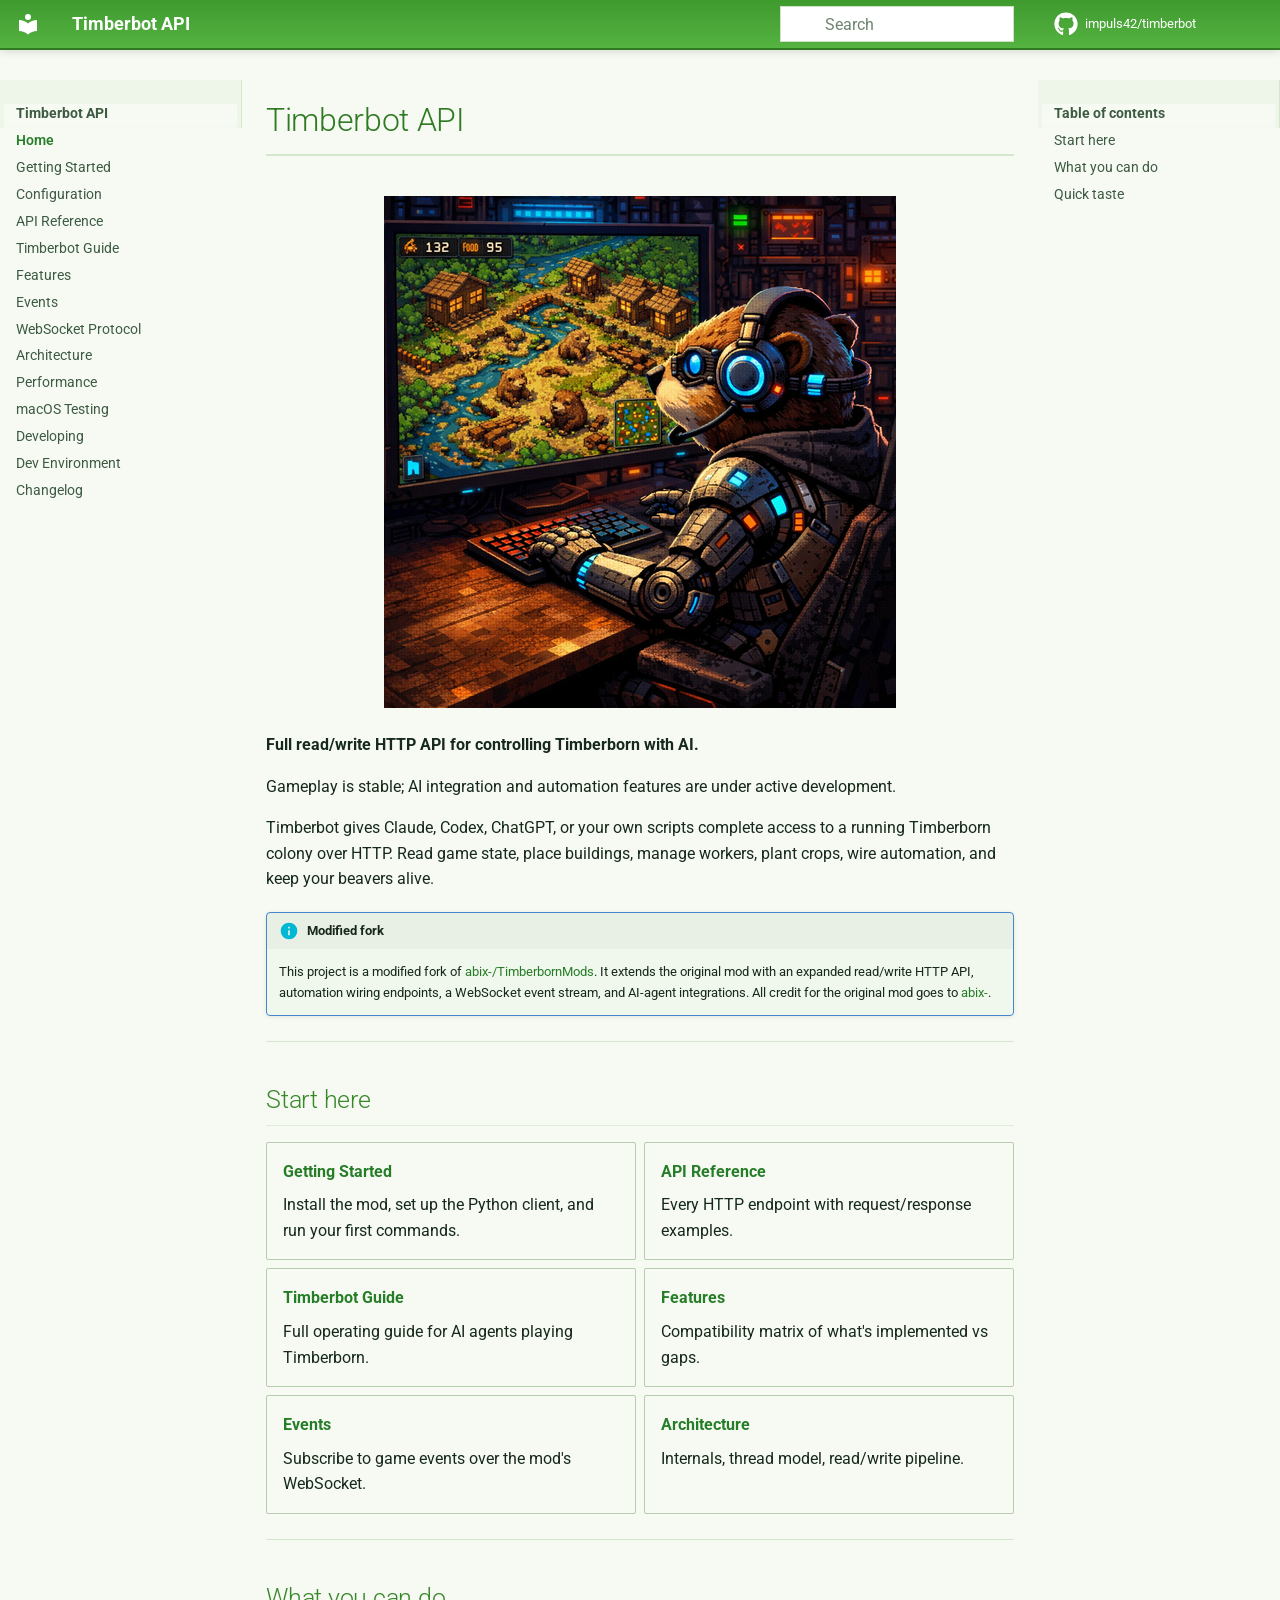
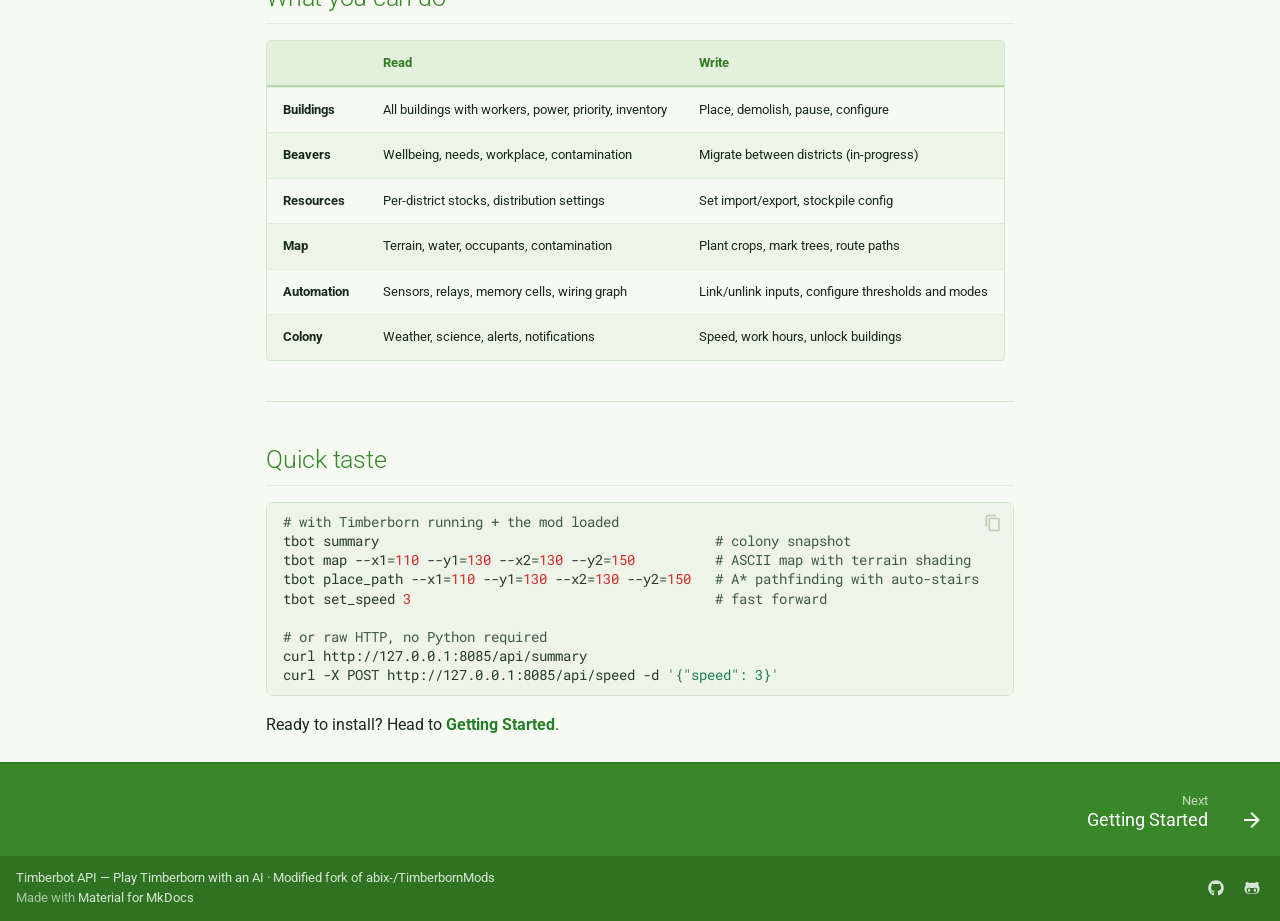
==== index.html @ 681f6155 "Deployed 8e76aa4 with MkDocs version: 1.6.1" ====
<!doctype html>
<html lang="en" class="no-js">
  <head>
    
      <meta charset="utf-8">
      <meta name="viewport" content="width=device-width,initial-scale=1">
      
        <meta name="description" content="Full read/write HTTP API for controlling Timberborn with AI (modified fork of abix-/TimberbornMods)">
      
      
      
        <link rel="canonical" href="https://impuls42.github.io/timberbot/">
      
      
      
        <link rel="next" href="getting-started/">
      
      
        
      
      
      <link rel="icon" href="assets/images/favicon.png">
      <meta name="generator" content="mkdocs-1.6.1, mkdocs-material-9.7.6">
    
    
      
        <title>Timberbot API</title>
      
    
    
      <link rel="stylesheet" href="assets/stylesheets/main.484c7ddc.min.css">
      
        
        <link rel="stylesheet" href="assets/stylesheets/palette.ab4e12ef.min.css">
      
      


    
    
      
    
    
      
        
        
        <link rel="preconnect" href="https://fonts.gstatic.com" crossorigin>
        <link rel="stylesheet" href="https://fonts.googleapis.com/css?family=Roboto:300,300i,400,400i,700,700i%7CRoboto+Mono:400,400i,700,700i&display=fallback">
        <style>:root{--md-text-font:"Roboto";--md-code-font:"Roboto Mono"}</style>
      
    
    
      <link rel="stylesheet" href="stylesheets/extra.css">
    
    <script>__md_scope=new URL(".",location),__md_hash=e=>[...e].reduce(((e,_)=>(e<<5)-e+_.charCodeAt(0)),0),__md_get=(e,_=localStorage,t=__md_scope)=>JSON.parse(_.getItem(t.pathname+"."+e)),__md_set=(e,_,t=localStorage,a=__md_scope)=>{try{t.setItem(a.pathname+"."+e,JSON.stringify(_))}catch(e){}}</script>
    
      

    
    
  </head>
  
  
    
    
    
    
    
    <body dir="ltr" data-md-color-scheme="default" data-md-color-primary="custom" data-md-color-accent="custom">
  
    
    <input class="md-toggle" data-md-toggle="drawer" type="checkbox" id="__drawer" autocomplete="off">
    <input class="md-toggle" data-md-toggle="search" type="checkbox" id="__search" autocomplete="off">
    <label class="md-overlay" for="__drawer"></label>
    <div data-md-component="skip">
      
        
        <a href="#timberbot-api" class="md-skip">
          Skip to content
        </a>
      
    </div>
    <div data-md-component="announce">
      
    </div>
    
    
      

  

<header class="md-header md-header--shadow" data-md-component="header">
  <nav class="md-header__inner md-grid" aria-label="Header">
    <a href="." title="Timberbot API" class="md-header__button md-logo" aria-label="Timberbot API" data-md-component="logo">
      
  
  <svg xmlns="http://www.w3.org/2000/svg" viewBox="0 0 24 24"><path d="M12 8a3 3 0 0 0 3-3 3 3 0 0 0-3-3 3 3 0 0 0-3 3 3 3 0 0 0 3 3m0 3.54C9.64 9.35 6.5 8 3 8v11c3.5 0 6.64 1.35 9 3.54 2.36-2.19 5.5-3.54 9-3.54V8c-3.5 0-6.64 1.35-9 3.54"/></svg>

    </a>
    <label class="md-header__button md-icon" for="__drawer">
      
      <svg xmlns="http://www.w3.org/2000/svg" viewBox="0 0 24 24"><path d="M3 6h18v2H3zm0 5h18v2H3zm0 5h18v2H3z"/></svg>
    </label>
    <div class="md-header__title" data-md-component="header-title">
      <div class="md-header__ellipsis">
        <div class="md-header__topic">
          <span class="md-ellipsis">
            Timberbot API
          </span>
        </div>
        <div class="md-header__topic" data-md-component="header-topic">
          <span class="md-ellipsis">
            
              Home
            
          </span>
        </div>
      </div>
    </div>
    
      
    
    
    
    
      
      
        <label class="md-header__button md-icon" for="__search">
          
          <svg xmlns="http://www.w3.org/2000/svg" viewBox="0 0 24 24"><path d="M9.5 3A6.5 6.5 0 0 1 16 9.5c0 1.61-.59 3.09-1.56 4.23l.27.27h.79l5 5-1.5 1.5-5-5v-.79l-.27-.27A6.52 6.52 0 0 1 9.5 16 6.5 6.5 0 0 1 3 9.5 6.5 6.5 0 0 1 9.5 3m0 2C7 5 5 7 5 9.5S7 14 9.5 14 14 12 14 9.5 12 5 9.5 5"/></svg>
        </label>
        <div class="md-search" data-md-component="search" role="dialog">
  <label class="md-search__overlay" for="__search"></label>
  <div class="md-search__inner" role="search">
    <form class="md-search__form" name="search">
      <input type="text" class="md-search__input" name="query" aria-label="Search" placeholder="Search" autocapitalize="off" autocorrect="off" autocomplete="off" spellcheck="false" data-md-component="search-query" required>
      <label class="md-search__icon md-icon" for="__search">
        
        <svg xmlns="http://www.w3.org/2000/svg" viewBox="0 0 24 24"><path d="M9.5 3A6.5 6.5 0 0 1 16 9.5c0 1.61-.59 3.09-1.56 4.23l.27.27h.79l5 5-1.5 1.5-5-5v-.79l-.27-.27A6.52 6.52 0 0 1 9.5 16 6.5 6.5 0 0 1 3 9.5 6.5 6.5 0 0 1 9.5 3m0 2C7 5 5 7 5 9.5S7 14 9.5 14 14 12 14 9.5 12 5 9.5 5"/></svg>
        
        <svg xmlns="http://www.w3.org/2000/svg" viewBox="0 0 24 24"><path d="M20 11v2H8l5.5 5.5-1.42 1.42L4.16 12l7.92-7.92L13.5 5.5 8 11z"/></svg>
      </label>
      <nav class="md-search__options" aria-label="Search">
        
        <button type="reset" class="md-search__icon md-icon" title="Clear" aria-label="Clear" tabindex="-1">
          
          <svg xmlns="http://www.w3.org/2000/svg" viewBox="0 0 24 24"><path d="M19 6.41 17.59 5 12 10.59 6.41 5 5 6.41 10.59 12 5 17.59 6.41 19 12 13.41 17.59 19 19 17.59 13.41 12z"/></svg>
        </button>
      </nav>
      
        <div class="md-search__suggest" data-md-component="search-suggest"></div>
      
    </form>
    <div class="md-search__output">
      <div class="md-search__scrollwrap" tabindex="0" data-md-scrollfix>
        <div class="md-search-result" data-md-component="search-result">
          <div class="md-search-result__meta">
            Initializing search
          </div>
          <ol class="md-search-result__list" role="presentation"></ol>
        </div>
      </div>
    </div>
  </div>
</div>
      
    
    
      <div class="md-header__source">
        <a href="https://github.com/impuls42/timberbot" title="Go to repository" class="md-source" data-md-component="source">
  <div class="md-source__icon md-icon">
    
    <svg xmlns="http://www.w3.org/2000/svg" viewBox="0 0 512 512"><!--! Font Awesome Free 7.1.0 by @fontawesome - https://fontawesome.com License - https://fontawesome.com/license/free (Icons: CC BY 4.0, Fonts: SIL OFL 1.1, Code: MIT License) Copyright 2025 Fonticons, Inc.--><path d="M173.9 397.4c0 2-2.3 3.6-5.2 3.6-3.3.3-5.6-1.3-5.6-3.6 0-2 2.3-3.6 5.2-3.6 3-.3 5.6 1.3 5.6 3.6m-31.1-4.5c-.7 2 1.3 4.3 4.3 4.9 2.6 1 5.6 0 6.2-2s-1.3-4.3-4.3-5.2c-2.6-.7-5.5.3-6.2 2.3m44.2-1.7c-2.9.7-4.9 2.6-4.6 4.9.3 2 2.9 3.3 5.9 2.6 2.9-.7 4.9-2.6 4.6-4.6-.3-1.9-3-3.2-5.9-2.9M252.8 8C114.1 8 8 113.3 8 252c0 110.9 69.8 205.8 169.5 239.2 12.8 2.3 17.3-5.6 17.3-12.1 0-6.2-.3-40.4-.3-61.4 0 0-70 15-84.7-29.8 0 0-11.4-29.1-27.8-36.6 0 0-22.9-15.7 1.6-15.4 0 0 24.9 2 38.6 25.8 21.9 38.6 58.6 27.5 72.9 20.9 2.3-16 8.8-27.1 16-33.7-55.9-6.2-112.3-14.3-112.3-110.5 0-27.5 7.6-41.3 23.6-58.9-2.6-6.5-11.1-33.3 2.6-67.9 20.9-6.5 69 27 69 27 20-5.6 41.5-8.5 62.8-8.5s42.8 2.9 62.8 8.5c0 0 48.1-33.6 69-27 13.7 34.7 5.2 61.4 2.6 67.9 16 17.7 25.8 31.5 25.8 58.9 0 96.5-58.9 104.2-114.8 110.5 9.2 7.9 17 22.9 17 46.4 0 33.7-.3 75.4-.3 83.6 0 6.5 4.6 14.4 17.3 12.1C436.2 457.8 504 362.9 504 252 504 113.3 391.5 8 252.8 8M105.2 352.9c-1.3 1-1 3.3.7 5.2 1.6 1.6 3.9 2.3 5.2 1 1.3-1 1-3.3-.7-5.2-1.6-1.6-3.9-2.3-5.2-1m-10.8-8.1c-.7 1.3.3 2.9 2.3 3.9 1.6 1 3.6.7 4.3-.7.7-1.3-.3-2.9-2.3-3.9-2-.6-3.6-.3-4.3.7m32.4 35.6c-1.6 1.3-1 4.3 1.3 6.2 2.3 2.3 5.2 2.6 6.5 1 1.3-1.3.7-4.3-1.3-6.2-2.2-2.3-5.2-2.6-6.5-1m-11.4-14.7c-1.6 1-1.6 3.6 0 5.9s4.3 3.3 5.6 2.3c1.6-1.3 1.6-3.9 0-6.2-1.4-2.3-4-3.3-5.6-2"/></svg>
  </div>
  <div class="md-source__repository">
    impuls42/timberbot
  </div>
</a>
      </div>
    
  </nav>
  
</header>
    
    <div class="md-container" data-md-component="container">
      
      
        
          
        
      
      <main class="md-main" data-md-component="main">
        <div class="md-main__inner md-grid">
          
            
              
              <div class="md-sidebar md-sidebar--primary" data-md-component="sidebar" data-md-type="navigation" >
                <div class="md-sidebar__scrollwrap">
                  <div class="md-sidebar__inner">
                    



<nav class="md-nav md-nav--primary" aria-label="Navigation" data-md-level="0">
  <label class="md-nav__title" for="__drawer">
    <a href="." title="Timberbot API" class="md-nav__button md-logo" aria-label="Timberbot API" data-md-component="logo">
      
  
  <svg xmlns="http://www.w3.org/2000/svg" viewBox="0 0 24 24"><path d="M12 8a3 3 0 0 0 3-3 3 3 0 0 0-3-3 3 3 0 0 0-3 3 3 3 0 0 0 3 3m0 3.54C9.64 9.35 6.5 8 3 8v11c3.5 0 6.64 1.35 9 3.54 2.36-2.19 5.5-3.54 9-3.54V8c-3.5 0-6.64 1.35-9 3.54"/></svg>

    </a>
    Timberbot API
  </label>
  
    <div class="md-nav__source">
      <a href="https://github.com/impuls42/timberbot" title="Go to repository" class="md-source" data-md-component="source">
  <div class="md-source__icon md-icon">
    
    <svg xmlns="http://www.w3.org/2000/svg" viewBox="0 0 512 512"><!--! Font Awesome Free 7.1.0 by @fontawesome - https://fontawesome.com License - https://fontawesome.com/license/free (Icons: CC BY 4.0, Fonts: SIL OFL 1.1, Code: MIT License) Copyright 2025 Fonticons, Inc.--><path d="M173.9 397.4c0 2-2.3 3.6-5.2 3.6-3.3.3-5.6-1.3-5.6-3.6 0-2 2.3-3.6 5.2-3.6 3-.3 5.6 1.3 5.6 3.6m-31.1-4.5c-.7 2 1.3 4.3 4.3 4.9 2.6 1 5.6 0 6.2-2s-1.3-4.3-4.3-5.2c-2.6-.7-5.5.3-6.2 2.3m44.2-1.7c-2.9.7-4.9 2.6-4.6 4.9.3 2 2.9 3.3 5.9 2.6 2.9-.7 4.9-2.6 4.6-4.6-.3-1.9-3-3.2-5.9-2.9M252.8 8C114.1 8 8 113.3 8 252c0 110.9 69.8 205.8 169.5 239.2 12.8 2.3 17.3-5.6 17.3-12.1 0-6.2-.3-40.4-.3-61.4 0 0-70 15-84.7-29.8 0 0-11.4-29.1-27.8-36.6 0 0-22.9-15.7 1.6-15.4 0 0 24.9 2 38.6 25.8 21.9 38.6 58.6 27.5 72.9 20.9 2.3-16 8.8-27.1 16-33.7-55.9-6.2-112.3-14.3-112.3-110.5 0-27.5 7.6-41.3 23.6-58.9-2.6-6.5-11.1-33.3 2.6-67.9 20.9-6.5 69 27 69 27 20-5.6 41.5-8.5 62.8-8.5s42.8 2.9 62.8 8.5c0 0 48.1-33.6 69-27 13.7 34.7 5.2 61.4 2.6 67.9 16 17.7 25.8 31.5 25.8 58.9 0 96.5-58.9 104.2-114.8 110.5 9.2 7.9 17 22.9 17 46.4 0 33.7-.3 75.4-.3 83.6 0 6.5 4.6 14.4 17.3 12.1C436.2 457.8 504 362.9 504 252 504 113.3 391.5 8 252.8 8M105.2 352.9c-1.3 1-1 3.3.7 5.2 1.6 1.6 3.9 2.3 5.2 1 1.3-1 1-3.3-.7-5.2-1.6-1.6-3.9-2.3-5.2-1m-10.8-8.1c-.7 1.3.3 2.9 2.3 3.9 1.6 1 3.6.7 4.3-.7.7-1.3-.3-2.9-2.3-3.9-2-.6-3.6-.3-4.3.7m32.4 35.6c-1.6 1.3-1 4.3 1.3 6.2 2.3 2.3 5.2 2.6 6.5 1 1.3-1.3.7-4.3-1.3-6.2-2.2-2.3-5.2-2.6-6.5-1m-11.4-14.7c-1.6 1-1.6 3.6 0 5.9s4.3 3.3 5.6 2.3c1.6-1.3 1.6-3.9 0-6.2-1.4-2.3-4-3.3-5.6-2"/></svg>
  </div>
  <div class="md-source__repository">
    impuls42/timberbot
  </div>
</a>
    </div>
  
  <ul class="md-nav__list" data-md-scrollfix>
    
      
      
  
  
    
  
  
  
    <li class="md-nav__item md-nav__item--active">
      
      <input class="md-nav__toggle md-toggle" type="checkbox" id="__toc">
      
      
        
      
      
        <label class="md-nav__link md-nav__link--active" for="__toc">
          
  
  
  <span class="md-ellipsis">
    
  
    Home
  

    
  </span>
  
  

          <span class="md-nav__icon md-icon"></span>
        </label>
      
      <a href="." class="md-nav__link md-nav__link--active">
        
  
  
  <span class="md-ellipsis">
    
  
    Home
  

    
  </span>
  
  

      </a>
      
        

<nav class="md-nav md-nav--secondary" aria-label="Table of contents">
  
  
  
    
  
  
    <label class="md-nav__title" for="__toc">
      <span class="md-nav__icon md-icon"></span>
      Table of contents
    </label>
    <ul class="md-nav__list" data-md-component="toc" data-md-scrollfix>
      
        <li class="md-nav__item">
  <a href="#start-here" class="md-nav__link">
    <span class="md-ellipsis">
      
        Start here
      
    </span>
  </a>
  
</li>
      
        <li class="md-nav__item">
  <a href="#what-you-can-do" class="md-nav__link">
    <span class="md-ellipsis">
      
        What you can do
      
    </span>
  </a>
  
</li>
      
        <li class="md-nav__item">
  <a href="#quick-taste" class="md-nav__link">
    <span class="md-ellipsis">
      
        Quick taste
      
    </span>
  </a>
  
</li>
      
    </ul>
  
</nav>
      
    </li>
  

    
      
      
  
  
  
  
    <li class="md-nav__item">
      <a href="getting-started/" class="md-nav__link">
        
  
  
  <span class="md-ellipsis">
    
  
    Getting Started
  

    
  </span>
  
  

      </a>
    </li>
  

    
      
      
  
  
  
  
    <li class="md-nav__item">
      <a href="configuration/" class="md-nav__link">
        
  
  
  <span class="md-ellipsis">
    
  
    Configuration
  

    
  </span>
  
  

      </a>
    </li>
  

    
      
      
  
  
  
  
    <li class="md-nav__item">
      <a href="api-reference/" class="md-nav__link">
        
  
  
  <span class="md-ellipsis">
    
  
    API Reference
  

    
  </span>
  
  

      </a>
    </li>
  

    
      
      
  
  
  
  
    <li class="md-nav__item">
      <a href="timberbot/" class="md-nav__link">
        
  
  
  <span class="md-ellipsis">
    
  
    Timberbot Guide
  

    
  </span>
  
  

      </a>
    </li>
  

    
      
      
  
  
  
  
    <li class="md-nav__item">
      <a href="features/" class="md-nav__link">
        
  
  
  <span class="md-ellipsis">
    
  
    Features
  

    
  </span>
  
  

      </a>
    </li>
  

    
      
      
  
  
  
  
    <li class="md-nav__item">
      <a href="events/" class="md-nav__link">
        
  
  
  <span class="md-ellipsis">
    
  
    Events
  

    
  </span>
  
  

      </a>
    </li>
  

    
      
      
  
  
  
  
    <li class="md-nav__item">
      <a href="websocket-protocol/" class="md-nav__link">
        
  
  
  <span class="md-ellipsis">
    
  
    WebSocket Protocol
  

    
  </span>
  
  

      </a>
    </li>
  

    
      
      
  
  
  
  
    <li class="md-nav__item">
      <a href="architecture/" class="md-nav__link">
        
  
  
  <span class="md-ellipsis">
    
  
    Architecture
  

    
  </span>
  
  

      </a>
    </li>
  

    
      
      
  
  
  
  
    <li class="md-nav__item">
      <a href="performance/" class="md-nav__link">
        
  
  
  <span class="md-ellipsis">
    
  
    Performance
  

    
  </span>
  
  

      </a>
    </li>
  

    
      
      
  
  
  
  
    <li class="md-nav__item">
      <a href="macos-testing/" class="md-nav__link">
        
  
  
  <span class="md-ellipsis">
    
  
    macOS Testing
  

    
  </span>
  
  

      </a>
    </li>
  

    
      
      
  
  
  
  
    <li class="md-nav__item">
      <a href="developing/" class="md-nav__link">
        
  
  
  <span class="md-ellipsis">
    
  
    Developing
  

    
  </span>
  
  

      </a>
    </li>
  

    
      
      
  
  
  
  
    <li class="md-nav__item">
      <a href="devenv/" class="md-nav__link">
        
  
  
  <span class="md-ellipsis">
    
  
    Dev Environment
  

    
  </span>
  
  

      </a>
    </li>
  

    
      
      
  
  
  
  
    <li class="md-nav__item">
      <a href="unreleased/" class="md-nav__link">
        
  
  
  <span class="md-ellipsis">
    
  
    Changelog
  

    
  </span>
  
  

      </a>
    </li>
  

    
  </ul>
</nav>
                  </div>
                </div>
              </div>
            
            
              
              <div class="md-sidebar md-sidebar--secondary" data-md-component="sidebar" data-md-type="toc" >
                <div class="md-sidebar__scrollwrap">
                  <div class="md-sidebar__inner">
                    

<nav class="md-nav md-nav--secondary" aria-label="Table of contents">
  
  
  
    
  
  
    <label class="md-nav__title" for="__toc">
      <span class="md-nav__icon md-icon"></span>
      Table of contents
    </label>
    <ul class="md-nav__list" data-md-component="toc" data-md-scrollfix>
      
        <li class="md-nav__item">
  <a href="#start-here" class="md-nav__link">
    <span class="md-ellipsis">
      
        Start here
      
    </span>
  </a>
  
</li>
      
        <li class="md-nav__item">
  <a href="#what-you-can-do" class="md-nav__link">
    <span class="md-ellipsis">
      
        What you can do
      
    </span>
  </a>
  
</li>
      
        <li class="md-nav__item">
  <a href="#quick-taste" class="md-nav__link">
    <span class="md-ellipsis">
      
        Quick taste
      
    </span>
  </a>
  
</li>
      
    </ul>
  
</nav>
                  </div>
                </div>
              </div>
            
          
          
            <div class="md-content" data-md-component="content">
              
              <article class="md-content__inner md-typeset">
                
                  


  
  


<h1 id="timberbot-api">Timberbot API<a class="headerlink" href="#timberbot-api" title="Permanent link">&para;</a></h1>
<p align="center">
  <img src="thumbnail.png" alt="Timberbot — a cybernetic beaver playing Timberborn at a desk">
</p>

<p><strong>Full read/write HTTP API for controlling Timberborn with AI.</strong></p>
<p>Gameplay is stable; AI integration and automation features are under active development.</p>
<p>Timberbot gives Claude, Codex, ChatGPT, or your own scripts complete access to a running Timberborn colony over HTTP. Read game state, place buildings, manage workers, plant crops, wire automation, and keep your beavers alive.</p>
<div class="admonition info">
<p class="admonition-title">Modified fork</p>
<p>This project is a modified fork of <a href="https://github.com/abix-/TimberbornMods">abix-/TimberbornMods</a>. It extends the original mod with an expanded read/write HTTP API, automation wiring endpoints, a WebSocket event stream, and AI-agent integrations. All credit for the original mod goes to <a href="https://github.com/abix-">abix-</a>.</p>
</div>
<hr />
<h2 id="start-here">Start here<a class="headerlink" href="#start-here" title="Permanent link">&para;</a></h2>
<div class="grid cards">
<ul>
<li>
<p><strong><a href="getting-started/">Getting Started</a></strong></p>
<p>Install the mod, set up the Python client, and run your first commands.</p>
</li>
<li>
<p><strong><a href="api-reference/">API Reference</a></strong></p>
<p>Every HTTP endpoint with request/response examples.</p>
</li>
<li>
<p><strong><a href="timberbot/">Timberbot Guide</a></strong></p>
<p>Full operating guide for AI agents playing Timberborn.</p>
</li>
<li>
<p><strong><a href="features/">Features</a></strong></p>
<p>Compatibility matrix of what's implemented vs gaps.</p>
</li>
<li>
<p><strong><a href="events/">Events</a></strong></p>
<p>Subscribe to game events over the mod's WebSocket.</p>
</li>
<li>
<p><strong><a href="architecture/">Architecture</a></strong></p>
<p>Internals, thread model, read/write pipeline.</p>
</li>
</ul>
</div>
<hr />
<h2 id="what-you-can-do">What you can do<a class="headerlink" href="#what-you-can-do" title="Permanent link">&para;</a></h2>
<table>
<thead>
<tr>
<th></th>
<th>Read</th>
<th>Write</th>
</tr>
</thead>
<tbody>
<tr>
<td><strong>Buildings</strong></td>
<td>All buildings with workers, power, priority, inventory</td>
<td>Place, demolish, pause, configure</td>
</tr>
<tr>
<td><strong>Beavers</strong></td>
<td>Wellbeing, needs, workplace, contamination</td>
<td>Migrate between districts (in-progress)</td>
</tr>
<tr>
<td><strong>Resources</strong></td>
<td>Per-district stocks, distribution settings</td>
<td>Set import/export, stockpile config</td>
</tr>
<tr>
<td><strong>Map</strong></td>
<td>Terrain, water, occupants, contamination</td>
<td>Plant crops, mark trees, route paths</td>
</tr>
<tr>
<td><strong>Automation</strong></td>
<td>Sensors, relays, memory cells, wiring graph</td>
<td>Link/unlink inputs, configure thresholds and modes</td>
</tr>
<tr>
<td><strong>Colony</strong></td>
<td>Weather, science, alerts, notifications</td>
<td>Speed, work hours, unlock buildings</td>
</tr>
</tbody>
</table>
<hr />
<h2 id="quick-taste">Quick taste<a class="headerlink" href="#quick-taste" title="Permanent link">&para;</a></h2>
<div class="language-bash highlight"><pre><span></span><code><span id="__span-0-1"><a id="__codelineno-0-1" name="__codelineno-0-1" href="#__codelineno-0-1"></a><span class="c1"># with Timberborn running + the mod loaded</span>
</span><span id="__span-0-2"><a id="__codelineno-0-2" name="__codelineno-0-2" href="#__codelineno-0-2"></a>tbot<span class="w"> </span>summary<span class="w">                                          </span><span class="c1"># colony snapshot</span>
</span><span id="__span-0-3"><a id="__codelineno-0-3" name="__codelineno-0-3" href="#__codelineno-0-3"></a>tbot<span class="w"> </span>map<span class="w"> </span>--x1<span class="o">=</span><span class="m">110</span><span class="w"> </span>--y1<span class="o">=</span><span class="m">130</span><span class="w"> </span>--x2<span class="o">=</span><span class="m">130</span><span class="w"> </span>--y2<span class="o">=</span><span class="m">150</span><span class="w">          </span><span class="c1"># ASCII map with terrain shading</span>
</span><span id="__span-0-4"><a id="__codelineno-0-4" name="__codelineno-0-4" href="#__codelineno-0-4"></a>tbot<span class="w"> </span>place_path<span class="w"> </span>--x1<span class="o">=</span><span class="m">110</span><span class="w"> </span>--y1<span class="o">=</span><span class="m">130</span><span class="w"> </span>--x2<span class="o">=</span><span class="m">130</span><span class="w"> </span>--y2<span class="o">=</span><span class="m">150</span><span class="w">   </span><span class="c1"># A* pathfinding with auto-stairs</span>
</span><span id="__span-0-5"><a id="__codelineno-0-5" name="__codelineno-0-5" href="#__codelineno-0-5"></a>tbot<span class="w"> </span>set_speed<span class="w"> </span><span class="m">3</span><span class="w">                                      </span><span class="c1"># fast forward</span>
</span><span id="__span-0-6"><a id="__codelineno-0-6" name="__codelineno-0-6" href="#__codelineno-0-6"></a>
</span><span id="__span-0-7"><a id="__codelineno-0-7" name="__codelineno-0-7" href="#__codelineno-0-7"></a><span class="c1"># or raw HTTP, no Python required</span>
</span><span id="__span-0-8"><a id="__codelineno-0-8" name="__codelineno-0-8" href="#__codelineno-0-8"></a>curl<span class="w"> </span>http://127.0.0.1:8085/api/summary
</span><span id="__span-0-9"><a id="__codelineno-0-9" name="__codelineno-0-9" href="#__codelineno-0-9"></a>curl<span class="w"> </span>-X<span class="w"> </span>POST<span class="w"> </span>http://127.0.0.1:8085/api/speed<span class="w"> </span>-d<span class="w"> </span><span class="s1">&#39;{&quot;speed&quot;: 3}&#39;</span>
</span></code></pre></div>
<p>Ready to install? Head to <strong><a href="getting-started/">Getting Started</a></strong>.</p>












                
              </article>
            </div>
          
          
  <script>var tabs=__md_get("__tabs");if(Array.isArray(tabs))e:for(var set of document.querySelectorAll(".tabbed-set")){var labels=set.querySelector(".tabbed-labels");for(var tab of tabs)for(var label of labels.getElementsByTagName("label"))if(label.innerText.trim()===tab){var input=document.getElementById(label.htmlFor);input.checked=!0;continue e}}</script>

<script>var target=document.getElementById(location.hash.slice(1));target&&target.name&&(target.checked=target.name.startsWith("__tabbed_"))</script>
        </div>
        
          <button type="button" class="md-top md-icon" data-md-component="top" hidden>
  
  <svg xmlns="http://www.w3.org/2000/svg" viewBox="0 0 24 24"><path d="M13 20h-2V8l-5.5 5.5-1.42-1.42L12 4.16l7.92 7.92-1.42 1.42L13 8z"/></svg>
  Back to top
</button>
        
      </main>
      
        <footer class="md-footer">
  
    
      
      <nav class="md-footer__inner md-grid" aria-label="Footer" >
        
        
          
          <a href="getting-started/" class="md-footer__link md-footer__link--next" aria-label="Next: Getting Started">
            <div class="md-footer__title">
              <span class="md-footer__direction">
                Next
              </span>
              <div class="md-ellipsis">
                Getting Started
              </div>
            </div>
            <div class="md-footer__button md-icon">
              
              <svg xmlns="http://www.w3.org/2000/svg" viewBox="0 0 24 24"><path d="M4 11v2h12l-5.5 5.5 1.42 1.42L19.84 12l-7.92-7.92L10.5 5.5 16 11z"/></svg>
            </div>
          </a>
        
      </nav>
    
  
  <div class="md-footer-meta md-typeset">
    <div class="md-footer-meta__inner md-grid">
      <div class="md-copyright">
  
    <div class="md-copyright__highlight">
      Timberbot API &mdash; Play Timberborn with an AI &middot; Modified fork of <a href="https://github.com/abix-/TimberbornMods">abix-/TimberbornMods</a>
    </div>
  
  
    Made with
    <a href="https://squidfunk.github.io/mkdocs-material/" target="_blank" rel="noopener">
      Material for MkDocs
    </a>
  
</div>
      
        
<div class="md-social">
  
    
    
    
    
      
      
    
    <a href="https://github.com/impuls42/timberbot" target="_blank" rel="noopener" title="github.com" class="md-social__link">
      <svg xmlns="http://www.w3.org/2000/svg" viewBox="0 0 512 512"><!--! Font Awesome Free 7.1.0 by @fontawesome - https://fontawesome.com License - https://fontawesome.com/license/free (Icons: CC BY 4.0, Fonts: SIL OFL 1.1, Code: MIT License) Copyright 2025 Fonticons, Inc.--><path d="M173.9 397.4c0 2-2.3 3.6-5.2 3.6-3.3.3-5.6-1.3-5.6-3.6 0-2 2.3-3.6 5.2-3.6 3-.3 5.6 1.3 5.6 3.6m-31.1-4.5c-.7 2 1.3 4.3 4.3 4.9 2.6 1 5.6 0 6.2-2s-1.3-4.3-4.3-5.2c-2.6-.7-5.5.3-6.2 2.3m44.2-1.7c-2.9.7-4.9 2.6-4.6 4.9.3 2 2.9 3.3 5.9 2.6 2.9-.7 4.9-2.6 4.6-4.6-.3-1.9-3-3.2-5.9-2.9M252.8 8C114.1 8 8 113.3 8 252c0 110.9 69.8 205.8 169.5 239.2 12.8 2.3 17.3-5.6 17.3-12.1 0-6.2-.3-40.4-.3-61.4 0 0-70 15-84.7-29.8 0 0-11.4-29.1-27.8-36.6 0 0-22.9-15.7 1.6-15.4 0 0 24.9 2 38.6 25.8 21.9 38.6 58.6 27.5 72.9 20.9 2.3-16 8.8-27.1 16-33.7-55.9-6.2-112.3-14.3-112.3-110.5 0-27.5 7.6-41.3 23.6-58.9-2.6-6.5-11.1-33.3 2.6-67.9 20.9-6.5 69 27 69 27 20-5.6 41.5-8.5 62.8-8.5s42.8 2.9 62.8 8.5c0 0 48.1-33.6 69-27 13.7 34.7 5.2 61.4 2.6 67.9 16 17.7 25.8 31.5 25.8 58.9 0 96.5-58.9 104.2-114.8 110.5 9.2 7.9 17 22.9 17 46.4 0 33.7-.3 75.4-.3 83.6 0 6.5 4.6 14.4 17.3 12.1C436.2 457.8 504 362.9 504 252 504 113.3 391.5 8 252.8 8M105.2 352.9c-1.3 1-1 3.3.7 5.2 1.6 1.6 3.9 2.3 5.2 1 1.3-1 1-3.3-.7-5.2-1.6-1.6-3.9-2.3-5.2-1m-10.8-8.1c-.7 1.3.3 2.9 2.3 3.9 1.6 1 3.6.7 4.3-.7.7-1.3-.3-2.9-2.3-3.9-2-.6-3.6-.3-4.3.7m32.4 35.6c-1.6 1.3-1 4.3 1.3 6.2 2.3 2.3 5.2 2.6 6.5 1 1.3-1.3.7-4.3-1.3-6.2-2.2-2.3-5.2-2.6-6.5-1m-11.4-14.7c-1.6 1-1.6 3.6 0 5.9s4.3 3.3 5.6 2.3c1.6-1.3 1.6-3.9 0-6.2-1.4-2.3-4-3.3-5.6-2"/></svg>
    </a>
  
    
    
    
    
    <a href="https://github.com/abix-/TimberbornMods" target="_blank" rel="noopener" title="Upstream (abix-/TimberbornMods)" class="md-social__link">
      <svg xmlns="http://www.w3.org/2000/svg" viewBox="0 0 512 512"><!--! Font Awesome Free 7.1.0 by @fontawesome - https://fontawesome.com License - https://fontawesome.com/license/free (Icons: CC BY 4.0, Fonts: SIL OFL 1.1, Code: MIT License) Copyright 2025 Fonticons, Inc.--><path d="M202.1 328.7c0 20.9-10.9 55.1-36.7 55.1s-36.7-34.2-36.7-55.1 10.9-55.1 36.7-55.1 36.7 34.2 36.7 55.1M496 278.2c0 31.9-3.2 65.7-17.5 95-37.9 76.6-142.1 74.8-216.7 74.8-75.8 0-186.2 2.7-225.6-74.8-14.6-29-20.2-63.1-20.2-95 0-41.9 13.9-81.5 41.5-113.6-5.2-15.8-7.7-32.4-7.7-48.8 0-21.5 4.9-32.3 14.6-51.8 45.3 0 74.3 9 108.8 36 29-6.9 58.8-10 88.7-10 27 0 54.2 2.9 80.4 9.2 34-26.7 63-35.2 107.8-35.2 9.8 19.5 14.6 30.3 14.6 51.8 0 16.4-2.6 32.7-7.7 48.2 27.5 32.4 39 72.3 39 114.2m-64.3 50.5c0-43.9-26.7-82.6-73.5-82.6-18.9 0-37 3.4-56 6-14.9 2.3-29.8 3.2-45.1 3.2-15.2 0-30.1-.9-45.1-3.2-18.7-2.6-37-6-56-6-46.8 0-73.5 38.7-73.5 82.6 0 87.8 80.4 101.3 150.4 101.3h48.2c70.3 0 150.6-13.4 150.6-101.3m-82.6-55.1c-25.8 0-36.7 34.2-36.7 55.1s10.9 55.1 36.7 55.1 36.7-34.2 36.7-55.1-10.9-55.1-36.7-55.1"/></svg>
    </a>
  
</div>
      
    </div>
  </div>
</footer>
      
    </div>
    <div class="md-dialog" data-md-component="dialog">
      <div class="md-dialog__inner md-typeset"></div>
    </div>
    
      <div class="md-progress" data-md-component="progress" role="progressbar"></div>
    
    
    
      
      
      <script id="__config" type="application/json">{"annotate": null, "base": ".", "features": ["content.code.copy", "content.code.annotate", "content.tabs.link", "navigation.instant", "navigation.instant.progress", "navigation.sections", "navigation.expand", "navigation.top", "navigation.footer", "search.highlight", "search.suggest", "toc.follow"], "search": "assets/javascripts/workers/search.2c215733.min.js", "tags": null, "translations": {"clipboard.copied": "Copied to clipboard", "clipboard.copy": "Copy to clipboard", "search.result.more.one": "1 more on this page", "search.result.more.other": "# more on this page", "search.result.none": "No matching documents", "search.result.one": "1 matching document", "search.result.other": "# matching documents", "search.result.placeholder": "Type to start searching", "search.result.term.missing": "Missing", "select.version": "Select version"}, "version": null}</script>
    
    
      <script src="assets/javascripts/bundle.79ae519e.min.js"></script>
      
    
  </body>
</html>
---- assets/stylesheets/main.484c7ddc.min.css ----
@charset "UTF-8";html{-webkit-text-size-adjust:none;-moz-text-size-adjust:none;text-size-adjust:none;box-sizing:border-box}*,:after,:before{box-sizing:inherit}@media (prefers-reduced-motion){*,:after,:before{transition:none!important}}body{margin:0}a,button,input,label{-webkit-tap-highlight-color:transparent}a{color:inherit;text-decoration:none}hr{border:0;box-sizing:initial;display:block;height:.05rem;overflow:visible;padding:0}small{font-size:80%}sub,sup{line-height:1em}img{border-style:none}table{border-collapse:initial;border-spacing:0}td,th{font-weight:400;vertical-align:top}button{background:#0000;border:0;font-family:inherit;font-size:inherit;margin:0;padding:0}input{border:0;outline:none}:root{--md-primary-fg-color:#4051b5;--md-primary-fg-color--light:#5d6cc0;--md-primary-fg-color--dark:#303fa1;--md-primary-bg-color:#fff;--md-primary-bg-color--light:#ffffffb3;--md-accent-fg-color:#526cfe;--md-accent-fg-color--transparent:#526cfe1a;--md-accent-bg-color:#fff;--md-accent-bg-color--light:#ffffffb3}[data-md-color-scheme=default]{color-scheme:light}[data-md-color-scheme=default] img[src$="#gh-dark-mode-only"],[data-md-color-scheme=default] img[src$="#only-dark"]{display:none}:root,[data-md-color-scheme=default]{--md-hue:225deg;--md-default-fg-color:#000000de;--md-default-fg-color--light:#0000008a;--md-default-fg-color--lighter:#00000052;--md-default-fg-color--lightest:#00000012;--md-default-bg-color:#fff;--md-default-bg-color--light:#ffffffb3;--md-default-bg-color--lighter:#ffffff4d;--md-default-bg-color--lightest:#ffffff1f;--md-code-fg-color:#36464e;--md-code-bg-color:#f5f5f5;--md-code-bg-color--light:#f5f5f5b3;--md-code-bg-color--lighter:#f5f5f54d;--md-code-hl-color:#4287ff;--md-code-hl-color--light:#4287ff1a;--md-code-hl-number-color:#d52a2a;--md-code-hl-special-color:#db1457;--md-code-hl-function-color:#a846b9;--md-code-hl-constant-color:#6e59d9;--md-code-hl-keyword-color:#3f6ec6;--md-code-hl-string-color:#1c7d4d;--md-code-hl-name-color:var(--md-code-fg-color);--md-code-hl-operator-color:var(--md-default-fg-color--light);--md-code-hl-punctuation-color:var(--md-default-fg-color--light);--md-code-hl-comment-color:var(--md-default-fg-color--light);--md-code-hl-generic-color:var(--md-default-fg-color--light);--md-code-hl-variable-color:var(--md-default-fg-color--light);--md-typeset-color:var(--md-default-fg-color);--md-typeset-a-color:var(--md-primary-fg-color);--md-typeset-del-color:#f5503d26;--md-typeset-ins-color:#0bd57026;--md-typeset-kbd-color:#fafafa;--md-typeset-kbd-accent-color:#fff;--md-typeset-kbd-border-color:#b8b8b8;--md-typeset-mark-color:#ffff0080;--md-typeset-table-color:#0000001f;--md-typeset-table-color--light:rgba(0,0,0,.035);--md-admonition-fg-color:var(--md-default-fg-color);--md-admonition-bg-color:var(--md-default-bg-color);--md-warning-fg-color:#000000de;--md-warning-bg-color:#ff9;--md-footer-fg-color:#fff;--md-footer-fg-color--light:#ffffffb3;--md-footer-fg-color--lighter:#ffffff73;--md-footer-bg-color:#000000de;--md-footer-bg-color--dark:#00000052;--md-shadow-z1:0 0.2rem 0.5rem #0000000d,0 0 0.05rem #0000001a;--md-shadow-z2:0 0.2rem 0.5rem #0000001a,0 0 0.05rem #00000040;--md-shadow-z3:0 0.2rem 0.5rem #0003,0 0 0.05rem #00000059}.md-icon svg{fill:currentcolor;display:block;height:1.2rem;width:1.2rem}body{-webkit-font-smoothing:antialiased;-moz-osx-font-smoothing:grayscale;--md-text-font-family:var(--md-text-font,_),-apple-system,BlinkMacSystemFont,Helvetica,Arial,sans-serif;--md-code-font-family:var(--md-code-font,_),SFMono-Regular,Consolas,Menlo,monospace}aside,body,input{font-feature-settings:"kern","liga";color:var(--md-typeset-color);font-family:var(--md-text-font-family)}code,kbd,pre{font-feature-settings:"kern";font-family:var(--md-code-font-family)}:root{--md-typeset-table-sort-icon:url('data:image/svg+xml;charset=utf-8,<svg xmlns="http://www.w3.org/2000/svg" viewBox="0 0 24 24"><path d="m18 21-4-4h3V7h-3l4-4 4 4h-3v10h3M2 19v-2h10v2M2 13v-2h7v2M2 7V5h4v2z"/></svg>');--md-typeset-table-sort-icon--asc:url('data:image/svg+xml;charset=utf-8,<svg xmlns="http://www.w3.org/2000/svg" viewBox="0 0 24 24"><path d="M19 17h3l-4 4-4-4h3V3h2M2 17h10v2H2M6 5v2H2V5m0 6h7v2H2z"/></svg>');--md-typeset-table-sort-icon--desc:url('data:image/svg+xml;charset=utf-8,<svg xmlns="http://www.w3.org/2000/svg" viewBox="0 0 24 24"><path d="M19 7h3l-4-4-4 4h3v14h2M2 17h10v2H2M6 5v2H2V5m0 6h7v2H2z"/></svg>')}.md-typeset{-webkit-print-color-adjust:exact;color-adjust:exact;font-size:.8rem;line-height:1.6;overflow-wrap:break-word}@media print{.md-typeset{font-size:.68rem}}.md-typeset blockquote,.md-typeset dl,.md-typeset figure,.md-typeset ol,.md-typeset pre,.md-typeset ul{margin-bottom:1em;margin-top:1em}.md-typeset h1{color:var(--md-default-fg-color--light);font-size:2em;line-height:1.3;margin:0 0 1.25em}.md-typeset h1,.md-typeset h2{font-weight:300;letter-spacing:-.01em}.md-typeset h2{font-size:1.5625em;line-height:1.4;margin:1.6em 0 .64em}.md-typeset h3{font-size:1.25em;font-weight:400;letter-spacing:-.01em;line-height:1.5;margin:1.6em 0 .8em}.md-typeset h2+h3{margin-top:.8em}.md-typeset h4{font-weight:700;letter-spacing:-.01em;margin:1em 0}.md-typeset h5,.md-typeset h6{color:var(--md-default-fg-color--light);font-size:.8em;font-weight:700;letter-spacing:-.01em;margin:1.25em 0}.md-typeset h5{text-transform:uppercase}.md-typeset h5 code{text-transform:none}.md-typeset hr{border-bottom:.05rem solid var(--md-default-fg-color--lightest);display:flow-root;margin:1.5em 0}.md-typeset a{color:var(--md-typeset-a-color);word-break:break-word}.md-typeset a,.md-typeset a:before{transition:color 125ms}.md-typeset a:focus,.md-typeset a:hover{color:var(--md-accent-fg-color)}.md-typeset a:focus code,.md-typeset a:hover code{background-color:var(--md-accent-fg-color--transparent);color:var(--md-accent-fg-color)}.md-typeset a code{color:var(--md-typeset-a-color)}.md-typeset a.focus-visible{outline-color:var(--md-accent-fg-color);outline-offset:.2rem}.md-typeset code,.md-typeset kbd,.md-typeset pre{color:var(--md-code-fg-color);direction:ltr;font-variant-ligatures:none;transition:background-color 125ms}@media print{.md-typeset code,.md-typeset kbd,.md-typeset pre{white-space:pre-wrap}}.md-typeset code{background-color:var(--md-code-bg-color);border-radius:.1rem;-webkit-box-decoration-break:clone;box-decoration-break:clone;font-size:.85em;padding:0 .2941176471em;transition:color 125ms,background-color 125ms;word-break:break-word}.md-typeset code:not(.focus-visible){-webkit-tap-highlight-color:transparent;outline:none}.md-typeset pre{display:flow-root;line-height:1.4;position:relative}.md-typeset pre>code{-webkit-box-decoration-break:slice;box-decoration-break:slice;box-shadow:none;display:block;margin:0;outline-color:var(--md-accent-fg-color);overflow:auto;padding:.7720588235em 1.1764705882em;scrollbar-color:var(--md-default-fg-color--lighter) #0000;scrollbar-width:thin;touch-action:auto;word-break:normal}.md-typeset pre>code:hover{scrollbar-color:var(--md-accent-fg-color) #0000}.md-typeset pre>code::-webkit-scrollbar{height:.2rem;width:.2rem}.md-typeset pre>code::-webkit-scrollbar-thumb{background-color:var(--md-default-fg-color--lighter)}.md-typeset pre>code::-webkit-scrollbar-thumb:hover{background-color:var(--md-accent-fg-color)}.md-typeset kbd{background-color:var(--md-typeset-kbd-color);border-radius:.1rem;box-shadow:0 .1rem 0 .05rem var(--md-typeset-kbd-border-color),0 .1rem 0 var(--md-typeset-kbd-border-color),0 -.1rem .2rem var(--md-typeset-kbd-accent-color) inset;color:var(--md-default-fg-color);display:inline-block;font-size:.75em;padding:0 .6666666667em;vertical-align:text-top;word-break:break-word}.md-typeset mark{background-color:var(--md-typeset-mark-color);-webkit-box-decoration-break:clone;box-decoration-break:clone;color:inherit;word-break:break-word}.md-typeset abbr{cursor:help;text-decoration:none}.md-typeset [data-preview],.md-typeset abbr{border-bottom:.05rem dotted var(--md-default-fg-color--light)}.md-typeset small{opacity:.75}[dir=ltr] .md-typeset sub,[dir=ltr] .md-typeset sup{margin-left:.078125em}[dir=rtl] .md-typeset sub,[dir=rtl] .md-typeset sup{margin-right:.078125em}[dir=ltr] .md-typeset blockquote{padding-left:.6rem}[dir=rtl] .md-typeset blockquote{padding-right:.6rem}[dir=ltr] .md-typeset blockquote{border-left:.2rem solid var(--md-default-fg-color--lighter)}[dir=rtl] .md-typeset blockquote{border-right:.2rem solid var(--md-default-fg-color--lighter)}.md-typeset blockquote{color:var(--md-default-fg-color--light);margin-left:0;margin-right:0}.md-typeset ul{list-style-type:disc}.md-typeset ul[type]{list-style-type:revert-layer}[dir=ltr] .md-typeset ol,[dir=ltr] .md-typeset ul{margin-left:.625em}[dir=rtl] .md-typeset ol,[dir=rtl] .md-typeset ul{margin-right:.625em}.md-typeset ol,.md-typeset ul{padding:0}.md-typeset ol:not([hidden]),.md-typeset ul:not([hidden]){display:flow-root}.md-typeset ol ol,.md-typeset ul ol{list-style-type:lower-alpha}.md-typeset ol ol ol,.md-typeset ul ol ol{list-style-type:lower-roman}.md-typeset ol ol ol ol,.md-typeset ul ol ol ol{list-style-type:upper-alpha}.md-typeset ol ol ol ol ol,.md-typeset ul ol ol ol ol{list-style-type:upper-roman}.md-typeset ol[type],.md-typeset ul[type]{list-style-type:revert-layer}[dir=ltr] .md-typeset ol li,[dir=ltr] .md-typeset ul li{margin-left:1.25em}[dir=rtl] .md-typeset ol li,[dir=rtl] .md-typeset ul li{margin-right:1.25em}.md-typeset ol li,.md-typeset ul li{margin-bottom:.5em}.md-typeset ol li blockquote,.md-typeset ol li p,.md-typeset ul li blockquote,.md-typeset ul li p{margin:.5em 0}.md-typeset ol li:last-child,.md-typeset ul li:last-child{margin-bottom:0}[dir=ltr] .md-typeset ol li ol,[dir=ltr] .md-typeset ol li ul,[dir=ltr] .md-typeset ul li ol,[dir=ltr] .md-typeset ul li ul{margin-left:.625em}[dir=rtl] .md-typeset ol li ol,[dir=rtl] .md-typeset ol li ul,[dir=rtl] .md-typeset ul li ol,[dir=rtl] .md-typeset ul li ul{margin-right:.625em}.md-typeset ol li ol,.md-typeset ol li ul,.md-typeset ul li ol,.md-typeset ul li ul{margin-bottom:.5em;margin-top:.5em}[dir=ltr] .md-typeset dd{margin-left:1.875em}[dir=rtl] .md-typeset dd{margin-right:1.875em}.md-typeset dd{margin-bottom:1.5em;margin-top:1em}.md-typeset img,.md-typeset svg,.md-typeset video{height:auto;max-width:100%}.md-typeset img[align=left]{margin:1em 1em 1em 0}.md-typeset img[align=right]{margin:1em 0 1em 1em}.md-typeset img[align]:only-child{margin-top:0}.md-typeset figure{display:flow-root;margin:1em auto;max-width:100%;text-align:center;width:fit-content}.md-typeset figure img{display:block;margin:0 auto}.md-typeset figcaption{font-style:italic;margin:1em auto;max-width:24rem}.md-typeset iframe{max-width:100%}.md-typeset table:not([class]){background-color:var(--md-default-bg-color);border:.05rem solid var(--md-typeset-table-color);border-radius:.1rem;display:inline-block;font-size:.64rem;max-width:100%;overflow:auto;touch-action:auto}@media print{.md-typeset table:not([class]){display:table}}.md-typeset table:not([class])+*{margin-top:1.5em}.md-typeset table:not([class]) td>:first-child,.md-typeset table:not([class]) th>:first-child{margin-top:0}.md-typeset table:not([class]) td>:last-child,.md-typeset table:not([class]) th>:last-child{margin-bottom:0}.md-typeset table:not([class]) td:not([align]),.md-typeset table:not([class]) th:not([align]){text-align:left}[dir=rtl] .md-typeset table:not([class]) td:not([align]),[dir=rtl] .md-typeset table:not([class]) th:not([align]){text-align:right}.md-typeset table:not([class]) th{font-weight:700;min-width:5rem;padding:.9375em 1.25em;vertical-align:top}.md-typeset table:not([class]) td{border-top:.05rem solid var(--md-typeset-table-color);padding:.9375em 1.25em;vertical-align:top}.md-typeset table:not([class]) tbody tr{transition:background-color 125ms}.md-typeset table:not([class]) tbody tr:hover{background-color:var(--md-typeset-table-color--light);box-shadow:0 .05rem 0 var(--md-default-bg-color) inset}.md-typeset table:not([class]) a{word-break:normal}.md-typeset table th[role=columnheader]{cursor:pointer}[dir=ltr] .md-typeset table th[role=columnheader]:after{margin-left:.5em}[dir=rtl] .md-typeset table th[role=columnheader]:after{margin-right:.5em}.md-typeset table th[role=columnheader]:after{content:"";display:inline-block;height:1.2em;-webkit-mask-image:var(--md-typeset-table-sort-icon);mask-image:var(--md-typeset-table-sort-icon);-webkit-mask-repeat:no-repeat;mask-repeat:no-repeat;-webkit-mask-size:contain;mask-size:contain;transition:background-color 125ms;vertical-align:text-bottom;width:1.2em}.md-typeset table th[role=columnheader]:hover:after{background-color:var(--md-default-fg-color--lighter)}.md-typeset table th[role=columnheader][aria-sort=ascending]:after{background-color:var(--md-default-fg-color--light);-webkit-mask-image:var(--md-typeset-table-sort-icon--asc);mask-image:var(--md-typeset-table-sort-icon--asc)}.md-typeset table th[role=columnheader][aria-sort=descending]:after{background-color:var(--md-default-fg-color--light);-webkit-mask-image:var(--md-typeset-table-sort-icon--desc);mask-image:var(--md-typeset-table-sort-icon--desc)}.md-typeset__scrollwrap{margin:1em -.8rem;overflow-x:auto;touch-action:auto}.md-typeset__table{display:inline-block;margin-bottom:.5em;padding:0 .8rem}@media print{.md-typeset__table{display:block}}html .md-typeset__table table{display:table;margin:0;overflow:hidden;width:100%}@media screen and (max-width:44.984375em){.md-content__inner>pre{margin:1em -.8rem}.md-content__inner>pre code{border-radius:0}}.md-typeset .md-author{border-radius:100%;display:block;flex-shrink:0;height:1.6rem;overflow:hidden;position:relative;transition:color 125ms,transform 125ms;width:1.6rem}.md-typeset .md-author img{display:block}.md-typeset .md-author--more{background:var(--md-default-fg-color--lightest);color:var(--md-default-fg-color--lighter);font-size:.6rem;font-weight:700;line-height:1.6rem;text-align:center}.md-typeset .md-author--long{height:2.4rem;width:2.4rem}.md-typeset a.md-author{transform:scale(1)}.md-typeset a.md-author img{border-radius:100%;filter:grayscale(100%) opacity(75%);transition:filter 125ms}.md-typeset a.md-author:focus,.md-typeset a.md-author:hover{transform:scale(1.1);z-index:1}.md-typeset a.md-author:focus img,.md-typeset a.md-author:hover img{filter:grayscale(0)}.md-banner{background-color:var(--md-footer-bg-color);color:var(--md-footer-fg-color);overflow:auto}@media print{.md-banner{display:none}}.md-banner--warning{background-color:var(--md-warning-bg-color);color:var(--md-warning-fg-color)}.md-banner__inner{font-size:.7rem;margin:.6rem auto;padding:0 .8rem}[dir=ltr] .md-banner__button{float:right}[dir=rtl] .md-banner__button{float:left}.md-banner__button{color:inherit;cursor:pointer;transition:opacity .25s}.no-js .md-banner__button{display:none}.md-banner__button:hover{opacity:.7}html{font-size:125%;height:100%;overflow-x:hidden}@media screen and (min-width:100em){html{font-size:137.5%}}@media screen and (min-width:125em){html{font-size:150%}}body{background-color:var(--md-default-bg-color);display:flex;flex-direction:column;font-size:.5rem;min-height:100%;position:relative;width:100%}@media print{body{display:block}}@media screen and (max-width:59.984375em){body[data-md-scrolllock]{position:fixed}}.md-grid{margin-left:auto;margin-right:auto;max-width:61rem}.md-container{display:flex;flex-direction:column;flex-grow:1}@media print{.md-container{display:block}}.md-main{flex-grow:1}.md-main__inner{display:flex;height:100%;margin-top:1.5rem}.md-ellipsis{overflow:hidden;text-overflow:ellipsis}.md-toggle{display:none}.md-option{height:0;opacity:0;position:absolute;width:0}.md-option:checked+label:not([hidden]){display:block}.md-option.focus-visible+label{outline-color:var(--md-accent-fg-color);outline-style:auto}.md-skip{background-color:var(--md-default-fg-color);border-radius:.1rem;color:var(--md-default-bg-color);font-size:.64rem;margin:.5rem;opacity:0;outline-color:var(--md-accent-fg-color);padding:.3rem .5rem;position:fixed;transform:translateY(.4rem);z-index:-1}.md-skip:focus{opacity:1;transform:translateY(0);transition:transform .25s cubic-bezier(.4,0,.2,1),opacity 175ms 75ms;z-index:10}@page{margin:25mm}:root{--md-clipboard-icon:url('data:image/svg+xml;charset=utf-8,<svg xmlns="http://www.w3.org/2000/svg" viewBox="0 0 24 24"><path d="M19 21H8V7h11m0-2H8a2 2 0 0 0-2 2v14a2 2 0 0 0 2 2h11a2 2 0 0 0 2-2V7a2 2 0 0 0-2-2m-3-4H4a2 2 0 0 0-2 2v14h2V3h12z"/></svg>')}.md-clipboard{border-radius:.1rem;color:var(--md-default-fg-color--lightest);cursor:pointer;height:1.5em;outline-color:var(--md-accent-fg-color);outline-offset:.1rem;transition:color .25s;width:1.5em;z-index:1}@media print{.md-clipboard{display:none}}.md-clipboard:not(.focus-visible){-webkit-tap-highlight-color:transparent;outline:none}:hover>.md-clipboard{color:var(--md-default-fg-color--light)}.md-clipboard:focus,.md-clipboard:hover{color:var(--md-accent-fg-color)}.md-clipboard:after{background-color:currentcolor;content:"";display:block;height:1.125em;margin:0 auto;-webkit-mask-image:var(--md-clipboard-icon);mask-image:var(--md-clipboard-icon);-webkit-mask-position:center;mask-position:center;-webkit-mask-repeat:no-repeat;mask-repeat:no-repeat;-webkit-mask-size:contain;mask-size:contain;width:1.125em}.md-clipboard--inline{cursor:pointer}.md-clipboard--inline code{transition:color .25s,background-color .25s}.md-clipboard--inline:focus code,.md-clipboard--inline:hover code{background-color:var(--md-accent-fg-color--transparent);color:var(--md-accent-fg-color)}:root{--md-code-select-icon:url('data:image/svg+xml;charset=utf-8,<svg xmlns="http://www.w3.org/2000/svg" viewBox="0 0 24 24"><path d="M19 19h-4v2h4c1.1 0 2-.9 2-2v-4h-2m0-12h-4v2h4v4h2V5c0-1.1-.9-2-2-2M5 5h4V3H5c-1.1 0-2 .9-2 2v4h2m0 6H3v4c0 1.1.9 2 2 2h4v-2H5zm2-4h2v2H7zm4 0h2v2h-2zm4 0h2v2h-2zM7 7h2v2H7zm4 0h2v2h-2zm4 0h2v2h-2zm-8 8h2v2H7zm4 0h2v2h-2zm4 0h2v2h-2z"/></svg>');--md-code-copy-icon:url('data:image/svg+xml;charset=utf-8,<svg xmlns="http://www.w3.org/2000/svg" viewBox="0 0 24 24"><path d="M19 21H8V7h11m0-2H8a2 2 0 0 0-2 2v14a2 2 0 0 0 2 2h11a2 2 0 0 0 2-2V7a2 2 0 0 0-2-2m-3-4H4a2 2 0 0 0-2 2v14h2V3h12z"/></svg>')}.md-typeset .md-code__content{display:grid}.md-code__nav{background-color:var(--md-code-bg-color--lighter);border-radius:.1rem;display:flex;gap:.2rem;padding:.2rem;position:absolute;right:.25em;top:.25em;transition:background-color .25s;z-index:1}:hover>.md-code__nav{background-color:var(--md-code-bg-color--light)}.md-code__button{color:var(--md-default-fg-color--lightest);cursor:pointer;display:block;height:1.5em;outline-color:var(--md-accent-fg-color);outline-offset:.1rem;transition:color .25s;width:1.5em}:hover>*>.md-code__button{color:var(--md-default-fg-color--light)}.md-code__button.focus-visible,.md-code__button:hover{color:var(--md-accent-fg-color)}.md-code__button--active{color:var(--md-default-fg-color)!important}.md-code__button:after{background-color:currentcolor;content:"";display:block;height:1.125em;margin:0 auto;-webkit-mask-position:center;mask-position:center;-webkit-mask-repeat:no-repeat;mask-repeat:no-repeat;-webkit-mask-size:contain;mask-size:contain;width:1.125em}.md-code__button[data-md-type=select]:after{-webkit-mask-image:var(--md-code-select-icon);mask-image:var(--md-code-select-icon)}.md-code__button[data-md-type=copy]:after{-webkit-mask-image:var(--md-code-copy-icon);mask-image:var(--md-code-copy-icon)}@keyframes consent{0%{opacity:0;transform:translateY(100%)}to{opacity:1;transform:translateY(0)}}@keyframes overlay{0%{opacity:0}to{opacity:1}}.md-consent__overlay{animation:overlay .25s both;-webkit-backdrop-filter:blur(.1rem);backdrop-filter:blur(.1rem);background-color:#0000008a;height:100%;opacity:1;position:fixed;top:0;width:100%;z-index:5}.md-consent__inner{animation:consent .5s cubic-bezier(.1,.7,.1,1) both;background-color:var(--md-default-bg-color);border:0;border-radius:.1rem;bottom:0;box-shadow:0 0 .2rem #0000001a,0 .2rem .4rem #0003;max-height:100%;overflow:auto;padding:0;position:fixed;width:100%;z-index:5}.md-consent__form{padding:.8rem}.md-consent__settings{display:none;margin:1em 0}input:checked+.md-consent__settings{display:block}.md-consent__controls{margin-bottom:.8rem}.md-typeset .md-consent__controls .md-button{display:inline}@media screen and (max-width:44.984375em){.md-typeset .md-consent__controls .md-button{display:block;margin-top:.4rem;text-align:center;width:100%}}.md-consent label{cursor:pointer}.md-content{flex-grow:1;min-width:0}.md-content__inner{margin:0 .8rem 1.2rem;padding-top:.6rem}@media screen and (min-width:76.25em){[dir=ltr] .md-sidebar--primary:not([hidden])~.md-content>.md-content__inner{margin-left:1.2rem}[dir=ltr] .md-sidebar--secondary:not([hidden])~.md-content>.md-content__inner,[dir=rtl] .md-sidebar--primary:not([hidden])~.md-content>.md-content__inner{margin-right:1.2rem}[dir=rtl] .md-sidebar--secondary:not([hidden])~.md-content>.md-content__inner{margin-left:1.2rem}}.md-content__inner:before{content:"";display:block;height:.4rem}.md-content__inner>:last-child{margin-bottom:0}[dir=ltr] .md-content__button{float:right}[dir=rtl] .md-content__button{float:left}[dir=ltr] .md-content__button{margin-left:.4rem}[dir=rtl] .md-content__button{margin-right:.4rem}.md-content__button{margin:.4rem 0;padding:0}@media print{.md-content__button{display:none}}.md-typeset .md-content__button{color:var(--md-default-fg-color--lighter)}.md-content__button svg{display:inline;vertical-align:top}[dir=rtl] .md-content__button svg{transform:scaleX(-1)}[dir=ltr] .md-dialog{right:.8rem}[dir=rtl] .md-dialog{left:.8rem}.md-dialog{background-color:var(--md-default-fg-color);border-radius:.1rem;bottom:.8rem;box-shadow:var(--md-shadow-z3);min-width:11.1rem;opacity:0;padding:.4rem .6rem;pointer-events:none;position:fixed;transform:translateY(100%);transition:transform 0ms .4s,opacity .4s;z-index:4}@media print{.md-dialog{display:none}}.md-dialog--active{opacity:1;pointer-events:auto;transform:translateY(0);transition:transform .4s cubic-bezier(.075,.85,.175,1),opacity .4s}.md-dialog__inner{color:var(--md-default-bg-color);font-size:.7rem}.md-feedback{margin:2em 0 1em;text-align:center}.md-feedback fieldset{border:none;margin:0;padding:0}.md-feedback__title{font-weight:700;margin:1em auto}.md-feedback__inner{position:relative}.md-feedback__list{display:flex;flex-wrap:wrap;place-content:baseline center;position:relative}.md-feedback__list:hover .md-icon:not(:disabled){color:var(--md-default-fg-color--lighter)}:disabled .md-feedback__list{min-height:1.8rem}.md-feedback__icon{color:var(--md-default-fg-color--light);cursor:pointer;flex-shrink:0;margin:0 .1rem;transition:color 125ms}.md-feedback__icon:not(:disabled).md-icon:hover{color:var(--md-accent-fg-color)}.md-feedback__icon:disabled{color:var(--md-default-fg-color--lightest);pointer-events:none}.md-feedback__note{opacity:0;position:relative;transform:translateY(.4rem);transition:transform .4s cubic-bezier(.1,.7,.1,1),opacity .15s}.md-feedback__note>*{margin:0 auto;max-width:16rem}:disabled .md-feedback__note{opacity:1;transform:translateY(0)}@media print{.md-feedback{display:none}}.md-footer{background-color:var(--md-footer-bg-color);color:var(--md-footer-fg-color)}@media print{.md-footer{display:none}}.md-footer__inner{justify-content:space-between;overflow:auto;padding:.2rem}.md-footer__inner:not([hidden]){display:flex}.md-footer__link{align-items:end;display:flex;flex-grow:0.01;margin-bottom:.4rem;margin-top:1rem;max-width:100%;outline-color:var(--md-accent-fg-color);overflow:hidden;transition:opacity .25s}.md-footer__link:focus,.md-footer__link:hover{opacity:.7}[dir=rtl] .md-footer__link svg{transform:scaleX(-1)}@media screen and (max-width:44.984375em){.md-footer__link--prev{flex-shrink:0}.md-footer__link--prev .md-footer__title{display:none}}[dir=ltr] .md-footer__link--next{margin-left:auto}[dir=rtl] .md-footer__link--next{margin-right:auto}.md-footer__link--next{text-align:right}[dir=rtl] .md-footer__link--next{text-align:left}.md-footer__title{flex-grow:1;font-size:.9rem;margin-bottom:.7rem;max-width:calc(100% - 2.4rem);padding:0 1rem;white-space:nowrap}.md-footer__button{margin:.2rem;padding:.4rem}.md-footer__direction{font-size:.64rem;opacity:.7}.md-footer-meta{background-color:var(--md-footer-bg-color--dark)}.md-footer-meta__inner{display:flex;flex-wrap:wrap;justify-content:space-between;padding:.2rem}html .md-footer-meta.md-typeset a{color:var(--md-footer-fg-color--light)}html .md-footer-meta.md-typeset a:focus,html .md-footer-meta.md-typeset a:hover{color:var(--md-footer-fg-color)}.md-copyright{color:var(--md-footer-fg-color--lighter);font-size:.64rem;margin:auto .6rem;padding:.4rem 0;width:100%}@media screen and (min-width:45em){.md-copyright{width:auto}}.md-copyright__highlight{color:var(--md-footer-fg-color--light)}.md-social{display:inline-flex;gap:.2rem;margin:0 .4rem;padding:.2rem 0 .6rem}@media screen and (min-width:45em){.md-social{padding:.6rem 0}}.md-social__link{display:inline-block;height:1.6rem;text-align:center;width:1.6rem}.md-social__link:before{line-height:1.9}.md-social__link svg{fill:currentcolor;max-height:.8rem;vertical-align:-25%}.md-typeset .md-button{border:.1rem solid;border-radius:.1rem;color:var(--md-primary-fg-color);cursor:pointer;display:inline-block;font-weight:700;padding:.625em 2em;transition:color 125ms,background-color 125ms,border-color 125ms}.md-typeset .md-button--primary{background-color:var(--md-primary-fg-color);border-color:var(--md-primary-fg-color);color:var(--md-primary-bg-color)}.md-typeset .md-button:focus,.md-typeset .md-button:hover{background-color:var(--md-accent-fg-color);border-color:var(--md-accent-fg-color);color:var(--md-accent-bg-color)}[dir=ltr] .md-typeset .md-input{border-top-left-radius:.1rem}[dir=ltr] .md-typeset .md-input,[dir=rtl] .md-typeset .md-input{border-top-right-radius:.1rem}[dir=rtl] .md-typeset .md-input{border-top-left-radius:.1rem}.md-typeset .md-input{border-bottom:.1rem solid var(--md-default-fg-color--lighter);box-shadow:var(--md-shadow-z1);font-size:.8rem;height:1.8rem;padding:0 .6rem;transition:border .25s,box-shadow .25s}.md-typeset .md-input:focus,.md-typeset .md-input:hover{border-bottom-color:var(--md-accent-fg-color);box-shadow:var(--md-shadow-z2)}.md-typeset .md-input--stretch{width:100%}.md-header{background-color:var(--md-primary-fg-color);box-shadow:0 0 .2rem #0000,0 .2rem .4rem #0000;color:var(--md-primary-bg-color);display:block;left:0;position:sticky;right:0;top:0;z-index:4}@media print{.md-header{display:none}}.md-header[hidden]{transform:translateY(-100%);transition:transform .25s cubic-bezier(.8,0,.6,1),box-shadow .25s}.md-header--shadow{box-shadow:0 0 .2rem #0000001a,0 .2rem .4rem #0003;transition:transform .25s cubic-bezier(.1,.7,.1,1),box-shadow .25s}.md-header__inner{align-items:center;display:flex;padding:0 .2rem}.md-header__button{color:currentcolor;cursor:pointer;margin:.2rem;outline-color:var(--md-accent-fg-color);padding:.4rem;position:relative;transition:opacity .25s;vertical-align:middle;z-index:1}.md-header__button:hover{opacity:.7}.md-header__button:not([hidden]){display:inline-block}.md-header__button:not(.focus-visible){-webkit-tap-highlight-color:transparent;outline:none}.md-header__button.md-logo{margin:.2rem;padding:.4rem}@media screen and (max-width:76.234375em){.md-header__button.md-logo{display:none}}.md-header__button.md-logo img,.md-header__button.md-logo svg{fill:currentcolor;display:block;height:1.2rem;width:auto}@media screen and (min-width:60em){.md-header__button[for=__search]{display:none}}.no-js .md-header__button[for=__search]{display:none}[dir=rtl] .md-header__button[for=__search] svg{transform:scaleX(-1)}@media screen and (min-width:76.25em){.md-header__button[for=__drawer]{display:none}}.md-header__topic{display:flex;max-width:100%;position:absolute;transition:transform .4s cubic-bezier(.1,.7,.1,1),opacity .15s;white-space:nowrap}.md-header__topic+.md-header__topic{opacity:0;pointer-events:none;transform:translateX(1.25rem);transition:transform .4s cubic-bezier(1,.7,.1,.1),opacity .15s;z-index:-1}[dir=rtl] .md-header__topic+.md-header__topic{transform:translateX(-1.25rem)}.md-header__topic:first-child{font-weight:700}[dir=ltr] .md-header__title{margin-left:1rem;margin-right:.4rem}[dir=rtl] .md-header__title{margin-left:.4rem;margin-right:1rem}.md-header__title{flex-grow:1;font-size:.9rem;height:2.4rem;line-height:2.4rem}.md-header__title--active .md-header__topic{opacity:0;pointer-events:none;transform:translateX(-1.25rem);transition:transform .4s cubic-bezier(1,.7,.1,.1),opacity .15s;z-index:-1}[dir=rtl] .md-header__title--active .md-header__topic{transform:translateX(1.25rem)}.md-header__title--active .md-header__topic+.md-header__topic{opacity:1;pointer-events:auto;transform:translateX(0);transition:transform .4s cubic-bezier(.1,.7,.1,1),opacity .15s;z-index:0}.md-header__title>.md-header__ellipsis{height:100%;position:relative;width:100%}.md-header__option{display:flex;flex-shrink:0;max-width:100%;transition:max-width 0ms .25s,opacity .25s .25s;white-space:nowrap}[data-md-toggle=search]:checked~.md-header .md-header__option{max-width:0;opacity:0;transition:max-width 0ms,opacity 0ms}.md-header__option>input{bottom:0}.md-header__source{display:none}@media screen and (min-width:60em){[dir=ltr] .md-header__source{margin-left:1rem}[dir=rtl] .md-header__source{margin-right:1rem}.md-header__source{display:block;max-width:11.7rem;width:11.7rem}}@media screen and (min-width:76.25em){[dir=ltr] .md-header__source{margin-left:1.4rem}[dir=rtl] .md-header__source{margin-right:1.4rem}}.md-meta{color:var(--md-default-fg-color--light);font-size:.7rem;line-height:1.3}.md-meta__list{display:inline-flex;flex-wrap:wrap;list-style:none;margin:0;padding:0}.md-meta__item:not(:last-child):after{content:"·";margin-left:.2rem;margin-right:.2rem}.md-meta__link{color:var(--md-typeset-a-color)}.md-meta__link:focus,.md-meta__link:hover{color:var(--md-accent-fg-color)}.md-draft{background-color:#ff1744;border-radius:.125em;color:#fff;display:inline-block;font-weight:700;padding-left:.5714285714em;padding-right:.5714285714em}:root{--md-nav-icon--prev:url('data:image/svg+xml;charset=utf-8,<svg xmlns="http://www.w3.org/2000/svg" viewBox="0 0 24 24"><path d="M20 11v2H8l5.5 5.5-1.42 1.42L4.16 12l7.92-7.92L13.5 5.5 8 11z"/></svg>');--md-nav-icon--next:url('data:image/svg+xml;charset=utf-8,<svg xmlns="http://www.w3.org/2000/svg" viewBox="0 0 24 24"><path d="M8.59 16.58 13.17 12 8.59 7.41 10 6l6 6-6 6z"/></svg>');--md-toc-icon:url('data:image/svg+xml;charset=utf-8,<svg xmlns="http://www.w3.org/2000/svg" viewBox="0 0 24 24"><path d="M3 9h14V7H3zm0 4h14v-2H3zm0 4h14v-2H3zm16 0h2v-2h-2zm0-10v2h2V7zm0 6h2v-2h-2z"/></svg>')}.md-nav{font-size:.7rem;line-height:1.3}.md-nav__title{color:var(--md-default-fg-color--light);display:block;font-weight:700;overflow:hidden;padding:0 .6rem;text-overflow:ellipsis}.md-nav__title .md-nav__button{display:none}.md-nav__title .md-nav__button img{height:100%;width:auto}.md-nav__title .md-nav__button.md-logo img,.md-nav__title .md-nav__button.md-logo svg{fill:currentcolor;display:block;height:2.4rem;max-width:100%;object-fit:contain;width:auto}.md-nav__list{list-style:none;margin:0;padding:0}.md-nav__link{align-items:flex-start;display:flex;gap:.4rem;margin-top:.625em;scroll-snap-align:start;transition:color 125ms}.md-nav__link--passed,.md-nav__link--passed code{color:var(--md-default-fg-color--light)}.md-nav__item .md-nav__link--active,.md-nav__item .md-nav__link--active code{color:var(--md-typeset-a-color)}.md-nav__link .md-ellipsis{position:relative}.md-nav__link .md-ellipsis code{word-break:normal}[dir=ltr] .md-nav__link .md-icon:last-child{margin-left:auto}[dir=rtl] .md-nav__link .md-icon:last-child{margin-right:auto}.md-nav__link .md-typeset{font-size:.7rem;line-height:1.3}.md-nav__link svg{fill:currentcolor;flex-shrink:0;height:1.3em;position:relative}.md-nav__link[for]:focus,.md-nav__link[for]:hover,.md-nav__link[href]:focus,.md-nav__link[href]:hover{color:var(--md-accent-fg-color);cursor:pointer}.md-nav__link[for]:focus code,.md-nav__link[for]:hover code,.md-nav__link[href]:focus code,.md-nav__link[href]:hover code{background-color:var(--md-accent-fg-color--transparent);color:var(--md-accent-fg-color)}.md-nav__link.focus-visible{outline-color:var(--md-accent-fg-color);outline-offset:.2rem}.md-nav--primary .md-nav__link[for=__toc]{display:none}.md-nav--primary .md-nav__link[for=__toc] .md-icon:after{background-color:currentcolor;display:block;height:100%;-webkit-mask-image:var(--md-toc-icon);mask-image:var(--md-toc-icon);width:100%}.md-nav--primary .md-nav__link[for=__toc]~.md-nav{display:none}.md-nav__container>.md-nav__link{margin-top:0}.md-nav__container>.md-nav__link:first-child{flex-grow:1;min-width:0}.md-nav__icon{flex-shrink:0}.md-nav__source{display:none}@media screen and (max-width:76.234375em){.md-nav--primary,.md-nav--primary .md-nav{background-color:var(--md-default-bg-color);display:flex;flex-direction:column;height:100%;left:0;position:absolute;right:0;top:0;z-index:1}.md-nav--primary .md-nav__item,.md-nav--primary .md-nav__title{font-size:.8rem;line-height:1.5}.md-nav--primary .md-nav__title{background-color:var(--md-default-fg-color--lightest);color:var(--md-default-fg-color--light);cursor:pointer;height:5.6rem;line-height:2.4rem;padding:3rem .8rem .2rem;position:relative;white-space:nowrap}[dir=ltr] .md-nav--primary .md-nav__title .md-nav__icon{left:.4rem}[dir=rtl] .md-nav--primary .md-nav__title .md-nav__icon{right:.4rem}.md-nav--primary .md-nav__title .md-nav__icon{display:block;height:1.2rem;margin:.2rem;position:absolute;top:.4rem;width:1.2rem}.md-nav--primary .md-nav__title .md-nav__icon:after{background-color:currentcolor;content:"";display:block;height:100%;-webkit-mask-image:var(--md-nav-icon--prev);mask-image:var(--md-nav-icon--prev);-webkit-mask-position:center;mask-position:center;-webkit-mask-repeat:no-repeat;mask-repeat:no-repeat;-webkit-mask-size:contain;mask-size:contain;width:100%}.md-nav--primary .md-nav__title~.md-nav__list{background-color:var(--md-default-bg-color);box-shadow:0 .05rem 0 var(--md-default-fg-color--lightest) inset;overflow-y:auto;scroll-snap-type:y mandatory;touch-action:pan-y}.md-nav--primary .md-nav__title~.md-nav__list>:first-child{border-top:0}.md-nav--primary .md-nav__title[for=__drawer]{background-color:var(--md-primary-fg-color);color:var(--md-primary-bg-color);font-weight:700}.md-nav--primary .md-nav__title .md-logo{display:block;left:.2rem;margin:.2rem;padding:.4rem;position:absolute;right:.2rem;top:.2rem}.md-nav--primary .md-nav__list{flex:1}.md-nav--primary .md-nav__item{border-top:.05rem solid var(--md-default-fg-color--lightest)}.md-nav--primary .md-nav__item--active>.md-nav__link{color:var(--md-typeset-a-color)}.md-nav--primary .md-nav__item--active>.md-nav__link:focus,.md-nav--primary .md-nav__item--active>.md-nav__link:hover{color:var(--md-accent-fg-color)}.md-nav--primary .md-nav__link{margin-top:0;padding:.6rem .8rem}.md-nav--primary .md-nav__link svg{margin-top:.1em}.md-nav--primary .md-nav__link>.md-nav__link{padding:0}[dir=ltr] .md-nav--primary .md-nav__link .md-nav__icon{margin-right:-.2rem}[dir=rtl] .md-nav--primary .md-nav__link .md-nav__icon{margin-left:-.2rem}.md-nav--primary .md-nav__link .md-nav__icon{font-size:1.2rem;height:1.2rem;width:1.2rem}.md-nav--primary .md-nav__link .md-nav__icon:after{background-color:currentcolor;content:"";display:block;height:100%;-webkit-mask-image:var(--md-nav-icon--next);mask-image:var(--md-nav-icon--next);-webkit-mask-position:center;mask-position:center;-webkit-mask-repeat:no-repeat;mask-repeat:no-repeat;-webkit-mask-size:contain;mask-size:contain;width:100%}[dir=rtl] .md-nav--primary .md-nav__icon:after{transform:scale(-1)}.md-nav--primary .md-nav--secondary .md-nav{background-color:initial;position:static}[dir=ltr] .md-nav--primary .md-nav--secondary .md-nav .md-nav__link{padding-left:1.4rem}[dir=rtl] .md-nav--primary .md-nav--secondary .md-nav .md-nav__link{padding-right:1.4rem}[dir=ltr] .md-nav--primary .md-nav--secondary .md-nav .md-nav .md-nav__link{padding-left:2rem}[dir=rtl] .md-nav--primary .md-nav--secondary .md-nav .md-nav .md-nav__link{padding-right:2rem}[dir=ltr] .md-nav--primary .md-nav--secondary .md-nav .md-nav .md-nav .md-nav__link{padding-left:2.6rem}[dir=rtl] .md-nav--primary .md-nav--secondary .md-nav .md-nav .md-nav .md-nav__link{padding-right:2.6rem}[dir=ltr] .md-nav--primary .md-nav--secondary .md-nav .md-nav .md-nav .md-nav .md-nav__link{padding-left:3.2rem}[dir=rtl] .md-nav--primary .md-nav--secondary .md-nav .md-nav .md-nav .md-nav .md-nav__link{padding-right:3.2rem}.md-nav--secondary{background-color:initial}.md-nav__toggle~.md-nav{display:flex;opacity:0;transform:translateX(100%);transition:transform .25s cubic-bezier(.8,0,.6,1),opacity 125ms 50ms}[dir=rtl] .md-nav__toggle~.md-nav{transform:translateX(-100%)}.md-nav__toggle:checked~.md-nav{opacity:1;transform:translateX(0);transition:transform .25s cubic-bezier(.4,0,.2,1),opacity 125ms 125ms}.md-nav__toggle:checked~.md-nav>.md-nav__list{backface-visibility:hidden}}@media screen and (max-width:59.984375em){.md-nav--primary .md-nav__link[for=__toc]{display:flex}.md-nav--primary .md-nav__link[for=__toc] .md-icon:after{content:""}.md-nav--primary .md-nav__link[for=__toc]+.md-nav__link{display:none}.md-nav--primary .md-nav__link[for=__toc]~.md-nav{display:flex}.md-nav__source{background-color:var(--md-primary-fg-color--dark);color:var(--md-primary-bg-color);display:block;padding:0 .2rem}}@media screen and (min-width:60em) and (max-width:76.234375em){.md-nav--integrated .md-nav__link[for=__toc]{display:flex}.md-nav--integrated .md-nav__link[for=__toc] .md-icon:after{content:""}.md-nav--integrated .md-nav__link[for=__toc]+.md-nav__link{display:none}.md-nav--integrated .md-nav__link[for=__toc]~.md-nav{display:flex}}@media screen and (min-width:60em){.md-nav{margin-bottom:-.4rem}.md-nav--secondary .md-nav__title{background:var(--md-default-bg-color);box-shadow:0 0 .4rem .4rem var(--md-default-bg-color);position:sticky;top:0;z-index:1}.md-nav--secondary .md-nav__title[for=__toc]{scroll-snap-align:start}.md-nav--secondary .md-nav__title .md-nav__icon{display:none}[dir=ltr] .md-nav--secondary .md-nav__list{padding-left:.6rem}[dir=rtl] .md-nav--secondary .md-nav__list{padding-right:.6rem}.md-nav--secondary .md-nav__list{padding-bottom:.4rem}[dir=ltr] .md-nav--secondary .md-nav__item>.md-nav__link{margin-right:.4rem}[dir=rtl] .md-nav--secondary .md-nav__item>.md-nav__link{margin-left:.4rem}}@media screen and (min-width:76.25em){.md-nav{margin-bottom:-.4rem;transition:max-height .25s cubic-bezier(.86,0,.07,1)}.md-nav--primary .md-nav__title{background:var(--md-default-bg-color);box-shadow:0 0 .4rem .4rem var(--md-default-bg-color);position:sticky;top:0;z-index:1}.md-nav--primary .md-nav__title[for=__drawer]{scroll-snap-align:start}.md-nav--primary .md-nav__title .md-nav__icon{display:none}[dir=ltr] .md-nav--primary .md-nav__list{padding-left:.6rem}[dir=rtl] .md-nav--primary .md-nav__list{padding-right:.6rem}.md-nav--primary .md-nav__list{padding-bottom:.4rem}[dir=ltr] .md-nav--primary .md-nav__item>.md-nav__link{margin-right:.4rem}[dir=rtl] .md-nav--primary .md-nav__item>.md-nav__link{margin-left:.4rem}.md-nav__toggle~.md-nav{display:grid;grid-template-rows:minmax(.4rem,0fr);opacity:0;transition:grid-template-rows .25s cubic-bezier(.86,0,.07,1),opacity .25s,visibility 0ms .25s;visibility:collapse}.md-nav__toggle~.md-nav>.md-nav__list{overflow:hidden}.md-nav__toggle.md-toggle--indeterminate~.md-nav,.md-nav__toggle:checked~.md-nav{grid-template-rows:minmax(.4rem,1fr);opacity:1;transition:grid-template-rows .25s cubic-bezier(.86,0,.07,1),opacity .15s .1s,visibility 0ms;visibility:visible}.md-nav__toggle.md-toggle--indeterminate~.md-nav{transition:none}.md-nav__item--nested>.md-nav>.md-nav__title{display:none}.md-nav__item--section{display:block;margin:1.25em 0}.md-nav__item--section:last-child{margin-bottom:0}.md-nav__item--section>.md-nav__link{font-weight:700}.md-nav__item--section>.md-nav__link[for]{color:var(--md-default-fg-color--light)}.md-nav__item--section>.md-nav__link:not(.md-nav__container){pointer-events:none}.md-nav__item--section>.md-nav__link .md-icon,.md-nav__item--section>.md-nav__link>[for]{display:none}[dir=ltr] .md-nav__item--section>.md-nav{margin-left:-.6rem}[dir=rtl] .md-nav__item--section>.md-nav{margin-right:-.6rem}.md-nav__item--section>.md-nav{display:block;opacity:1;visibility:visible}.md-nav__item--section>.md-nav>.md-nav__list>.md-nav__item{padding:0}.md-nav__icon{border-radius:100%;height:.9rem;transition:background-color .25s;width:.9rem}.md-nav__icon:hover{background-color:var(--md-accent-fg-color--transparent)}.md-nav__icon:after{background-color:currentcolor;border-radius:100%;content:"";display:inline-block;height:100%;-webkit-mask-image:var(--md-nav-icon--next);mask-image:var(--md-nav-icon--next);-webkit-mask-position:center;mask-position:center;-webkit-mask-repeat:no-repeat;mask-repeat:no-repeat;-webkit-mask-size:contain;mask-size:contain;transition:transform .25s;vertical-align:-.1rem;width:100%}[dir=rtl] .md-nav__icon:after{transform:rotate(180deg)}.md-nav__item--nested .md-nav__toggle:checked~.md-nav__link .md-nav__icon:after,.md-nav__item--nested .md-toggle--indeterminate~.md-nav__link .md-nav__icon:after{transform:rotate(90deg)}.md-nav--lifted>.md-nav__list>.md-nav__item,.md-nav--lifted>.md-nav__title{display:none}.md-nav--lifted>.md-nav__list>.md-nav__item--active{display:block}.md-nav--lifted>.md-nav__list>.md-nav__item--active>.md-nav__link{background:var(--md-default-bg-color);box-shadow:0 0 .4rem .4rem var(--md-default-bg-color);margin-top:0;position:sticky;top:0;z-index:1}.md-nav--lifted>.md-nav__list>.md-nav__item--active>.md-nav__link:not(.md-nav__container){pointer-events:none}.md-nav--lifted>.md-nav__list>.md-nav__item--active.md-nav__item--section{margin:0}[dir=ltr] .md-nav--lifted>.md-nav__list>.md-nav__item>.md-nav:not(.md-nav--secondary){margin-left:-.6rem}[dir=rtl] .md-nav--lifted>.md-nav__list>.md-nav__item>.md-nav:not(.md-nav--secondary){margin-right:-.6rem}.md-nav--lifted>.md-nav__list>.md-nav__item>[for]{color:var(--md-default-fg-color--light)}.md-nav--lifted .md-nav[data-md-level="1"]{grid-template-rows:minmax(.4rem,1fr);opacity:1;visibility:visible}[dir=ltr] .md-nav--integrated>.md-nav__list>.md-nav__item--active .md-nav--secondary{border-left:.05rem solid var(--md-primary-fg-color)}[dir=rtl] .md-nav--integrated>.md-nav__list>.md-nav__item--active .md-nav--secondary{border-right:.05rem solid var(--md-primary-fg-color)}.md-nav--integrated>.md-nav__list>.md-nav__item--active .md-nav--secondary{display:block;margin-bottom:1.25em;opacity:1;visibility:visible}.md-nav--integrated>.md-nav__list>.md-nav__item--active .md-nav--secondary>.md-nav__list{overflow:visible;padding-bottom:0}.md-nav--integrated>.md-nav__list>.md-nav__item--active .md-nav--secondary>.md-nav__title{display:none}}.md-pagination{font-size:.8rem;font-weight:700;gap:.4rem}.md-pagination,.md-pagination>*{align-items:center;display:flex;justify-content:center}.md-pagination>*{border-radius:.2rem;height:1.8rem;min-width:1.8rem;text-align:center}.md-pagination__current{background-color:var(--md-default-fg-color--lightest);color:var(--md-default-fg-color--light)}.md-pagination__link{transition:color 125ms,background-color 125ms}.md-pagination__link:focus,.md-pagination__link:hover{background-color:var(--md-accent-fg-color--transparent);color:var(--md-accent-fg-color)}.md-pagination__link:focus svg,.md-pagination__link:hover svg{color:var(--md-accent-fg-color)}.md-pagination__link.focus-visible{outline-color:var(--md-accent-fg-color);outline-offset:.2rem}.md-pagination__link svg{fill:currentcolor;color:var(--md-default-fg-color--lighter);display:block;max-height:100%;width:1.2rem}:root{--md-path-icon:url('data:image/svg+xml;charset=utf-8,<svg xmlns="http://www.w3.org/2000/svg" viewBox="0 0 24 24"><path d="M8.59 16.58 13.17 12 8.59 7.41 10 6l6 6-6 6z"/></svg>')}.md-path{font-size:.7rem;margin:0 .8rem;overflow:auto;padding-top:1.2rem}.md-path:not([hidden]){display:block}@media screen and (min-width:76.25em){.md-path{margin:0 1.2rem}}.md-path__list{align-items:center;display:flex;gap:.2rem;list-style:none;margin:0;padding:0}.md-path__item:not(:first-child){display:inline-flex;gap:.2rem;white-space:nowrap}.md-path__item:not(:first-child):before{background-color:var(--md-default-fg-color--lighter);content:"";display:inline;height:.8rem;-webkit-mask-image:var(--md-path-icon);mask-image:var(--md-path-icon);width:.8rem}.md-path__link{align-items:center;color:var(--md-default-fg-color--light);display:flex}.md-path__link:focus,.md-path__link:hover{color:var(--md-accent-fg-color)}:root{--md-post-pin-icon:url('data:image/svg+xml;charset=utf-8,<svg xmlns="http://www.w3.org/2000/svg" viewBox="0 0 24 24"><path d="M16 12V4h1V2H7v2h1v8l-2 2v2h5.2v6h1.6v-6H18v-2z"/></svg>')}.md-post__back{border-bottom:.05rem solid var(--md-default-fg-color--lightest);margin-bottom:1.2rem;padding-bottom:1.2rem}@media screen and (max-width:76.234375em){.md-post__back{display:none}}[dir=rtl] .md-post__back svg{transform:scaleX(-1)}.md-post__authors{display:flex;flex-direction:column;gap:.6rem;margin:0 .6rem 1.2rem}.md-post .md-post__meta a{transition:color 125ms}.md-post .md-post__meta a:focus,.md-post .md-post__meta a:hover{color:var(--md-accent-fg-color)}.md-post__title{color:var(--md-default-fg-color--light);font-weight:700}.md-post--excerpt{margin-bottom:3.2rem}.md-post--excerpt .md-post__header{align-items:center;display:flex;gap:.6rem;min-height:1.6rem}.md-post--excerpt .md-post__authors{align-items:center;display:inline-flex;flex-direction:row;gap:.2rem;margin:0;min-height:2.4rem}[dir=ltr] .md-post--excerpt .md-post__meta .md-meta__list{margin-right:.4rem}[dir=rtl] .md-post--excerpt .md-post__meta .md-meta__list{margin-left:.4rem}.md-post--excerpt .md-post__content>:first-child{--md-scroll-margin:6rem;margin-top:0}.md-post>.md-nav--secondary{margin:1em 0}.md-pin{background:var(--md-default-fg-color--lightest);border-radius:1rem;margin-top:-.05rem;padding:.2rem}.md-pin:after{background-color:currentcolor;content:"";display:block;height:.6rem;margin:0 auto;-webkit-mask-image:var(--md-post-pin-icon);mask-image:var(--md-post-pin-icon);-webkit-mask-position:center;mask-position:center;-webkit-mask-repeat:no-repeat;mask-repeat:no-repeat;-webkit-mask-size:contain;mask-size:contain;width:.6rem}.md-profile{align-items:center;display:flex;font-size:.7rem;gap:.6rem;line-height:1.4;width:100%}.md-profile__description{flex-grow:1}.md-content--post{display:flex}@media screen and (max-width:76.234375em){.md-content--post{flex-flow:column-reverse}}.md-content--post>.md-content__inner{flex-grow:1;min-width:0}@media screen and (min-width:76.25em){[dir=ltr] .md-content--post>.md-content__inner{margin-left:1.2rem}[dir=rtl] .md-content--post>.md-content__inner{margin-right:1.2rem}}@media screen and (max-width:76.234375em){.md-sidebar.md-sidebar--post{padding:0;position:static;width:100%}.md-sidebar.md-sidebar--post .md-sidebar__scrollwrap{overflow:visible}.md-sidebar.md-sidebar--post .md-sidebar__inner{padding:0}.md-sidebar.md-sidebar--post .md-post__meta{margin-left:.6rem;margin-right:.6rem}.md-sidebar.md-sidebar--post .md-nav__item{border:none;display:inline}.md-sidebar.md-sidebar--post .md-nav__list{display:inline-flex;flex-wrap:wrap;gap:.6rem;padding-bottom:.6rem;padding-top:.6rem}.md-sidebar.md-sidebar--post .md-nav__link{padding:0}.md-sidebar.md-sidebar--post .md-nav{height:auto;margin-bottom:0;position:static}}:root{--md-progress-value:0;--md-progress-delay:400ms}.md-progress{background:var(--md-primary-bg-color);height:.075rem;opacity:min(clamp(0,var(--md-progress-value),1),clamp(0,100 - var(--md-progress-value),1));position:fixed;top:0;transform:scaleX(calc(var(--md-progress-value)*1%));transform-origin:left;transition:transform .5s cubic-bezier(.19,1,.22,1),opacity .25s var(--md-progress-delay);width:100%;z-index:4}:root{--md-search-result-icon:url('data:image/svg+xml;charset=utf-8,<svg xmlns="http://www.w3.org/2000/svg" viewBox="0 0 24 24"><path d="M14 2H6a2 2 0 0 0-2 2v16a2 2 0 0 0 2 2h7c-.41-.25-.8-.56-1.14-.9-.33-.33-.61-.7-.86-1.1H6V4h7v5h5v1.18c.71.16 1.39.43 2 .82V8zm6.31 16.9c1.33-2.11.69-4.9-1.4-6.22-2.11-1.33-4.91-.68-6.22 1.4-1.34 2.11-.69 4.89 1.4 6.22 1.46.93 3.32.93 4.79.02L22 23.39 23.39 22zm-3.81.1a2.5 2.5 0 0 1-2.5-2.5 2.5 2.5 0 0 1 2.5-2.5 2.5 2.5 0 0 1 2.5 2.5 2.5 2.5 0 0 1-2.5 2.5"/></svg>')}.md-search{position:relative}@media screen and (min-width:60em){.md-search{padding:.2rem 0}}.no-js .md-search{display:none}.md-search__overlay{opacity:0;z-index:1}@media screen and (max-width:59.984375em){[dir=ltr] .md-search__overlay{left:-2.2rem}[dir=rtl] .md-search__overlay{right:-2.2rem}.md-search__overlay{background-color:var(--md-default-bg-color);border-radius:1rem;height:2rem;overflow:hidden;pointer-events:none;position:absolute;top:-1rem;transform-origin:center;transition:transform .3s .1s,opacity .2s .2s;width:2rem}[data-md-toggle=search]:checked~.md-header .md-search__overlay{opacity:1;transition:transform .4s,opacity .1s}}@media screen and (min-width:60em){[dir=ltr] .md-search__overlay{left:0}[dir=rtl] .md-search__overlay{right:0}.md-search__overlay{background-color:#0000008a;cursor:pointer;height:0;position:fixed;top:0;transition:width 0ms .25s,height 0ms .25s,opacity .25s;width:0}[data-md-toggle=search]:checked~.md-header .md-search__overlay{height:200vh;opacity:1;transition:width 0ms,height 0ms,opacity .25s;width:100%}}@media screen and (max-width:29.984375em){[data-md-toggle=search]:checked~.md-header .md-search__overlay{transform:scale(45)}}@media screen and (min-width:30em) and (max-width:44.984375em){[data-md-toggle=search]:checked~.md-header .md-search__overlay{transform:scale(60)}}@media screen and (min-width:45em) and (max-width:59.984375em){[data-md-toggle=search]:checked~.md-header .md-search__overlay{transform:scale(75)}}.md-search__inner{backface-visibility:hidden}@media screen and (max-width:59.984375em){[dir=ltr] .md-search__inner{left:0}[dir=rtl] .md-search__inner{right:0}.md-search__inner{height:0;opacity:0;overflow:hidden;position:fixed;top:0;transform:translateX(5%);transition:width 0ms .3s,height 0ms .3s,transform .15s cubic-bezier(.4,0,.2,1) .15s,opacity .15s .15s;width:0;z-index:2}[dir=rtl] .md-search__inner{transform:translateX(-5%)}[data-md-toggle=search]:checked~.md-header .md-search__inner{height:100%;opacity:1;transform:translateX(0);transition:width 0ms 0ms,height 0ms 0ms,transform .15s cubic-bezier(.1,.7,.1,1) .15s,opacity .15s .15s;width:100%}}@media screen and (min-width:60em){[dir=ltr] .md-search__inner{float:right}[dir=rtl] .md-search__inner{float:left}.md-search__inner{padding:.1rem 0;position:relative;transition:width .25s cubic-bezier(.1,.7,.1,1);width:11.7rem}}@media screen and (min-width:60em) and (max-width:76.234375em){[data-md-toggle=search]:checked~.md-header .md-search__inner{width:23.4rem}}@media screen and (min-width:76.25em){[data-md-toggle=search]:checked~.md-header .md-search__inner{width:34.4rem}}.md-search__form{background-color:var(--md-default-bg-color);box-shadow:0 0 .6rem #0000;height:2.4rem;position:relative;transition:color .25s,background-color .25s;z-index:2}@media screen and (min-width:60em){.md-search__form{background-color:#00000042;border-radius:.1rem;height:1.8rem}.md-search__form:hover{background-color:#ffffff1f}}[data-md-toggle=search]:checked~.md-header .md-search__form{background-color:var(--md-default-bg-color);border-radius:.1rem .1rem 0 0;box-shadow:0 0 .6rem #00000012;color:var(--md-default-fg-color)}[dir=ltr] .md-search__input{padding-left:3.6rem;padding-right:2.2rem}[dir=rtl] .md-search__input{padding-left:2.2rem;padding-right:3.6rem}.md-search__input{background:#0000;font-size:.9rem;height:100%;position:relative;text-overflow:ellipsis;width:100%;z-index:2}.md-search__input::placeholder{transition:color .25s}.md-search__input::placeholder,.md-search__input~.md-search__icon{color:var(--md-default-fg-color--light)}.md-search__input::-ms-clear{display:none}@media screen and (max-width:59.984375em){.md-search__input{font-size:.9rem;height:2.4rem;width:100%}}@media screen and (min-width:60em){[dir=ltr] .md-search__input{padding-left:2.2rem}[dir=rtl] .md-search__input{padding-right:2.2rem}.md-search__input{color:inherit;font-size:.8rem}.md-search__input::placeholder{color:var(--md-primary-bg-color--light)}.md-search__input+.md-search__icon{color:var(--md-primary-bg-color)}[data-md-toggle=search]:checked~.md-header .md-search__input{text-overflow:clip}[data-md-toggle=search]:checked~.md-header .md-search__input+.md-search__icon{color:var(--md-default-fg-color--light)}[data-md-toggle=search]:checked~.md-header .md-search__input::placeholder{color:#0000}}.md-search__icon{cursor:pointer;display:inline-block;height:1.2rem;transition:color .25s,opacity .25s;width:1.2rem}.md-search__icon:hover{opacity:.7}[dir=ltr] .md-search__icon[for=__search]{left:.5rem}[dir=rtl] .md-search__icon[for=__search]{right:.5rem}.md-search__icon[for=__search]{position:absolute;top:.3rem;z-index:2}[dir=rtl] .md-search__icon[for=__search] svg{transform:scaleX(-1)}@media screen and (max-width:59.984375em){[dir=ltr] .md-search__icon[for=__search]{left:.8rem}[dir=rtl] .md-search__icon[for=__search]{right:.8rem}.md-search__icon[for=__search]{top:.6rem}.md-search__icon[for=__search] svg:first-child{display:none}}@media screen and (min-width:60em){.md-search__icon[for=__search]{pointer-events:none}.md-search__icon[for=__search] svg:last-child{display:none}}[dir=ltr] .md-search__options{right:.5rem}[dir=rtl] .md-search__options{left:.5rem}.md-search__options{pointer-events:none;position:absolute;top:.3rem;z-index:2}@media screen and (max-width:59.984375em){[dir=ltr] .md-search__options{right:.8rem}[dir=rtl] .md-search__options{left:.8rem}.md-search__options{top:.6rem}}[dir=ltr] .md-search__options>.md-icon{margin-left:.2rem}[dir=rtl] .md-search__options>.md-icon{margin-right:.2rem}.md-search__options>.md-icon{color:var(--md-default-fg-color--light);opacity:0;transform:scale(.75);transition:transform .15s cubic-bezier(.1,.7,.1,1),opacity .15s}.md-search__options>.md-icon:not(.focus-visible){-webkit-tap-highlight-color:transparent;outline:none}[data-md-toggle=search]:checked~.md-header .md-search__input:valid~.md-search__options>.md-icon{opacity:1;pointer-events:auto;transform:scale(1)}[data-md-toggle=search]:checked~.md-header .md-search__input:valid~.md-search__options>.md-icon:hover{opacity:.7}[dir=ltr] .md-search__suggest{padding-left:3.6rem;padding-right:2.2rem}[dir=rtl] .md-search__suggest{padding-left:2.2rem;padding-right:3.6rem}.md-search__suggest{align-items:center;color:var(--md-default-fg-color--lighter);display:flex;font-size:.9rem;height:100%;opacity:0;position:absolute;top:0;transition:opacity 50ms;white-space:nowrap;width:100%}@media screen and (min-width:60em){[dir=ltr] .md-search__suggest{padding-left:2.2rem}[dir=rtl] .md-search__suggest{padding-right:2.2rem}.md-search__suggest{font-size:.8rem}}[data-md-toggle=search]:checked~.md-header .md-search__suggest{opacity:1;transition:opacity .3s .1s}[dir=ltr] .md-search__output{border-bottom-left-radius:.1rem}[dir=ltr] .md-search__output,[dir=rtl] .md-search__output{border-bottom-right-radius:.1rem}[dir=rtl] .md-search__output{border-bottom-left-radius:.1rem}.md-search__output{overflow:hidden;position:absolute;width:100%;z-index:1}@media screen and (max-width:59.984375em){.md-search__output{bottom:0;top:2.4rem}}@media screen and (min-width:60em){.md-search__output{opacity:0;top:1.9rem;transition:opacity .4s}[data-md-toggle=search]:checked~.md-header .md-search__output{box-shadow:var(--md-shadow-z3);opacity:1}}.md-search__scrollwrap{backface-visibility:hidden;background-color:var(--md-default-bg-color);height:100%;overflow-y:auto;touch-action:pan-y}@media (-webkit-max-device-pixel-ratio:1),(max-resolution:1dppx){.md-search__scrollwrap{transform:translateZ(0)}}@media screen and (min-width:60em) and (max-width:76.234375em){.md-search__scrollwrap{width:23.4rem}}@media screen and (min-width:76.25em){.md-search__scrollwrap{width:34.4rem}}@media screen and (min-width:60em){.md-search__scrollwrap{max-height:0;scrollbar-color:var(--md-default-fg-color--lighter) #0000;scrollbar-width:thin}[data-md-toggle=search]:checked~.md-header .md-search__scrollwrap{max-height:75vh}.md-search__scrollwrap:hover{scrollbar-color:var(--md-accent-fg-color) #0000}.md-search__scrollwrap::-webkit-scrollbar{height:.2rem;width:.2rem}.md-search__scrollwrap::-webkit-scrollbar-thumb{background-color:var(--md-default-fg-color--lighter)}.md-search__scrollwrap::-webkit-scrollbar-thumb:hover{background-color:var(--md-accent-fg-color)}}.md-search-result{color:var(--md-default-fg-color);word-break:break-word}.md-search-result__meta{background-color:var(--md-default-fg-color--lightest);color:var(--md-default-fg-color--light);font-size:.64rem;line-height:1.8rem;padding:0 .8rem;scroll-snap-align:start}@media screen and (min-width:60em){[dir=ltr] .md-search-result__meta{padding-left:2.2rem}[dir=rtl] .md-search-result__meta{padding-right:2.2rem}}.md-search-result__list{list-style:none;margin:0;padding:0;-webkit-user-select:none;user-select:none}.md-search-result__item{box-shadow:0 -.05rem var(--md-default-fg-color--lightest)}.md-search-result__item:first-child{box-shadow:none}.md-search-result__link{display:block;outline:none;scroll-snap-align:start;transition:background-color .25s}.md-search-result__link:focus,.md-search-result__link:hover{background-color:var(--md-accent-fg-color--transparent)}.md-search-result__link:last-child p:last-child{margin-bottom:.6rem}.md-search-result__more>summary{cursor:pointer;display:block;outline:none;position:sticky;scroll-snap-align:start;top:0;z-index:1}.md-search-result__more>summary::marker{display:none}.md-search-result__more>summary::-webkit-details-marker{display:none}.md-search-result__more>summary>div{color:var(--md-typeset-a-color);font-size:.64rem;padding:.75em .8rem;transition:color .25s,background-color .25s}@media screen and (min-width:60em){[dir=ltr] .md-search-result__more>summary>div{padding-left:2.2rem}[dir=rtl] .md-search-result__more>summary>div{padding-right:2.2rem}}.md-search-result__more>summary:focus>div,.md-search-result__more>summary:hover>div{background-color:var(--md-accent-fg-color--transparent);color:var(--md-accent-fg-color)}.md-search-result__more[open]>summary{background-color:var(--md-default-bg-color)}.md-search-result__article{overflow:hidden;padding:0 .8rem;position:relative}@media screen and (min-width:60em){[dir=ltr] .md-search-result__article{padding-left:2.2rem}[dir=rtl] .md-search-result__article{padding-right:2.2rem}}[dir=ltr] .md-search-result__icon{left:0}[dir=rtl] .md-search-result__icon{right:0}.md-search-result__icon{color:var(--md-default-fg-color--light);height:1.2rem;margin:.5rem;position:absolute;width:1.2rem}@media screen and (max-width:59.984375em){.md-search-result__icon{display:none}}.md-search-result__icon:after{background-color:currentcolor;content:"";display:inline-block;height:100%;-webkit-mask-image:var(--md-search-result-icon);mask-image:var(--md-search-result-icon);-webkit-mask-position:center;mask-position:center;-webkit-mask-repeat:no-repeat;mask-repeat:no-repeat;-webkit-mask-size:contain;mask-size:contain;width:100%}[dir=rtl] .md-search-result__icon:after{transform:scaleX(-1)}.md-search-result .md-typeset{color:var(--md-default-fg-color--light);font-size:.64rem;line-height:1.6}.md-search-result .md-typeset h1{color:var(--md-default-fg-color);font-size:.8rem;font-weight:400;line-height:1.4;margin:.55rem 0}.md-search-result .md-typeset h1 mark{text-decoration:none}.md-search-result .md-typeset h2{color:var(--md-default-fg-color);font-size:.64rem;font-weight:700;line-height:1.6;margin:.5em 0}.md-search-result .md-typeset h2 mark{text-decoration:none}.md-search-result__terms{color:var(--md-default-fg-color);display:block;font-size:.64rem;font-style:italic;margin:.5em 0}.md-search-result mark{background-color:initial;color:var(--md-accent-fg-color);text-decoration:underline}.md-select{position:relative;z-index:1}.md-select__inner{background-color:var(--md-default-bg-color);border-radius:.1rem;box-shadow:var(--md-shadow-z2);color:var(--md-default-fg-color);left:50%;margin-top:.2rem;max-height:0;opacity:0;position:absolute;top:calc(100% - .2rem);transform:translate3d(-50%,.3rem,0);transition:transform .25s 375ms,opacity .25s .25s,max-height 0ms .5s}.md-select:focus-within .md-select__inner,.md-select:hover .md-select__inner{max-height:10rem;opacity:1;transform:translate3d(-50%,0,0);transition:transform .25s cubic-bezier(.1,.7,.1,1),opacity .25s,max-height 0ms}.md-select__inner:after{border-bottom:.2rem solid #0000;border-bottom-color:var(--md-default-bg-color);border-left:.2rem solid #0000;border-right:.2rem solid #0000;border-top:0;content:"";height:0;left:50%;margin-left:-.2rem;margin-top:-.2rem;position:absolute;top:0;width:0}.md-select__list{border-radius:.1rem;font-size:.8rem;list-style-type:none;margin:0;max-height:inherit;overflow:auto;padding:0}.md-select__item{line-height:1.8rem}[dir=ltr] .md-select__link{padding-left:.6rem;padding-right:1.2rem}[dir=rtl] .md-select__link{padding-left:1.2rem;padding-right:.6rem}.md-select__link{cursor:pointer;display:block;outline:none;scroll-snap-align:start;transition:background-color .25s,color .25s;width:100%}.md-select__link:focus,.md-select__link:hover{color:var(--md-accent-fg-color)}.md-select__link:focus{background-color:var(--md-default-fg-color--lightest)}.md-sidebar{align-self:flex-start;flex-shrink:0;padding:1.2rem 0;position:sticky;top:2.4rem;width:12.1rem}@media print{.md-sidebar{display:none}}@media screen and (max-width:76.234375em){[dir=ltr] .md-sidebar--primary{left:-12.1rem}[dir=rtl] .md-sidebar--primary{right:-12.1rem}.md-sidebar--primary{background-color:var(--md-default-bg-color);display:block;height:100%;position:fixed;top:0;transform:translateX(0);transition:transform .25s cubic-bezier(.4,0,.2,1),box-shadow .25s;width:12.1rem;z-index:5}[data-md-toggle=drawer]:checked~.md-container .md-sidebar--primary{box-shadow:var(--md-shadow-z3);transform:translateX(12.1rem)}[dir=rtl] [data-md-toggle=drawer]:checked~.md-container .md-sidebar--primary{transform:translateX(-12.1rem)}.md-sidebar--primary .md-sidebar__scrollwrap{bottom:0;left:0;margin:0;overflow:hidden;position:absolute;right:0;scroll-snap-type:none;top:0}}@media screen and (min-width:76.25em){.md-sidebar{height:0}.no-js .md-sidebar{height:auto}.md-header--lifted~.md-container .md-sidebar{top:4.8rem}}.md-sidebar--secondary{display:none;order:2}@media screen and (min-width:60em){.md-sidebar--secondary{height:0}.no-js .md-sidebar--secondary{height:auto}.md-sidebar--secondary:not([hidden]){display:block}.md-sidebar--secondary .md-sidebar__scrollwrap{touch-action:pan-y}}.md-sidebar__scrollwrap{backface-visibility:hidden;margin:0 .2rem;overflow-y:auto;scrollbar-color:var(--md-default-fg-color--lighter) #0000}@media screen and (min-width:60em){.md-sidebar__scrollwrap{scrollbar-gutter:stable;scrollbar-width:thin}}.md-sidebar__scrollwrap::-webkit-scrollbar{height:.2rem;width:.2rem}.md-sidebar__scrollwrap:focus-within,.md-sidebar__scrollwrap:hover{scrollbar-color:var(--md-accent-fg-color) #0000}.md-sidebar__scrollwrap:focus-within::-webkit-scrollbar-thumb,.md-sidebar__scrollwrap:hover::-webkit-scrollbar-thumb{background-color:var(--md-default-fg-color--lighter)}.md-sidebar__scrollwrap:focus-within::-webkit-scrollbar-thumb:hover,.md-sidebar__scrollwrap:hover::-webkit-scrollbar-thumb:hover{background-color:var(--md-accent-fg-color)}@supports selector(::-webkit-scrollbar){.md-sidebar__scrollwrap{scrollbar-gutter:auto}[dir=ltr] .md-sidebar__inner{padding-right:calc(100% - 11.5rem)}[dir=rtl] .md-sidebar__inner{padding-left:calc(100% - 11.5rem)}}@media screen and (max-width:76.234375em){.md-overlay{background-color:#0000008a;height:0;opacity:0;position:fixed;top:0;transition:width 0ms .25s,height 0ms .25s,opacity .25s;width:0;z-index:5}[data-md-toggle=drawer]:checked~.md-overlay{height:100%;opacity:1;transition:width 0ms,height 0ms,opacity .25s;width:100%}}@keyframes facts{0%{height:0}to{height:.65rem}}@keyframes fact{0%{opacity:0;transform:translateY(100%)}50%{opacity:0}to{opacity:1;transform:translateY(0)}}:root{--md-source-forks-icon:url('data:image/svg+xml;charset=utf-8,<svg xmlns="http://www.w3.org/2000/svg" viewBox="0 0 16 16"><path d="M5 5.372v.878c0 .414.336.75.75.75h4.5a.75.75 0 0 0 .75-.75v-.878a2.25 2.25 0 1 1 1.5 0v.878a2.25 2.25 0 0 1-2.25 2.25h-1.5v2.128a2.251 2.251 0 1 1-1.5 0V8.5h-1.5A2.25 2.25 0 0 1 3.5 6.25v-.878a2.25 2.25 0 1 1 1.5 0M5 3.25a.75.75 0 1 0-1.5 0 .75.75 0 0 0 1.5 0m6.75.75a.75.75 0 1 0 0-1.5.75.75 0 0 0 0 1.5m-3 8.75a.75.75 0 1 0-1.5 0 .75.75 0 0 0 1.5 0"/></svg>');--md-source-repositories-icon:url('data:image/svg+xml;charset=utf-8,<svg xmlns="http://www.w3.org/2000/svg" viewBox="0 0 16 16"><path d="M2 2.5A2.5 2.5 0 0 1 4.5 0h8.75a.75.75 0 0 1 .75.75v12.5a.75.75 0 0 1-.75.75h-2.5a.75.75 0 0 1 0-1.5h1.75v-2h-8a1 1 0 0 0-.714 1.7.75.75 0 1 1-1.072 1.05A2.5 2.5 0 0 1 2 11.5Zm10.5-1h-8a1 1 0 0 0-1 1v6.708A2.5 2.5 0 0 1 4.5 9h8ZM5 12.25a.25.25 0 0 1 .25-.25h3.5a.25.25 0 0 1 .25.25v3.25a.25.25 0 0 1-.4.2l-1.45-1.087a.25.25 0 0 0-.3 0L5.4 15.7a.25.25 0 0 1-.4-.2Z"/></svg>');--md-source-stars-icon:url('data:image/svg+xml;charset=utf-8,<svg xmlns="http://www.w3.org/2000/svg" viewBox="0 0 16 16"><path d="M8 .25a.75.75 0 0 1 .673.418l1.882 3.815 4.21.612a.75.75 0 0 1 .416 1.279l-3.046 2.97.719 4.192a.751.751 0 0 1-1.088.791L8 12.347l-3.766 1.98a.75.75 0 0 1-1.088-.79l.72-4.194L.818 6.374a.75.75 0 0 1 .416-1.28l4.21-.611L7.327.668A.75.75 0 0 1 8 .25m0 2.445L6.615 5.5a.75.75 0 0 1-.564.41l-3.097.45 2.24 2.184a.75.75 0 0 1 .216.664l-.528 3.084 2.769-1.456a.75.75 0 0 1 .698 0l2.77 1.456-.53-3.084a.75.75 0 0 1 .216-.664l2.24-2.183-3.096-.45a.75.75 0 0 1-.564-.41z"/></svg>');--md-source-version-icon:url('data:image/svg+xml;charset=utf-8,<svg xmlns="http://www.w3.org/2000/svg" viewBox="0 0 16 16"><path d="M1 7.775V2.75C1 1.784 1.784 1 2.75 1h5.025c.464 0 .91.184 1.238.513l6.25 6.25a1.75 1.75 0 0 1 0 2.474l-5.026 5.026a1.75 1.75 0 0 1-2.474 0l-6.25-6.25A1.75 1.75 0 0 1 1 7.775m1.5 0c0 .066.026.13.073.177l6.25 6.25a.25.25 0 0 0 .354 0l5.025-5.025a.25.25 0 0 0 0-.354l-6.25-6.25a.25.25 0 0 0-.177-.073H2.75a.25.25 0 0 0-.25.25ZM6 5a1 1 0 1 1 0 2 1 1 0 0 1 0-2"/></svg>')}.md-source{backface-visibility:hidden;display:block;font-size:.65rem;line-height:1.2;outline-color:var(--md-accent-fg-color);transition:opacity .25s;white-space:nowrap}.md-source:hover{opacity:.7}.md-source__icon{display:inline-block;height:2.4rem;vertical-align:middle;width:2rem}[dir=ltr] .md-source__icon svg{margin-left:.6rem}[dir=rtl] .md-source__icon svg{margin-right:.6rem}.md-source__icon svg{margin-top:.6rem}[dir=ltr] .md-source__icon+.md-source__repository{padding-left:2rem}[dir=rtl] .md-source__icon+.md-source__repository{padding-right:2rem}[dir=ltr] .md-source__icon+.md-source__repository{margin-left:-2rem}[dir=rtl] .md-source__icon+.md-source__repository{margin-right:-2rem}[dir=ltr] .md-source__repository{margin-left:.6rem}[dir=rtl] .md-source__repository{margin-right:.6rem}.md-source__repository{display:inline-block;max-width:calc(100% - 1.2rem);overflow:hidden;text-overflow:ellipsis;vertical-align:middle}.md-source__facts{display:flex;font-size:.55rem;gap:.4rem;list-style-type:none;margin:.1rem 0 0;opacity:.75;overflow:hidden;padding:0;width:100%}.md-source__repository--active .md-source__facts{animation:facts .25s ease-in}.md-source__fact{overflow:hidden;text-overflow:ellipsis}.md-source__repository--active .md-source__fact{animation:fact .4s ease-out}[dir=ltr] .md-source__fact:before{margin-right:.1rem}[dir=rtl] .md-source__fact:before{margin-left:.1rem}.md-source__fact:before{background-color:currentcolor;content:"";display:inline-block;height:.6rem;-webkit-mask-position:center;mask-position:center;-webkit-mask-repeat:no-repeat;mask-repeat:no-repeat;-webkit-mask-size:contain;mask-size:contain;vertical-align:text-top;width:.6rem}.md-source__fact:nth-child(1n+2){flex-shrink:0}.md-source__fact--version:before{-webkit-mask-image:var(--md-source-version-icon);mask-image:var(--md-source-version-icon)}.md-source__fact--stars:before{-webkit-mask-image:var(--md-source-stars-icon);mask-image:var(--md-source-stars-icon)}.md-source__fact--forks:before{-webkit-mask-image:var(--md-source-forks-icon);mask-image:var(--md-source-forks-icon)}.md-source__fact--repositories:before{-webkit-mask-image:var(--md-source-repositories-icon);mask-image:var(--md-source-repositories-icon)}.md-source-file{margin:1em 0}[dir=ltr] .md-source-file__fact{margin-right:.6rem}[dir=rtl] .md-source-file__fact{margin-left:.6rem}.md-source-file__fact{align-items:center;color:var(--md-default-fg-color--light);display:inline-flex;font-size:.68rem;gap:.3rem}.md-source-file__fact .md-icon{flex-shrink:0;margin-bottom:.05rem}[dir=ltr] .md-source-file__fact .md-author{float:left}[dir=rtl] .md-source-file__fact .md-author{float:right}.md-source-file__fact .md-author{margin-right:.2rem}.md-source-file__fact svg{width:.9rem}:root{--md-status:url('data:image/svg+xml;charset=utf-8,<svg xmlns="http://www.w3.org/2000/svg" viewBox="0 0 24 24"><path d="M11 9h2V7h-2m1 13c-4.41 0-8-3.59-8-8s3.59-8 8-8 8 3.59 8 8-3.59 8-8 8m0-18A10 10 0 0 0 2 12a10 10 0 0 0 10 10 10 10 0 0 0 10-10A10 10 0 0 0 12 2m-1 15h2v-6h-2z"/></svg>');--md-status--new:url('data:image/svg+xml;charset=utf-8,<svg xmlns="http://www.w3.org/2000/svg" viewBox="0 0 24 24"><path d="m23 12-2.44-2.78.34-3.68-3.61-.82-1.89-3.18L12 3 8.6 1.54 6.71 4.72l-3.61.81.34 3.68L1 12l2.44 2.78-.34 3.69 3.61.82 1.89 3.18L12 21l3.4 1.46 1.89-3.18 3.61-.82-.34-3.68zm-10 5h-2v-2h2zm0-4h-2V7h2z"/></svg>');--md-status--deprecated:url('data:image/svg+xml;charset=utf-8,<svg xmlns="http://www.w3.org/2000/svg" viewBox="0 0 24 24"><path d="M9 3v1H4v2h1v13a2 2 0 0 0 2 2h10a2 2 0 0 0 2-2V6h1V4h-5V3zm0 5h2v9H9zm4 0h2v9h-2z"/></svg>');--md-status--encrypted:url('data:image/svg+xml;charset=utf-8,<svg xmlns="http://www.w3.org/2000/svg" viewBox="0 0 24 24"><path d="M12 1 3 5v6c0 5.55 3.84 10.74 9 12 5.16-1.26 9-6.45 9-12V5zm0 6c1.4 0 2.8 1.1 2.8 2.5V11c.6 0 1.2.6 1.2 1.3v3.5c0 .6-.6 1.2-1.3 1.2H9.2c-.6 0-1.2-.6-1.2-1.3v-3.5c0-.6.6-1.2 1.2-1.2V9.5C9.2 8.1 10.6 7 12 7m0 1.2c-.8 0-1.5.5-1.5 1.3V11h3V9.5c0-.8-.7-1.3-1.5-1.3"/></svg>')}.md-status:after{background-color:var(--md-default-fg-color--light);content:"";display:inline-block;height:1.125em;-webkit-mask-image:var(--md-status);mask-image:var(--md-status);-webkit-mask-position:center;mask-position:center;-webkit-mask-repeat:no-repeat;mask-repeat:no-repeat;-webkit-mask-size:contain;mask-size:contain;vertical-align:text-bottom;width:1.125em}.md-status:hover:after{background-color:currentcolor}.md-status--new:after{-webkit-mask-image:var(--md-status--new);mask-image:var(--md-status--new)}.md-status--deprecated:after{-webkit-mask-image:var(--md-status--deprecated);mask-image:var(--md-status--deprecated)}.md-status--encrypted:after{-webkit-mask-image:var(--md-status--encrypted);mask-image:var(--md-status--encrypted)}.md-tabs{background-color:var(--md-primary-fg-color);color:var(--md-primary-bg-color);display:block;line-height:1.3;overflow:auto;width:100%;z-index:3}@media print{.md-tabs{display:none}}@media screen and (max-width:76.234375em){.md-tabs{display:none}}.md-tabs[hidden]{pointer-events:none}[dir=ltr] .md-tabs__list{margin-left:.2rem}[dir=rtl] .md-tabs__list{margin-right:.2rem}.md-tabs__list{contain:content;display:flex;list-style:none;margin:0;overflow:auto;padding:0;scrollbar-width:none;white-space:nowrap}.md-tabs__list::-webkit-scrollbar{display:none}.md-tabs__item{height:2.4rem;padding-left:.6rem;padding-right:.6rem}.md-tabs__item--active .md-tabs__link{color:inherit;opacity:1}.md-tabs__link{backface-visibility:hidden;display:flex;font-size:.7rem;margin-top:.8rem;opacity:.7;outline-color:var(--md-accent-fg-color);outline-offset:.2rem;transition:transform .4s cubic-bezier(.1,.7,.1,1),opacity .25s}.md-tabs__link:focus,.md-tabs__link:hover{color:inherit;opacity:1}[dir=ltr] .md-tabs__link svg{margin-right:.4rem}[dir=rtl] .md-tabs__link svg{margin-left:.4rem}.md-tabs__link svg{fill:currentcolor;height:1.3em}.md-tabs__item:nth-child(2) .md-tabs__link{transition-delay:20ms}.md-tabs__item:nth-child(3) .md-tabs__link{transition-delay:40ms}.md-tabs__item:nth-child(4) .md-tabs__link{transition-delay:60ms}.md-tabs__item:nth-child(5) .md-tabs__link{transition-delay:80ms}.md-tabs__item:nth-child(6) .md-tabs__link{transition-delay:.1s}.md-tabs__item:nth-child(7) .md-tabs__link{transition-delay:.12s}.md-tabs__item:nth-child(8) .md-tabs__link{transition-delay:.14s}.md-tabs__item:nth-child(9) .md-tabs__link{transition-delay:.16s}.md-tabs__item:nth-child(10) .md-tabs__link{transition-delay:.18s}.md-tabs__item:nth-child(11) .md-tabs__link{transition-delay:.2s}.md-tabs__item:nth-child(12) .md-tabs__link{transition-delay:.22s}.md-tabs__item:nth-child(13) .md-tabs__link{transition-delay:.24s}.md-tabs__item:nth-child(14) .md-tabs__link{transition-delay:.26s}.md-tabs__item:nth-child(15) .md-tabs__link{transition-delay:.28s}.md-tabs__item:nth-child(16) .md-tabs__link{transition-delay:.3s}.md-tabs[hidden] .md-tabs__link{opacity:0;transform:translateY(50%);transition:transform 0ms .1s,opacity .1s}:root{--md-tag-icon:url('data:image/svg+xml;charset=utf-8,<svg xmlns="http://www.w3.org/2000/svg" viewBox="0 0 24 24"><path d="m5.41 21 .71-4h-4l.35-2h4l1.06-6h-4l.35-2h4l.71-4h2l-.71 4h6l.71-4h2l-.71 4h4l-.35 2h-4l-1.06 6h4l-.35 2h-4l-.71 4h-2l.71-4h-6l-.71 4zM9.53 9l-1.06 6h6l1.06-6z"/></svg>')}.md-typeset .md-tags:not([hidden]){display:inline-flex;flex-wrap:wrap;gap:.5em;margin-bottom:.75em;margin-top:-.125em}.md-typeset .md-tag{align-items:center;background:var(--md-default-fg-color--lightest);border-radius:2.4rem;display:inline-flex;font-size:.64rem;font-size:min(.8em,.64rem);font-weight:700;gap:.5em;letter-spacing:normal;line-height:1.6;padding:.3125em .78125em}.md-typeset .md-tag[href]{-webkit-tap-highlight-color:transparent;color:inherit;outline:none;transition:color 125ms,background-color 125ms}.md-typeset .md-tag[href]:focus,.md-typeset .md-tag[href]:hover{background-color:var(--md-accent-fg-color);color:var(--md-accent-bg-color)}[id]>.md-typeset .md-tag{vertical-align:text-top}.md-typeset .md-tag-shadow{opacity:.5}.md-typeset .md-tag-icon:before{background-color:var(--md-default-fg-color--lighter);content:"";display:inline-block;height:1.2em;-webkit-mask-image:var(--md-tag-icon);mask-image:var(--md-tag-icon);-webkit-mask-position:center;mask-position:center;-webkit-mask-repeat:no-repeat;mask-repeat:no-repeat;-webkit-mask-size:contain;mask-size:contain;transition:background-color 125ms;vertical-align:text-bottom;width:1.2em}.md-typeset .md-tag-icon[href]:focus:before,.md-typeset .md-tag-icon[href]:hover:before{background-color:var(--md-accent-bg-color)}@keyframes pulse{0%{transform:scale(.95)}75%{transform:scale(1)}to{transform:scale(.95)}}:root{--md-annotation-bg-icon:url('data:image/svg+xml;charset=utf-8,<svg xmlns="http://www.w3.org/2000/svg" viewBox="0 0 24 24"><path d="M12 2A10 10 0 0 0 2 12a10 10 0 0 0 10 10 10 10 0 0 0 10-10A10 10 0 0 0 12 2"/></svg>');--md-annotation-icon:url('data:image/svg+xml;charset=utf-8,<svg xmlns="http://www.w3.org/2000/svg" viewBox="0 0 24 24"><path d="M17 13h-4v4h-2v-4H7v-2h4V7h2v4h4m-5-9A10 10 0 0 0 2 12a10 10 0 0 0 10 10 10 10 0 0 0 10-10A10 10 0 0 0 12 2"/></svg>')}.md-tooltip{backface-visibility:hidden;background-color:var(--md-default-bg-color);border-radius:.1rem;box-shadow:var(--md-shadow-z2);color:var(--md-default-fg-color);font-family:var(--md-text-font-family);left:clamp(var(--md-tooltip-0,0rem) + .8rem,var(--md-tooltip-x),100vw + var(--md-tooltip-0,0rem) + .8rem - var(--md-tooltip-width) - 2 * .8rem);max-width:calc(100vw - 1.6rem);opacity:0;position:absolute;top:var(--md-tooltip-y);transform:translateY(-.4rem);transition:transform 0ms .25s,opacity .25s,z-index .25s;width:var(--md-tooltip-width);z-index:0}.md-tooltip--active{opacity:1;transform:translateY(0);transition:transform .25s cubic-bezier(.1,.7,.1,1),opacity .25s,z-index 0ms;z-index:2}.md-tooltip--inline{font-weight:700;-webkit-user-select:none;user-select:none;width:auto}.md-tooltip--inline:not(.md-tooltip--active){transform:translateY(.2rem) scale(.9)}.md-tooltip--inline .md-tooltip__inner{font-size:.5rem;padding:.2rem .4rem}[hidden]+.md-tooltip--inline{display:none}.focus-visible>.md-tooltip,.md-tooltip:target{outline:var(--md-accent-fg-color) auto}.md-tooltip__inner{font-size:.64rem;padding:.8rem}.md-tooltip__inner.md-typeset>:first-child{margin-top:0}.md-tooltip__inner.md-typeset>:last-child{margin-bottom:0}.md-annotation{font-style:normal;font-weight:400;outline:none;text-align:initial;vertical-align:text-bottom;white-space:normal}[dir=rtl] .md-annotation{direction:rtl}code .md-annotation{font-family:var(--md-code-font-family);font-size:inherit}.md-annotation:not([hidden]){display:inline-block;line-height:1.25}.md-annotation__index{border-radius:.01px;cursor:pointer;display:inline-block;margin-left:.4ch;margin-right:.4ch;outline:none;overflow:hidden;position:relative;-webkit-user-select:none;user-select:none;vertical-align:text-top;z-index:0}.md-annotation .md-annotation__index{transition:z-index .25s}@media screen{.md-annotation__index{width:2.2ch}[data-md-visible]>.md-annotation__index{animation:pulse 2s infinite}.md-annotation__index:before{background:var(--md-default-bg-color);-webkit-mask-image:var(--md-annotation-bg-icon);mask-image:var(--md-annotation-bg-icon)}.md-annotation__index:after,.md-annotation__index:before{content:"";height:2.2ch;-webkit-mask-position:center;mask-position:center;-webkit-mask-repeat:no-repeat;mask-repeat:no-repeat;-webkit-mask-size:contain;mask-size:contain;position:absolute;top:-.1ch;width:2.2ch;z-index:-1}.md-annotation__index:after{background-color:var(--md-default-fg-color--lighter);-webkit-mask-image:var(--md-annotation-icon);mask-image:var(--md-annotation-icon);transform:scale(1.0001);transition:background-color .25s,transform .25s}.md-tooltip--active+.md-annotation__index:after{transform:rotate(45deg)}.md-tooltip--active+.md-annotation__index:after,:hover>.md-annotation__index:after{background-color:var(--md-accent-fg-color)}}.md-tooltip--active+.md-annotation__index{animation-play-state:paused;transition-duration:0ms;z-index:2}.md-annotation__index [data-md-annotation-id]{display:inline-block}@media print{.md-annotation__index [data-md-annotation-id]{background:var(--md-default-fg-color--lighter);border-radius:2ch;color:var(--md-default-bg-color);font-weight:700;padding:0 .6ch;white-space:nowrap}.md-annotation__index [data-md-annotation-id]:after{content:attr(data-md-annotation-id)}}.md-typeset .md-annotation-list{counter-reset:annotation;list-style:none!important}.md-typeset .md-annotation-list li{position:relative}[dir=ltr] .md-typeset .md-annotation-list li:before{left:-2.125em}[dir=rtl] .md-typeset .md-annotation-list li:before{right:-2.125em}.md-typeset .md-annotation-list li:before{background:var(--md-default-fg-color--lighter);border-radius:2ch;color:var(--md-default-bg-color);content:counter(annotation);counter-increment:annotation;font-size:.8875em;font-weight:700;height:2ch;line-height:1.25;min-width:2ch;padding:0 .6ch;position:absolute;text-align:center;top:.25em}:root{--md-tooltip-width:20rem;--md-tooltip-tail:0.3rem}.md-tooltip2{backface-visibility:hidden;color:var(--md-default-fg-color);font-family:var(--md-text-font-family);opacity:0;pointer-events:none;position:absolute;top:calc(var(--md-tooltip-host-y) + var(--md-tooltip-y));transform:translateY(-.4rem);transform-origin:calc(var(--md-tooltip-host-x) + var(--md-tooltip-x)) 0;transition:transform 0ms .25s,opacity .25s,z-index .25s;width:100%;z-index:0}.md-tooltip2:before{border-left:var(--md-tooltip-tail) solid #0000;border-right:var(--md-tooltip-tail) solid #0000;content:"";display:block;left:clamp(1.5 * .8rem,var(--md-tooltip-host-x) + var(--md-tooltip-x) - var(--md-tooltip-tail),100vw - 2 * var(--md-tooltip-tail) - 1.5 * .8rem);position:absolute;z-index:1}.md-tooltip2--top:before{border-top:var(--md-tooltip-tail) solid var(--md-default-bg-color);bottom:calc(var(--md-tooltip-tail)*-1 + .025rem);filter:drop-shadow(0 1px 0 hsla(0,0%,0%,.05))}.md-tooltip2--bottom:before{border-bottom:var(--md-tooltip-tail) solid var(--md-default-bg-color);filter:drop-shadow(0 -1px 0 hsla(0,0%,0%,.05));top:calc(var(--md-tooltip-tail)*-1 + .025rem)}.md-tooltip2--active{opacity:1;transform:translateY(0);transition:transform .4s cubic-bezier(0,1,.5,1),opacity .25s,z-index 0ms;z-index:2}.md-tooltip2__inner{scrollbar-gutter:stable;background-color:var(--md-default-bg-color);border-radius:.1rem;box-shadow:var(--md-shadow-z2);left:clamp(.8rem,var(--md-tooltip-host-x) - .8rem,100vw - var(--md-tooltip-width) - .8rem);max-height:40vh;max-width:calc(100vw - 1.6rem);position:relative;scrollbar-width:thin}.md-tooltip2__inner::-webkit-scrollbar{height:.2rem;width:.2rem}.md-tooltip2__inner::-webkit-scrollbar-thumb{background-color:var(--md-default-fg-color--lighter)}.md-tooltip2__inner::-webkit-scrollbar-thumb:hover{background-color:var(--md-accent-fg-color)}[role=dialog]>.md-tooltip2__inner{font-size:.64rem;overflow:auto;padding:0 .8rem;pointer-events:auto;width:var(--md-tooltip-width)}[role=dialog]>.md-tooltip2__inner:after,[role=dialog]>.md-tooltip2__inner:before{content:"";display:block;height:.8rem;position:sticky;width:100%;z-index:10}[role=dialog]>.md-tooltip2__inner:before{background:linear-gradient(var(--md-default-bg-color),#0000 75%);top:0}[role=dialog]>.md-tooltip2__inner:after{background:linear-gradient(#0000,var(--md-default-bg-color) 75%);bottom:0}[role=tooltip]>.md-tooltip2__inner{font-size:.5rem;font-weight:700;left:clamp(.8rem,var(--md-tooltip-host-x) + var(--md-tooltip-x) - var(--md-tooltip-width)/2,100vw - var(--md-tooltip-width) - .8rem);max-width:min(100vw - 2 * .8rem,400px);padding:.2rem .4rem;-webkit-user-select:none;user-select:none;width:fit-content}.md-tooltip2__inner.md-typeset>:first-child{margin-top:0}.md-tooltip2__inner.md-typeset>:last-child{margin-bottom:0}[dir=ltr] .md-top{margin-left:50%}[dir=rtl] .md-top{margin-right:50%}.md-top{background-color:var(--md-default-bg-color);border-radius:1.6rem;box-shadow:var(--md-shadow-z2);color:var(--md-default-fg-color--light);cursor:pointer;display:block;font-size:.7rem;outline:none;padding:.4rem .8rem;position:fixed;top:3.2rem;transform:translate(-50%);transition:color 125ms,background-color 125ms,transform 125ms cubic-bezier(.4,0,.2,1),opacity 125ms;z-index:2}@media print{.md-top{display:none}}[dir=rtl] .md-top{transform:translate(50%)}.md-top[hidden]{opacity:0;pointer-events:none;transform:translate(-50%,.2rem);transition-duration:0ms}[dir=rtl] .md-top[hidden]{transform:translate(50%,.2rem)}.md-top:focus,.md-top:hover{background-color:var(--md-accent-fg-color);color:var(--md-accent-bg-color)}.md-top svg{display:inline-block;vertical-align:-.5em}@keyframes hoverfix{0%{pointer-events:none}}:root{--md-version-icon:url('data:image/svg+xml;charset=utf-8,<svg xmlns="http://www.w3.org/2000/svg" viewBox="0 0 320 512"><!--! Font Awesome Free 7.1.0 by @fontawesome - https://fontawesome.com License - https://fontawesome.com/license/free (Icons: CC BY 4.0, Fonts: SIL OFL 1.1, Code: MIT License) Copyright 2025 Fonticons, Inc.--><path d="M140.3 376.8c12.6 10.2 31.1 9.5 42.8-2.2l128-128c9.2-9.2 11.9-22.9 6.9-34.9S301.4 192 288.5 192h-256c-12.9 0-24.6 7.8-29.6 19.8s-2.2 25.7 7 34.8l128 128z"/></svg>')}.md-version{flex-shrink:0;font-size:.8rem;height:2.4rem}[dir=ltr] .md-version__current{margin-left:1.4rem;margin-right:.4rem}[dir=rtl] .md-version__current{margin-left:.4rem;margin-right:1.4rem}.md-version__current{color:inherit;cursor:pointer;outline:none;position:relative;top:.05rem}[dir=ltr] .md-version__current:after{margin-left:.4rem}[dir=rtl] .md-version__current:after{margin-right:.4rem}.md-version__current:after{background-color:currentcolor;content:"";display:inline-block;height:.6rem;-webkit-mask-image:var(--md-version-icon);mask-image:var(--md-version-icon);-webkit-mask-position:center;mask-position:center;-webkit-mask-repeat:no-repeat;mask-repeat:no-repeat;-webkit-mask-size:contain;mask-size:contain;width:.4rem}.md-version__alias{margin-left:.3rem;opacity:.7}.md-version__list{background-color:var(--md-default-bg-color);border-radius:.1rem;box-shadow:var(--md-shadow-z2);color:var(--md-default-fg-color);list-style-type:none;margin:.2rem .8rem;max-height:0;opacity:0;overflow:auto;padding:0;position:absolute;scroll-snap-type:y mandatory;top:.15rem;transition:max-height 0ms .5s,opacity .25s .25s;z-index:3}.md-version:focus-within .md-version__list,.md-version:hover .md-version__list{max-height:10rem;opacity:1;transition:max-height 0ms,opacity .25s}@media (hover:none),(pointer:coarse){.md-version:hover .md-version__list{animation:hoverfix .25s forwards}.md-version:focus-within .md-version__list{animation:none}}.md-version__item{line-height:1.8rem}[dir=ltr] .md-version__link{padding-left:.6rem;padding-right:1.2rem}[dir=rtl] .md-version__link{padding-left:1.2rem;padding-right:.6rem}.md-version__link{cursor:pointer;display:block;outline:none;scroll-snap-align:start;transition:color .25s,background-color .25s;white-space:nowrap;width:100%}.md-version__link:focus,.md-version__link:hover{color:var(--md-accent-fg-color)}.md-version__link:focus{background-color:var(--md-default-fg-color--lightest)}:root{--md-admonition-icon--note:url('data:image/svg+xml;charset=utf-8,<svg xmlns="http://www.w3.org/2000/svg" viewBox="0 0 24 24"><path d="M12 2C6.47 2 2 6.47 2 12s4.47 10 10 10 10-4.47 10-10S17.53 2 12 2m3.1 5.07c.14 0 .28.05.4.16l1.27 1.27c.23.22.23.57 0 .78l-1 1-2.05-2.05 1-1c.1-.11.24-.16.38-.16m-1.97 1.74 2.06 2.06-6.06 6.06H7.07v-2.06z"/></svg>');--md-admonition-icon--abstract:url('data:image/svg+xml;charset=utf-8,<svg xmlns="http://www.w3.org/2000/svg" viewBox="0 0 24 24"><path d="M17 9H7V7h10m0 6H7v-2h10m-3 6H7v-2h7M12 3a1 1 0 0 1 1 1 1 1 0 0 1-1 1 1 1 0 0 1-1-1 1 1 0 0 1 1-1m7 0h-4.18C14.4 1.84 13.3 1 12 1s-2.4.84-2.82 2H5a2 2 0 0 0-2 2v14a2 2 0 0 0 2 2h14a2 2 0 0 0 2-2V5a2 2 0 0 0-2-2"/></svg>');--md-admonition-icon--info:url('data:image/svg+xml;charset=utf-8,<svg xmlns="http://www.w3.org/2000/svg" viewBox="0 0 24 24"><path d="M13 9h-2V7h2m0 10h-2v-6h2m-1-9A10 10 0 0 0 2 12a10 10 0 0 0 10 10 10 10 0 0 0 10-10A10 10 0 0 0 12 2"/></svg>');--md-admonition-icon--tip:url('data:image/svg+xml;charset=utf-8,<svg xmlns="http://www.w3.org/2000/svg" viewBox="0 0 24 24"><path d="M17.66 11.2c-.23-.3-.51-.56-.77-.82-.67-.6-1.43-1.03-2.07-1.66C13.33 7.26 13 4.85 13.95 3c-.95.23-1.78.75-2.49 1.32-2.59 2.08-3.61 5.75-2.39 8.9.04.1.08.2.08.33 0 .22-.15.42-.35.5-.23.1-.47.04-.66-.12a.6.6 0 0 1-.14-.17c-1.13-1.43-1.31-3.48-.55-5.12C5.78 10 4.87 12.3 5 14.47c.06.5.12 1 .29 1.5.14.6.41 1.2.71 1.73 1.08 1.73 2.95 2.97 4.96 3.22 2.14.27 4.43-.12 6.07-1.6 1.83-1.66 2.47-4.32 1.53-6.6l-.13-.26c-.21-.46-.77-1.26-.77-1.26m-3.16 6.3c-.28.24-.74.5-1.1.6-1.12.4-2.24-.16-2.9-.82 1.19-.28 1.9-1.16 2.11-2.05.17-.8-.15-1.46-.28-2.23-.12-.74-.1-1.37.17-2.06.19.38.39.76.63 1.06.77 1 1.98 1.44 2.24 2.8.04.14.06.28.06.43.03.82-.33 1.72-.93 2.27"/></svg>');--md-admonition-icon--success:url('data:image/svg+xml;charset=utf-8,<svg xmlns="http://www.w3.org/2000/svg" viewBox="0 0 24 24"><path d="M21 7 9 19l-5.5-5.5 1.41-1.41L9 16.17 19.59 5.59z"/></svg>');--md-admonition-icon--question:url('data:image/svg+xml;charset=utf-8,<svg xmlns="http://www.w3.org/2000/svg" viewBox="0 0 24 24"><path d="m15.07 11.25-.9.92C13.45 12.89 13 13.5 13 15h-2v-.5c0-1.11.45-2.11 1.17-2.83l1.24-1.26c.37-.36.59-.86.59-1.41a2 2 0 0 0-2-2 2 2 0 0 0-2 2H8a4 4 0 0 1 4-4 4 4 0 0 1 4 4 3.2 3.2 0 0 1-.93 2.25M13 19h-2v-2h2M12 2A10 10 0 0 0 2 12a10 10 0 0 0 10 10 10 10 0 0 0 10-10c0-5.53-4.5-10-10-10"/></svg>');--md-admonition-icon--warning:url('data:image/svg+xml;charset=utf-8,<svg xmlns="http://www.w3.org/2000/svg" viewBox="0 0 24 24"><path d="M13 14h-2V9h2m0 9h-2v-2h2M1 21h22L12 2z"/></svg>');--md-admonition-icon--failure:url('data:image/svg+xml;charset=utf-8,<svg xmlns="http://www.w3.org/2000/svg" viewBox="0 0 24 24"><path d="M19 6.41 17.59 5 12 10.59 6.41 5 5 6.41 10.59 12 5 17.59 6.41 19 12 13.41 17.59 19 19 17.59 13.41 12z"/></svg>');--md-admonition-icon--danger:url('data:image/svg+xml;charset=utf-8,<svg xmlns="http://www.w3.org/2000/svg" viewBox="0 0 24 24"><path d="m11.5 20 4.86-9.73H13V4l-5 9.73h3.5zM12 2c2.75 0 5.1 1 7.05 2.95S22 9.25 22 12s-1 5.1-2.95 7.05S14.75 22 12 22s-5.1-1-7.05-2.95S2 14.75 2 12s1-5.1 2.95-7.05S9.25 2 12 2"/></svg>');--md-admonition-icon--bug:url('data:image/svg+xml;charset=utf-8,<svg xmlns="http://www.w3.org/2000/svg" viewBox="0 0 24 24"><path d="M11 13h2v1h-2zm10-8v6c0 5.5-3.8 10.7-9 12-5.2-1.3-9-6.5-9-12V5l9-4zm-4 5h-2.2c-.2-.6-.6-1.1-1.1-1.5l1.2-1.2-.7-.7L12.8 8H12c-.2 0-.5 0-.7.1L9.9 6.6l-.8.8 1.2 1.2c-.5.3-.9.8-1.1 1.4H7v1h2v1H7v1h2v1H7v1h2.2c.4 1.2 1.5 2 2.8 2s2.4-.8 2.8-2H17v-1h-2v-1h2v-1h-2v-1h2zm-6 2h2v-1h-2z"/></svg>');--md-admonition-icon--example:url('data:image/svg+xml;charset=utf-8,<svg xmlns="http://www.w3.org/2000/svg" viewBox="0 0 24 24"><path d="M7 2v2h1v14a4 4 0 0 0 4 4 4 4 0 0 0 4-4V4h1V2zm4 14c-.6 0-1-.4-1-1s.4-1 1-1 1 .4 1 1-.4 1-1 1m2-4c-.6 0-1-.4-1-1s.4-1 1-1 1 .4 1 1-.4 1-1 1m1-5h-4V4h4z"/></svg>');--md-admonition-icon--quote:url('data:image/svg+xml;charset=utf-8,<svg xmlns="http://www.w3.org/2000/svg" viewBox="0 0 24 24"><path d="M14 17h3l2-4V7h-6v6h3M6 17h3l2-4V7H5v6h3z"/></svg>')}.md-typeset .admonition,.md-typeset details{background-color:var(--md-admonition-bg-color);border:.075rem solid #448aff;border-radius:.2rem;box-shadow:var(--md-shadow-z1);color:var(--md-admonition-fg-color);display:flow-root;font-size:.64rem;margin:1.5625em 0;padding:0 .6rem;page-break-inside:avoid;transition:box-shadow 125ms}@media print{.md-typeset .admonition,.md-typeset details{box-shadow:none}}.md-typeset .admonition:focus-within,.md-typeset details:focus-within{box-shadow:0 0 0 .2rem #448aff1a}.md-typeset .admonition>*,.md-typeset details>*{box-sizing:border-box}.md-typeset .admonition .admonition,.md-typeset .admonition details,.md-typeset details .admonition,.md-typeset details details{margin-bottom:1em;margin-top:1em}.md-typeset .admonition .md-typeset__scrollwrap,.md-typeset details .md-typeset__scrollwrap{margin:1em -.6rem}.md-typeset .admonition .md-typeset__table,.md-typeset details .md-typeset__table{padding:0 .6rem}.md-typeset .admonition>.tabbed-set:only-child,.md-typeset details>.tabbed-set:only-child{margin-top:0}html .md-typeset .admonition>:last-child,html .md-typeset details>:last-child{margin-bottom:.6rem}[dir=ltr] .md-typeset .admonition-title,[dir=ltr] .md-typeset summary{padding-left:2rem;padding-right:.6rem}[dir=rtl] .md-typeset .admonition-title,[dir=rtl] .md-typeset summary{padding-left:.6rem;padding-right:2rem}[dir=ltr] .md-typeset .admonition-title,[dir=ltr] .md-typeset summary{border-left-width:.2rem}[dir=rtl] .md-typeset .admonition-title,[dir=rtl] .md-typeset summary{border-right-width:.2rem}[dir=ltr] .md-typeset .admonition-title,[dir=ltr] .md-typeset summary{border-top-left-radius:.1rem}[dir=ltr] .md-typeset .admonition-title,[dir=ltr] .md-typeset summary,[dir=rtl] .md-typeset .admonition-title,[dir=rtl] .md-typeset summary{border-top-right-radius:.1rem}[dir=rtl] .md-typeset .admonition-title,[dir=rtl] .md-typeset summary{border-top-left-radius:.1rem}.md-typeset .admonition-title,.md-typeset summary{background-color:#448aff1a;border:none;font-weight:700;margin:0 -.6rem;padding-bottom:.4rem;padding-top:.4rem;position:relative}html .md-typeset .admonition-title:last-child,html .md-typeset summary:last-child{margin-bottom:0}[dir=ltr] .md-typeset .admonition-title:before,[dir=ltr] .md-typeset summary:before{left:.6rem}[dir=rtl] .md-typeset .admonition-title:before,[dir=rtl] .md-typeset summary:before{right:.6rem}.md-typeset .admonition-title:before,.md-typeset summary:before{background-color:#448aff;content:"";height:1rem;-webkit-mask-image:var(--md-admonition-icon--note);mask-image:var(--md-admonition-icon--note);-webkit-mask-position:center;mask-position:center;-webkit-mask-repeat:no-repeat;mask-repeat:no-repeat;-webkit-mask-size:contain;mask-size:contain;position:absolute;top:.625em;width:1rem}.md-typeset .admonition-title code,.md-typeset summary code{box-shadow:0 0 0 .05rem var(--md-default-fg-color--lightest)}.md-typeset .admonition.note,.md-typeset details.note{border-color:#448aff}.md-typeset .admonition.note:focus-within,.md-typeset details.note:focus-within{box-shadow:0 0 0 .2rem #448aff1a}.md-typeset .note>.admonition-title,.md-typeset .note>summary{background-color:#448aff1a}.md-typeset .note>.admonition-title:before,.md-typeset .note>summary:before{background-color:#448aff;-webkit-mask-image:var(--md-admonition-icon--note);mask-image:var(--md-admonition-icon--note)}.md-typeset .note>.admonition-title:after,.md-typeset .note>summary:after{color:#448aff}.md-typeset .admonition.abstract,.md-typeset details.abstract{border-color:#00b0ff}.md-typeset .admonition.abstract:focus-within,.md-typeset details.abstract:focus-within{box-shadow:0 0 0 .2rem #00b0ff1a}.md-typeset .abstract>.admonition-title,.md-typeset .abstract>summary{background-color:#00b0ff1a}.md-typeset .abstract>.admonition-title:before,.md-typeset .abstract>summary:before{background-color:#00b0ff;-webkit-mask-image:var(--md-admonition-icon--abstract);mask-image:var(--md-admonition-icon--abstract)}.md-typeset .abstract>.admonition-title:after,.md-typeset .abstract>summary:after{color:#00b0ff}.md-typeset .admonition.info,.md-typeset details.info{border-color:#00b8d4}.md-typeset .admonition.info:focus-within,.md-typeset details.info:focus-within{box-shadow:0 0 0 .2rem #00b8d41a}.md-typeset .info>.admonition-title,.md-typeset .info>summary{background-color:#00b8d41a}.md-typeset .info>.admonition-title:before,.md-typeset .info>summary:before{background-color:#00b8d4;-webkit-mask-image:var(--md-admonition-icon--info);mask-image:var(--md-admonition-icon--info)}.md-typeset .info>.admonition-title:after,.md-typeset .info>summary:after{color:#00b8d4}.md-typeset .admonition.tip,.md-typeset details.tip{border-color:#00bfa5}.md-typeset .admonition.tip:focus-within,.md-typeset details.tip:focus-within{box-shadow:0 0 0 .2rem #00bfa51a}.md-typeset .tip>.admonition-title,.md-typeset .tip>summary{background-color:#00bfa51a}.md-typeset .tip>.admonition-title:before,.md-typeset .tip>summary:before{background-color:#00bfa5;-webkit-mask-image:var(--md-admonition-icon--tip);mask-image:var(--md-admonition-icon--tip)}.md-typeset .tip>.admonition-title:after,.md-typeset .tip>summary:after{color:#00bfa5}.md-typeset .admonition.success,.md-typeset details.success{border-color:#00c853}.md-typeset .admonition.success:focus-within,.md-typeset details.success:focus-within{box-shadow:0 0 0 .2rem #00c8531a}.md-typeset .success>.admonition-title,.md-typeset .success>summary{background-color:#00c8531a}.md-typeset .success>.admonition-title:before,.md-typeset .success>summary:before{background-color:#00c853;-webkit-mask-image:var(--md-admonition-icon--success);mask-image:var(--md-admonition-icon--success)}.md-typeset .success>.admonition-title:after,.md-typeset .success>summary:after{color:#00c853}.md-typeset .admonition.question,.md-typeset details.question{border-color:#64dd17}.md-typeset .admonition.question:focus-within,.md-typeset details.question:focus-within{box-shadow:0 0 0 .2rem #64dd171a}.md-typeset .question>.admonition-title,.md-typeset .question>summary{background-color:#64dd171a}.md-typeset .question>.admonition-title:before,.md-typeset .question>summary:before{background-color:#64dd17;-webkit-mask-image:var(--md-admonition-icon--question);mask-image:var(--md-admonition-icon--question)}.md-typeset .question>.admonition-title:after,.md-typeset .question>summary:after{color:#64dd17}.md-typeset .admonition.warning,.md-typeset details.warning{border-color:#ff9100}.md-typeset .admonition.warning:focus-within,.md-typeset details.warning:focus-within{box-shadow:0 0 0 .2rem #ff91001a}.md-typeset .warning>.admonition-title,.md-typeset .warning>summary{background-color:#ff91001a}.md-typeset .warning>.admonition-title:before,.md-typeset .warning>summary:before{background-color:#ff9100;-webkit-mask-image:var(--md-admonition-icon--warning);mask-image:var(--md-admonition-icon--warning)}.md-typeset .warning>.admonition-title:after,.md-typeset .warning>summary:after{color:#ff9100}.md-typeset .admonition.failure,.md-typeset details.failure{border-color:#ff5252}.md-typeset .admonition.failure:focus-within,.md-typeset details.failure:focus-within{box-shadow:0 0 0 .2rem #ff52521a}.md-typeset .failure>.admonition-title,.md-typeset .failure>summary{background-color:#ff52521a}.md-typeset .failure>.admonition-title:before,.md-typeset .failure>summary:before{background-color:#ff5252;-webkit-mask-image:var(--md-admonition-icon--failure);mask-image:var(--md-admonition-icon--failure)}.md-typeset .failure>.admonition-title:after,.md-typeset .failure>summary:after{color:#ff5252}.md-typeset .admonition.danger,.md-typeset details.danger{border-color:#ff1744}.md-typeset .admonition.danger:focus-within,.md-typeset details.danger:focus-within{box-shadow:0 0 0 .2rem #ff17441a}.md-typeset .danger>.admonition-title,.md-typeset .danger>summary{background-color:#ff17441a}.md-typeset .danger>.admonition-title:before,.md-typeset .danger>summary:before{background-color:#ff1744;-webkit-mask-image:var(--md-admonition-icon--danger);mask-image:var(--md-admonition-icon--danger)}.md-typeset .danger>.admonition-title:after,.md-typeset .danger>summary:after{color:#ff1744}.md-typeset .admonition.bug,.md-typeset details.bug{border-color:#f50057}.md-typeset .admonition.bug:focus-within,.md-typeset details.bug:focus-within{box-shadow:0 0 0 .2rem #f500571a}.md-typeset .bug>.admonition-title,.md-typeset .bug>summary{background-color:#f500571a}.md-typeset .bug>.admonition-title:before,.md-typeset .bug>summary:before{background-color:#f50057;-webkit-mask-image:var(--md-admonition-icon--bug);mask-image:var(--md-admonition-icon--bug)}.md-typeset .bug>.admonition-title:after,.md-typeset .bug>summary:after{color:#f50057}.md-typeset .admonition.example,.md-typeset details.example{border-color:#7c4dff}.md-typeset .admonition.example:focus-within,.md-typeset details.example:focus-within{box-shadow:0 0 0 .2rem #7c4dff1a}.md-typeset .example>.admonition-title,.md-typeset .example>summary{background-color:#7c4dff1a}.md-typeset .example>.admonition-title:before,.md-typeset .example>summary:before{background-color:#7c4dff;-webkit-mask-image:var(--md-admonition-icon--example);mask-image:var(--md-admonition-icon--example)}.md-typeset .example>.admonition-title:after,.md-typeset .example>summary:after{color:#7c4dff}.md-typeset .admonition.quote,.md-typeset details.quote{border-color:#9e9e9e}.md-typeset .admonition.quote:focus-within,.md-typeset details.quote:focus-within{box-shadow:0 0 0 .2rem #9e9e9e1a}.md-typeset .quote>.admonition-title,.md-typeset .quote>summary{background-color:#9e9e9e1a}.md-typeset .quote>.admonition-title:before,.md-typeset .quote>summary:before{background-color:#9e9e9e;-webkit-mask-image:var(--md-admonition-icon--quote);mask-image:var(--md-admonition-icon--quote)}.md-typeset .quote>.admonition-title:after,.md-typeset .quote>summary:after{color:#9e9e9e}:root{--md-footnotes-icon:url('data:image/svg+xml;charset=utf-8,<svg xmlns="http://www.w3.org/2000/svg" viewBox="0 0 24 24"><path d="M19 7v4H5.83l3.58-3.59L8 6l-6 6 6 6 1.41-1.42L5.83 13H21V7z"/></svg>')}.md-typeset .footnote{color:var(--md-default-fg-color--light);font-size:.64rem}[dir=ltr] .md-typeset .footnote>ol{margin-left:0}[dir=rtl] .md-typeset .footnote>ol{margin-right:0}.md-typeset .footnote>ol>li{transition:color 125ms}.md-typeset .footnote>ol>li:target{color:var(--md-default-fg-color)}.md-typeset .footnote>ol>li:focus-within .footnote-backref{opacity:1;transform:translateX(0);transition:none}.md-typeset .footnote>ol>li:hover .footnote-backref,.md-typeset .footnote>ol>li:target .footnote-backref{opacity:1;transform:translateX(0)}.md-typeset .footnote>ol>li>:first-child{margin-top:0}.md-typeset .footnote-ref{font-size:.75em;font-weight:700}html .md-typeset .footnote-ref{outline-offset:.1rem}.md-typeset [id^="fnref:"]:target>.footnote-ref{outline:auto}.md-typeset .footnote-backref{color:var(--md-typeset-a-color);display:inline-block;font-size:0;opacity:0;transform:translateX(.25rem);transition:color .25s,transform .25s .25s,opacity 125ms .25s;vertical-align:text-bottom}@media print{.md-typeset .footnote-backref{color:var(--md-typeset-a-color);opacity:1;transform:translateX(0)}}[dir=rtl] .md-typeset .footnote-backref{transform:translateX(-.25rem)}.md-typeset .footnote-backref:hover{color:var(--md-accent-fg-color)}.md-typeset .footnote-backref:before{background-color:currentcolor;content:"";display:inline-block;height:.8rem;-webkit-mask-image:var(--md-footnotes-icon);mask-image:var(--md-footnotes-icon);-webkit-mask-position:center;mask-position:center;-webkit-mask-repeat:no-repeat;mask-repeat:no-repeat;-webkit-mask-size:contain;mask-size:contain;width:.8rem}[dir=rtl] .md-typeset .footnote-backref:before{transform:scaleX(-1)}[dir=ltr] .md-typeset .headerlink{margin-left:.5rem}[dir=rtl] .md-typeset .headerlink{margin-right:.5rem}.md-typeset .headerlink{color:var(--md-default-fg-color--lighter);display:inline-block;opacity:0;transition:color .25s,opacity 125ms}@media print{.md-typeset .headerlink{display:none}}.md-typeset .headerlink:focus,.md-typeset :hover>.headerlink,.md-typeset :target>.headerlink{opacity:1;transition:color .25s,opacity 125ms}.md-typeset .headerlink:focus,.md-typeset .headerlink:hover,.md-typeset :target>.headerlink{color:var(--md-accent-fg-color)}.md-typeset :target{--md-scroll-margin:3.6rem;--md-scroll-offset:0rem;scroll-margin-top:calc(var(--md-scroll-margin) - var(--md-scroll-offset))}@media screen and (min-width:76.25em){.md-header--lifted~.md-container .md-typeset :target{--md-scroll-margin:6rem}}.md-typeset h1:target,.md-typeset h2:target,.md-typeset h3:target{--md-scroll-offset:0.2rem}.md-typeset h4:target{--md-scroll-offset:0.15rem}.md-typeset div.arithmatex{overflow:auto}@media screen and (max-width:44.984375em){.md-typeset div.arithmatex{margin:0 -.8rem}.md-typeset div.arithmatex>*{width:min-content}}.md-typeset div.arithmatex>*{margin-left:auto!important;margin-right:auto!important;padding:0 .8rem;touch-action:auto}.md-typeset div.arithmatex>* mjx-container{margin:0!important}.md-typeset div.arithmatex mjx-assistive-mml{height:0}.md-typeset .katex-html svg{max-width:revert}.md-typeset del.critic{background-color:var(--md-typeset-del-color)}.md-typeset del.critic,.md-typeset ins.critic{-webkit-box-decoration-break:clone;box-decoration-break:clone}.md-typeset ins.critic{background-color:var(--md-typeset-ins-color)}.md-typeset .critic.comment{-webkit-box-decoration-break:clone;box-decoration-break:clone;color:var(--md-code-hl-comment-color)}.md-typeset .critic.comment:before{content:"/* "}.md-typeset .critic.comment:after{content:" */"}.md-typeset .critic.block{box-shadow:none;display:block;margin:1em 0;overflow:auto;padding-left:.8rem;padding-right:.8rem}.md-typeset .critic.block>:first-child{margin-top:.5em}.md-typeset .critic.block>:last-child{margin-bottom:.5em}:root{--md-details-icon:url('data:image/svg+xml;charset=utf-8,<svg xmlns="http://www.w3.org/2000/svg" viewBox="0 0 24 24"><path d="M8.59 16.58 13.17 12 8.59 7.41 10 6l6 6-6 6z"/></svg>')}.md-typeset details{display:flow-root;overflow:visible;padding-top:0}.md-typeset details[open]>summary:after{transform:rotate(90deg)}.md-typeset details:not([open]){box-shadow:none;padding-bottom:0}.md-typeset details:not([open])>summary{border-radius:.1rem}[dir=ltr] .md-typeset summary{padding-right:1.8rem}[dir=rtl] .md-typeset summary{padding-left:1.8rem}[dir=ltr] .md-typeset summary{border-top-left-radius:.1rem}[dir=ltr] .md-typeset summary,[dir=rtl] .md-typeset summary{border-top-right-radius:.1rem}[dir=rtl] .md-typeset summary{border-top-left-radius:.1rem}.md-typeset summary{cursor:pointer;display:block;min-height:1rem;overflow:hidden}.md-typeset summary.focus-visible{outline-color:var(--md-accent-fg-color);outline-offset:.2rem}.md-typeset summary:not(.focus-visible){-webkit-tap-highlight-color:transparent;outline:none}[dir=ltr] .md-typeset summary:after{right:.4rem}[dir=rtl] .md-typeset summary:after{left:.4rem}.md-typeset summary:after{background-color:currentcolor;content:"";height:1rem;-webkit-mask-image:var(--md-details-icon);mask-image:var(--md-details-icon);-webkit-mask-position:center;mask-position:center;-webkit-mask-repeat:no-repeat;mask-repeat:no-repeat;-webkit-mask-size:contain;mask-size:contain;position:absolute;top:.625em;transform:rotate(0deg);transition:transform .25s;width:1rem}[dir=rtl] .md-typeset summary:after{transform:rotate(180deg)}.md-typeset summary::marker{display:none}.md-typeset summary::-webkit-details-marker{display:none}.md-typeset .emojione,.md-typeset .gemoji,.md-typeset .twemoji{--md-icon-size:1.125em;display:inline-flex;height:var(--md-icon-size);vertical-align:text-top}.md-typeset .emojione svg,.md-typeset .gemoji svg,.md-typeset .twemoji svg{fill:currentcolor;max-height:100%;width:var(--md-icon-size)}.md-typeset .lg,.md-typeset .xl,.md-typeset .xxl,.md-typeset .xxxl{vertical-align:text-bottom}.md-typeset .middle{vertical-align:middle}.md-typeset .lg{--md-icon-size:1.5em}.md-typeset .xl{--md-icon-size:2.25em}.md-typeset .xxl{--md-icon-size:3em}.md-typeset .xxxl{--md-icon-size:4em}.highlight .o,.highlight .ow{color:var(--md-code-hl-operator-color)}.highlight .p{color:var(--md-code-hl-punctuation-color)}.highlight .cpf,.highlight .l,.highlight .s,.highlight .s1,.highlight .s2,.highlight .sb,.highlight .sc,.highlight .si,.highlight .ss{color:var(--md-code-hl-string-color)}.highlight .cp,.highlight .se,.highlight .sh,.highlight .sr,.highlight .sx{color:var(--md-code-hl-special-color)}.highlight .il,.highlight .m,.highlight .mb,.highlight .mf,.highlight .mh,.highlight .mi,.highlight .mo{color:var(--md-code-hl-number-color)}.highlight .k,.highlight .kd,.highlight .kn,.highlight .kp,.highlight .kr,.highlight .kt{color:var(--md-code-hl-keyword-color)}.highlight .kc,.highlight .n{color:var(--md-code-hl-name-color)}.highlight .bp,.highlight .nb,.highlight .no{color:var(--md-code-hl-constant-color)}.highlight .nc,.highlight .ne,.highlight .nf,.highlight .nn{color:var(--md-code-hl-function-color)}.highlight .nd,.highlight .ni,.highlight .nl,.highlight .nt{color:var(--md-code-hl-keyword-color)}.highlight .c,.highlight .c1,.highlight .ch,.highlight .cm,.highlight .cs,.highlight .sd{color:var(--md-code-hl-comment-color)}.highlight .na,.highlight .nv,.highlight .vc,.highlight .vg,.highlight .vi{color:var(--md-code-hl-variable-color)}.highlight .ge,.highlight .gh,.highlight .go,.highlight .gp,.highlight .gr,.highlight .gs,.highlight .gt,.highlight .gu{color:var(--md-code-hl-generic-color)}.highlight .gd,.highlight .gi{border-radius:.1rem;margin:0 -.125em;padding:0 .125em}.highlight .gd{background-color:var(--md-typeset-del-color)}.highlight .gi{background-color:var(--md-typeset-ins-color)}.highlight .hll{background-color:var(--md-code-hl-color--light);box-shadow:2px 0 0 0 var(--md-code-hl-color) inset;display:block;margin:0 -1.1764705882em;padding:0 1.1764705882em}.highlight span.filename{background-color:var(--md-code-bg-color);border-bottom:.05rem solid var(--md-default-fg-color--lightest);border-top-left-radius:.1rem;border-top-right-radius:.1rem;display:flow-root;font-size:.85em;font-weight:700;margin-top:1em;padding:.6617647059em 1.1764705882em;position:relative}.highlight span.filename+pre{margin-top:0}.highlight span.filename+pre>code{border-top-left-radius:0;border-top-right-radius:0}.highlight [data-linenos]:before{background-color:var(--md-code-bg-color);box-shadow:-.05rem 0 var(--md-default-fg-color--lightest) inset;color:var(--md-default-fg-color--light);content:attr(data-linenos);float:left;left:-1.1764705882em;margin-left:-1.1764705882em;margin-right:1.1764705882em;padding-left:1.1764705882em;position:sticky;-webkit-user-select:none;user-select:none;z-index:3}.highlight code a[id]{position:absolute;visibility:hidden}.highlight code[data-md-copying]{display:initial}.highlight code[data-md-copying] .hll{display:contents}.highlight code[data-md-copying] .md-annotation{display:none}.highlighttable{display:flow-root}.highlighttable tbody,.highlighttable td{display:block;padding:0}.highlighttable tr{display:flex}.highlighttable pre{margin:0}.highlighttable th.filename{flex-grow:1;padding:0;text-align:left}.highlighttable th.filename span.filename{margin-top:0}.highlighttable .linenos{background-color:var(--md-code-bg-color);border-bottom-left-radius:.1rem;border-top-left-radius:.1rem;font-size:.85em;padding:.7720588235em 0 .7720588235em 1.1764705882em;-webkit-user-select:none;user-select:none}.highlighttable .linenodiv{box-shadow:-.05rem 0 var(--md-default-fg-color--lightest) inset}.highlighttable .linenodiv pre{color:var(--md-default-fg-color--light);text-align:right}.highlighttable .linenodiv span[class]{padding-right:.5882352941em}.highlighttable .code{flex:1;min-width:0}.linenodiv a{color:inherit}.md-typeset .highlighttable{direction:ltr;margin:1em 0}.md-typeset .highlighttable>tbody>tr>.code>div>pre>code{border-bottom-left-radius:0;border-top-left-radius:0}.md-typeset .highlight+.result{border:.05rem solid var(--md-code-bg-color);border-bottom-left-radius:.1rem;border-bottom-right-radius:.1rem;border-top-width:.1rem;margin-top:-1.125em;overflow:visible;padding:0 1em}.md-typeset .highlight+.result:after{clear:both;content:"";display:block}@media screen and (max-width:44.984375em){.md-content__inner>.highlight{margin:1em -.8rem}.md-content__inner>.highlight>.filename,.md-content__inner>.highlight>.highlighttable>tbody>tr>.code>div>pre>code,.md-content__inner>.highlight>.highlighttable>tbody>tr>.filename span.filename,.md-content__inner>.highlight>.highlighttable>tbody>tr>.linenos,.md-content__inner>.highlight>pre>code{border-radius:0}.md-content__inner>.highlight+.result{border-left-width:0;border-radius:0;border-right-width:0;margin-left:-.8rem;margin-right:-.8rem}}.md-typeset .keys kbd:after,.md-typeset .keys kbd:before{-moz-osx-font-smoothing:initial;-webkit-font-smoothing:initial;color:inherit;margin:0;position:relative}.md-typeset .keys span{color:var(--md-default-fg-color--light);padding:0 .2em}.md-typeset .keys .key-alt:before,.md-typeset .keys .key-left-alt:before,.md-typeset .keys .key-right-alt:before{content:"⎇";padding-right:.4em}.md-typeset .keys .key-command:before,.md-typeset .keys .key-left-command:before,.md-typeset .keys .key-right-command:before{content:"⌘";padding-right:.4em}.md-typeset .keys .key-control:before,.md-typeset .keys .key-left-control:before,.md-typeset .keys .key-right-control:before{content:"⌃";padding-right:.4em}.md-typeset .keys .key-left-meta:before,.md-typeset .keys .key-meta:before,.md-typeset .keys .key-right-meta:before{content:"◆";padding-right:.4em}.md-typeset .keys .key-left-option:before,.md-typeset .keys .key-option:before,.md-typeset .keys .key-right-option:before{content:"⌥";padding-right:.4em}.md-typeset .keys .key-left-shift:before,.md-typeset .keys .key-right-shift:before,.md-typeset .keys .key-shift:before{content:"⇧";padding-right:.4em}.md-typeset .keys .key-left-super:before,.md-typeset .keys .key-right-super:before,.md-typeset .keys .key-super:before{content:"❖";padding-right:.4em}.md-typeset .keys .key-left-windows:before,.md-typeset .keys .key-right-windows:before,.md-typeset .keys .key-windows:before{content:"⊞";padding-right:.4em}.md-typeset .keys .key-arrow-down:before{content:"↓";padding-right:.4em}.md-typeset .keys .key-arrow-left:before{content:"←";padding-right:.4em}.md-typeset .keys .key-arrow-right:before{content:"→";padding-right:.4em}.md-typeset .keys .key-arrow-up:before{content:"↑";padding-right:.4em}.md-typeset .keys .key-backspace:before{content:"⌫";padding-right:.4em}.md-typeset .keys .key-backtab:before{content:"⇤";padding-right:.4em}.md-typeset .keys .key-caps-lock:before{content:"⇪";padding-right:.4em}.md-typeset .keys .key-clear:before{content:"⌧";padding-right:.4em}.md-typeset .keys .key-context-menu:before{content:"☰";padding-right:.4em}.md-typeset .keys .key-delete:before{content:"⌦";padding-right:.4em}.md-typeset .keys .key-eject:before{content:"⏏";padding-right:.4em}.md-typeset .keys .key-end:before{content:"⤓";padding-right:.4em}.md-typeset .keys .key-escape:before{content:"⎋";padding-right:.4em}.md-typeset .keys .key-home:before{content:"⤒";padding-right:.4em}.md-typeset .keys .key-insert:before{content:"⎀";padding-right:.4em}.md-typeset .keys .key-page-down:before{content:"⇟";padding-right:.4em}.md-typeset .keys .key-page-up:before{content:"⇞";padding-right:.4em}.md-typeset .keys .key-print-screen:before{content:"⎙";padding-right:.4em}.md-typeset .keys .key-tab:after{content:"⇥";padding-left:.4em}.md-typeset .keys .key-num-enter:after{content:"⌤";padding-left:.4em}.md-typeset .keys .key-enter:after{content:"⏎";padding-left:.4em}:root{--md-tabbed-icon--prev:url('data:image/svg+xml;charset=utf-8,<svg xmlns="http://www.w3.org/2000/svg" viewBox="0 0 24 24"><path d="M15.41 16.58 10.83 12l4.58-4.59L14 6l-6 6 6 6z"/></svg>');--md-tabbed-icon--next:url('data:image/svg+xml;charset=utf-8,<svg xmlns="http://www.w3.org/2000/svg" viewBox="0 0 24 24"><path d="M8.59 16.58 13.17 12 8.59 7.41 10 6l6 6-6 6z"/></svg>')}.md-typeset .tabbed-set{border-radius:.1rem;display:flex;flex-flow:column wrap;margin:1em 0;position:relative}.md-typeset .tabbed-set>input{height:0;opacity:0;position:absolute;width:0}.md-typeset .tabbed-set>input:target{--md-scroll-offset:0.625em}.md-typeset .tabbed-set>input.focus-visible~.tabbed-labels:before{background-color:var(--md-accent-fg-color)}.md-typeset .tabbed-labels{-ms-overflow-style:none;box-shadow:0 -.05rem var(--md-default-fg-color--lightest) inset;display:flex;max-width:100%;overflow:auto;scrollbar-width:none}@media print{.md-typeset .tabbed-labels{display:contents}}@media screen{.js .md-typeset .tabbed-labels{position:relative}.js .md-typeset .tabbed-labels:before{background:var(--md-default-fg-color);bottom:0;content:"";display:block;height:2px;left:0;position:absolute;transform:translateX(var(--md-indicator-x));transition:width 225ms,background-color .25s,transform .25s;transition-timing-function:cubic-bezier(.4,0,.2,1);width:var(--md-indicator-width)}}.md-typeset .tabbed-labels::-webkit-scrollbar{display:none}.md-typeset .tabbed-labels>label{border-bottom:.1rem solid #0000;border-radius:.1rem .1rem 0 0;color:var(--md-default-fg-color--light);cursor:pointer;flex-shrink:0;font-size:.64rem;font-weight:700;padding:.78125em 1.25em .625em;scroll-margin-inline-start:1rem;transition:background-color .25s,color .25s;white-space:nowrap;width:auto}@media print{.md-typeset .tabbed-labels>label:first-child{order:1}.md-typeset .tabbed-labels>label:nth-child(2){order:2}.md-typeset .tabbed-labels>label:nth-child(3){order:3}.md-typeset .tabbed-labels>label:nth-child(4){order:4}.md-typeset .tabbed-labels>label:nth-child(5){order:5}.md-typeset .tabbed-labels>label:nth-child(6){order:6}.md-typeset .tabbed-labels>label:nth-child(7){order:7}.md-typeset .tabbed-labels>label:nth-child(8){order:8}.md-typeset .tabbed-labels>label:nth-child(9){order:9}.md-typeset .tabbed-labels>label:nth-child(10){order:10}.md-typeset .tabbed-labels>label:nth-child(11){order:11}.md-typeset .tabbed-labels>label:nth-child(12){order:12}.md-typeset .tabbed-labels>label:nth-child(13){order:13}.md-typeset .tabbed-labels>label:nth-child(14){order:14}.md-typeset .tabbed-labels>label:nth-child(15){order:15}.md-typeset .tabbed-labels>label:nth-child(16){order:16}.md-typeset .tabbed-labels>label:nth-child(17){order:17}.md-typeset .tabbed-labels>label:nth-child(18){order:18}.md-typeset .tabbed-labels>label:nth-child(19){order:19}.md-typeset .tabbed-labels>label:nth-child(20){order:20}}.md-typeset .tabbed-labels>label:hover{color:var(--md-default-fg-color)}.md-typeset .tabbed-labels>label>[href]:first-child{color:inherit}.md-typeset .tabbed-labels--linked>label{padding:0}.md-typeset .tabbed-labels--linked>label>a{display:block;padding:.78125em 1.25em .625em}.md-typeset .tabbed-content{width:100%}@media print{.md-typeset .tabbed-content{display:contents}}.md-typeset .tabbed-block{display:none}@media print{.md-typeset .tabbed-block{display:block}.md-typeset .tabbed-block:first-child{order:1}.md-typeset .tabbed-block:nth-child(2){order:2}.md-typeset .tabbed-block:nth-child(3){order:3}.md-typeset .tabbed-block:nth-child(4){order:4}.md-typeset .tabbed-block:nth-child(5){order:5}.md-typeset .tabbed-block:nth-child(6){order:6}.md-typeset .tabbed-block:nth-child(7){order:7}.md-typeset .tabbed-block:nth-child(8){order:8}.md-typeset .tabbed-block:nth-child(9){order:9}.md-typeset .tabbed-block:nth-child(10){order:10}.md-typeset .tabbed-block:nth-child(11){order:11}.md-typeset .tabbed-block:nth-child(12){order:12}.md-typeset .tabbed-block:nth-child(13){order:13}.md-typeset .tabbed-block:nth-child(14){order:14}.md-typeset .tabbed-block:nth-child(15){order:15}.md-typeset .tabbed-block:nth-child(16){order:16}.md-typeset .tabbed-block:nth-child(17){order:17}.md-typeset .tabbed-block:nth-child(18){order:18}.md-typeset .tabbed-block:nth-child(19){order:19}.md-typeset .tabbed-block:nth-child(20){order:20}}.md-typeset .tabbed-block>.highlight:first-child>pre,.md-typeset .tabbed-block>pre:first-child{margin:0}.md-typeset .tabbed-block>.highlight:first-child>pre>code,.md-typeset .tabbed-block>pre:first-child>code{border-top-left-radius:0;border-top-right-radius:0}.md-typeset .tabbed-block>.highlight:first-child>.filename{border-top-left-radius:0;border-top-right-radius:0;margin:0}.md-typeset .tabbed-block>.highlight:first-child>.highlighttable{margin:0}.md-typeset .tabbed-block>.highlight:first-child>.highlighttable>tbody>tr>.filename span.filename,.md-typeset .tabbed-block>.highlight:first-child>.highlighttable>tbody>tr>.linenos{border-top-left-radius:0;border-top-right-radius:0;margin:0}.md-typeset .tabbed-block>.highlight:first-child>.highlighttable>tbody>tr>.code>div>pre>code{border-top-left-radius:0;border-top-right-radius:0}.md-typeset .tabbed-block>.highlight:first-child+.result{margin-top:-.125em}.md-typeset .tabbed-block>.tabbed-set{margin:0}.md-typeset .tabbed-button{align-self:center;border-radius:100%;color:var(--md-default-fg-color--light);cursor:pointer;display:block;height:.9rem;margin-top:.1rem;pointer-events:auto;transition:background-color .25s;width:.9rem}.md-typeset .tabbed-button:hover{background-color:var(--md-accent-fg-color--transparent);color:var(--md-accent-fg-color)}.md-typeset .tabbed-button:after{background-color:currentcolor;content:"";display:block;height:100%;-webkit-mask-image:var(--md-tabbed-icon--prev);mask-image:var(--md-tabbed-icon--prev);-webkit-mask-position:center;mask-position:center;-webkit-mask-repeat:no-repeat;mask-repeat:no-repeat;-webkit-mask-size:contain;mask-size:contain;transition:background-color .25s,transform .25s;width:100%}.md-typeset .tabbed-control{background:linear-gradient(to right,var(--md-default-bg-color) 60%,#0000);display:flex;height:1.9rem;justify-content:start;pointer-events:none;position:absolute;transition:opacity 125ms;width:1.2rem}[dir=rtl] .md-typeset .tabbed-control{transform:rotate(180deg)}.md-typeset .tabbed-control[hidden]{opacity:0}.md-typeset .tabbed-control--next{background:linear-gradient(to left,var(--md-default-bg-color) 60%,#0000);justify-content:end;right:0}.md-typeset .tabbed-control--next .tabbed-button:after{-webkit-mask-image:var(--md-tabbed-icon--next);mask-image:var(--md-tabbed-icon--next)}@media screen and (max-width:44.984375em){[dir=ltr] .md-content__inner>.tabbed-set .tabbed-labels{padding-left:.8rem}[dir=rtl] .md-content__inner>.tabbed-set .tabbed-labels{padding-right:.8rem}.md-content__inner>.tabbed-set .tabbed-labels{margin:0 -.8rem;max-width:100vw;scroll-padding-inline-start:.8rem}[dir=ltr] .md-content__inner>.tabbed-set .tabbed-labels:after{padding-right:.8rem}[dir=rtl] .md-content__inner>.tabbed-set .tabbed-labels:after{padding-left:.8rem}.md-content__inner>.tabbed-set .tabbed-labels:after{content:""}[dir=ltr] .md-content__inner>.tabbed-set .tabbed-labels~.tabbed-control--prev{padding-left:.8rem}[dir=rtl] .md-content__inner>.tabbed-set .tabbed-labels~.tabbed-control--prev{padding-right:.8rem}[dir=ltr] .md-content__inner>.tabbed-set .tabbed-labels~.tabbed-control--prev{margin-left:-.8rem}[dir=rtl] .md-content__inner>.tabbed-set .tabbed-labels~.tabbed-control--prev{margin-right:-.8rem}.md-content__inner>.tabbed-set .tabbed-labels~.tabbed-control--prev{width:2rem}[dir=ltr] .md-content__inner>.tabbed-set .tabbed-labels~.tabbed-control--next{padding-right:.8rem}[dir=rtl] .md-content__inner>.tabbed-set .tabbed-labels~.tabbed-control--next{padding-left:.8rem}[dir=ltr] .md-content__inner>.tabbed-set .tabbed-labels~.tabbed-control--next{margin-right:-.8rem}[dir=rtl] .md-content__inner>.tabbed-set .tabbed-labels~.tabbed-control--next{margin-left:-.8rem}.md-content__inner>.tabbed-set .tabbed-labels~.tabbed-control--next{width:2rem}}@media screen{.md-typeset .tabbed-set>input:first-child:checked~.tabbed-labels>:first-child,.md-typeset .tabbed-set>input:nth-child(10):checked~.tabbed-labels>:nth-child(10),.md-typeset .tabbed-set>input:nth-child(11):checked~.tabbed-labels>:nth-child(11),.md-typeset .tabbed-set>input:nth-child(12):checked~.tabbed-labels>:nth-child(12),.md-typeset .tabbed-set>input:nth-child(13):checked~.tabbed-labels>:nth-child(13),.md-typeset .tabbed-set>input:nth-child(14):checked~.tabbed-labels>:nth-child(14),.md-typeset .tabbed-set>input:nth-child(15):checked~.tabbed-labels>:nth-child(15),.md-typeset .tabbed-set>input:nth-child(16):checked~.tabbed-labels>:nth-child(16),.md-typeset .tabbed-set>input:nth-child(17):checked~.tabbed-labels>:nth-child(17),.md-typeset .tabbed-set>input:nth-child(18):checked~.tabbed-labels>:nth-child(18),.md-typeset .tabbed-set>input:nth-child(19):checked~.tabbed-labels>:nth-child(19),.md-typeset .tabbed-set>input:nth-child(2):checked~.tabbed-labels>:nth-child(2),.md-typeset .tabbed-set>input:nth-child(20):checked~.tabbed-labels>:nth-child(20),.md-typeset .tabbed-set>input:nth-child(3):checked~.tabbed-labels>:nth-child(3),.md-typeset .tabbed-set>input:nth-child(4):checked~.tabbed-labels>:nth-child(4),.md-typeset .tabbed-set>input:nth-child(5):checked~.tabbed-labels>:nth-child(5),.md-typeset .tabbed-set>input:nth-child(6):checked~.tabbed-labels>:nth-child(6),.md-typeset .tabbed-set>input:nth-child(7):checked~.tabbed-labels>:nth-child(7),.md-typeset .tabbed-set>input:nth-child(8):checked~.tabbed-labels>:nth-child(8),.md-typeset .tabbed-set>input:nth-child(9):checked~.tabbed-labels>:nth-child(9){color:var(--md-default-fg-color)}.md-typeset .no-js .tabbed-set>input:first-child:checked~.tabbed-labels>:first-child,.md-typeset .no-js .tabbed-set>input:nth-child(10):checked~.tabbed-labels>:nth-child(10),.md-typeset .no-js .tabbed-set>input:nth-child(11):checked~.tabbed-labels>:nth-child(11),.md-typeset .no-js .tabbed-set>input:nth-child(12):checked~.tabbed-labels>:nth-child(12),.md-typeset .no-js .tabbed-set>input:nth-child(13):checked~.tabbed-labels>:nth-child(13),.md-typeset .no-js .tabbed-set>input:nth-child(14):checked~.tabbed-labels>:nth-child(14),.md-typeset .no-js .tabbed-set>input:nth-child(15):checked~.tabbed-labels>:nth-child(15),.md-typeset .no-js .tabbed-set>input:nth-child(16):checked~.tabbed-labels>:nth-child(16),.md-typeset .no-js .tabbed-set>input:nth-child(17):checked~.tabbed-labels>:nth-child(17),.md-typeset .no-js .tabbed-set>input:nth-child(18):checked~.tabbed-labels>:nth-child(18),.md-typeset .no-js .tabbed-set>input:nth-child(19):checked~.tabbed-labels>:nth-child(19),.md-typeset .no-js .tabbed-set>input:nth-child(2):checked~.tabbed-labels>:nth-child(2),.md-typeset .no-js .tabbed-set>input:nth-child(20):checked~.tabbed-labels>:nth-child(20),.md-typeset .no-js .tabbed-set>input:nth-child(3):checked~.tabbed-labels>:nth-child(3),.md-typeset .no-js .tabbed-set>input:nth-child(4):checked~.tabbed-labels>:nth-child(4),.md-typeset .no-js .tabbed-set>input:nth-child(5):checked~.tabbed-labels>:nth-child(5),.md-typeset .no-js .tabbed-set>input:nth-child(6):checked~.tabbed-labels>:nth-child(6),.md-typeset .no-js .tabbed-set>input:nth-child(7):checked~.tabbed-labels>:nth-child(7),.md-typeset .no-js .tabbed-set>input:nth-child(8):checked~.tabbed-labels>:nth-child(8),.md-typeset .no-js .tabbed-set>input:nth-child(9):checked~.tabbed-labels>:nth-child(9),.md-typeset [role=dialog] .tabbed-set>input:first-child:checked~.tabbed-labels>:first-child,.md-typeset [role=dialog] .tabbed-set>input:nth-child(10):checked~.tabbed-labels>:nth-child(10),.md-typeset [role=dialog] .tabbed-set>input:nth-child(11):checked~.tabbed-labels>:nth-child(11),.md-typeset [role=dialog] .tabbed-set>input:nth-child(12):checked~.tabbed-labels>:nth-child(12),.md-typeset [role=dialog] .tabbed-set>input:nth-child(13):checked~.tabbed-labels>:nth-child(13),.md-typeset [role=dialog] .tabbed-set>input:nth-child(14):checked~.tabbed-labels>:nth-child(14),.md-typeset [role=dialog] .tabbed-set>input:nth-child(15):checked~.tabbed-labels>:nth-child(15),.md-typeset [role=dialog] .tabbed-set>input:nth-child(16):checked~.tabbed-labels>:nth-child(16),.md-typeset [role=dialog] .tabbed-set>input:nth-child(17):checked~.tabbed-labels>:nth-child(17),.md-typeset [role=dialog] .tabbed-set>input:nth-child(18):checked~.tabbed-labels>:nth-child(18),.md-typeset [role=dialog] .tabbed-set>input:nth-child(19):checked~.tabbed-labels>:nth-child(19),.md-typeset [role=dialog] .tabbed-set>input:nth-child(2):checked~.tabbed-labels>:nth-child(2),.md-typeset [role=dialog] .tabbed-set>input:nth-child(20):checked~.tabbed-labels>:nth-child(20),.md-typeset [role=dialog] .tabbed-set>input:nth-child(3):checked~.tabbed-labels>:nth-child(3),.md-typeset [role=dialog] .tabbed-set>input:nth-child(4):checked~.tabbed-labels>:nth-child(4),.md-typeset [role=dialog] .tabbed-set>input:nth-child(5):checked~.tabbed-labels>:nth-child(5),.md-typeset [role=dialog] .tabbed-set>input:nth-child(6):checked~.tabbed-labels>:nth-child(6),.md-typeset [role=dialog] .tabbed-set>input:nth-child(7):checked~.tabbed-labels>:nth-child(7),.md-typeset [role=dialog] .tabbed-set>input:nth-child(8):checked~.tabbed-labels>:nth-child(8),.md-typeset [role=dialog] .tabbed-set>input:nth-child(9):checked~.tabbed-labels>:nth-child(9),.no-js .md-typeset .tabbed-set>input:first-child:checked~.tabbed-labels>:first-child,.no-js .md-typeset .tabbed-set>input:nth-child(10):checked~.tabbed-labels>:nth-child(10),.no-js .md-typeset .tabbed-set>input:nth-child(11):checked~.tabbed-labels>:nth-child(11),.no-js .md-typeset .tabbed-set>input:nth-child(12):checked~.tabbed-labels>:nth-child(12),.no-js .md-typeset .tabbed-set>input:nth-child(13):checked~.tabbed-labels>:nth-child(13),.no-js .md-typeset .tabbed-set>input:nth-child(14):checked~.tabbed-labels>:nth-child(14),.no-js .md-typeset .tabbed-set>input:nth-child(15):checked~.tabbed-labels>:nth-child(15),.no-js .md-typeset .tabbed-set>input:nth-child(16):checked~.tabbed-labels>:nth-child(16),.no-js .md-typeset .tabbed-set>input:nth-child(17):checked~.tabbed-labels>:nth-child(17),.no-js .md-typeset .tabbed-set>input:nth-child(18):checked~.tabbed-labels>:nth-child(18),.no-js .md-typeset .tabbed-set>input:nth-child(19):checked~.tabbed-labels>:nth-child(19),.no-js .md-typeset .tabbed-set>input:nth-child(2):checked~.tabbed-labels>:nth-child(2),.no-js .md-typeset .tabbed-set>input:nth-child(20):checked~.tabbed-labels>:nth-child(20),.no-js .md-typeset .tabbed-set>input:nth-child(3):checked~.tabbed-labels>:nth-child(3),.no-js .md-typeset .tabbed-set>input:nth-child(4):checked~.tabbed-labels>:nth-child(4),.no-js .md-typeset .tabbed-set>input:nth-child(5):checked~.tabbed-labels>:nth-child(5),.no-js .md-typeset .tabbed-set>input:nth-child(6):checked~.tabbed-labels>:nth-child(6),.no-js .md-typeset .tabbed-set>input:nth-child(7):checked~.tabbed-labels>:nth-child(7),.no-js .md-typeset .tabbed-set>input:nth-child(8):checked~.tabbed-labels>:nth-child(8),.no-js .md-typeset .tabbed-set>input:nth-child(9):checked~.tabbed-labels>:nth-child(9),[role=dialog] .md-typeset .tabbed-set>input:first-child:checked~.tabbed-labels>:first-child,[role=dialog] .md-typeset .tabbed-set>input:nth-child(10):checked~.tabbed-labels>:nth-child(10),[role=dialog] .md-typeset .tabbed-set>input:nth-child(11):checked~.tabbed-labels>:nth-child(11),[role=dialog] .md-typeset .tabbed-set>input:nth-child(12):checked~.tabbed-labels>:nth-child(12),[role=dialog] .md-typeset .tabbed-set>input:nth-child(13):checked~.tabbed-labels>:nth-child(13),[role=dialog] .md-typeset .tabbed-set>input:nth-child(14):checked~.tabbed-labels>:nth-child(14),[role=dialog] .md-typeset .tabbed-set>input:nth-child(15):checked~.tabbed-labels>:nth-child(15),[role=dialog] .md-typeset .tabbed-set>input:nth-child(16):checked~.tabbed-labels>:nth-child(16),[role=dialog] .md-typeset .tabbed-set>input:nth-child(17):checked~.tabbed-labels>:nth-child(17),[role=dialog] .md-typeset .tabbed-set>input:nth-child(18):checked~.tabbed-labels>:nth-child(18),[role=dialog] .md-typeset .tabbed-set>input:nth-child(19):checked~.tabbed-labels>:nth-child(19),[role=dialog] .md-typeset .tabbed-set>input:nth-child(2):checked~.tabbed-labels>:nth-child(2),[role=dialog] .md-typeset .tabbed-set>input:nth-child(20):checked~.tabbed-labels>:nth-child(20),[role=dialog] .md-typeset .tabbed-set>input:nth-child(3):checked~.tabbed-labels>:nth-child(3),[role=dialog] .md-typeset .tabbed-set>input:nth-child(4):checked~.tabbed-labels>:nth-child(4),[role=dialog] .md-typeset .tabbed-set>input:nth-child(5):checked~.tabbed-labels>:nth-child(5),[role=dialog] .md-typeset .tabbed-set>input:nth-child(6):checked~.tabbed-labels>:nth-child(6),[role=dialog] .md-typeset .tabbed-set>input:nth-child(7):checked~.tabbed-labels>:nth-child(7),[role=dialog] .md-typeset .tabbed-set>input:nth-child(8):checked~.tabbed-labels>:nth-child(8),[role=dialog] .md-typeset .tabbed-set>input:nth-child(9):checked~.tabbed-labels>:nth-child(9){border-color:var(--md-default-fg-color)}}.md-typeset .tabbed-set>input:first-child.focus-visible~.tabbed-labels>:first-child,.md-typeset .tabbed-set>input:nth-child(10).focus-visible~.tabbed-labels>:nth-child(10),.md-typeset .tabbed-set>input:nth-child(11).focus-visible~.tabbed-labels>:nth-child(11),.md-typeset .tabbed-set>input:nth-child(12).focus-visible~.tabbed-labels>:nth-child(12),.md-typeset .tabbed-set>input:nth-child(13).focus-visible~.tabbed-labels>:nth-child(13),.md-typeset .tabbed-set>input:nth-child(14).focus-visible~.tabbed-labels>:nth-child(14),.md-typeset .tabbed-set>input:nth-child(15).focus-visible~.tabbed-labels>:nth-child(15),.md-typeset .tabbed-set>input:nth-child(16).focus-visible~.tabbed-labels>:nth-child(16),.md-typeset .tabbed-set>input:nth-child(17).focus-visible~.tabbed-labels>:nth-child(17),.md-typeset .tabbed-set>input:nth-child(18).focus-visible~.tabbed-labels>:nth-child(18),.md-typeset .tabbed-set>input:nth-child(19).focus-visible~.tabbed-labels>:nth-child(19),.md-typeset .tabbed-set>input:nth-child(2).focus-visible~.tabbed-labels>:nth-child(2),.md-typeset .tabbed-set>input:nth-child(20).focus-visible~.tabbed-labels>:nth-child(20),.md-typeset .tabbed-set>input:nth-child(3).focus-visible~.tabbed-labels>:nth-child(3),.md-typeset .tabbed-set>input:nth-child(4).focus-visible~.tabbed-labels>:nth-child(4),.md-typeset .tabbed-set>input:nth-child(5).focus-visible~.tabbed-labels>:nth-child(5),.md-typeset .tabbed-set>input:nth-child(6).focus-visible~.tabbed-labels>:nth-child(6),.md-typeset .tabbed-set>input:nth-child(7).focus-visible~.tabbed-labels>:nth-child(7),.md-typeset .tabbed-set>input:nth-child(8).focus-visible~.tabbed-labels>:nth-child(8),.md-typeset .tabbed-set>input:nth-child(9).focus-visible~.tabbed-labels>:nth-child(9){color:var(--md-accent-fg-color)}.md-typeset .tabbed-set>input:first-child:checked~.tabbed-content>:first-child,.md-typeset .tabbed-set>input:nth-child(10):checked~.tabbed-content>:nth-child(10),.md-typeset .tabbed-set>input:nth-child(11):checked~.tabbed-content>:nth-child(11),.md-typeset .tabbed-set>input:nth-child(12):checked~.tabbed-content>:nth-child(12),.md-typeset .tabbed-set>input:nth-child(13):checked~.tabbed-content>:nth-child(13),.md-typeset .tabbed-set>input:nth-child(14):checked~.tabbed-content>:nth-child(14),.md-typeset .tabbed-set>input:nth-child(15):checked~.tabbed-content>:nth-child(15),.md-typeset .tabbed-set>input:nth-child(16):checked~.tabbed-content>:nth-child(16),.md-typeset .tabbed-set>input:nth-child(17):checked~.tabbed-content>:nth-child(17),.md-typeset .tabbed-set>input:nth-child(18):checked~.tabbed-content>:nth-child(18),.md-typeset .tabbed-set>input:nth-child(19):checked~.tabbed-content>:nth-child(19),.md-typeset .tabbed-set>input:nth-child(2):checked~.tabbed-content>:nth-child(2),.md-typeset .tabbed-set>input:nth-child(20):checked~.tabbed-content>:nth-child(20),.md-typeset .tabbed-set>input:nth-child(3):checked~.tabbed-content>:nth-child(3),.md-typeset .tabbed-set>input:nth-child(4):checked~.tabbed-content>:nth-child(4),.md-typeset .tabbed-set>input:nth-child(5):checked~.tabbed-content>:nth-child(5),.md-typeset .tabbed-set>input:nth-child(6):checked~.tabbed-content>:nth-child(6),.md-typeset .tabbed-set>input:nth-child(7):checked~.tabbed-content>:nth-child(7),.md-typeset .tabbed-set>input:nth-child(8):checked~.tabbed-content>:nth-child(8),.md-typeset .tabbed-set>input:nth-child(9):checked~.tabbed-content>:nth-child(9){display:block}:root{--md-tasklist-icon:url('data:image/svg+xml;charset=utf-8,<svg xmlns="http://www.w3.org/2000/svg" viewBox="0 0 24 24"><path d="M1 12C1 5.925 5.925 1 12 1s11 4.925 11 11-4.925 11-11 11S1 18.075 1 12m16.28-2.72a.75.75 0 0 0-.018-1.042.75.75 0 0 0-1.042-.018l-5.97 5.97-2.47-2.47a.75.75 0 0 0-1.042.018.75.75 0 0 0-.018 1.042l3 3a.75.75 0 0 0 1.06 0Z"/></svg>');--md-tasklist-icon--checked:url('data:image/svg+xml;charset=utf-8,<svg xmlns="http://www.w3.org/2000/svg" viewBox="0 0 24 24"><path d="M1 12C1 5.925 5.925 1 12 1s11 4.925 11 11-4.925 11-11 11S1 18.075 1 12m16.28-2.72a.75.75 0 0 0-.018-1.042.75.75 0 0 0-1.042-.018l-5.97 5.97-2.47-2.47a.75.75 0 0 0-1.042.018.75.75 0 0 0-.018 1.042l3 3a.75.75 0 0 0 1.06 0Z"/></svg>')}.md-typeset .task-list-item{list-style-type:none;position:relative}[dir=ltr] .md-typeset .task-list-item [type=checkbox]{left:-2em}[dir=rtl] .md-typeset .task-list-item [type=checkbox]{right:-2em}.md-typeset .task-list-item [type=checkbox]{position:absolute;top:.45em}.md-typeset .task-list-control [type=checkbox]{opacity:0;z-index:-1}[dir=ltr] .md-typeset .task-list-indicator:before{left:-1.5em}[dir=rtl] .md-typeset .task-list-indicator:before{right:-1.5em}.md-typeset .task-list-indicator:before{background-color:var(--md-default-fg-color--lightest);content:"";height:1.25em;-webkit-mask-image:var(--md-tasklist-icon);mask-image:var(--md-tasklist-icon);-webkit-mask-position:center;mask-position:center;-webkit-mask-repeat:no-repeat;mask-repeat:no-repeat;-webkit-mask-size:contain;mask-size:contain;position:absolute;top:.15em;width:1.25em}.md-typeset [type=checkbox]:checked+.task-list-indicator:before{background-color:#00e676;-webkit-mask-image:var(--md-tasklist-icon--checked);mask-image:var(--md-tasklist-icon--checked)}@media print{.giscus,[id=__comments]{display:none}}:root>*{--md-mermaid-font-family:var(--md-text-font-family),sans-serif;--md-mermaid-edge-color:var(--md-code-fg-color);--md-mermaid-node-bg-color:var(--md-accent-fg-color--transparent);--md-mermaid-node-fg-color:var(--md-accent-fg-color);--md-mermaid-label-bg-color:var(--md-default-bg-color);--md-mermaid-label-fg-color:var(--md-code-fg-color);--md-mermaid-sequence-actor-bg-color:var(--md-mermaid-label-bg-color);--md-mermaid-sequence-actor-fg-color:var(--md-mermaid-label-fg-color);--md-mermaid-sequence-actor-border-color:var(--md-mermaid-node-fg-color);--md-mermaid-sequence-actor-line-color:var(--md-default-fg-color--lighter);--md-mermaid-sequence-actorman-bg-color:var(--md-mermaid-label-bg-color);--md-mermaid-sequence-actorman-line-color:var(--md-mermaid-node-fg-color);--md-mermaid-sequence-box-bg-color:var(--md-mermaid-node-bg-color);--md-mermaid-sequence-box-fg-color:var(--md-mermaid-edge-color);--md-mermaid-sequence-label-bg-color:var(--md-mermaid-node-bg-color);--md-mermaid-sequence-label-fg-color:var(--md-mermaid-node-fg-color);--md-mermaid-sequence-loop-bg-color:var(--md-mermaid-node-bg-color);--md-mermaid-sequence-loop-fg-color:var(--md-mermaid-edge-color);--md-mermaid-sequence-loop-border-color:var(--md-mermaid-node-fg-color);--md-mermaid-sequence-message-fg-color:var(--md-mermaid-edge-color);--md-mermaid-sequence-message-line-color:var(--md-mermaid-edge-color);--md-mermaid-sequence-note-bg-color:var(--md-mermaid-label-bg-color);--md-mermaid-sequence-note-fg-color:var(--md-mermaid-edge-color);--md-mermaid-sequence-note-border-color:var(--md-mermaid-label-fg-color);--md-mermaid-sequence-number-bg-color:var(--md-mermaid-node-fg-color);--md-mermaid-sequence-number-fg-color:var(--md-accent-bg-color)}.mermaid{line-height:normal;margin:1em 0}.md-typeset .grid{grid-gap:.4rem;display:grid;grid-template-columns:repeat(auto-fit,minmax(min(100%,16rem),1fr));margin:1em 0}.md-typeset .grid.cards>ol,.md-typeset .grid.cards>ul{display:contents}.md-typeset .grid.cards>ol>li,.md-typeset .grid.cards>ul>li,.md-typeset .grid>.card{border:.05rem solid var(--md-default-fg-color--lightest);border-radius:.1rem;display:block;margin:0;padding:.8rem;transition:border .25s,box-shadow .25s}.md-typeset .grid.cards>ol>li:focus-within,.md-typeset .grid.cards>ol>li:hover,.md-typeset .grid.cards>ul>li:focus-within,.md-typeset .grid.cards>ul>li:hover,.md-typeset .grid>.card:focus-within,.md-typeset .grid>.card:hover{border-color:#0000;box-shadow:var(--md-shadow-z2)}.md-typeset .grid.cards>ol>li>hr,.md-typeset .grid.cards>ul>li>hr,.md-typeset .grid>.card>hr{margin-bottom:1em;margin-top:1em}.md-typeset .grid.cards>ol>li>:first-child,.md-typeset .grid.cards>ul>li>:first-child,.md-typeset .grid>.card>:first-child{margin-top:0}.md-typeset .grid.cards>ol>li>:last-child,.md-typeset .grid.cards>ul>li>:last-child,.md-typeset .grid>.card>:last-child{margin-bottom:0}.md-typeset .grid>*,.md-typeset .grid>.admonition,.md-typeset .grid>.highlight>*,.md-typeset .grid>.highlighttable,.md-typeset .grid>.md-typeset details,.md-typeset .grid>details,.md-typeset .grid>pre{margin-bottom:0;margin-top:0}.md-typeset .grid>.highlight>pre:only-child,.md-typeset .grid>.highlight>pre>code,.md-typeset .grid>.highlighttable,.md-typeset .grid>.highlighttable>tbody,.md-typeset .grid>.highlighttable>tbody>tr,.md-typeset .grid>.highlighttable>tbody>tr>.code,.md-typeset .grid>.highlighttable>tbody>tr>.code>.highlight,.md-typeset .grid>.highlighttable>tbody>tr>.code>.highlight>pre,.md-typeset .grid>.highlighttable>tbody>tr>.code>.highlight>pre>code{height:100%}.md-typeset .grid>.tabbed-set{margin-bottom:0;margin-top:0}@media screen and (min-width:45em){[dir=ltr] .md-typeset .inline{float:left}[dir=rtl] .md-typeset .inline{float:right}[dir=ltr] .md-typeset .inline{margin-right:.8rem}[dir=rtl] .md-typeset .inline{margin-left:.8rem}.md-typeset .inline{margin-bottom:.8rem;margin-top:0;width:11.7rem}[dir=ltr] .md-typeset .inline.end{float:right}[dir=rtl] .md-typeset .inline.end{float:left}[dir=ltr] .md-typeset .inline.end{margin-left:.8rem;margin-right:0}[dir=rtl] .md-typeset .inline.end{margin-left:0;margin-right:.8rem}}
---- assets/stylesheets/palette.ab4e12ef.min.css ----
@media screen{[data-md-color-scheme=slate]{--md-default-fg-color:hsla(var(--md-hue),15%,90%,0.82);--md-default-fg-color--light:hsla(var(--md-hue),15%,90%,0.56);--md-default-fg-color--lighter:hsla(var(--md-hue),15%,90%,0.32);--md-default-fg-color--lightest:hsla(var(--md-hue),15%,90%,0.12);--md-default-bg-color:hsla(var(--md-hue),15%,14%,1);--md-default-bg-color--light:hsla(var(--md-hue),15%,14%,0.54);--md-default-bg-color--lighter:hsla(var(--md-hue),15%,14%,0.26);--md-default-bg-color--lightest:hsla(var(--md-hue),15%,14%,0.07);--md-code-fg-color:hsla(var(--md-hue),18%,86%,0.82);--md-code-bg-color:hsla(var(--md-hue),15%,18%,1);--md-code-bg-color--light:hsla(var(--md-hue),15%,18%,0.9);--md-code-bg-color--lighter:hsla(var(--md-hue),15%,18%,0.54);--md-code-hl-color:#2977ff;--md-code-hl-color--light:#2977ff1a;--md-code-hl-number-color:#e6695b;--md-code-hl-special-color:#f06090;--md-code-hl-function-color:#c973d9;--md-code-hl-constant-color:#9383e2;--md-code-hl-keyword-color:#6791e0;--md-code-hl-string-color:#2fb170;--md-code-hl-name-color:var(--md-code-fg-color);--md-code-hl-operator-color:var(--md-default-fg-color--light);--md-code-hl-punctuation-color:var(--md-default-fg-color--light);--md-code-hl-comment-color:var(--md-default-fg-color--light);--md-code-hl-generic-color:var(--md-default-fg-color--light);--md-code-hl-variable-color:var(--md-default-fg-color--light);--md-typeset-color:var(--md-default-fg-color);--md-typeset-a-color:var(--md-primary-fg-color);--md-typeset-kbd-color:hsla(var(--md-hue),15%,90%,0.12);--md-typeset-kbd-accent-color:hsla(var(--md-hue),15%,90%,0.2);--md-typeset-kbd-border-color:hsla(var(--md-hue),15%,14%,1);--md-typeset-mark-color:#4287ff4d;--md-typeset-table-color:hsla(var(--md-hue),15%,95%,0.12);--md-typeset-table-color--light:hsla(var(--md-hue),15%,95%,0.035);--md-admonition-fg-color:var(--md-default-fg-color);--md-admonition-bg-color:var(--md-default-bg-color);--md-footer-bg-color:hsla(var(--md-hue),15%,10%,0.87);--md-footer-bg-color--dark:hsla(var(--md-hue),15%,8%,1);--md-shadow-z1:0 0.2rem 0.5rem #0000000d,0 0 0.05rem #0000001a;--md-shadow-z2:0 0.2rem 0.5rem #00000040,0 0 0.05rem #00000040;--md-shadow-z3:0 0.2rem 0.5rem #0006,0 0 0.05rem #00000059;color-scheme:dark}[data-md-color-scheme=slate] img[src$="#gh-light-mode-only"],[data-md-color-scheme=slate] img[src$="#only-light"]{display:none}[data-md-color-scheme=slate][data-md-color-primary=pink]{--md-typeset-a-color:#ed5487}[data-md-color-scheme=slate][data-md-color-primary=purple]{--md-typeset-a-color:#c46fd3}[data-md-color-scheme=slate][data-md-color-primary=deep-purple]{--md-typeset-a-color:#a47bea}[data-md-color-scheme=slate][data-md-color-primary=indigo]{--md-typeset-a-color:#5488e8}[data-md-color-scheme=slate][data-md-color-primary=teal]{--md-typeset-a-color:#00ccb8}[data-md-color-scheme=slate][data-md-color-primary=green]{--md-typeset-a-color:#71c174}[data-md-color-scheme=slate][data-md-color-primary=deep-orange]{--md-typeset-a-color:#ff764d}[data-md-color-scheme=slate][data-md-color-primary=brown]{--md-typeset-a-color:#c1775c}[data-md-color-scheme=slate][data-md-color-primary=black],[data-md-color-scheme=slate][data-md-color-primary=blue-grey],[data-md-color-scheme=slate][data-md-color-primary=grey],[data-md-color-scheme=slate][data-md-color-primary=white]{--md-typeset-a-color:#5e8bde}[data-md-color-switching] *,[data-md-color-switching] :after,[data-md-color-switching] :before{transition-duration:0ms!important}}[data-md-color-accent=red]{--md-accent-fg-color:#ff1947;--md-accent-fg-color--transparent:#ff19471a;--md-accent-bg-color:#fff;--md-accent-bg-color--light:#ffffffb3}[data-md-color-accent=pink]{--md-accent-fg-color:#f50056;--md-accent-fg-color--transparent:#f500561a;--md-accent-bg-color:#fff;--md-accent-bg-color--light:#ffffffb3}[data-md-color-accent=purple]{--md-accent-fg-color:#df41fb;--md-accent-fg-color--transparent:#df41fb1a;--md-accent-bg-color:#fff;--md-accent-bg-color--light:#ffffffb3}[data-md-color-accent=deep-purple]{--md-accent-fg-color:#7c4dff;--md-accent-fg-color--transparent:#7c4dff1a;--md-accent-bg-color:#fff;--md-accent-bg-color--light:#ffffffb3}[data-md-color-accent=indigo]{--md-accent-fg-color:#526cfe;--md-accent-fg-color--transparent:#526cfe1a;--md-accent-bg-color:#fff;--md-accent-bg-color--light:#ffffffb3}[data-md-color-accent=blue]{--md-accent-fg-color:#4287ff;--md-accent-fg-color--transparent:#4287ff1a;--md-accent-bg-color:#fff;--md-accent-bg-color--light:#ffffffb3}[data-md-color-accent=light-blue]{--md-accent-fg-color:#0091eb;--md-accent-fg-color--transparent:#0091eb1a;--md-accent-bg-color:#fff;--md-accent-bg-color--light:#ffffffb3}[data-md-color-accent=cyan]{--md-accent-fg-color:#00bad6;--md-accent-fg-color--transparent:#00bad61a;--md-accent-bg-color:#fff;--md-accent-bg-color--light:#ffffffb3}[data-md-color-accent=teal]{--md-accent-fg-color:#00bda4;--md-accent-fg-color--transparent:#00bda41a;--md-accent-bg-color:#fff;--md-accent-bg-color--light:#ffffffb3}[data-md-color-accent=green]{--md-accent-fg-color:#00c753;--md-accent-fg-color--transparent:#00c7531a;--md-accent-bg-color:#fff;--md-accent-bg-color--light:#ffffffb3}[data-md-color-accent=light-green]{--md-accent-fg-color:#63de17;--md-accent-fg-color--transparent:#63de171a;--md-accent-bg-color:#fff;--md-accent-bg-color--light:#ffffffb3}[data-md-color-accent=lime]{--md-accent-fg-color:#b0eb00;--md-accent-fg-color--transparent:#b0eb001a;--md-accent-bg-color:#000000de;--md-accent-bg-color--light:#0000008a}[data-md-color-accent=yellow]{--md-accent-fg-color:#ffd500;--md-accent-fg-color--transparent:#ffd5001a;--md-accent-bg-color:#000000de;--md-accent-bg-color--light:#0000008a}[data-md-color-accent=amber]{--md-accent-fg-color:#fa0;--md-accent-fg-color--transparent:#ffaa001a;--md-accent-bg-color:#000000de;--md-accent-bg-color--light:#0000008a}[data-md-color-accent=orange]{--md-accent-fg-color:#ff9100;--md-accent-fg-color--transparent:#ff91001a;--md-accent-bg-color:#000000de;--md-accent-bg-color--light:#0000008a}[data-md-color-accent=deep-orange]{--md-accent-fg-color:#ff6e42;--md-accent-fg-color--transparent:#ff6e421a;--md-accent-bg-color:#fff;--md-accent-bg-color--light:#ffffffb3}[data-md-color-primary=red]{--md-primary-fg-color:#ef5552;--md-primary-fg-color--light:#e57171;--md-primary-fg-color--dark:#e53734;--md-primary-bg-color:#fff;--md-primary-bg-color--light:#ffffffb3}[data-md-color-primary=pink]{--md-primary-fg-color:#e92063;--md-primary-fg-color--light:#ec417a;--md-primary-fg-color--dark:#c3185d;--md-primary-bg-color:#fff;--md-primary-bg-color--light:#ffffffb3}[data-md-color-primary=purple]{--md-primary-fg-color:#ab47bd;--md-primary-fg-color--light:#bb69c9;--md-primary-fg-color--dark:#8c24a8;--md-primary-bg-color:#fff;--md-primary-bg-color--light:#ffffffb3}[data-md-color-primary=deep-purple]{--md-primary-fg-color:#7e56c2;--md-primary-fg-color--light:#9574cd;--md-primary-fg-color--dark:#673ab6;--md-primary-bg-color:#fff;--md-primary-bg-color--light:#ffffffb3}[data-md-color-primary=indigo]{--md-primary-fg-color:#4051b5;--md-primary-fg-color--light:#5d6cc0;--md-primary-fg-color--dark:#303fa1;--md-primary-bg-color:#fff;--md-primary-bg-color--light:#ffffffb3}[data-md-color-primary=blue]{--md-primary-fg-color:#2094f3;--md-primary-fg-color--light:#42a5f5;--md-primary-fg-color--dark:#1975d2;--md-primary-bg-color:#fff;--md-primary-bg-color--light:#ffffffb3}[data-md-color-primary=light-blue]{--md-primary-fg-color:#02a6f2;--md-primary-fg-color--light:#28b5f6;--md-primary-fg-color--dark:#0287cf;--md-primary-bg-color:#fff;--md-primary-bg-color--light:#ffffffb3}[data-md-color-primary=cyan]{--md-primary-fg-color:#00bdd6;--md-primary-fg-color--light:#25c5da;--md-primary-fg-color--dark:#0097a8;--md-primary-bg-color:#fff;--md-primary-bg-color--light:#ffffffb3}[data-md-color-primary=teal]{--md-primary-fg-color:#009485;--md-primary-fg-color--light:#26a699;--md-primary-fg-color--dark:#007a6c;--md-primary-bg-color:#fff;--md-primary-bg-color--light:#ffffffb3}[data-md-color-primary=green]{--md-primary-fg-color:#4cae4f;--md-primary-fg-color--light:#68bb6c;--md-primary-fg-color--dark:#398e3d;--md-primary-bg-color:#fff;--md-primary-bg-color--light:#ffffffb3}[data-md-color-primary=light-green]{--md-primary-fg-color:#8bc34b;--md-primary-fg-color--light:#9ccc66;--md-primary-fg-color--dark:#689f38;--md-primary-bg-color:#fff;--md-primary-bg-color--light:#ffffffb3}[data-md-color-primary=lime]{--md-primary-fg-color:#cbdc38;--md-primary-fg-color--light:#d3e156;--md-primary-fg-color--dark:#b0b52c;--md-primary-bg-color:#000000de;--md-primary-bg-color--light:#0000008a}[data-md-color-primary=yellow]{--md-primary-fg-color:#ffec3d;--md-primary-fg-color--light:#ffee57;--md-primary-fg-color--dark:#fbc02d;--md-primary-bg-color:#000000de;--md-primary-bg-color--light:#0000008a}[data-md-color-primary=amber]{--md-primary-fg-color:#ffc105;--md-primary-fg-color--light:#ffc929;--md-primary-fg-color--dark:#ffa200;--md-primary-bg-color:#000000de;--md-primary-bg-color--light:#0000008a}[data-md-color-primary=orange]{--md-primary-fg-color:#ffa724;--md-primary-fg-color--light:#ffa724;--md-primary-fg-color--dark:#fa8900;--md-primary-bg-color:#000000de;--md-primary-bg-color--light:#0000008a}[data-md-color-primary=deep-orange]{--md-primary-fg-color:#ff6e42;--md-primary-fg-color--light:#ff8a66;--md-primary-fg-color--dark:#f4511f;--md-primary-bg-color:#fff;--md-primary-bg-color--light:#ffffffb3}[data-md-color-primary=brown]{--md-primary-fg-color:#795649;--md-primary-fg-color--light:#8d6e62;--md-primary-fg-color--dark:#5d4037;--md-primary-bg-color:#fff;--md-primary-bg-color--light:#ffffffb3}[data-md-color-primary=grey]{--md-primary-fg-color:#757575;--md-primary-fg-color--light:#9e9e9e;--md-primary-fg-color--dark:#616161;--md-primary-bg-color:#fff;--md-primary-bg-color--light:#ffffffb3;--md-typeset-a-color:#4051b5}[data-md-color-primary=blue-grey]{--md-primary-fg-color:#546d78;--md-primary-fg-color--light:#607c8a;--md-primary-fg-color--dark:#455a63;--md-primary-bg-color:#fff;--md-primary-bg-color--light:#ffffffb3;--md-typeset-a-color:#4051b5}[data-md-color-primary=light-green]:not([data-md-color-scheme=slate]){--md-typeset-a-color:#72ad2e}[data-md-color-primary=lime]:not([data-md-color-scheme=slate]){--md-typeset-a-color:#8b990a}[data-md-color-primary=yellow]:not([data-md-color-scheme=slate]){--md-typeset-a-color:#b8a500}[data-md-color-primary=amber]:not([data-md-color-scheme=slate]){--md-typeset-a-color:#d19d00}[data-md-color-primary=orange]:not([data-md-color-scheme=slate]){--md-typeset-a-color:#e68a00}[data-md-color-primary=white]{--md-primary-fg-color:hsla(var(--md-hue),0%,100%,1);--md-primary-fg-color--light:hsla(var(--md-hue),0%,100%,0.7);--md-primary-fg-color--dark:hsla(var(--md-hue),0%,0%,0.07);--md-primary-bg-color:hsla(var(--md-hue),0%,0%,0.87);--md-primary-bg-color--light:hsla(var(--md-hue),0%,0%,0.54);--md-typeset-a-color:#4051b5}[data-md-color-primary=white] .md-button{color:var(--md-typeset-a-color)}[data-md-color-primary=white] .md-button--primary{background-color:var(--md-typeset-a-color);border-color:var(--md-typeset-a-color);color:hsla(var(--md-hue),0%,100%,1)}@media screen and (min-width:60em){[data-md-color-primary=white] .md-search__form{background-color:hsla(var(--md-hue),0%,0%,.07)}[data-md-color-primary=white] .md-search__form:hover{background-color:hsla(var(--md-hue),0%,0%,.32)}[data-md-color-primary=white] .md-search__input+.md-search__icon{color:hsla(var(--md-hue),0%,0%,.87)}}@media screen and (min-width:76.25em){[data-md-color-primary=white] .md-tabs{border-bottom:.05rem solid #00000012}}[data-md-color-primary=black]{--md-primary-fg-color:hsla(var(--md-hue),15%,9%,1);--md-primary-fg-color--light:hsla(var(--md-hue),15%,9%,0.54);--md-primary-fg-color--dark:hsla(var(--md-hue),15%,9%,1);--md-primary-bg-color:hsla(var(--md-hue),15%,100%,1);--md-primary-bg-color--light:hsla(var(--md-hue),15%,100%,0.7);--md-typeset-a-color:#4051b5}[data-md-color-primary=black] .md-button{color:var(--md-typeset-a-color)}[data-md-color-primary=black] .md-button--primary{background-color:var(--md-typeset-a-color);border-color:var(--md-typeset-a-color);color:hsla(var(--md-hue),0%,100%,1)}[data-md-color-primary=black] .md-header{background-color:hsla(var(--md-hue),15%,9%,1)}@media screen and (max-width:59.984375em){[data-md-color-primary=black] .md-nav__source{background-color:hsla(var(--md-hue),15%,11%,.87)}}@media screen and (max-width:76.234375em){html [data-md-color-primary=black] .md-nav--primary .md-nav__title[for=__drawer]{background-color:hsla(var(--md-hue),15%,9%,1)}}@media screen and (min-width:76.25em){[data-md-color-primary=black] .md-tabs{background-color:hsla(var(--md-hue),15%,9%,1)}}
---- stylesheets/extra.css ----
/* ============================================================
   TIMBERBORN THEME (light)
   Bright woodland: airy near-white panels, leaf-green accents,
   deep forest-green text. Inspired by the game's woodlands.
   ============================================================ */

/*. palette overrides (light mode). */

[data-md-color-scheme="default"] {
  /* backgrounds: airy near-white with a faint green wash */
  --md-default-bg-color: #f6faf3;
  --md-default-bg-color--light: #eef5e9;
  --md-default-bg-color--lighter: #e6f0df;
  --md-default-bg-color--lightest: #dcead4;

  /* text: deep forest green */
  --md-default-fg-color: #16291a;
  --md-default-fg-color--light: #3d5a42;
  --md-default-fg-color--lighter: #6b8470;
  --md-default-fg-color--lightest: #b6cdae;

  /* primary: rich leaf green */
  --md-primary-fg-color: #3f9a2e;
  --md-primary-fg-color--light: #54b341;
  --md-primary-fg-color--dark: #2f7a22;
  --md-primary-bg-color: #ffffff;
  --md-primary-bg-color--light: #eef7e9;

  /* accent: vivid green */
  --md-accent-fg-color: #2f9e3a;
  --md-accent-fg-color--transparent: rgba(47, 158, 58, 0.1);
  --md-accent-bg-color: #ffffff;

  /* code */
  --md-code-bg-color: #eef4e8;
  --md-code-fg-color: #243b27;
  --md-code-hl-color: rgba(47, 158, 58, 0.15);

  /* typeset */
  --md-typeset-color: #16291a;
  --md-typeset-a-color: #267d27;

  /* footer: green band */
  --md-footer-bg-color: #38882a;
  --md-footer-bg-color--dark: #2f7322;
  --md-footer-fg-color: #ffffff;
  --md-footer-fg-color--light: rgba(255, 255, 255, 0.82);
  --md-footer-fg-color--lighter: rgba(255, 255, 255, 0.6);
}

/*. layout: widen the content column well beyond Material's narrow default. */

.md-grid {
  max-width: 1600px;
}

/*. header: leaf-green beam. */

[data-md-color-scheme="default"] .md-header {
  background: linear-gradient(180deg, #3f9a2e 0%, #54b341 100%);
  border-bottom: 2px solid #2f7a22;
  box-shadow: 0 2px 8px rgba(0, 0, 0, 0.12);
}

[data-md-color-scheme="default"] .md-header__title {
  color: #ffffff;
  font-weight: 700;
}

/*. navigation sidebar: pale foliage panel. */

[data-md-color-scheme="default"] .md-sidebar {
  background-color: #eef5e9;
  border-right: 1px solid #d4e6cb;
}

[data-md-color-scheme="default"] .md-nav__link {
  color: #3d5a42;
}

[data-md-color-scheme="default"] .md-nav__link:hover {
  color: #2f9e3a;
}

[data-md-color-scheme="default"] .md-nav__link--active,
[data-md-color-scheme="default"] .md-nav__link--active:hover {
  color: #267d27;
  font-weight: 600;
}

[data-md-color-scheme="default"] .md-nav__item--active > .md-nav__link {
  color: #267d27;
}

/*. search bar. */

[data-md-color-scheme="default"] .md-search__input {
  background-color: #ffffff;
  color: #16291a;
  border: 1px solid #cfe2c6;
}

[data-md-color-scheme="default"] .md-search__input::placeholder {
  color: #6b8470;
}

/*. content area. */

[data-md-color-scheme="default"] .md-content {
  background-color: #f6faf3;
}

/* headings: leaf gradient */
[data-md-color-scheme="default"] .md-typeset h1 {
  color: #2f7a22;
  border-bottom: 2px solid #d4e6cb;
  padding-bottom: 0.4em;
}

[data-md-color-scheme="default"] .md-typeset h2 {
  color: #38882a;
  border-bottom: 1px solid #e0eed9;
  padding-bottom: 0.3em;
}

[data-md-color-scheme="default"] .md-typeset h3 {
  color: #449a34;
}

/* links: fresh green */
[data-md-color-scheme="default"] .md-typeset a {
  color: #267d27;
}

[data-md-color-scheme="default"] .md-typeset a:hover {
  color: #43a838;
}

/*. code blocks: pale sapwood. */

[data-md-color-scheme="default"] .md-typeset pre {
  background-color: #eef4e8;
  border: 1px solid #d4e6cb;
  border-radius: 6px;
}

[data-md-color-scheme="default"] .md-typeset code {
  background-color: #eef4e8;
  color: #243b27;
}

/* inline code: leaf tag */
[data-md-color-scheme="default"] .md-typeset :not(pre) > code {
  background-color: rgba(63, 154, 46, 0.1);
  border: 1px solid rgba(63, 154, 46, 0.25);
  color: #2f7a22;
  border-radius: 3px;
  padding: 0.1em 0.3em;
}

/* copy button */
[data-md-color-scheme="default"] .md-clipboard {
  color: #6b8470;
}

[data-md-color-scheme="default"] .md-clipboard:hover {
  color: #2f9e3a;
}

/*. tables: plank rows. */

[data-md-color-scheme="default"] .md-typeset table:not([class]) {
  border: 1px solid #d4e6cb;
  border-radius: 4px;
  overflow: hidden;
}

[data-md-color-scheme="default"] .md-typeset table:not([class]) th {
  background-color: #e3f0db;
  color: #2f7a22;
  font-weight: 700;
  border-bottom: 2px solid #b9d8ab;
}

[data-md-color-scheme="default"] .md-typeset table:not([class]) td {
  border-color: #e0eed9;
}

[data-md-color-scheme="default"] .md-typeset table:not([class]) tr:nth-child(even) td {
  background-color: rgba(63, 154, 46, 0.05);
}

[data-md-color-scheme="default"] .md-typeset table:not([class]) tr:hover td {
  background-color: rgba(63, 154, 46, 0.1);
}

/*. admonitions: light panels with colored trim. */

[data-md-color-scheme="default"] .md-typeset .admonition,
[data-md-color-scheme="default"] .md-typeset details {
  background-color: #f0f7ec;
  border-radius: 4px;
  box-shadow: 0 1px 4px rgba(0, 0, 0, 0.08);
}

[data-md-color-scheme="default"] .md-typeset .admonition-title,
[data-md-color-scheme="default"] .md-typeset summary {
  background-color: rgba(0, 0, 0, 0.03);
}

/* tip: green growth */
[data-md-color-scheme="default"] .md-typeset .admonition.tip,
[data-md-color-scheme="default"] .md-typeset details.tip {
  border-color: #4ca030;
}

/* warning: drought amber */
[data-md-color-scheme="default"] .md-typeset .admonition.warning,
[data-md-color-scheme="default"] .md-typeset details.warning {
  border-color: #d4a040;
}

/* danger: fire/death red */
[data-md-color-scheme="default"] .md-typeset .admonition.danger,
[data-md-color-scheme="default"] .md-typeset details.danger {
  border-color: #cc4422;
}

/* bug: rust orange */
[data-md-color-scheme="default"] .md-typeset .admonition.bug,
[data-md-color-scheme="default"] .md-typeset details.bug {
  border-color: #b85820;
}

/* info: water blue */
[data-md-color-scheme="default"] .md-typeset .admonition.info,
[data-md-color-scheme="default"] .md-typeset details.info {
  border-color: #4488cc;
}

/* example: fresh leaf */
[data-md-color-scheme="default"] .md-typeset .admonition.example,
[data-md-color-scheme="default"] .md-typeset details.example {
  border-color: #3f9a2e;
}

/*. tabs: leaf fixtures. */

[data-md-color-scheme="default"] .md-typeset .tabbed-labels > label {
  color: #6b8470;
  border-bottom-color: transparent;
}

[data-md-color-scheme="default"] .md-typeset .tabbed-labels > label:hover {
  color: #267d27;
}

[data-md-color-scheme="default"] .md-typeset .tabbed-labels > .tabbed-label--active {
  color: #2f9e3a;
  border-bottom-color: #2f9e3a;
}

/*. horizontal rules: plank divider. */

[data-md-color-scheme="default"] .md-typeset hr {
  border-color: #d4e6cb;
}

/*. footer: green base. */

[data-md-color-scheme="default"] .md-footer {
  border-top: 2px solid #2f7a22;
}

/*. scrollbar: foliage. */

[data-md-color-scheme="default"] ::-webkit-scrollbar {
  width: 8px;
}

[data-md-color-scheme="default"] ::-webkit-scrollbar-track {
  background: #eef5e9;
}

[data-md-color-scheme="default"] ::-webkit-scrollbar-thumb {
  background: #b9d8ab;
  border-radius: 4px;
}

[data-md-color-scheme="default"] ::-webkit-scrollbar-thumb:hover {
  background: #9ac98a;
}

/*. back to top button. */

[data-md-color-scheme="default"] .md-top {
  background-color: #3f9a2e;
  color: #ffffff;
  box-shadow: 0 2px 8px rgba(0, 0, 0, 0.15);
}

[data-md-color-scheme="default"] .md-top:hover {
  background-color: #2f7a22;
}
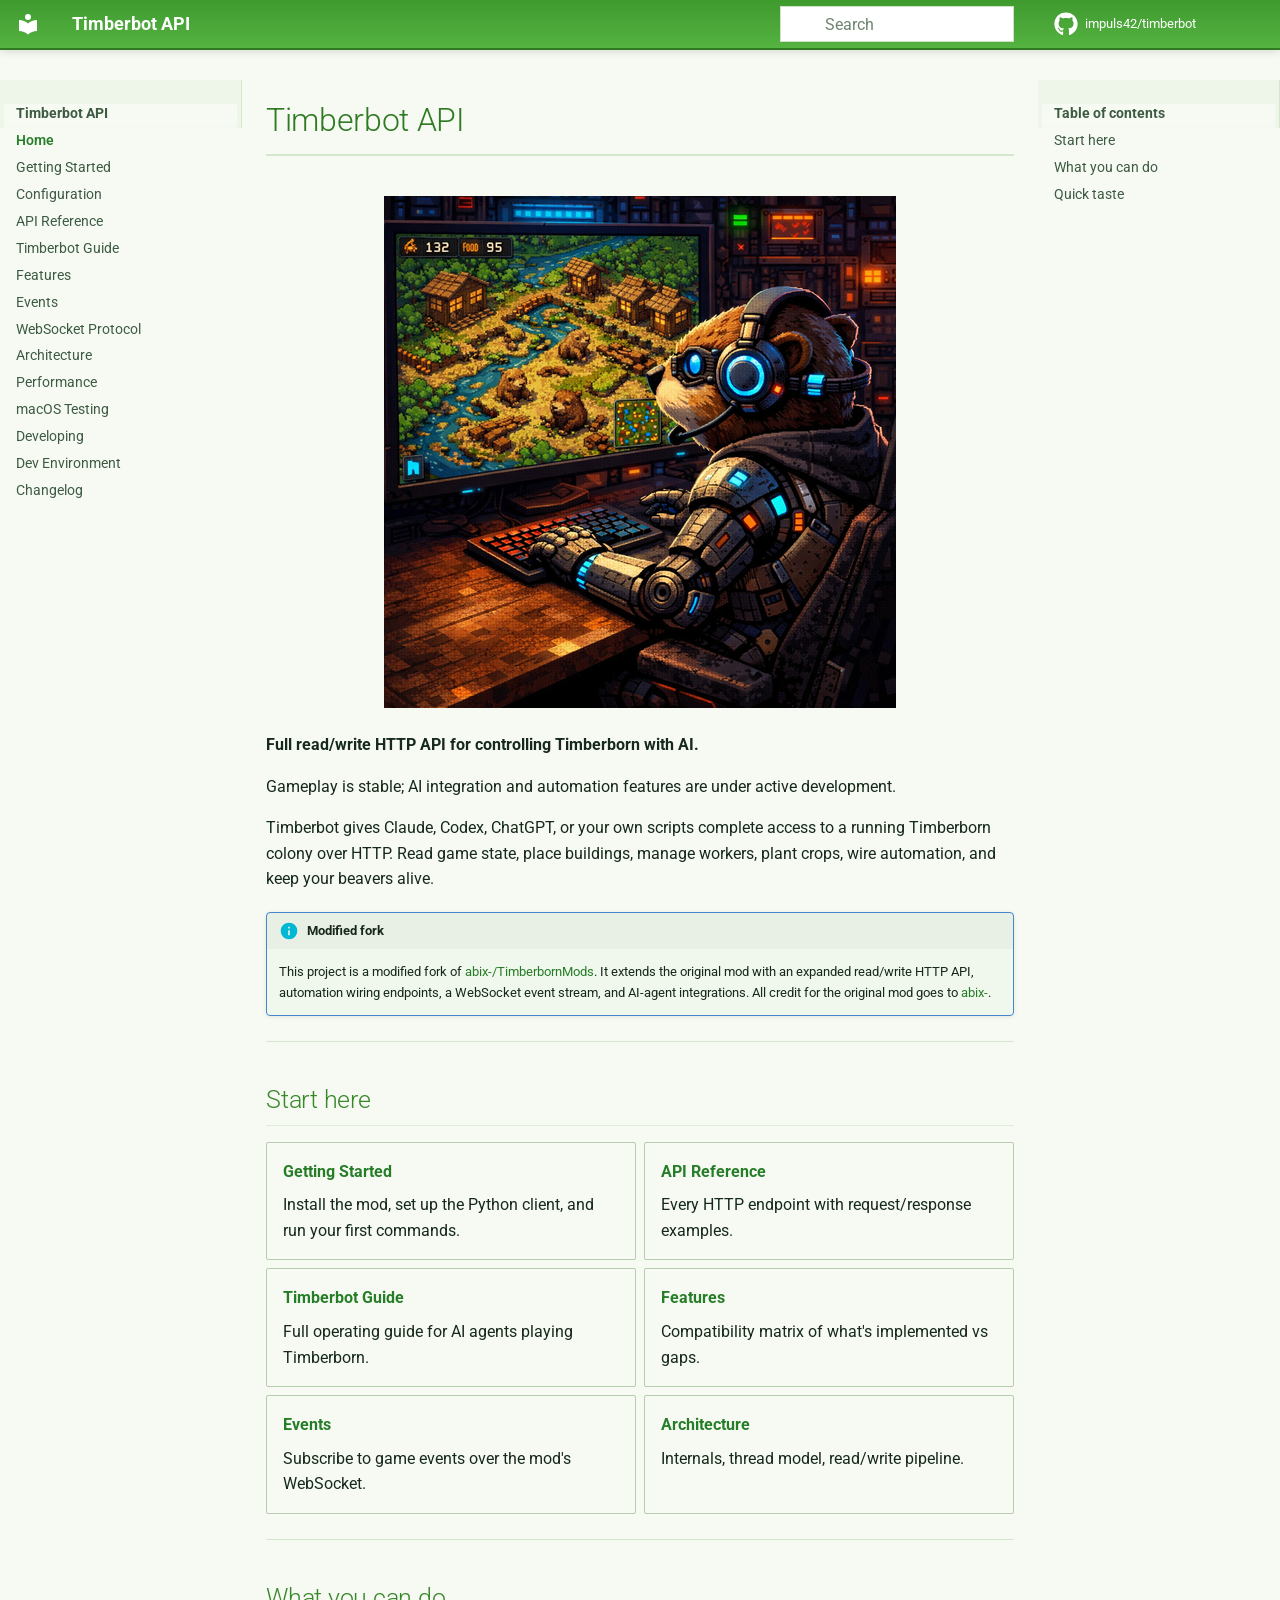
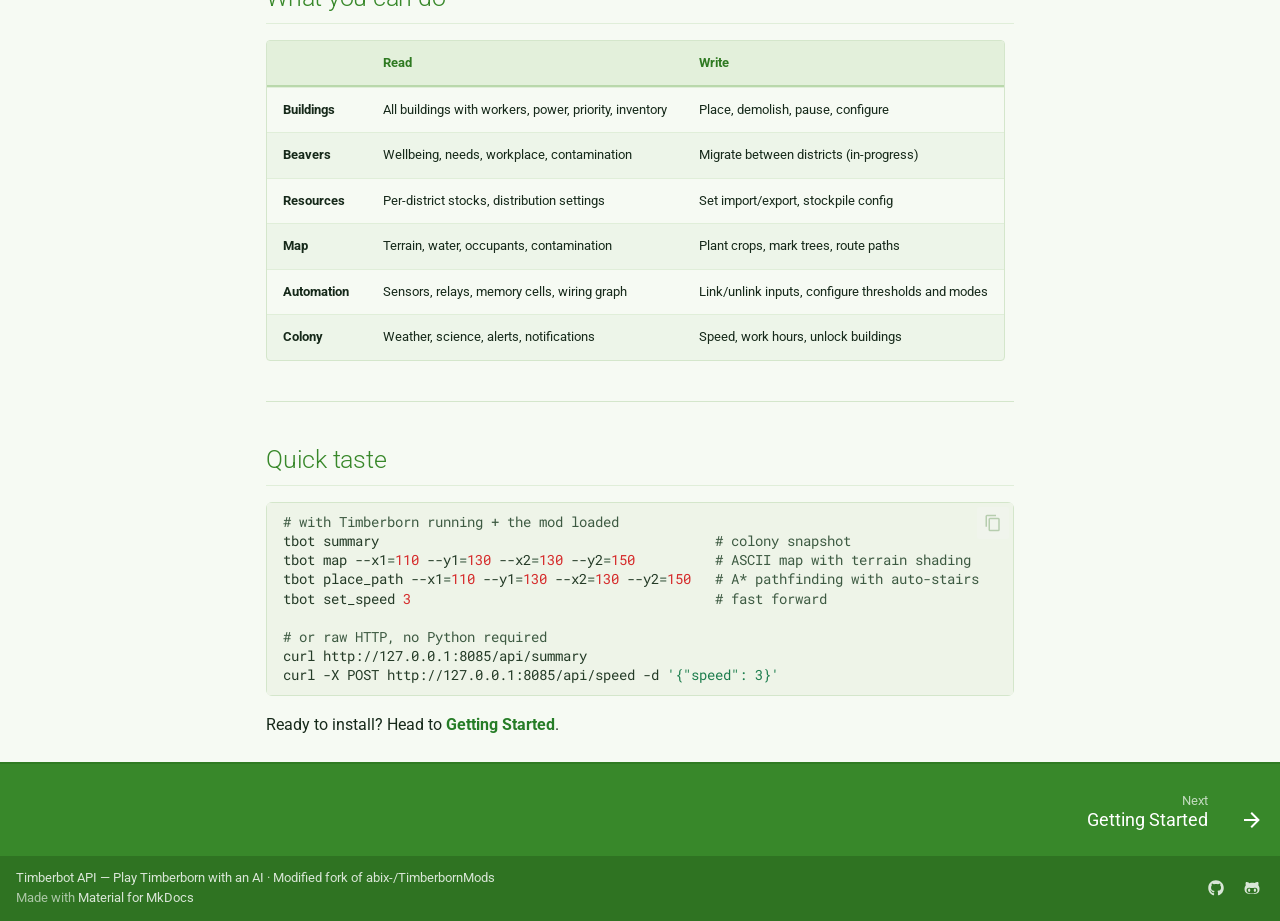
==== commit 76d6924d: "Deployed 9903c7b with MkDocs version: 1.6.1" ====
--- a/index.html
+++ b/index.html
@@ -21,7 +21,7 @@
       
       
       <link rel="icon" href="assets/images/favicon.png">
-      <meta name="generator" content="mkdocs-1.6.1, mkdocs-material-9.7.6">
+      <meta name="generator" content="mkdocs-1.6.1, mkdocs-material-9.7.7">
     
     
       
@@ -29,7 +29,7 @@
       
     
     
-      <link rel="stylesheet" href="assets/stylesheets/main.484c7ddc.min.css">
+      <link rel="stylesheet" href="assets/stylesheets/main.ec1eaa64.min.css">
       
         
         <link rel="stylesheet" href="assets/stylesheets/palette.ab4e12ef.min.css">
@@ -859,7 +859,7 @@
 </span><span id="__span-0-6"><a id="__codelineno-0-6" name="__codelineno-0-6" href="#__codelineno-0-6"></a>
 </span><span id="__span-0-7"><a id="__codelineno-0-7" name="__codelineno-0-7" href="#__codelineno-0-7"></a><span class="c1"># or raw HTTP, no Python required</span>
 </span><span id="__span-0-8"><a id="__codelineno-0-8" name="__codelineno-0-8" href="#__codelineno-0-8"></a>curl<span class="w"> </span>http://127.0.0.1:8085/api/summary
-</span><span id="__span-0-9"><a id="__codelineno-0-9" name="__codelineno-0-9" href="#__codelineno-0-9"></a>curl<span class="w"> </span>-X<span class="w"> </span>POST<span class="w"> </span>http://127.0.0.1:8085/api/speed<span class="w"> </span>-d<span class="w"> </span><span class="s1">&#39;{&quot;speed&quot;: 3}&#39;</span>
+</span><span id="__span-0-9"><a id="__codelineno-0-9" name="__codelineno-0-9" href="#__codelineno-0-9"></a>curl<span class="w"> </span>-X<span class="w"> </span>POST<span class="w"> </span>http://127.0.0.1:8085/api/speed<span class="w"> </span>-d<span class="w"> </span><span class="s1">'{"speed": 3}'</span>
 </span></code></pre></div>
 <p>Ready to install? Head to <strong><a href="getting-started/">Getting Started</a></strong>.</p>
 
@@ -976,7 +976,7 @@
       <script id="__config" type="application/json">{"annotate": null, "base": ".", "features": ["content.code.copy", "content.code.annotate", "content.tabs.link", "navigation.instant", "navigation.instant.progress", "navigation.sections", "navigation.expand", "navigation.top", "navigation.footer", "search.highlight", "search.suggest", "toc.follow"], "search": "assets/javascripts/workers/search.2c215733.min.js", "tags": null, "translations": {"clipboard.copied": "Copied to clipboard", "clipboard.copy": "Copy to clipboard", "search.result.more.one": "1 more on this page", "search.result.more.other": "# more on this page", "search.result.none": "No matching documents", "search.result.one": "1 matching document", "search.result.other": "# matching documents", "search.result.placeholder": "Type to start searching", "search.result.term.missing": "Missing", "select.version": "Select version"}, "version": null}</script>
     
     
-      <script src="assets/javascripts/bundle.79ae519e.min.js"></script>
+      <script src="assets/javascripts/bundle.d7400e89.min.js"></script>
       
     
   </body>
--- a/assets/stylesheets/main.ec1eaa64.min.css
+++ b/assets/stylesheets/main.ec1eaa64.min.css
@@ -0,0 +1 @@
+@charset "UTF-8";html{-webkit-text-size-adjust:none;-moz-text-size-adjust:none;text-size-adjust:none;box-sizing:border-box}*,:after,:before{box-sizing:inherit}@media (prefers-reduced-motion){*,:after,:before{transition:none!important}}body{margin:0}a,button,input,label{-webkit-tap-highlight-color:transparent}a{color:inherit;text-decoration:none}hr{border:0;box-sizing:initial;display:block;height:.05rem;overflow:visible;padding:0}small{font-size:80%}sub,sup{line-height:1em}img{border-style:none}table{border-collapse:initial;border-spacing:0}td,th{font-weight:400;vertical-align:top}button{background:#0000;border:0;font-family:inherit;font-size:inherit;margin:0;padding:0}input{border:0;outline:none}:root{--md-primary-fg-color:#4051b5;--md-primary-fg-color--light:#5d6cc0;--md-primary-fg-color--dark:#303fa1;--md-primary-bg-color:#fff;--md-primary-bg-color--light:#ffffffb3;--md-accent-fg-color:#526cfe;--md-accent-fg-color--transparent:#526cfe1a;--md-accent-bg-color:#fff;--md-accent-bg-color--light:#ffffffb3}[data-md-color-scheme=default]{color-scheme:light}[data-md-color-scheme=default] img[src$="#gh-dark-mode-only"],[data-md-color-scheme=default] img[src$="#only-dark"]{display:none}:root,[data-md-color-scheme=default]{--md-hue:225deg;--md-default-fg-color:#000000de;--md-default-fg-color--light:#0000008a;--md-default-fg-color--lighter:#00000052;--md-default-fg-color--lightest:#00000012;--md-default-bg-color:#fff;--md-default-bg-color--light:#ffffffb3;--md-default-bg-color--lighter:#ffffff4d;--md-default-bg-color--lightest:#ffffff1f;--md-code-fg-color:#36464e;--md-code-bg-color:#f5f5f5;--md-code-bg-color--light:#f5f5f5b3;--md-code-bg-color--lighter:#f5f5f54d;--md-code-hl-color:#4287ff;--md-code-hl-color--light:#4287ff1a;--md-code-hl-number-color:#d52a2a;--md-code-hl-special-color:#db1457;--md-code-hl-function-color:#a846b9;--md-code-hl-constant-color:#6e59d9;--md-code-hl-keyword-color:#3f6ec6;--md-code-hl-string-color:#1c7d4d;--md-code-hl-name-color:var(--md-code-fg-color);--md-code-hl-operator-color:var(--md-default-fg-color--light);--md-code-hl-punctuation-color:var(--md-default-fg-color--light);--md-code-hl-comment-color:var(--md-default-fg-color--light);--md-code-hl-generic-color:var(--md-default-fg-color--light);--md-code-hl-variable-color:var(--md-default-fg-color--light);--md-typeset-color:var(--md-default-fg-color);--md-typeset-a-color:var(--md-primary-fg-color);--md-typeset-del-color:#f5503d26;--md-typeset-ins-color:#0bd57026;--md-typeset-kbd-color:#fafafa;--md-typeset-kbd-accent-color:#fff;--md-typeset-kbd-border-color:#b8b8b8;--md-typeset-mark-color:#ffff0080;--md-typeset-table-color:#0000001f;--md-typeset-table-color--light:rgba(0,0,0,.035);--md-admonition-fg-color:var(--md-default-fg-color);--md-admonition-bg-color:var(--md-default-bg-color);--md-warning-fg-color:#000000de;--md-warning-bg-color:#ff9;--md-footer-fg-color:#fff;--md-footer-fg-color--light:#ffffffb3;--md-footer-fg-color--lighter:#ffffff73;--md-footer-bg-color:#000000de;--md-footer-bg-color--dark:#00000052;--md-shadow-z1:0 0.2rem 0.5rem #0000000d,0 0 0.05rem #0000001a;--md-shadow-z2:0 0.2rem 0.5rem #0000001a,0 0 0.05rem #00000040;--md-shadow-z3:0 0.2rem 0.5rem #0003,0 0 0.05rem #00000059}.md-icon svg{fill:currentcolor;display:block;height:1.2rem;width:1.2rem}body{-webkit-font-smoothing:antialiased;-moz-osx-font-smoothing:grayscale;--md-text-font-family:var(--md-text-font,_),-apple-system,BlinkMacSystemFont,Helvetica,Arial,sans-serif;--md-code-font-family:var(--md-code-font,_),SFMono-Regular,Consolas,Menlo,monospace}aside,body,input{font-feature-settings:"kern","liga";color:var(--md-typeset-color);font-family:var(--md-text-font-family)}code,kbd,pre{font-feature-settings:"kern";font-family:var(--md-code-font-family)}:root{--md-typeset-table-sort-icon:url('data:image/svg+xml;charset=utf-8,<svg xmlns="http://www.w3.org/2000/svg" viewBox="0 0 24 24"><path d="m18 21-4-4h3V7h-3l4-4 4 4h-3v10h3M2 19v-2h10v2M2 13v-2h7v2M2 7V5h4v2z"/></svg>');--md-typeset-table-sort-icon--asc:url('data:image/svg+xml;charset=utf-8,<svg xmlns="http://www.w3.org/2000/svg" viewBox="0 0 24 24"><path d="M19 17h3l-4 4-4-4h3V3h2M2 17h10v2H2M6 5v2H2V5m0 6h7v2H2z"/></svg>');--md-typeset-table-sort-icon--desc:url('data:image/svg+xml;charset=utf-8,<svg xmlns="http://www.w3.org/2000/svg" viewBox="0 0 24 24"><path d="M19 7h3l-4-4-4 4h3v14h2M2 17h10v2H2M6 5v2H2V5m0 6h7v2H2z"/></svg>')}.md-typeset{-webkit-print-color-adjust:exact;color-adjust:exact;font-size:.8rem;line-height:1.6;overflow-wrap:break-word}@media print{.md-typeset{font-size:.68rem}}.md-typeset blockquote,.md-typeset dl,.md-typeset figure,.md-typeset ol,.md-typeset pre,.md-typeset ul{margin-bottom:1em;margin-top:1em}.md-typeset h1{color:var(--md-default-fg-color--light);font-size:2em;line-height:1.3;margin:0 0 1.25em}.md-typeset h1,.md-typeset h2{font-weight:300;letter-spacing:-.01em}.md-typeset h2{font-size:1.5625em;line-height:1.4;margin:1.6em 0 .64em}.md-typeset h3{font-size:1.25em;font-weight:400;letter-spacing:-.01em;line-height:1.5;margin:1.6em 0 .8em}.md-typeset h2+h3{margin-top:.8em}.md-typeset h4{font-weight:700;letter-spacing:-.01em;margin:1em 0}.md-typeset h5,.md-typeset h6{color:var(--md-default-fg-color--light);font-size:.8em;font-weight:700;letter-spacing:-.01em;margin:1.25em 0}.md-typeset h5{text-transform:uppercase}.md-typeset h5 code{text-transform:none}.md-typeset hr{border-bottom:.05rem solid var(--md-default-fg-color--lightest);display:flow-root;margin:1.5em 0}.md-typeset a{color:var(--md-typeset-a-color);word-break:break-word}.md-typeset a,.md-typeset a:before{transition:color 125ms}.md-typeset a:focus,.md-typeset a:hover{color:var(--md-accent-fg-color)}.md-typeset a:focus code,.md-typeset a:hover code{background-color:var(--md-accent-fg-color--transparent);color:var(--md-accent-fg-color)}.md-typeset a code{color:var(--md-typeset-a-color)}.md-typeset a.focus-visible{outline-color:var(--md-accent-fg-color);outline-offset:.2rem}.md-typeset code,.md-typeset kbd,.md-typeset pre{color:var(--md-code-fg-color);direction:ltr;font-variant-ligatures:none;transition:background-color 125ms}@media print{.md-typeset code,.md-typeset kbd,.md-typeset pre{white-space:pre-wrap}}.md-typeset code{background-color:var(--md-code-bg-color);border-radius:.1rem;-webkit-box-decoration-break:clone;box-decoration-break:clone;font-size:.85em;padding:0 .2941176471em;transition:color 125ms,background-color 125ms;word-break:break-word}.md-typeset code:not(.focus-visible){-webkit-tap-highlight-color:transparent;outline:none}.md-typeset pre{display:flow-root;line-height:1.4;position:relative}.md-typeset pre>code{-webkit-box-decoration-break:slice;box-decoration-break:slice;box-shadow:none;display:block;margin:0;outline-color:var(--md-accent-fg-color);overflow:auto;padding:.7720588235em 1.1764705882em;scrollbar-color:var(--md-default-fg-color--lighter) #0000;scrollbar-width:thin;touch-action:auto;word-break:normal}.md-typeset pre>code:hover{scrollbar-color:var(--md-accent-fg-color) #0000}.md-typeset pre>code::-webkit-scrollbar{height:.2rem;width:.2rem}.md-typeset pre>code::-webkit-scrollbar-thumb{background-color:var(--md-default-fg-color--lighter)}.md-typeset pre>code::-webkit-scrollbar-thumb:hover{background-color:var(--md-accent-fg-color)}.md-typeset kbd{background-color:var(--md-typeset-kbd-color);border-radius:.1rem;box-shadow:0 .1rem 0 .05rem var(--md-typeset-kbd-border-color),0 .1rem 0 var(--md-typeset-kbd-border-color),0 -.1rem .2rem var(--md-typeset-kbd-accent-color) inset;color:var(--md-default-fg-color);display:inline-block;font-size:.75em;padding:0 .6666666667em;vertical-align:text-top;word-break:break-word}.md-typeset mark{background-color:var(--md-typeset-mark-color);-webkit-box-decoration-break:clone;box-decoration-break:clone;color:inherit;word-break:break-word}.md-typeset abbr{cursor:help;text-decoration:none}.md-typeset [data-preview],.md-typeset abbr{border-bottom:.05rem dotted var(--md-default-fg-color--light)}.md-typeset small{opacity:.75}[dir=ltr] .md-typeset sub,[dir=ltr] .md-typeset sup{margin-left:.078125em}[dir=rtl] .md-typeset sub,[dir=rtl] .md-typeset sup{margin-right:.078125em}[dir=ltr] .md-typeset blockquote{padding-left:.6rem}[dir=rtl] .md-typeset blockquote{padding-right:.6rem}[dir=ltr] .md-typeset blockquote{border-left:.2rem solid var(--md-default-fg-color--lighter)}[dir=rtl] .md-typeset blockquote{border-right:.2rem solid var(--md-default-fg-color--lighter)}.md-typeset blockquote{color:var(--md-default-fg-color--light);margin-left:0;margin-right:0}.md-typeset ul{list-style-type:disc}.md-typeset ul[type]{list-style-type:revert-layer}[dir=ltr] .md-typeset ol,[dir=ltr] .md-typeset ul{margin-left:.625em}[dir=rtl] .md-typeset ol,[dir=rtl] .md-typeset ul{margin-right:.625em}.md-typeset ol,.md-typeset ul{padding:0}.md-typeset ol:not([hidden]),.md-typeset ul:not([hidden]){display:flow-root}.md-typeset ol ol,.md-typeset ul ol{list-style-type:lower-alpha}.md-typeset ol ol ol,.md-typeset ul ol ol{list-style-type:lower-roman}.md-typeset ol ol ol ol,.md-typeset ul ol ol ol{list-style-type:upper-alpha}.md-typeset ol ol ol ol ol,.md-typeset ul ol ol ol ol{list-style-type:upper-roman}.md-typeset ol[type],.md-typeset ul[type]{list-style-type:revert-layer}[dir=ltr] .md-typeset ol li,[dir=ltr] .md-typeset ul li{margin-left:1.25em}[dir=rtl] .md-typeset ol li,[dir=rtl] .md-typeset ul li{margin-right:1.25em}.md-typeset ol li,.md-typeset ul li{margin-bottom:.5em}.md-typeset ol li blockquote,.md-typeset ol li p,.md-typeset ul li blockquote,.md-typeset ul li p{margin:.5em 0}.md-typeset ol li:last-child,.md-typeset ul li:last-child{margin-bottom:0}[dir=ltr] .md-typeset ol li ol,[dir=ltr] .md-typeset ol li ul,[dir=ltr] .md-typeset ul li ol,[dir=ltr] .md-typeset ul li ul{margin-left:.625em}[dir=rtl] .md-typeset ol li ol,[dir=rtl] .md-typeset ol li ul,[dir=rtl] .md-typeset ul li ol,[dir=rtl] .md-typeset ul li ul{margin-right:.625em}.md-typeset ol li ol,.md-typeset ol li ul,.md-typeset ul li ol,.md-typeset ul li ul{margin-bottom:.5em;margin-top:.5em}[dir=ltr] .md-typeset dd{margin-left:1.875em}[dir=rtl] .md-typeset dd{margin-right:1.875em}.md-typeset dd{margin-bottom:1.5em;margin-top:1em}.md-typeset img,.md-typeset svg,.md-typeset video{height:auto;max-width:100%}.md-typeset img[align=left]{margin:1em 1em 1em 0}.md-typeset img[align=right]{margin:1em 0 1em 1em}.md-typeset img[align]:only-child{margin-top:0}.md-typeset figure{display:flow-root;margin:1em auto;max-width:100%;text-align:center;width:fit-content}.md-typeset figure img{display:block;margin:0 auto}.md-typeset figcaption{font-style:italic;margin:1em auto;max-width:24rem}.md-typeset iframe{max-width:100%}.md-typeset table:not([class]){background-color:var(--md-default-bg-color);border:.05rem solid var(--md-typeset-table-color);border-radius:.1rem;display:inline-block;font-size:.64rem;max-width:100%;overflow:auto;touch-action:auto}@media print{.md-typeset table:not([class]){display:table}}.md-typeset table:not([class])+*{margin-top:1.5em}.md-typeset table:not([class]) td>:first-child,.md-typeset table:not([class]) th>:first-child{margin-top:0}.md-typeset table:not([class]) td>:last-child,.md-typeset table:not([class]) th>:last-child{margin-bottom:0}.md-typeset table:not([class]) td:not([align]),.md-typeset table:not([class]) th:not([align]){text-align:left}[dir=rtl] .md-typeset table:not([class]) td:not([align]),[dir=rtl] .md-typeset table:not([class]) th:not([align]){text-align:right}.md-typeset table:not([class]) th{font-weight:700;min-width:5rem;padding:.9375em 1.25em;vertical-align:top}.md-typeset table:not([class]) td{border-top:.05rem solid var(--md-typeset-table-color);padding:.9375em 1.25em;vertical-align:top}.md-typeset table:not([class]) tbody tr{transition:background-color 125ms}.md-typeset table:not([class]) tbody tr:hover{background-color:var(--md-typeset-table-color--light);box-shadow:0 .05rem 0 var(--md-default-bg-color) inset}.md-typeset table:not([class]) a{word-break:normal}.md-typeset table th[role=columnheader]{cursor:pointer}[dir=ltr] .md-typeset table th[role=columnheader]:after{margin-left:.5em}[dir=rtl] .md-typeset table th[role=columnheader]:after{margin-right:.5em}.md-typeset table th[role=columnheader]:after{content:"";display:inline-block;height:1.2em;-webkit-mask-image:var(--md-typeset-table-sort-icon);mask-image:var(--md-typeset-table-sort-icon);-webkit-mask-repeat:no-repeat;mask-repeat:no-repeat;-webkit-mask-size:contain;mask-size:contain;transition:background-color 125ms;vertical-align:text-bottom;width:1.2em}.md-typeset table th[role=columnheader]:hover:after{background-color:var(--md-default-fg-color--lighter)}.md-typeset table th[role=columnheader][aria-sort=ascending]:after{background-color:var(--md-default-fg-color--light);-webkit-mask-image:var(--md-typeset-table-sort-icon--asc);mask-image:var(--md-typeset-table-sort-icon--asc)}.md-typeset table th[role=columnheader][aria-sort=descending]:after{background-color:var(--md-default-fg-color--light);-webkit-mask-image:var(--md-typeset-table-sort-icon--desc);mask-image:var(--md-typeset-table-sort-icon--desc)}.md-typeset__scrollwrap{margin:1em -.8rem;overflow-x:auto;touch-action:auto}.md-typeset__table{display:inline-block;margin-bottom:.5em;padding:0 .8rem}@media print{.md-typeset__table{display:block}}html .md-typeset__table table{display:table;margin:0;overflow:hidden;width:100%}@media screen and (max-width:44.984375em){.md-content__inner>pre{margin:1em -.8rem}.md-content__inner>pre code{border-radius:0}}.md-typeset .md-author{border-radius:100%;display:block;flex-shrink:0;height:1.6rem;overflow:hidden;position:relative;transition:color 125ms,transform 125ms;width:1.6rem}.md-typeset .md-author img{display:block}.md-typeset .md-author--more{background:var(--md-default-fg-color--lightest);color:var(--md-default-fg-color--lighter);font-size:.6rem;font-weight:700;line-height:1.6rem;text-align:center}.md-typeset .md-author--long{height:2.4rem;width:2.4rem}.md-typeset a.md-author{transform:scale(1)}.md-typeset a.md-author img{border-radius:100%;filter:grayscale(100%) opacity(75%);transition:filter 125ms}.md-typeset a.md-author:focus,.md-typeset a.md-author:hover{transform:scale(1.1);z-index:1}.md-typeset a.md-author:focus img,.md-typeset a.md-author:hover img{filter:grayscale(0)}.md-banner{background-color:var(--md-footer-bg-color);color:var(--md-footer-fg-color);overflow:auto}@media print{.md-banner{display:none}}.md-banner--warning{background-color:var(--md-warning-bg-color);color:var(--md-warning-fg-color)}.md-banner__inner{font-size:.7rem;margin:.6rem auto;padding:0 .8rem}[dir=ltr] .md-banner__button{float:right}[dir=rtl] .md-banner__button{float:left}.md-banner__button{color:inherit;cursor:pointer;transition:opacity .25s}.no-js .md-banner__button{display:none}.md-banner__button:hover{opacity:.7}html{font-size:125%;height:100%;overflow-x:hidden}@media screen and (min-width:100em){html{font-size:137.5%}}@media screen and (min-width:125em){html{font-size:150%}}body{background-color:var(--md-default-bg-color);display:flex;flex-direction:column;font-size:.5rem;min-height:100%;position:relative;width:100%}@media print{body{display:block}}@media screen and (max-width:59.984375em){body[data-md-scrolllock]{position:fixed}}.md-grid{margin-left:auto;margin-right:auto;max-width:61rem}.md-container{display:flex;flex-direction:column;flex-grow:1}@media print{.md-container{display:block}}.md-main{flex-grow:1}.md-main__inner{display:flex;height:100%;margin-top:1.5rem}.md-ellipsis{overflow:hidden;text-overflow:ellipsis}.md-toggle{display:none}.md-option{height:0;opacity:0;position:absolute;width:0}.md-option:checked+label:not([hidden]){display:block}.md-option.focus-visible+label{outline-color:var(--md-accent-fg-color);outline-style:auto}.md-skip{background-color:var(--md-default-fg-color);border-radius:.1rem;color:var(--md-default-bg-color);font-size:.64rem;margin:.5rem;opacity:0;outline-color:var(--md-accent-fg-color);padding:.3rem .5rem;position:fixed;transform:translateY(.4rem);z-index:-1}.md-skip:focus{opacity:1;transform:translateY(0);transition:transform .25s cubic-bezier(.4,0,.2,1),opacity 175ms 75ms;z-index:10}@page{margin:25mm}:root{--md-clipboard-icon:url('data:image/svg+xml;charset=utf-8,<svg xmlns="http://www.w3.org/2000/svg" viewBox="0 0 24 24"><path d="M19 21H8V7h11m0-2H8a2 2 0 0 0-2 2v14a2 2 0 0 0 2 2h11a2 2 0 0 0 2-2V7a2 2 0 0 0-2-2m-3-4H4a2 2 0 0 0-2 2v14h2V3h12z"/></svg>')}.md-clipboard{border-radius:.1rem;color:var(--md-default-fg-color--lightest);cursor:pointer;height:1.5em;outline-color:var(--md-accent-fg-color);outline-offset:.1rem;transition:color .25s;width:1.5em;z-index:1}@media print{.md-clipboard{display:none}}.md-clipboard:not(.focus-visible){-webkit-tap-highlight-color:transparent;outline:none}:hover>.md-clipboard{color:var(--md-default-fg-color--light)}.md-clipboard:focus,.md-clipboard:hover{color:var(--md-accent-fg-color)}.md-clipboard:after{background-color:currentcolor;content:"";display:block;height:1.125em;margin:0 auto;-webkit-mask-image:var(--md-clipboard-icon);mask-image:var(--md-clipboard-icon);-webkit-mask-position:center;mask-position:center;-webkit-mask-repeat:no-repeat;mask-repeat:no-repeat;-webkit-mask-size:contain;mask-size:contain;width:1.125em}.md-clipboard--inline{cursor:pointer}.md-clipboard--inline code{transition:color .25s,background-color .25s}.md-clipboard--inline:focus code,.md-clipboard--inline:hover code{background-color:var(--md-accent-fg-color--transparent);color:var(--md-accent-fg-color)}:root{--md-code-select-icon:url('data:image/svg+xml;charset=utf-8,<svg xmlns="http://www.w3.org/2000/svg" viewBox="0 0 24 24"><path d="M19 19h-4v2h4c1.1 0 2-.9 2-2v-4h-2m0-12h-4v2h4v4h2V5c0-1.1-.9-2-2-2M5 5h4V3H5c-1.1 0-2 .9-2 2v4h2m0 6H3v4c0 1.1.9 2 2 2h4v-2H5zm2-4h2v2H7zm4 0h2v2h-2zm4 0h2v2h-2zM7 7h2v2H7zm4 0h2v2h-2zm4 0h2v2h-2zm-8 8h2v2H7zm4 0h2v2h-2zm4 0h2v2h-2z"/></svg>');--md-code-copy-icon:url('data:image/svg+xml;charset=utf-8,<svg xmlns="http://www.w3.org/2000/svg" viewBox="0 0 24 24"><path d="M19 21H8V7h11m0-2H8a2 2 0 0 0-2 2v14a2 2 0 0 0 2 2h11a2 2 0 0 0 2-2V7a2 2 0 0 0-2-2m-3-4H4a2 2 0 0 0-2 2v14h2V3h12z"/></svg>')}.md-typeset .md-code__content{display:grid}.md-code__nav{background-color:var(--md-code-bg-color--lighter);border-radius:.1rem;display:flex;gap:.2rem;padding:.2rem;position:absolute;right:.25em;top:.25em;transition:background-color .25s;z-index:1}:hover>.md-code__nav{background-color:var(--md-code-bg-color--light)}.md-code__button{color:var(--md-default-fg-color--lightest);cursor:pointer;display:block;height:1.5em;outline-color:var(--md-accent-fg-color);outline-offset:.1rem;transition:color .25s;width:1.5em}:hover>*>.md-code__button{color:var(--md-default-fg-color--light)}.md-code__button.focus-visible,.md-code__button:hover{color:var(--md-accent-fg-color)}.md-code__button--active{color:var(--md-default-fg-color)!important}.md-code__button:after{background-color:currentcolor;content:"";display:block;height:1.125em;margin:0 auto;-webkit-mask-position:center;mask-position:center;-webkit-mask-repeat:no-repeat;mask-repeat:no-repeat;-webkit-mask-size:contain;mask-size:contain;width:1.125em}.md-code__button[data-md-type=select]:after{-webkit-mask-image:var(--md-code-select-icon);mask-image:var(--md-code-select-icon)}.md-code__button[data-md-type=copy]:after{-webkit-mask-image:var(--md-code-copy-icon);mask-image:var(--md-code-copy-icon)}@keyframes consent{0%{opacity:0;transform:translateY(100%)}to{opacity:1;transform:translateY(0)}}@keyframes overlay{0%{opacity:0}to{opacity:1}}.md-consent__overlay{animation:overlay .25s both;-webkit-backdrop-filter:blur(.1rem);backdrop-filter:blur(.1rem);background-color:#0000008a;height:100%;opacity:1;position:fixed;top:0;width:100%;z-index:5}.md-consent__inner{animation:consent .5s cubic-bezier(.1,.7,.1,1) both;background-color:var(--md-default-bg-color);border:0;border-radius:.1rem;bottom:0;box-shadow:0 0 .2rem #0000001a,0 .2rem .4rem #0003;max-height:100%;overflow:auto;padding:0;position:fixed;width:100%;z-index:5}.md-consent__form{padding:.8rem}.md-consent__settings{display:none;margin:1em 0}input:checked+.md-consent__settings{display:block}.md-consent__controls{margin-bottom:.8rem}.md-typeset .md-consent__controls .md-button{display:inline}@media screen and (max-width:44.984375em){.md-typeset .md-consent__controls .md-button{display:block;margin-top:.4rem;text-align:center;width:100%}}.md-consent label{cursor:pointer}.md-content{flex-grow:1;min-width:0}.md-content__inner{margin:0 .8rem 1.2rem;padding-top:.6rem}@media screen and (min-width:76.25em){[dir=ltr] .md-sidebar--primary:not([hidden])~.md-content>.md-content__inner{margin-left:1.2rem}[dir=ltr] .md-sidebar--secondary:not([hidden])~.md-content>.md-content__inner,[dir=rtl] .md-sidebar--primary:not([hidden])~.md-content>.md-content__inner{margin-right:1.2rem}[dir=rtl] .md-sidebar--secondary:not([hidden])~.md-content>.md-content__inner{margin-left:1.2rem}}.md-content__inner:before{content:"";display:block;height:.4rem}.md-content__inner>:last-child{margin-bottom:0}[dir=ltr] .md-content__button{float:right}[dir=rtl] .md-content__button{float:left}[dir=ltr] .md-content__button{margin-left:.4rem}[dir=rtl] .md-content__button{margin-right:.4rem}.md-content__button{margin:.4rem 0;padding:0}@media print{.md-content__button{display:none}}.md-typeset .md-content__button{color:var(--md-default-fg-color--lighter)}.md-content__button svg{display:inline;vertical-align:top}[dir=rtl] .md-content__button svg{transform:scaleX(-1)}[dir=ltr] .md-dialog{right:.8rem}[dir=rtl] .md-dialog{left:.8rem}.md-dialog{background-color:var(--md-default-fg-color);border-radius:.1rem;bottom:.8rem;box-shadow:var(--md-shadow-z3);min-width:11.1rem;opacity:0;padding:.4rem .6rem;pointer-events:none;position:fixed;transform:translateY(100%);transition:transform 0ms .4s,opacity .4s;z-index:4}@media print{.md-dialog{display:none}}.md-dialog--active{opacity:1;pointer-events:auto;transform:translateY(0);transition:transform .4s cubic-bezier(.075,.85,.175,1),opacity .4s}.md-dialog__inner{color:var(--md-default-bg-color);font-size:.7rem}.md-feedback{margin:2em 0 1em;text-align:center}.md-feedback fieldset{border:none;margin:0;padding:0}.md-feedback__title{font-weight:700;margin:1em auto}.md-feedback__inner{position:relative}.md-feedback__list{display:flex;flex-wrap:wrap;place-content:baseline center;position:relative}.md-feedback__list:hover .md-icon:not(:disabled){color:var(--md-default-fg-color--lighter)}:disabled .md-feedback__list{min-height:1.8rem}.md-feedback__icon{color:var(--md-default-fg-color--light);cursor:pointer;flex-shrink:0;margin:0 .1rem;transition:color 125ms}.md-feedback__icon:not(:disabled).md-icon:hover{color:var(--md-accent-fg-color)}.md-feedback__icon:disabled{color:var(--md-default-fg-color--lightest);pointer-events:none}.md-feedback__note{opacity:0;position:relative;transform:translateY(.4rem);transition:transform .4s cubic-bezier(.1,.7,.1,1),opacity .15s}.md-feedback__note>*{margin:0 auto;max-width:16rem}:disabled .md-feedback__note{opacity:1;transform:translateY(0)}@media print{.md-feedback{display:none}}.md-footer{background-color:var(--md-footer-bg-color);color:var(--md-footer-fg-color)}@media print{.md-footer{display:none}}.md-footer__inner{justify-content:space-between;overflow:auto;padding:.2rem}.md-footer__inner:not([hidden]){display:flex}.md-footer__link{align-items:end;display:flex;flex-grow:0.01;margin-bottom:.4rem;margin-top:1rem;max-width:100%;outline-color:var(--md-accent-fg-color);overflow:hidden;transition:opacity .25s}.md-footer__link:focus,.md-footer__link:hover{opacity:.7}[dir=rtl] .md-footer__link svg{transform:scaleX(-1)}@media screen and (max-width:44.984375em){.md-footer__link--prev{flex-shrink:0}.md-footer__link--prev .md-footer__title{display:none}}[dir=ltr] .md-footer__link--next{margin-left:auto}[dir=rtl] .md-footer__link--next{margin-right:auto}.md-footer__link--next{text-align:right}[dir=rtl] .md-footer__link--next{text-align:left}.md-footer__title{flex-grow:1;font-size:.9rem;margin-bottom:.7rem;max-width:calc(100% - 2.4rem);padding:0 1rem;white-space:nowrap}.md-footer__button{margin:.2rem;padding:.4rem}.md-footer__direction{font-size:.64rem;opacity:.7}.md-footer-meta{background-color:var(--md-footer-bg-color--dark)}.md-footer-meta__inner{display:flex;flex-wrap:wrap;justify-content:space-between;padding:.2rem}html .md-footer-meta.md-typeset a{color:var(--md-footer-fg-color--light)}html .md-footer-meta.md-typeset a:focus,html .md-footer-meta.md-typeset a:hover{color:var(--md-footer-fg-color)}.md-copyright{color:var(--md-footer-fg-color--lighter);font-size:.64rem;margin:auto .6rem;padding:.4rem 0;width:100%}@media screen and (min-width:45em){.md-copyright{width:auto}}.md-copyright__highlight{color:var(--md-footer-fg-color--light)}.md-social{display:inline-flex;gap:.2rem;margin:0 .4rem;padding:.2rem 0 .6rem}@media screen and (min-width:45em){.md-social{padding:.6rem 0}}.md-social__link{display:inline-block;height:1.6rem;text-align:center;width:1.6rem}.md-social__link:before{line-height:1.9}.md-social__link svg{fill:currentcolor;max-height:.8rem;vertical-align:-25%}.md-typeset .md-button{border:.1rem solid;border-radius:.1rem;color:var(--md-primary-fg-color);cursor:pointer;display:inline-block;font-weight:700;padding:.625em 2em;transition:color 125ms,background-color 125ms,border-color 125ms}.md-typeset .md-button--primary{background-color:var(--md-primary-fg-color);border-color:var(--md-primary-fg-color);color:var(--md-primary-bg-color)}.md-typeset .md-button:focus,.md-typeset .md-button:hover{background-color:var(--md-accent-fg-color);border-color:var(--md-accent-fg-color);color:var(--md-accent-bg-color)}[dir=ltr] .md-typeset .md-input{border-top-left-radius:.1rem}[dir=ltr] .md-typeset .md-input,[dir=rtl] .md-typeset .md-input{border-top-right-radius:.1rem}[dir=rtl] .md-typeset .md-input{border-top-left-radius:.1rem}.md-typeset .md-input{border-bottom:.1rem solid var(--md-default-fg-color--lighter);box-shadow:var(--md-shadow-z1);font-size:.8rem;height:1.8rem;padding:0 .6rem;transition:border .25s,box-shadow .25s}.md-typeset .md-input:focus,.md-typeset .md-input:hover{border-bottom-color:var(--md-accent-fg-color);box-shadow:var(--md-shadow-z2)}.md-typeset .md-input--stretch{width:100%}.md-header{background-color:var(--md-primary-fg-color);box-shadow:0 0 .2rem #0000,0 .2rem .4rem #0000;color:var(--md-primary-bg-color);display:block;left:0;position:sticky;right:0;top:0;z-index:4}@media print{.md-header{display:none}}.md-header[hidden]{transform:translateY(-100%);transition:transform .25s cubic-bezier(.8,0,.6,1),box-shadow .25s}.md-header--shadow{box-shadow:0 0 .2rem #0000001a,0 .2rem .4rem #0003;transition:transform .25s cubic-bezier(.1,.7,.1,1),box-shadow .25s}.md-header__inner{align-items:center;display:flex;padding:0 .2rem}.md-header__button{color:currentcolor;cursor:pointer;margin:.2rem;outline-color:var(--md-accent-fg-color);padding:.4rem;position:relative;transition:opacity .25s;vertical-align:middle;z-index:1}.md-header__button:hover{opacity:.7}.md-header__button:not([hidden]){display:inline-block}.md-header__button:not(.focus-visible){-webkit-tap-highlight-color:transparent;outline:none}.md-header__button.md-logo{margin:.2rem;padding:.4rem}@media screen and (max-width:76.234375em){.md-header__button.md-logo{display:none}}.md-header__button.md-logo img,.md-header__button.md-logo svg{fill:currentcolor;display:block;height:1.2rem;width:auto}@media screen and (min-width:60em){.md-header__button[for=__search]{display:none}}.no-js .md-header__button[for=__search]{display:none}[dir=rtl] .md-header__button[for=__search] svg{transform:scaleX(-1)}@media screen and (min-width:76.25em){.md-header__button[for=__drawer]{display:none}}.md-header__topic{display:flex;max-width:100%;position:absolute;transition:transform .4s cubic-bezier(.1,.7,.1,1),opacity .15s;white-space:nowrap}.md-header__topic+.md-header__topic{opacity:0;pointer-events:none;transform:translateX(1.25rem);transition:transform .4s cubic-bezier(1,.7,.1,.1),opacity .15s;z-index:-1}[dir=rtl] .md-header__topic+.md-header__topic{transform:translateX(-1.25rem)}.md-header__topic:first-child{font-weight:700}[dir=ltr] .md-header__title{margin-left:1rem;margin-right:.4rem}[dir=rtl] .md-header__title{margin-left:.4rem;margin-right:1rem}.md-header__title{flex-grow:1;font-size:.9rem;height:2.4rem;line-height:2.4rem}.md-header__title--active .md-header__topic{opacity:0;pointer-events:none;transform:translateX(-1.25rem);transition:transform .4s cubic-bezier(1,.7,.1,.1),opacity .15s;z-index:-1}[dir=rtl] .md-header__title--active .md-header__topic{transform:translateX(1.25rem)}.md-header__title--active .md-header__topic+.md-header__topic{opacity:1;pointer-events:auto;transform:translateX(0);transition:transform .4s cubic-bezier(.1,.7,.1,1),opacity .15s;z-index:0}.md-header__title>.md-header__ellipsis{height:100%;position:relative;width:100%}.md-header__option{display:flex;flex-shrink:0;max-width:100%;transition:max-width 0ms .25s,opacity .25s .25s;white-space:nowrap}[data-md-toggle=search]:checked~.md-header .md-header__option{max-width:0;opacity:0;transition:max-width 0ms,opacity 0ms}.md-header__option>input{bottom:0}.md-header__source{display:none}@media screen and (min-width:60em){[dir=ltr] .md-header__source{margin-left:1rem}[dir=rtl] .md-header__source{margin-right:1rem}.md-header__source{display:block;max-width:11.7rem;width:11.7rem}}@media screen and (min-width:76.25em){[dir=ltr] .md-header__source{margin-left:1.4rem}[dir=rtl] .md-header__source{margin-right:1.4rem}}.md-meta{color:var(--md-default-fg-color--light);font-size:.7rem;line-height:1.3}.md-meta__list{display:inline-flex;flex-wrap:wrap;list-style:none;margin:0;padding:0}.md-meta__item:not(:last-child):after{content:"·";margin-left:.2rem;margin-right:.2rem}.md-meta__link{color:var(--md-typeset-a-color)}.md-meta__link:focus,.md-meta__link:hover{color:var(--md-accent-fg-color)}.md-draft{background-color:#ff1744;border-radius:.125em;color:#fff;display:inline-block;font-weight:700;padding-left:.5714285714em;padding-right:.5714285714em}:root{--md-nav-icon--prev:url('data:image/svg+xml;charset=utf-8,<svg xmlns="http://www.w3.org/2000/svg" viewBox="0 0 24 24"><path d="M20 11v2H8l5.5 5.5-1.42 1.42L4.16 12l7.92-7.92L13.5 5.5 8 11z"/></svg>');--md-nav-icon--next:url('data:image/svg+xml;charset=utf-8,<svg xmlns="http://www.w3.org/2000/svg" viewBox="0 0 24 24"><path d="M8.59 16.58 13.17 12 8.59 7.41 10 6l6 6-6 6z"/></svg>');--md-toc-icon:url('data:image/svg+xml;charset=utf-8,<svg xmlns="http://www.w3.org/2000/svg" viewBox="0 0 24 24"><path d="M3 9h14V7H3zm0 4h14v-2H3zm0 4h14v-2H3zm16 0h2v-2h-2zm0-10v2h2V7zm0 6h2v-2h-2z"/></svg>')}.md-nav{font-size:.7rem;line-height:1.3}.md-nav__title{color:var(--md-default-fg-color--light);display:block;font-weight:700;overflow:hidden;padding:0 .6rem;text-overflow:ellipsis}.md-nav__title .md-nav__button{display:none}.md-nav__title .md-nav__button img{height:100%;width:auto}.md-nav__title .md-nav__button.md-logo img,.md-nav__title .md-nav__button.md-logo svg{fill:currentcolor;display:block;height:2.4rem;max-width:100%;object-fit:contain;width:auto}.md-nav__list{list-style:none;margin:0;padding:0}.md-nav__link{align-items:flex-start;display:flex;gap:.4rem;margin-top:.625em;scroll-snap-align:start;transition:color 125ms}.md-nav__link--passed,.md-nav__link--passed code{color:var(--md-default-fg-color--light)}.md-nav__item .md-nav__link--active,.md-nav__item .md-nav__link--active code{color:var(--md-typeset-a-color)}.md-nav__link .md-ellipsis{position:relative}.md-nav__link .md-ellipsis code{word-break:normal}[dir=ltr] .md-nav__link .md-icon:last-child{margin-left:auto}[dir=rtl] .md-nav__link .md-icon:last-child{margin-right:auto}.md-nav__link .md-typeset{font-size:.7rem;line-height:1.3}.md-nav__link svg{fill:currentcolor;flex-shrink:0;height:1.3em;position:relative}.md-nav__link[for]:focus,.md-nav__link[for]:hover,.md-nav__link[href]:focus,.md-nav__link[href]:hover{color:var(--md-accent-fg-color);cursor:pointer}.md-nav__link[for]:focus code,.md-nav__link[for]:hover code,.md-nav__link[href]:focus code,.md-nav__link[href]:hover code{background-color:var(--md-accent-fg-color--transparent);color:var(--md-accent-fg-color)}.md-nav__link.focus-visible{outline-color:var(--md-accent-fg-color);outline-offset:.2rem}.md-nav--primary .md-nav__link[for=__toc]{display:none}.md-nav--primary .md-nav__link[for=__toc] .md-icon:after{background-color:currentcolor;display:block;height:100%;-webkit-mask-image:var(--md-toc-icon);mask-image:var(--md-toc-icon);width:100%}.md-nav--primary .md-nav__link[for=__toc]~.md-nav{display:none}.md-nav__container>.md-nav__link{margin-top:0}.md-nav__container>.md-nav__link:first-child{flex-grow:1;min-width:0}.md-nav__icon{flex-shrink:0}.md-nav__source{display:none}@media screen and (max-width:76.234375em){.md-nav--primary,.md-nav--primary .md-nav{background-color:var(--md-default-bg-color);display:flex;flex-direction:column;height:100%;left:0;position:absolute;right:0;top:0;z-index:1}.md-nav--primary .md-nav__item,.md-nav--primary .md-nav__title{font-size:.8rem;line-height:1.5}.md-nav--primary .md-nav__title{background-color:var(--md-default-fg-color--lightest);color:var(--md-default-fg-color--light);cursor:pointer;height:5.6rem;line-height:2.4rem;padding:3rem .8rem .2rem;position:relative;white-space:nowrap}[dir=ltr] .md-nav--primary .md-nav__title .md-nav__icon{left:.4rem}[dir=rtl] .md-nav--primary .md-nav__title .md-nav__icon{right:.4rem}.md-nav--primary .md-nav__title .md-nav__icon{display:block;height:1.2rem;margin:.2rem;position:absolute;top:.4rem;width:1.2rem}.md-nav--primary .md-nav__title .md-nav__icon:after{background-color:currentcolor;content:"";display:block;height:100%;-webkit-mask-image:var(--md-nav-icon--prev);mask-image:var(--md-nav-icon--prev);-webkit-mask-position:center;mask-position:center;-webkit-mask-repeat:no-repeat;mask-repeat:no-repeat;-webkit-mask-size:contain;mask-size:contain;width:100%}.md-nav--primary .md-nav__title~.md-nav__list{background-color:var(--md-default-bg-color);box-shadow:0 .05rem 0 var(--md-default-fg-color--lightest) inset;overflow-y:auto;scroll-snap-type:y mandatory;touch-action:pan-y}.md-nav--primary .md-nav__title~.md-nav__list>:first-child{border-top:0}.md-nav--primary .md-nav__title[for=__drawer]{background-color:var(--md-primary-fg-color);color:var(--md-primary-bg-color);font-weight:700}.md-nav--primary .md-nav__title .md-logo{display:block;left:.2rem;margin:.2rem;padding:.4rem;position:absolute;right:.2rem;top:.2rem}.md-nav--primary .md-nav__list{flex:1}.md-nav--primary .md-nav__item{border-top:.05rem solid var(--md-default-fg-color--lightest)}.md-nav--primary .md-nav__item--active>.md-nav__link{color:var(--md-typeset-a-color)}.md-nav--primary .md-nav__item--active>.md-nav__link:focus,.md-nav--primary .md-nav__item--active>.md-nav__link:hover{color:var(--md-accent-fg-color)}.md-nav--primary .md-nav__link{margin-top:0;padding:.6rem .8rem}.md-nav--primary .md-nav__link svg{margin-top:.1em}.md-nav--primary .md-nav__link>.md-nav__link{padding:0}[dir=ltr] .md-nav--primary .md-nav__link .md-nav__icon{margin-right:-.2rem}[dir=rtl] .md-nav--primary .md-nav__link .md-nav__icon{margin-left:-.2rem}.md-nav--primary .md-nav__link .md-nav__icon{font-size:1.2rem;height:1.2rem;width:1.2rem}.md-nav--primary .md-nav__link .md-nav__icon:after{background-color:currentcolor;content:"";display:block;height:100%;-webkit-mask-image:var(--md-nav-icon--next);mask-image:var(--md-nav-icon--next);-webkit-mask-position:center;mask-position:center;-webkit-mask-repeat:no-repeat;mask-repeat:no-repeat;-webkit-mask-size:contain;mask-size:contain;width:100%}[dir=rtl] .md-nav--primary .md-nav__icon:after{transform:scale(-1)}.md-nav--primary .md-nav--secondary .md-nav{background-color:initial;position:static}[dir=ltr] .md-nav--primary .md-nav--secondary .md-nav .md-nav__link{padding-left:1.4rem}[dir=rtl] .md-nav--primary .md-nav--secondary .md-nav .md-nav__link{padding-right:1.4rem}[dir=ltr] .md-nav--primary .md-nav--secondary .md-nav .md-nav .md-nav__link{padding-left:2rem}[dir=rtl] .md-nav--primary .md-nav--secondary .md-nav .md-nav .md-nav__link{padding-right:2rem}[dir=ltr] .md-nav--primary .md-nav--secondary .md-nav .md-nav .md-nav .md-nav__link{padding-left:2.6rem}[dir=rtl] .md-nav--primary .md-nav--secondary .md-nav .md-nav .md-nav .md-nav__link{padding-right:2.6rem}[dir=ltr] .md-nav--primary .md-nav--secondary .md-nav .md-nav .md-nav .md-nav .md-nav__link{padding-left:3.2rem}[dir=rtl] .md-nav--primary .md-nav--secondary .md-nav .md-nav .md-nav .md-nav .md-nav__link{padding-right:3.2rem}.md-nav--secondary{background-color:initial}.md-nav__toggle~.md-nav{display:flex;opacity:0;transform:translateX(100%);transition:transform .25s cubic-bezier(.8,0,.6,1),opacity 125ms 50ms}[dir=rtl] .md-nav__toggle~.md-nav{transform:translateX(-100%)}.md-nav__toggle:checked~.md-nav{opacity:1;transform:translateX(0);transition:transform .25s cubic-bezier(.4,0,.2,1),opacity 125ms 125ms}.md-nav__toggle:checked~.md-nav>.md-nav__list{backface-visibility:hidden}}@media screen and (max-width:59.984375em){.md-nav--primary .md-nav__link[for=__toc]{display:flex}.md-nav--primary .md-nav__link[for=__toc] .md-icon:after{content:""}.md-nav--primary .md-nav__link[for=__toc]+.md-nav__link{display:none}.md-nav--primary .md-nav__link[for=__toc]~.md-nav{display:flex}.md-nav__source{background-color:var(--md-primary-fg-color--dark);color:var(--md-primary-bg-color);display:block;padding:0 .2rem}}@media screen and (min-width:60em) and (max-width:76.234375em){.md-nav--integrated .md-nav__link[for=__toc]{display:flex}.md-nav--integrated .md-nav__link[for=__toc] .md-icon:after{content:""}.md-nav--integrated .md-nav__link[for=__toc]+.md-nav__link{display:none}.md-nav--integrated .md-nav__link[for=__toc]~.md-nav{display:flex}}@media screen and (min-width:60em){.md-nav{margin-bottom:-.4rem}.md-nav--secondary .md-nav__title{background:var(--md-default-bg-color);box-shadow:0 0 .4rem .4rem var(--md-default-bg-color);position:sticky;top:0;z-index:1}.md-nav--secondary .md-nav__title[for=__toc]{scroll-snap-align:start}.md-nav--secondary .md-nav__title .md-nav__icon{display:none}[dir=ltr] .md-nav--secondary .md-nav__list{padding-left:.6rem}[dir=rtl] .md-nav--secondary .md-nav__list{padding-right:.6rem}.md-nav--secondary .md-nav__list{padding-bottom:.4rem}[dir=ltr] .md-nav--secondary .md-nav__item>.md-nav__link{margin-right:.4rem}[dir=rtl] .md-nav--secondary .md-nav__item>.md-nav__link{margin-left:.4rem}}@media screen and (min-width:76.25em){.md-nav{margin-bottom:-.4rem;transition:max-height .25s cubic-bezier(.86,0,.07,1)}.md-nav--primary .md-nav__title{background:var(--md-default-bg-color);box-shadow:0 0 .4rem .4rem var(--md-default-bg-color);position:sticky;top:0;z-index:1}.md-nav--primary .md-nav__title[for=__drawer]{scroll-snap-align:start}.md-nav--primary .md-nav__title .md-nav__icon{display:none}[dir=ltr] .md-nav--primary .md-nav__list{padding-left:.6rem}[dir=rtl] .md-nav--primary .md-nav__list{padding-right:.6rem}.md-nav--primary .md-nav__list{padding-bottom:.4rem}[dir=ltr] .md-nav--primary .md-nav__item>.md-nav__link{margin-right:.4rem}[dir=rtl] .md-nav--primary .md-nav__item>.md-nav__link{margin-left:.4rem}.md-nav__toggle~.md-nav{display:grid;grid-template-rows:minmax(.4rem,0fr);opacity:0;transition:grid-template-rows .25s cubic-bezier(.86,0,.07,1),opacity .25s,visibility 0ms .25s;visibility:collapse}.md-nav__toggle~.md-nav>.md-nav__list{overflow:hidden}.md-nav__toggle.md-toggle--indeterminate~.md-nav,.md-nav__toggle:checked~.md-nav{grid-template-rows:minmax(.4rem,1fr);opacity:1;transition:grid-template-rows .25s cubic-bezier(.86,0,.07,1),opacity .15s .1s,visibility 0ms;visibility:visible}.md-nav__toggle.md-toggle--indeterminate~.md-nav{transition:none}.md-nav__item--nested>.md-nav>.md-nav__title{display:none}.md-nav__item--section{display:block;margin:1.25em 0}.md-nav__item--section:last-child{margin-bottom:0}.md-nav__item--section>.md-nav__link{font-weight:700}.md-nav__item--section>.md-nav__link[for]{color:var(--md-default-fg-color--light)}.md-nav__item--section>.md-nav__link:not(.md-nav__container){pointer-events:none}.md-nav__item--section>.md-nav__link .md-icon,.md-nav__item--section>.md-nav__link>[for]{display:none}[dir=ltr] .md-nav__item--section>.md-nav{margin-left:-.6rem}[dir=rtl] .md-nav__item--section>.md-nav{margin-right:-.6rem}.md-nav__item--section>.md-nav{display:block;opacity:1;visibility:visible}.md-nav__item--section>.md-nav>.md-nav__list>.md-nav__item{padding:0}.md-nav__icon{border-radius:100%;height:.9rem;transition:background-color .25s;width:.9rem}.md-nav__icon:hover{background-color:var(--md-accent-fg-color--transparent)}.md-nav__icon:after{background-color:currentcolor;border-radius:100%;content:"";display:inline-block;height:100%;-webkit-mask-image:var(--md-nav-icon--next);mask-image:var(--md-nav-icon--next);-webkit-mask-position:center;mask-position:center;-webkit-mask-repeat:no-repeat;mask-repeat:no-repeat;-webkit-mask-size:contain;mask-size:contain;transition:transform .25s;vertical-align:-.1rem;width:100%}[dir=rtl] .md-nav__icon:after{transform:rotate(180deg)}.md-nav__item--nested .md-nav__toggle:checked~.md-nav__link .md-nav__icon:after,.md-nav__item--nested .md-toggle--indeterminate~.md-nav__link .md-nav__icon:after{transform:rotate(90deg)}.md-nav--lifted>.md-nav__list>.md-nav__item,.md-nav--lifted>.md-nav__title{display:none}.md-nav--lifted>.md-nav__list>.md-nav__item--active{display:block}.md-nav--lifted>.md-nav__list>.md-nav__item--active>.md-nav__link{background:var(--md-default-bg-color);box-shadow:0 0 .4rem .4rem var(--md-default-bg-color);margin-top:0;position:sticky;top:0;z-index:1}.md-nav--lifted>.md-nav__list>.md-nav__item--active>.md-nav__link:not(.md-nav__container){pointer-events:none}.md-nav--lifted>.md-nav__list>.md-nav__item--active.md-nav__item--section{margin:0}[dir=ltr] .md-nav--lifted>.md-nav__list>.md-nav__item>.md-nav:not(.md-nav--secondary){margin-left:-.6rem}[dir=rtl] .md-nav--lifted>.md-nav__list>.md-nav__item>.md-nav:not(.md-nav--secondary){margin-right:-.6rem}.md-nav--lifted>.md-nav__list>.md-nav__item>[for]{color:var(--md-default-fg-color--light)}.md-nav--lifted .md-nav[data-md-level="1"]{grid-template-rows:minmax(.4rem,1fr);opacity:1;visibility:visible}[dir=ltr] .md-nav--integrated>.md-nav__list>.md-nav__item--active .md-nav--secondary{border-left:.05rem solid var(--md-primary-fg-color)}[dir=rtl] .md-nav--integrated>.md-nav__list>.md-nav__item--active .md-nav--secondary{border-right:.05rem solid var(--md-primary-fg-color)}.md-nav--integrated>.md-nav__list>.md-nav__item--active .md-nav--secondary{display:block;margin-bottom:1.25em;opacity:1;visibility:visible}.md-nav--integrated>.md-nav__list>.md-nav__item--active .md-nav--secondary>.md-nav__list{overflow:visible;padding-bottom:0}.md-nav--integrated>.md-nav__list>.md-nav__item--active .md-nav--secondary>.md-nav__title{display:none}}.md-pagination{font-size:.8rem;font-weight:700;gap:.4rem}.md-pagination,.md-pagination>*{align-items:center;display:flex;justify-content:center}.md-pagination>*{border-radius:.2rem;height:1.8rem;min-width:1.8rem;text-align:center}.md-pagination__current{background-color:var(--md-default-fg-color--lightest);color:var(--md-default-fg-color--light)}.md-pagination__link{transition:color 125ms,background-color 125ms}.md-pagination__link:focus,.md-pagination__link:hover{background-color:var(--md-accent-fg-color--transparent);color:var(--md-accent-fg-color)}.md-pagination__link:focus svg,.md-pagination__link:hover svg{color:var(--md-accent-fg-color)}.md-pagination__link.focus-visible{outline-color:var(--md-accent-fg-color);outline-offset:.2rem}.md-pagination__link svg{fill:currentcolor;color:var(--md-default-fg-color--lighter);display:block;max-height:100%;width:1.2rem}:root{--md-path-icon:url('data:image/svg+xml;charset=utf-8,<svg xmlns="http://www.w3.org/2000/svg" viewBox="0 0 24 24"><path d="M8.59 16.58 13.17 12 8.59 7.41 10 6l6 6-6 6z"/></svg>')}.md-path{font-size:.7rem;margin:0 .8rem;overflow:auto;padding-top:1.2rem}.md-path:not([hidden]){display:block}@media screen and (min-width:76.25em){.md-path{margin:0 1.2rem}}.md-path__list{align-items:center;display:flex;gap:.2rem;list-style:none;margin:0;padding:0}.md-path__item:not(:first-child){display:inline-flex;gap:.2rem;white-space:nowrap}.md-path__item:not(:first-child):before{background-color:var(--md-default-fg-color--lighter);content:"";display:inline;height:.8rem;-webkit-mask-image:var(--md-path-icon);mask-image:var(--md-path-icon);width:.8rem}.md-path__link{align-items:center;color:var(--md-default-fg-color--light);display:flex}.md-path__link:focus,.md-path__link:hover{color:var(--md-accent-fg-color)}:root{--md-post-pin-icon:url('data:image/svg+xml;charset=utf-8,<svg xmlns="http://www.w3.org/2000/svg" viewBox="0 0 24 24"><path d="M16 12V4h1V2H7v2h1v8l-2 2v2h5.2v6h1.6v-6H18v-2z"/></svg>')}.md-post__back{border-bottom:.05rem solid var(--md-default-fg-color--lightest);margin-bottom:1.2rem;padding-bottom:1.2rem}@media screen and (max-width:76.234375em){.md-post__back{display:none}}[dir=rtl] .md-post__back svg{transform:scaleX(-1)}.md-post__authors{display:flex;flex-direction:column;gap:.6rem;margin:0 .6rem 1.2rem}.md-post .md-post__meta a{transition:color 125ms}.md-post .md-post__meta a:focus,.md-post .md-post__meta a:hover{color:var(--md-accent-fg-color)}.md-post__title{color:var(--md-default-fg-color--light);font-weight:700}.md-post--excerpt{margin-bottom:3.2rem}.md-post--excerpt .md-post__header{align-items:center;display:flex;gap:.6rem;min-height:1.6rem}.md-post--excerpt .md-post__authors{align-items:center;display:inline-flex;flex-direction:row;gap:.2rem;margin:0;min-height:2.4rem}[dir=ltr] .md-post--excerpt .md-post__meta .md-meta__list{margin-right:.4rem}[dir=rtl] .md-post--excerpt .md-post__meta .md-meta__list{margin-left:.4rem}.md-post--excerpt .md-post__content>:first-child{--md-scroll-margin:6rem;margin-top:0}.md-post>.md-nav--secondary{margin:1em 0}.md-pin{background:var(--md-default-fg-color--lightest);border-radius:1rem;margin-top:-.05rem;padding:.2rem}.md-pin:after{background-color:currentcolor;content:"";display:block;height:.6rem;margin:0 auto;-webkit-mask-image:var(--md-post-pin-icon);mask-image:var(--md-post-pin-icon);-webkit-mask-position:center;mask-position:center;-webkit-mask-repeat:no-repeat;mask-repeat:no-repeat;-webkit-mask-size:contain;mask-size:contain;width:.6rem}.md-profile{align-items:center;display:flex;font-size:.7rem;gap:.6rem;line-height:1.4;width:100%}.md-profile__description{flex-grow:1}.md-content--post{display:flex}@media screen and (max-width:76.234375em){.md-content--post{flex-flow:column-reverse}}.md-content--post>.md-content__inner{flex-grow:1;min-width:0}@media screen and (min-width:76.25em){[dir=ltr] .md-content--post>.md-content__inner{margin-left:1.2rem}[dir=rtl] .md-content--post>.md-content__inner{margin-right:1.2rem}}@media screen and (max-width:76.234375em){.md-sidebar.md-sidebar--post{padding:0;position:static;width:100%}.md-sidebar.md-sidebar--post .md-sidebar__scrollwrap{overflow:visible}.md-sidebar.md-sidebar--post .md-sidebar__inner{padding:0}.md-sidebar.md-sidebar--post .md-post__meta{margin-left:.6rem;margin-right:.6rem}.md-sidebar.md-sidebar--post .md-nav__item{border:none;display:inline}.md-sidebar.md-sidebar--post .md-nav__list{display:inline-flex;flex-wrap:wrap;gap:.6rem;padding-bottom:.6rem;padding-top:.6rem}.md-sidebar.md-sidebar--post .md-nav__link{padding:0}.md-sidebar.md-sidebar--post .md-nav{height:auto;margin-bottom:0;position:static}}:root{--md-progress-value:0;--md-progress-delay:400ms}.md-progress{background:var(--md-primary-bg-color);height:.075rem;opacity:min(clamp(0,var(--md-progress-value),1),clamp(0,100 - var(--md-progress-value),1));position:fixed;top:0;transform:scaleX(calc(var(--md-progress-value)*1%));transform-origin:left;transition:transform .5s cubic-bezier(.19,1,.22,1),opacity .25s var(--md-progress-delay);width:100%;z-index:4}:root{--md-search-result-icon:url('data:image/svg+xml;charset=utf-8,<svg xmlns="http://www.w3.org/2000/svg" viewBox="0 0 24 24"><path d="M14 2H6a2 2 0 0 0-2 2v16a2 2 0 0 0 2 2h7c-.41-.25-.8-.56-1.14-.9-.33-.33-.61-.7-.86-1.1H6V4h7v5h5v1.18c.71.16 1.39.43 2 .82V8zm6.31 16.9c1.33-2.11.69-4.9-1.4-6.22-2.11-1.33-4.91-.68-6.22 1.4-1.34 2.11-.69 4.89 1.4 6.22 1.46.93 3.32.93 4.79.02L22 23.39 23.39 22zm-3.81.1a2.5 2.5 0 0 1-2.5-2.5 2.5 2.5 0 0 1 2.5-2.5 2.5 2.5 0 0 1 2.5 2.5 2.5 2.5 0 0 1-2.5 2.5"/></svg>')}.md-search{position:relative}@media screen and (min-width:60em){.md-search{padding:.2rem 0}}.no-js .md-search{display:none}.md-search__overlay{opacity:0;z-index:1}@media screen and (max-width:59.984375em){[dir=ltr] .md-search__overlay{left:-2.2rem}[dir=rtl] .md-search__overlay{right:-2.2rem}.md-search__overlay{background-color:var(--md-default-bg-color);border-radius:1rem;height:2rem;overflow:hidden;pointer-events:none;position:absolute;top:-1rem;transform-origin:center;transition:transform .3s .1s,opacity .2s .2s;width:2rem}[data-md-toggle=search]:checked~.md-header .md-search__overlay{opacity:1;transition:transform .4s,opacity .1s}}@media screen and (min-width:60em){[dir=ltr] .md-search__overlay{left:0}[dir=rtl] .md-search__overlay{right:0}.md-search__overlay{background-color:#0000008a;cursor:pointer;height:0;position:fixed;top:0;transition:width 0ms .25s,height 0ms .25s,opacity .25s;width:0}[data-md-toggle=search]:checked~.md-header .md-search__overlay{height:200vh;opacity:1;transition:width 0ms,height 0ms,opacity .25s;width:100%}}@media screen and (max-width:29.984375em){[data-md-toggle=search]:checked~.md-header .md-search__overlay{transform:scale(45)}}@media screen and (min-width:30em) and (max-width:44.984375em){[data-md-toggle=search]:checked~.md-header .md-search__overlay{transform:scale(60)}}@media screen and (min-width:45em) and (max-width:59.984375em){[data-md-toggle=search]:checked~.md-header .md-search__overlay{transform:scale(75)}}.md-search__inner{backface-visibility:hidden}@media screen and (max-width:59.984375em){[dir=ltr] .md-search__inner{left:0}[dir=rtl] .md-search__inner{right:0}.md-search__inner{height:0;opacity:0;overflow:hidden;position:fixed;top:0;transform:translateX(5%);transition:width 0ms .3s,height 0ms .3s,transform .15s cubic-bezier(.4,0,.2,1) .15s,opacity .15s .15s;width:0;z-index:2}[dir=rtl] .md-search__inner{transform:translateX(-5%)}[data-md-toggle=search]:checked~.md-header .md-search__inner{height:100%;opacity:1;transform:translateX(0);transition:width 0ms 0ms,height 0ms 0ms,transform .15s cubic-bezier(.1,.7,.1,1) .15s,opacity .15s .15s;width:100%}}@media screen and (min-width:60em){[dir=ltr] .md-search__inner{float:right}[dir=rtl] .md-search__inner{float:left}.md-search__inner{padding:.1rem 0;position:relative;transition:width .25s cubic-bezier(.1,.7,.1,1);width:11.7rem}}@media screen and (min-width:60em) and (max-width:76.234375em){[data-md-toggle=search]:checked~.md-header .md-search__inner{width:23.4rem}}@media screen and (min-width:76.25em){[data-md-toggle=search]:checked~.md-header .md-search__inner{width:34.4rem}}.md-search__form{background-color:var(--md-default-bg-color);box-shadow:0 0 .6rem #0000;height:2.4rem;position:relative;transition:color .25s,background-color .25s;z-index:2}@media screen and (min-width:60em){.md-search__form{background-color:#00000042;border-radius:.1rem;height:1.8rem}.md-search__form:hover{background-color:#ffffff1f}}[data-md-toggle=search]:checked~.md-header .md-search__form{background-color:var(--md-default-bg-color);border-radius:.1rem .1rem 0 0;box-shadow:0 0 .6rem #00000012;color:var(--md-default-fg-color)}[dir=ltr] .md-search__input{padding-left:3.6rem;padding-right:2.2rem}[dir=rtl] .md-search__input{padding-left:2.2rem;padding-right:3.6rem}.md-search__input{background:#0000;font-size:.9rem;height:100%;position:relative;text-overflow:ellipsis;width:100%;z-index:2}.md-search__input::placeholder{transition:color .25s}.md-search__input::placeholder,.md-search__input~.md-search__icon{color:var(--md-default-fg-color--light)}.md-search__input::-ms-clear{display:none}@media screen and (max-width:59.984375em){.md-search__input{font-size:.9rem;height:2.4rem;width:100%}}@media screen and (min-width:60em){[dir=ltr] .md-search__input{padding-left:2.2rem}[dir=rtl] .md-search__input{padding-right:2.2rem}.md-search__input{color:inherit;font-size:.8rem}.md-search__input::placeholder{color:var(--md-primary-bg-color--light)}.md-search__input+.md-search__icon{color:var(--md-primary-bg-color)}[data-md-toggle=search]:checked~.md-header .md-search__input{text-overflow:clip}[data-md-toggle=search]:checked~.md-header .md-search__input+.md-search__icon{color:var(--md-default-fg-color--light)}[data-md-toggle=search]:checked~.md-header .md-search__input::placeholder{color:#0000}}.md-search__icon{cursor:pointer;display:inline-block;height:1.2rem;transition:color .25s,opacity .25s;width:1.2rem}.md-search__icon:hover{opacity:.7}[dir=ltr] .md-search__icon[for=__search]{left:.5rem}[dir=rtl] .md-search__icon[for=__search]{right:.5rem}.md-search__icon[for=__search]{position:absolute;top:.3rem;z-index:2}[dir=rtl] .md-search__icon[for=__search] svg{transform:scaleX(-1)}@media screen and (max-width:59.984375em){[dir=ltr] .md-search__icon[for=__search]{left:.8rem}[dir=rtl] .md-search__icon[for=__search]{right:.8rem}.md-search__icon[for=__search]{top:.6rem}.md-search__icon[for=__search] svg:first-child{display:none}}@media screen and (min-width:60em){.md-search__icon[for=__search]{pointer-events:none}.md-search__icon[for=__search] svg:last-child{display:none}}[dir=ltr] .md-search__options{right:.5rem}[dir=rtl] .md-search__options{left:.5rem}.md-search__options{pointer-events:none;position:absolute;top:.3rem;z-index:2}@media screen and (max-width:59.984375em){[dir=ltr] .md-search__options{right:.8rem}[dir=rtl] .md-search__options{left:.8rem}.md-search__options{top:.6rem}}[dir=ltr] .md-search__options>.md-icon{margin-left:.2rem}[dir=rtl] .md-search__options>.md-icon{margin-right:.2rem}.md-search__options>.md-icon{color:var(--md-default-fg-color--light);opacity:0;transform:scale(.75);transition:transform .15s cubic-bezier(.1,.7,.1,1),opacity .15s}.md-search__options>.md-icon:not(.focus-visible){-webkit-tap-highlight-color:transparent;outline:none}[data-md-toggle=search]:checked~.md-header .md-search__input:valid~.md-search__options>.md-icon{opacity:1;pointer-events:auto;transform:scale(1)}[data-md-toggle=search]:checked~.md-header .md-search__input:valid~.md-search__options>.md-icon:hover{opacity:.7}[dir=ltr] .md-search__suggest{padding-left:3.6rem;padding-right:2.2rem}[dir=rtl] .md-search__suggest{padding-left:2.2rem;padding-right:3.6rem}.md-search__suggest{align-items:center;color:var(--md-default-fg-color--lighter);display:flex;font-size:.9rem;height:100%;opacity:0;position:absolute;top:0;transition:opacity 50ms;white-space:pre;width:100%}@media screen and (min-width:60em){[dir=ltr] .md-search__suggest{padding-left:2.2rem}[dir=rtl] .md-search__suggest{padding-right:2.2rem}.md-search__suggest{font-size:.8rem}}[data-md-toggle=search]:checked~.md-header .md-search__suggest{opacity:1;transition:opacity .3s .1s}[dir=ltr] .md-search__output{border-bottom-left-radius:.1rem}[dir=ltr] .md-search__output,[dir=rtl] .md-search__output{border-bottom-right-radius:.1rem}[dir=rtl] .md-search__output{border-bottom-left-radius:.1rem}.md-search__output{overflow:hidden;position:absolute;width:100%;z-index:1}@media screen and (max-width:59.984375em){.md-search__output{bottom:0;top:2.4rem}}@media screen and (min-width:60em){.md-search__output{opacity:0;top:1.9rem;transition:opacity .4s}[data-md-toggle=search]:checked~.md-header .md-search__output{box-shadow:var(--md-shadow-z3);opacity:1}}.md-search__scrollwrap{backface-visibility:hidden;background-color:var(--md-default-bg-color);height:100%;overflow-y:auto;touch-action:pan-y}@media (-webkit-max-device-pixel-ratio:1),(max-resolution:1dppx){.md-search__scrollwrap{transform:translateZ(0)}}@media screen and (min-width:60em) and (max-width:76.234375em){.md-search__scrollwrap{width:23.4rem}}@media screen and (min-width:76.25em){.md-search__scrollwrap{width:34.4rem}}@media screen and (min-width:60em){.md-search__scrollwrap{max-height:0;scrollbar-color:var(--md-default-fg-color--lighter) #0000;scrollbar-width:thin}[data-md-toggle=search]:checked~.md-header .md-search__scrollwrap{max-height:75vh}.md-search__scrollwrap:hover{scrollbar-color:var(--md-accent-fg-color) #0000}.md-search__scrollwrap::-webkit-scrollbar{height:.2rem;width:.2rem}.md-search__scrollwrap::-webkit-scrollbar-thumb{background-color:var(--md-default-fg-color--lighter)}.md-search__scrollwrap::-webkit-scrollbar-thumb:hover{background-color:var(--md-accent-fg-color)}}.md-search-result{color:var(--md-default-fg-color);word-break:break-word}.md-search-result__meta{background-color:var(--md-default-fg-color--lightest);color:var(--md-default-fg-color--light);font-size:.64rem;line-height:1.8rem;padding:0 .8rem;scroll-snap-align:start}@media screen and (min-width:60em){[dir=ltr] .md-search-result__meta{padding-left:2.2rem}[dir=rtl] .md-search-result__meta{padding-right:2.2rem}}.md-search-result__list{list-style:none;margin:0;padding:0;-webkit-user-select:none;user-select:none}.md-search-result__item{box-shadow:0 -.05rem var(--md-default-fg-color--lightest)}.md-search-result__item:first-child{box-shadow:none}.md-search-result__link{display:block;outline:none;scroll-snap-align:start;transition:background-color .25s}.md-search-result__link:focus,.md-search-result__link:hover{background-color:var(--md-accent-fg-color--transparent)}.md-search-result__link:last-child p:last-child{margin-bottom:.6rem}.md-search-result__more>summary{cursor:pointer;display:block;outline:none;position:sticky;scroll-snap-align:start;top:0;z-index:1}.md-search-result__more>summary::marker{display:none}.md-search-result__more>summary::-webkit-details-marker{display:none}.md-search-result__more>summary>div{color:var(--md-typeset-a-color);font-size:.64rem;padding:.75em .8rem;transition:color .25s,background-color .25s}@media screen and (min-width:60em){[dir=ltr] .md-search-result__more>summary>div{padding-left:2.2rem}[dir=rtl] .md-search-result__more>summary>div{padding-right:2.2rem}}.md-search-result__more>summary:focus>div,.md-search-result__more>summary:hover>div{background-color:var(--md-accent-fg-color--transparent);color:var(--md-accent-fg-color)}.md-search-result__more[open]>summary{background-color:var(--md-default-bg-color)}.md-search-result__article{overflow:hidden;padding:0 .8rem;position:relative}@media screen and (min-width:60em){[dir=ltr] .md-search-result__article{padding-left:2.2rem}[dir=rtl] .md-search-result__article{padding-right:2.2rem}}[dir=ltr] .md-search-result__icon{left:0}[dir=rtl] .md-search-result__icon{right:0}.md-search-result__icon{color:var(--md-default-fg-color--light);height:1.2rem;margin:.5rem;position:absolute;width:1.2rem}@media screen and (max-width:59.984375em){.md-search-result__icon{display:none}}.md-search-result__icon:after{background-color:currentcolor;content:"";display:inline-block;height:100%;-webkit-mask-image:var(--md-search-result-icon);mask-image:var(--md-search-result-icon);-webkit-mask-position:center;mask-position:center;-webkit-mask-repeat:no-repeat;mask-repeat:no-repeat;-webkit-mask-size:contain;mask-size:contain;width:100%}[dir=rtl] .md-search-result__icon:after{transform:scaleX(-1)}.md-search-result .md-typeset{color:var(--md-default-fg-color--light);font-size:.64rem;line-height:1.6}.md-search-result .md-typeset h1{color:var(--md-default-fg-color);font-size:.8rem;font-weight:400;line-height:1.4;margin:.55rem 0}.md-search-result .md-typeset h1 mark{text-decoration:none}.md-search-result .md-typeset h2{color:var(--md-default-fg-color);font-size:.64rem;font-weight:700;line-height:1.6;margin:.5em 0}.md-search-result .md-typeset h2 mark{text-decoration:none}.md-search-result__terms{color:var(--md-default-fg-color);display:block;font-size:.64rem;font-style:italic;margin:.5em 0}.md-search-result mark{background-color:initial;color:var(--md-accent-fg-color);text-decoration:underline}.md-select{position:relative;z-index:1}.md-select__inner{background-color:var(--md-default-bg-color);border-radius:.1rem;box-shadow:var(--md-shadow-z2);color:var(--md-default-fg-color);left:50%;margin-top:.2rem;max-height:0;opacity:0;position:absolute;top:calc(100% - .2rem);transform:translate3d(-50%,.3rem,0);transition:transform .25s 375ms,opacity .25s .25s,max-height 0ms .5s}.md-select:focus-within .md-select__inner,.md-select:hover .md-select__inner{max-height:10rem;opacity:1;transform:translate3d(-50%,0,0);transition:transform .25s cubic-bezier(.1,.7,.1,1),opacity .25s,max-height 0ms}.md-select__inner:after{border-bottom:.2rem solid #0000;border-bottom-color:var(--md-default-bg-color);border-left:.2rem solid #0000;border-right:.2rem solid #0000;border-top:0;content:"";height:0;left:50%;margin-left:-.2rem;margin-top:-.2rem;position:absolute;top:0;width:0}.md-select__list{border-radius:.1rem;font-size:.8rem;list-style-type:none;margin:0;max-height:inherit;overflow:auto;padding:0}.md-select__item{line-height:1.8rem}[dir=ltr] .md-select__link{padding-left:.6rem;padding-right:1.2rem}[dir=rtl] .md-select__link{padding-left:1.2rem;padding-right:.6rem}.md-select__link{cursor:pointer;display:block;outline:none;scroll-snap-align:start;transition:background-color .25s,color .25s;width:100%}.md-select__link:focus,.md-select__link:hover{color:var(--md-accent-fg-color)}.md-select__link:focus{background-color:var(--md-default-fg-color--lightest)}.md-sidebar{align-self:flex-start;flex-shrink:0;padding:1.2rem 0;position:sticky;top:2.4rem;width:12.1rem}@media print{.md-sidebar{display:none}}@media screen and (max-width:76.234375em){[dir=ltr] .md-sidebar--primary{left:-12.1rem}[dir=rtl] .md-sidebar--primary{right:-12.1rem}.md-sidebar--primary{background-color:var(--md-default-bg-color);display:block;height:100%;position:fixed;top:0;transform:translateX(0);transition:transform .25s cubic-bezier(.4,0,.2,1),box-shadow .25s;width:12.1rem;z-index:5}[data-md-toggle=drawer]:checked~.md-container .md-sidebar--primary{box-shadow:var(--md-shadow-z3);transform:translateX(12.1rem)}[dir=rtl] [data-md-toggle=drawer]:checked~.md-container .md-sidebar--primary{transform:translateX(-12.1rem)}.md-sidebar--primary .md-sidebar__scrollwrap{bottom:0;left:0;margin:0;overflow:hidden;position:absolute;right:0;scroll-snap-type:none;top:0}}@media screen and (min-width:76.25em){.md-sidebar{height:0}.no-js .md-sidebar{height:auto}.md-header--lifted~.md-container .md-sidebar{top:4.8rem}}.md-sidebar--secondary{display:none;order:2}@media screen and (min-width:60em){.md-sidebar--secondary{height:0}.no-js .md-sidebar--secondary{height:auto}.md-sidebar--secondary:not([hidden]){display:block}.md-sidebar--secondary .md-sidebar__scrollwrap{touch-action:pan-y}}.md-sidebar__scrollwrap{backface-visibility:hidden;margin:0 .2rem;overflow-y:auto;scrollbar-color:var(--md-default-fg-color--lighter) #0000}@media screen and (min-width:60em){.md-sidebar__scrollwrap{scrollbar-gutter:stable;scrollbar-width:thin}}.md-sidebar__scrollwrap::-webkit-scrollbar{height:.2rem;width:.2rem}.md-sidebar__scrollwrap:focus-within,.md-sidebar__scrollwrap:hover{scrollbar-color:var(--md-accent-fg-color) #0000}.md-sidebar__scrollwrap:focus-within::-webkit-scrollbar-thumb,.md-sidebar__scrollwrap:hover::-webkit-scrollbar-thumb{background-color:var(--md-default-fg-color--lighter)}.md-sidebar__scrollwrap:focus-within::-webkit-scrollbar-thumb:hover,.md-sidebar__scrollwrap:hover::-webkit-scrollbar-thumb:hover{background-color:var(--md-accent-fg-color)}@supports selector(::-webkit-scrollbar){.md-sidebar__scrollwrap{scrollbar-gutter:auto}[dir=ltr] .md-sidebar__inner{padding-right:calc(100% - 11.5rem)}[dir=rtl] .md-sidebar__inner{padding-left:calc(100% - 11.5rem)}}@media screen and (max-width:76.234375em){.md-overlay{background-color:#0000008a;height:0;opacity:0;position:fixed;top:0;transition:width 0ms .25s,height 0ms .25s,opacity .25s;width:0;z-index:5}[data-md-toggle=drawer]:checked~.md-overlay{height:100%;opacity:1;transition:width 0ms,height 0ms,opacity .25s;width:100%}}@keyframes facts{0%{height:0}to{height:.65rem}}@keyframes fact{0%{opacity:0;transform:translateY(100%)}50%{opacity:0}to{opacity:1;transform:translateY(0)}}:root{--md-source-forks-icon:url('data:image/svg+xml;charset=utf-8,<svg xmlns="http://www.w3.org/2000/svg" viewBox="0 0 16 16"><path d="M5 5.372v.878c0 .414.336.75.75.75h4.5a.75.75 0 0 0 .75-.75v-.878a2.25 2.25 0 1 1 1.5 0v.878a2.25 2.25 0 0 1-2.25 2.25h-1.5v2.128a2.251 2.251 0 1 1-1.5 0V8.5h-1.5A2.25 2.25 0 0 1 3.5 6.25v-.878a2.25 2.25 0 1 1 1.5 0M5 3.25a.75.75 0 1 0-1.5 0 .75.75 0 0 0 1.5 0m6.75.75a.75.75 0 1 0 0-1.5.75.75 0 0 0 0 1.5m-3 8.75a.75.75 0 1 0-1.5 0 .75.75 0 0 0 1.5 0"/></svg>');--md-source-repositories-icon:url('data:image/svg+xml;charset=utf-8,<svg xmlns="http://www.w3.org/2000/svg" viewBox="0 0 16 16"><path d="M2 2.5A2.5 2.5 0 0 1 4.5 0h8.75a.75.75 0 0 1 .75.75v12.5a.75.75 0 0 1-.75.75h-2.5a.75.75 0 0 1 0-1.5h1.75v-2h-8a1 1 0 0 0-.714 1.7.75.75 0 1 1-1.072 1.05A2.5 2.5 0 0 1 2 11.5Zm10.5-1h-8a1 1 0 0 0-1 1v6.708A2.5 2.5 0 0 1 4.5 9h8ZM5 12.25a.25.25 0 0 1 .25-.25h3.5a.25.25 0 0 1 .25.25v3.25a.25.25 0 0 1-.4.2l-1.45-1.087a.25.25 0 0 0-.3 0L5.4 15.7a.25.25 0 0 1-.4-.2Z"/></svg>');--md-source-stars-icon:url('data:image/svg+xml;charset=utf-8,<svg xmlns="http://www.w3.org/2000/svg" viewBox="0 0 16 16"><path d="M8 .25a.75.75 0 0 1 .673.418l1.882 3.815 4.21.612a.75.75 0 0 1 .416 1.279l-3.046 2.97.719 4.192a.751.751 0 0 1-1.088.791L8 12.347l-3.766 1.98a.75.75 0 0 1-1.088-.79l.72-4.194L.818 6.374a.75.75 0 0 1 .416-1.28l4.21-.611L7.327.668A.75.75 0 0 1 8 .25m0 2.445L6.615 5.5a.75.75 0 0 1-.564.41l-3.097.45 2.24 2.184a.75.75 0 0 1 .216.664l-.528 3.084 2.769-1.456a.75.75 0 0 1 .698 0l2.77 1.456-.53-3.084a.75.75 0 0 1 .216-.664l2.24-2.183-3.096-.45a.75.75 0 0 1-.564-.41z"/></svg>');--md-source-version-icon:url('data:image/svg+xml;charset=utf-8,<svg xmlns="http://www.w3.org/2000/svg" viewBox="0 0 16 16"><path d="M1 7.775V2.75C1 1.784 1.784 1 2.75 1h5.025c.464 0 .91.184 1.238.513l6.25 6.25a1.75 1.75 0 0 1 0 2.474l-5.026 5.026a1.75 1.75 0 0 1-2.474 0l-6.25-6.25A1.75 1.75 0 0 1 1 7.775m1.5 0c0 .066.026.13.073.177l6.25 6.25a.25.25 0 0 0 .354 0l5.025-5.025a.25.25 0 0 0 0-.354l-6.25-6.25a.25.25 0 0 0-.177-.073H2.75a.25.25 0 0 0-.25.25ZM6 5a1 1 0 1 1 0 2 1 1 0 0 1 0-2"/></svg>')}.md-source{backface-visibility:hidden;display:block;font-size:.65rem;line-height:1.2;outline-color:var(--md-accent-fg-color);transition:opacity .25s;white-space:nowrap}.md-source:hover{opacity:.7}.md-source__icon{display:inline-block;height:2.4rem;vertical-align:middle;width:2rem}[dir=ltr] .md-source__icon svg{margin-left:.6rem}[dir=rtl] .md-source__icon svg{margin-right:.6rem}.md-source__icon svg{margin-top:.6rem}[dir=ltr] .md-source__icon+.md-source__repository{padding-left:2rem}[dir=rtl] .md-source__icon+.md-source__repository{padding-right:2rem}[dir=ltr] .md-source__icon+.md-source__repository{margin-left:-2rem}[dir=rtl] .md-source__icon+.md-source__repository{margin-right:-2rem}[dir=ltr] .md-source__repository{margin-left:.6rem}[dir=rtl] .md-source__repository{margin-right:.6rem}.md-source__repository{display:inline-block;max-width:calc(100% - 1.2rem);overflow:hidden;text-overflow:ellipsis;vertical-align:middle}.md-source__facts{display:flex;font-size:.55rem;gap:.4rem;list-style-type:none;margin:.1rem 0 0;opacity:.75;overflow:hidden;padding:0;width:100%}.md-source__repository--active .md-source__facts{animation:facts .25s ease-in}.md-source__fact{overflow:hidden;text-overflow:ellipsis}.md-source__repository--active .md-source__fact{animation:fact .4s ease-out}[dir=ltr] .md-source__fact:before{margin-right:.1rem}[dir=rtl] .md-source__fact:before{margin-left:.1rem}.md-source__fact:before{background-color:currentcolor;content:"";display:inline-block;height:.6rem;-webkit-mask-position:center;mask-position:center;-webkit-mask-repeat:no-repeat;mask-repeat:no-repeat;-webkit-mask-size:contain;mask-size:contain;vertical-align:text-top;width:.6rem}.md-source__fact:nth-child(1n+2){flex-shrink:0}.md-source__fact--version:before{-webkit-mask-image:var(--md-source-version-icon);mask-image:var(--md-source-version-icon)}.md-source__fact--stars:before{-webkit-mask-image:var(--md-source-stars-icon);mask-image:var(--md-source-stars-icon)}.md-source__fact--forks:before{-webkit-mask-image:var(--md-source-forks-icon);mask-image:var(--md-source-forks-icon)}.md-source__fact--repositories:before{-webkit-mask-image:var(--md-source-repositories-icon);mask-image:var(--md-source-repositories-icon)}.md-source-file{margin:1em 0}[dir=ltr] .md-source-file__fact{margin-right:.6rem}[dir=rtl] .md-source-file__fact{margin-left:.6rem}.md-source-file__fact{align-items:center;color:var(--md-default-fg-color--light);display:inline-flex;font-size:.68rem;gap:.3rem}.md-source-file__fact .md-icon{flex-shrink:0;margin-bottom:.05rem}[dir=ltr] .md-source-file__fact .md-author{float:left}[dir=rtl] .md-source-file__fact .md-author{float:right}.md-source-file__fact .md-author{margin-right:.2rem}.md-source-file__fact svg{width:.9rem}:root{--md-status:url('data:image/svg+xml;charset=utf-8,<svg xmlns="http://www.w3.org/2000/svg" viewBox="0 0 24 24"><path d="M11 9h2V7h-2m1 13c-4.41 0-8-3.59-8-8s3.59-8 8-8 8 3.59 8 8-3.59 8-8 8m0-18A10 10 0 0 0 2 12a10 10 0 0 0 10 10 10 10 0 0 0 10-10A10 10 0 0 0 12 2m-1 15h2v-6h-2z"/></svg>');--md-status--new:url('data:image/svg+xml;charset=utf-8,<svg xmlns="http://www.w3.org/2000/svg" viewBox="0 0 24 24"><path d="m23 12-2.44-2.78.34-3.68-3.61-.82-1.89-3.18L12 3 8.6 1.54 6.71 4.72l-3.61.81.34 3.68L1 12l2.44 2.78-.34 3.69 3.61.82 1.89 3.18L12 21l3.4 1.46 1.89-3.18 3.61-.82-.34-3.68zm-10 5h-2v-2h2zm0-4h-2V7h2z"/></svg>');--md-status--deprecated:url('data:image/svg+xml;charset=utf-8,<svg xmlns="http://www.w3.org/2000/svg" viewBox="0 0 24 24"><path d="M9 3v1H4v2h1v13a2 2 0 0 0 2 2h10a2 2 0 0 0 2-2V6h1V4h-5V3zm0 5h2v9H9zm4 0h2v9h-2z"/></svg>');--md-status--encrypted:url('data:image/svg+xml;charset=utf-8,<svg xmlns="http://www.w3.org/2000/svg" viewBox="0 0 24 24"><path d="M12 1 3 5v6c0 5.55 3.84 10.74 9 12 5.16-1.26 9-6.45 9-12V5zm0 6c1.4 0 2.8 1.1 2.8 2.5V11c.6 0 1.2.6 1.2 1.3v3.5c0 .6-.6 1.2-1.3 1.2H9.2c-.6 0-1.2-.6-1.2-1.3v-3.5c0-.6.6-1.2 1.2-1.2V9.5C9.2 8.1 10.6 7 12 7m0 1.2c-.8 0-1.5.5-1.5 1.3V11h3V9.5c0-.8-.7-1.3-1.5-1.3"/></svg>')}.md-status:after{background-color:var(--md-default-fg-color--light);content:"";display:inline-block;height:1.125em;-webkit-mask-image:var(--md-status);mask-image:var(--md-status);-webkit-mask-position:center;mask-position:center;-webkit-mask-repeat:no-repeat;mask-repeat:no-repeat;-webkit-mask-size:contain;mask-size:contain;vertical-align:text-bottom;width:1.125em}.md-status:hover:after{background-color:currentcolor}.md-status--new:after{-webkit-mask-image:var(--md-status--new);mask-image:var(--md-status--new)}.md-status--deprecated:after{-webkit-mask-image:var(--md-status--deprecated);mask-image:var(--md-status--deprecated)}.md-status--encrypted:after{-webkit-mask-image:var(--md-status--encrypted);mask-image:var(--md-status--encrypted)}.md-tabs{background-color:var(--md-primary-fg-color);color:var(--md-primary-bg-color);display:block;line-height:1.3;overflow:auto;width:100%;z-index:3}@media print{.md-tabs{display:none}}@media screen and (max-width:76.234375em){.md-tabs{display:none}}.md-tabs[hidden]{pointer-events:none}[dir=ltr] .md-tabs__list{margin-left:.2rem}[dir=rtl] .md-tabs__list{margin-right:.2rem}.md-tabs__list{contain:content;display:flex;list-style:none;margin:0;overflow:auto;padding:0;scrollbar-width:none;white-space:nowrap}.md-tabs__list::-webkit-scrollbar{display:none}.md-tabs__item{height:2.4rem;padding-left:.6rem;padding-right:.6rem}.md-tabs__item--active .md-tabs__link{color:inherit;opacity:1}.md-tabs__link{backface-visibility:hidden;display:flex;font-size:.7rem;margin-top:.8rem;opacity:.7;outline-color:var(--md-accent-fg-color);outline-offset:.2rem;transition:transform .4s cubic-bezier(.1,.7,.1,1),opacity .25s}.md-tabs__link:focus,.md-tabs__link:hover{color:inherit;opacity:1}[dir=ltr] .md-tabs__link svg{margin-right:.4rem}[dir=rtl] .md-tabs__link svg{margin-left:.4rem}.md-tabs__link svg{fill:currentcolor;height:1.3em}.md-tabs__item:nth-child(2) .md-tabs__link{transition-delay:20ms}.md-tabs__item:nth-child(3) .md-tabs__link{transition-delay:40ms}.md-tabs__item:nth-child(4) .md-tabs__link{transition-delay:60ms}.md-tabs__item:nth-child(5) .md-tabs__link{transition-delay:80ms}.md-tabs__item:nth-child(6) .md-tabs__link{transition-delay:.1s}.md-tabs__item:nth-child(7) .md-tabs__link{transition-delay:.12s}.md-tabs__item:nth-child(8) .md-tabs__link{transition-delay:.14s}.md-tabs__item:nth-child(9) .md-tabs__link{transition-delay:.16s}.md-tabs__item:nth-child(10) .md-tabs__link{transition-delay:.18s}.md-tabs__item:nth-child(11) .md-tabs__link{transition-delay:.2s}.md-tabs__item:nth-child(12) .md-tabs__link{transition-delay:.22s}.md-tabs__item:nth-child(13) .md-tabs__link{transition-delay:.24s}.md-tabs__item:nth-child(14) .md-tabs__link{transition-delay:.26s}.md-tabs__item:nth-child(15) .md-tabs__link{transition-delay:.28s}.md-tabs__item:nth-child(16) .md-tabs__link{transition-delay:.3s}.md-tabs[hidden] .md-tabs__link{opacity:0;transform:translateY(50%);transition:transform 0ms .1s,opacity .1s}:root{--md-tag-icon:url('data:image/svg+xml;charset=utf-8,<svg xmlns="http://www.w3.org/2000/svg" viewBox="0 0 24 24"><path d="m5.41 21 .71-4h-4l.35-2h4l1.06-6h-4l.35-2h4l.71-4h2l-.71 4h6l.71-4h2l-.71 4h4l-.35 2h-4l-1.06 6h4l-.35 2h-4l-.71 4h-2l.71-4h-6l-.71 4zM9.53 9l-1.06 6h6l1.06-6z"/></svg>')}.md-typeset .md-tags:not([hidden]){display:inline-flex;flex-wrap:wrap;gap:.5em;margin-bottom:.75em;margin-top:-.125em}.md-typeset .md-tag{align-items:center;background:var(--md-default-fg-color--lightest);border-radius:2.4rem;display:inline-flex;font-size:.64rem;font-size:min(.8em,.64rem);font-weight:700;gap:.5em;letter-spacing:normal;line-height:1.6;padding:.3125em .78125em}.md-typeset .md-tag[href]{-webkit-tap-highlight-color:transparent;color:inherit;outline:none;transition:color 125ms,background-color 125ms}.md-typeset .md-tag[href]:focus,.md-typeset .md-tag[href]:hover{background-color:var(--md-accent-fg-color);color:var(--md-accent-bg-color)}[id]>.md-typeset .md-tag{vertical-align:text-top}.md-typeset .md-tag-shadow{opacity:.5}.md-typeset .md-tag-icon:before{background-color:var(--md-default-fg-color--lighter);content:"";display:inline-block;height:1.2em;-webkit-mask-image:var(--md-tag-icon);mask-image:var(--md-tag-icon);-webkit-mask-position:center;mask-position:center;-webkit-mask-repeat:no-repeat;mask-repeat:no-repeat;-webkit-mask-size:contain;mask-size:contain;transition:background-color 125ms;vertical-align:text-bottom;width:1.2em}.md-typeset .md-tag-icon[href]:focus:before,.md-typeset .md-tag-icon[href]:hover:before{background-color:var(--md-accent-bg-color)}@keyframes pulse{0%{transform:scale(.95)}75%{transform:scale(1)}to{transform:scale(.95)}}:root{--md-annotation-bg-icon:url('data:image/svg+xml;charset=utf-8,<svg xmlns="http://www.w3.org/2000/svg" viewBox="0 0 24 24"><path d="M12 2A10 10 0 0 0 2 12a10 10 0 0 0 10 10 10 10 0 0 0 10-10A10 10 0 0 0 12 2"/></svg>');--md-annotation-icon:url('data:image/svg+xml;charset=utf-8,<svg xmlns="http://www.w3.org/2000/svg" viewBox="0 0 24 24"><path d="M17 13h-4v4h-2v-4H7v-2h4V7h2v4h4m-5-9A10 10 0 0 0 2 12a10 10 0 0 0 10 10 10 10 0 0 0 10-10A10 10 0 0 0 12 2"/></svg>')}.md-tooltip{backface-visibility:hidden;background-color:var(--md-default-bg-color);border-radius:.1rem;box-shadow:var(--md-shadow-z2);color:var(--md-default-fg-color);font-family:var(--md-text-font-family);left:clamp(var(--md-tooltip-0,0rem) + .8rem,var(--md-tooltip-x),100vw + var(--md-tooltip-0,0rem) + .8rem - var(--md-tooltip-width) - 2 * .8rem);max-width:calc(100vw - 1.6rem);opacity:0;position:absolute;top:var(--md-tooltip-y);transform:translateY(-.4rem);transition:transform 0ms .25s,opacity .25s,z-index .25s;width:var(--md-tooltip-width);z-index:0}.md-tooltip--active{opacity:1;transform:translateY(0);transition:transform .25s cubic-bezier(.1,.7,.1,1),opacity .25s,z-index 0ms;z-index:2}.md-tooltip--inline{font-weight:700;-webkit-user-select:none;user-select:none;width:auto}.md-tooltip--inline:not(.md-tooltip--active){transform:translateY(.2rem) scale(.9)}.md-tooltip--inline .md-tooltip__inner{font-size:.5rem;padding:.2rem .4rem}[hidden]+.md-tooltip--inline{display:none}.focus-visible>.md-tooltip,.md-tooltip:target{outline:var(--md-accent-fg-color) auto}.md-tooltip__inner{font-size:.64rem;padding:.8rem}.md-tooltip__inner.md-typeset>:first-child{margin-top:0}.md-tooltip__inner.md-typeset>:last-child{margin-bottom:0}.md-annotation{font-style:normal;font-weight:400;outline:none;text-align:initial;vertical-align:text-bottom;white-space:normal}[dir=rtl] .md-annotation{direction:rtl}code .md-annotation{font-family:var(--md-code-font-family);font-size:inherit}.md-annotation:not([hidden]){display:inline-block;line-height:1.25}.md-annotation__index{border-radius:.01px;cursor:pointer;display:inline-block;margin-left:.4ch;margin-right:.4ch;outline:none;overflow:hidden;position:relative;-webkit-user-select:none;user-select:none;vertical-align:text-top;z-index:0}.md-annotation .md-annotation__index{transition:z-index .25s}@media screen{.md-annotation__index{width:2.2ch}[data-md-visible]>.md-annotation__index{animation:pulse 2s infinite}.md-annotation__index:before{background:var(--md-default-bg-color);-webkit-mask-image:var(--md-annotation-bg-icon);mask-image:var(--md-annotation-bg-icon)}.md-annotation__index:after,.md-annotation__index:before{content:"";height:2.2ch;-webkit-mask-position:center;mask-position:center;-webkit-mask-repeat:no-repeat;mask-repeat:no-repeat;-webkit-mask-size:contain;mask-size:contain;position:absolute;top:-.1ch;width:2.2ch;z-index:-1}.md-annotation__index:after{background-color:var(--md-default-fg-color--lighter);-webkit-mask-image:var(--md-annotation-icon);mask-image:var(--md-annotation-icon);transform:scale(1.0001);transition:background-color .25s,transform .25s}.md-tooltip--active+.md-annotation__index:after{transform:rotate(45deg)}.md-tooltip--active+.md-annotation__index:after,:hover>.md-annotation__index:after{background-color:var(--md-accent-fg-color)}}.md-tooltip--active+.md-annotation__index{animation-play-state:paused;transition-duration:0ms;z-index:2}.md-annotation__index [data-md-annotation-id]{display:inline-block}@media print{.md-annotation__index [data-md-annotation-id]{background:var(--md-default-fg-color--lighter);border-radius:2ch;color:var(--md-default-bg-color);font-weight:700;padding:0 .6ch;white-space:nowrap}.md-annotation__index [data-md-annotation-id]:after{content:attr(data-md-annotation-id)}}.md-typeset .md-annotation-list{counter-reset:annotation;list-style:none!important}.md-typeset .md-annotation-list li{position:relative}[dir=ltr] .md-typeset .md-annotation-list li:before{left:-2.125em}[dir=rtl] .md-typeset .md-annotation-list li:before{right:-2.125em}.md-typeset .md-annotation-list li:before{background:var(--md-default-fg-color--lighter);border-radius:2ch;color:var(--md-default-bg-color);content:counter(annotation);counter-increment:annotation;font-size:.8875em;font-weight:700;height:2ch;line-height:1.25;min-width:2ch;padding:0 .6ch;position:absolute;text-align:center;top:.25em}:root{--md-tooltip-width:20rem;--md-tooltip-tail:0.3rem}.md-tooltip2{backface-visibility:hidden;color:var(--md-default-fg-color);font-family:var(--md-text-font-family);opacity:0;pointer-events:none;position:absolute;top:calc(var(--md-tooltip-host-y) + var(--md-tooltip-y));transform:translateY(-.4rem);transform-origin:calc(var(--md-tooltip-host-x) + var(--md-tooltip-x)) 0;transition:transform 0ms .25s,opacity .25s,z-index .25s;width:100%;z-index:0}.md-tooltip2:before{border-left:var(--md-tooltip-tail) solid #0000;border-right:var(--md-tooltip-tail) solid #0000;content:"";display:block;left:clamp(1.5 * .8rem,var(--md-tooltip-host-x) + var(--md-tooltip-x) - var(--md-tooltip-tail),100vw - 2 * var(--md-tooltip-tail) - 1.5 * .8rem);position:absolute;z-index:1}.md-tooltip2--top:before{border-top:var(--md-tooltip-tail) solid var(--md-default-bg-color);bottom:calc(var(--md-tooltip-tail)*-1 + .025rem);filter:drop-shadow(0 1px 0 hsla(0,0%,0%,.05))}.md-tooltip2--bottom:before{border-bottom:var(--md-tooltip-tail) solid var(--md-default-bg-color);filter:drop-shadow(0 -1px 0 hsla(0,0%,0%,.05));top:calc(var(--md-tooltip-tail)*-1 + .025rem)}.md-tooltip2--active{opacity:1;transform:translateY(0);transition:transform .4s cubic-bezier(0,1,.5,1),opacity .25s,z-index 0ms;z-index:2}.md-tooltip2__inner{scrollbar-gutter:stable;background-color:var(--md-default-bg-color);border-radius:.1rem;box-shadow:var(--md-shadow-z2);left:clamp(.8rem,var(--md-tooltip-host-x) - .8rem,100vw - var(--md-tooltip-width) - .8rem);max-height:40vh;max-width:calc(100vw - 1.6rem);position:relative;scrollbar-width:thin}.md-tooltip2__inner::-webkit-scrollbar{height:.2rem;width:.2rem}.md-tooltip2__inner::-webkit-scrollbar-thumb{background-color:var(--md-default-fg-color--lighter)}.md-tooltip2__inner::-webkit-scrollbar-thumb:hover{background-color:var(--md-accent-fg-color)}[role=dialog]>.md-tooltip2__inner{font-size:.64rem;overflow:auto;padding:0 .8rem;pointer-events:auto;width:var(--md-tooltip-width)}[role=dialog]>.md-tooltip2__inner:after,[role=dialog]>.md-tooltip2__inner:before{content:"";display:block;height:.8rem;position:sticky;width:100%;z-index:10}[role=dialog]>.md-tooltip2__inner:before{background:linear-gradient(var(--md-default-bg-color),#0000 75%);top:0}[role=dialog]>.md-tooltip2__inner:after{background:linear-gradient(#0000,var(--md-default-bg-color) 75%);bottom:0}[role=tooltip]>.md-tooltip2__inner{font-size:.5rem;font-weight:700;left:clamp(.8rem,var(--md-tooltip-host-x) + var(--md-tooltip-x) - var(--md-tooltip-width)/2,100vw - var(--md-tooltip-width) - .8rem);max-width:min(100vw - 2 * .8rem,400px);padding:.2rem .4rem;-webkit-user-select:none;user-select:none;width:fit-content}.md-tooltip2__inner.md-typeset>:first-child{margin-top:0}.md-tooltip2__inner.md-typeset>:last-child{margin-bottom:0}[dir=ltr] .md-top{margin-left:50%}[dir=rtl] .md-top{margin-right:50%}.md-top{background-color:var(--md-default-bg-color);border-radius:1.6rem;box-shadow:var(--md-shadow-z2);color:var(--md-default-fg-color--light);cursor:pointer;display:block;font-size:.7rem;outline:none;padding:.4rem .8rem;position:fixed;top:3.2rem;transform:translate(-50%);transition:color 125ms,background-color 125ms,transform 125ms cubic-bezier(.4,0,.2,1),opacity 125ms;z-index:2}@media print{.md-top{display:none}}[dir=rtl] .md-top{transform:translate(50%)}.md-top[hidden]{opacity:0;pointer-events:none;transform:translate(-50%,.2rem);transition-duration:0ms}[dir=rtl] .md-top[hidden]{transform:translate(50%,.2rem)}.md-top:focus,.md-top:hover{background-color:var(--md-accent-fg-color);color:var(--md-accent-bg-color)}.md-top svg{display:inline-block;vertical-align:-.5em}@keyframes hoverfix{0%{pointer-events:none}}:root{--md-version-icon:url('data:image/svg+xml;charset=utf-8,<svg xmlns="http://www.w3.org/2000/svg" viewBox="0 0 320 512"><!--! Font Awesome Free 7.1.0 by @fontawesome - https://fontawesome.com License - https://fontawesome.com/license/free (Icons: CC BY 4.0, Fonts: SIL OFL 1.1, Code: MIT License) Copyright 2025 Fonticons, Inc.--><path d="M140.3 376.8c12.6 10.2 31.1 9.5 42.8-2.2l128-128c9.2-9.2 11.9-22.9 6.9-34.9S301.4 192 288.5 192h-256c-12.9 0-24.6 7.8-29.6 19.8s-2.2 25.7 7 34.8l128 128z"/></svg>')}.md-version{flex-shrink:0;font-size:.8rem;height:2.4rem}[dir=ltr] .md-version__current{margin-left:1.4rem;margin-right:.4rem}[dir=rtl] .md-version__current{margin-left:.4rem;margin-right:1.4rem}.md-version__current{color:inherit;cursor:pointer;outline:none;position:relative;top:.05rem}[dir=ltr] .md-version__current:after{margin-left:.4rem}[dir=rtl] .md-version__current:after{margin-right:.4rem}.md-version__current:after{background-color:currentcolor;content:"";display:inline-block;height:.6rem;-webkit-mask-image:var(--md-version-icon);mask-image:var(--md-version-icon);-webkit-mask-position:center;mask-position:center;-webkit-mask-repeat:no-repeat;mask-repeat:no-repeat;-webkit-mask-size:contain;mask-size:contain;width:.4rem}.md-version__alias{margin-left:.3rem;opacity:.7}.md-version__list{background-color:var(--md-default-bg-color);border-radius:.1rem;box-shadow:var(--md-shadow-z2);color:var(--md-default-fg-color);list-style-type:none;margin:.2rem .8rem;max-height:0;opacity:0;overflow:auto;padding:0;position:absolute;scroll-snap-type:y mandatory;top:.15rem;transition:max-height 0ms .5s,opacity .25s .25s;z-index:3}.md-version:focus-within .md-version__list,.md-version:hover .md-version__list{max-height:10rem;opacity:1;transition:max-height 0ms,opacity .25s}@media (hover:none),(pointer:coarse){.md-version:hover .md-version__list{animation:hoverfix .25s forwards}.md-version:focus-within .md-version__list{animation:none}}.md-version__item{line-height:1.8rem}[dir=ltr] .md-version__link{padding-left:.6rem;padding-right:1.2rem}[dir=rtl] .md-version__link{padding-left:1.2rem;padding-right:.6rem}.md-version__link{cursor:pointer;display:block;outline:none;scroll-snap-align:start;transition:color .25s,background-color .25s;white-space:nowrap;width:100%}.md-version__link:focus,.md-version__link:hover{color:var(--md-accent-fg-color)}.md-version__link:focus{background-color:var(--md-default-fg-color--lightest)}:root{--md-admonition-icon--note:url('data:image/svg+xml;charset=utf-8,<svg xmlns="http://www.w3.org/2000/svg" viewBox="0 0 24 24"><path d="M12 2C6.47 2 2 6.47 2 12s4.47 10 10 10 10-4.47 10-10S17.53 2 12 2m3.1 5.07c.14 0 .28.05.4.16l1.27 1.27c.23.22.23.57 0 .78l-1 1-2.05-2.05 1-1c.1-.11.24-.16.38-.16m-1.97 1.74 2.06 2.06-6.06 6.06H7.07v-2.06z"/></svg>');--md-admonition-icon--abstract:url('data:image/svg+xml;charset=utf-8,<svg xmlns="http://www.w3.org/2000/svg" viewBox="0 0 24 24"><path d="M17 9H7V7h10m0 6H7v-2h10m-3 6H7v-2h7M12 3a1 1 0 0 1 1 1 1 1 0 0 1-1 1 1 1 0 0 1-1-1 1 1 0 0 1 1-1m7 0h-4.18C14.4 1.84 13.3 1 12 1s-2.4.84-2.82 2H5a2 2 0 0 0-2 2v14a2 2 0 0 0 2 2h14a2 2 0 0 0 2-2V5a2 2 0 0 0-2-2"/></svg>');--md-admonition-icon--info:url('data:image/svg+xml;charset=utf-8,<svg xmlns="http://www.w3.org/2000/svg" viewBox="0 0 24 24"><path d="M13 9h-2V7h2m0 10h-2v-6h2m-1-9A10 10 0 0 0 2 12a10 10 0 0 0 10 10 10 10 0 0 0 10-10A10 10 0 0 0 12 2"/></svg>');--md-admonition-icon--tip:url('data:image/svg+xml;charset=utf-8,<svg xmlns="http://www.w3.org/2000/svg" viewBox="0 0 24 24"><path d="M17.66 11.2c-.23-.3-.51-.56-.77-.82-.67-.6-1.43-1.03-2.07-1.66C13.33 7.26 13 4.85 13.95 3c-.95.23-1.78.75-2.49 1.32-2.59 2.08-3.61 5.75-2.39 8.9.04.1.08.2.08.33 0 .22-.15.42-.35.5-.23.1-.47.04-.66-.12a.6.6 0 0 1-.14-.17c-1.13-1.43-1.31-3.48-.55-5.12C5.78 10 4.87 12.3 5 14.47c.06.5.12 1 .29 1.5.14.6.41 1.2.71 1.73 1.08 1.73 2.95 2.97 4.96 3.22 2.14.27 4.43-.12 6.07-1.6 1.83-1.66 2.47-4.32 1.53-6.6l-.13-.26c-.21-.46-.77-1.26-.77-1.26m-3.16 6.3c-.28.24-.74.5-1.1.6-1.12.4-2.24-.16-2.9-.82 1.19-.28 1.9-1.16 2.11-2.05.17-.8-.15-1.46-.28-2.23-.12-.74-.1-1.37.17-2.06.19.38.39.76.63 1.06.77 1 1.98 1.44 2.24 2.8.04.14.06.28.06.43.03.82-.33 1.72-.93 2.27"/></svg>');--md-admonition-icon--success:url('data:image/svg+xml;charset=utf-8,<svg xmlns="http://www.w3.org/2000/svg" viewBox="0 0 24 24"><path d="M21 7 9 19l-5.5-5.5 1.41-1.41L9 16.17 19.59 5.59z"/></svg>');--md-admonition-icon--question:url('data:image/svg+xml;charset=utf-8,<svg xmlns="http://www.w3.org/2000/svg" viewBox="0 0 24 24"><path d="m15.07 11.25-.9.92C13.45 12.89 13 13.5 13 15h-2v-.5c0-1.11.45-2.11 1.17-2.83l1.24-1.26c.37-.36.59-.86.59-1.41a2 2 0 0 0-2-2 2 2 0 0 0-2 2H8a4 4 0 0 1 4-4 4 4 0 0 1 4 4 3.2 3.2 0 0 1-.93 2.25M13 19h-2v-2h2M12 2A10 10 0 0 0 2 12a10 10 0 0 0 10 10 10 10 0 0 0 10-10c0-5.53-4.5-10-10-10"/></svg>');--md-admonition-icon--warning:url('data:image/svg+xml;charset=utf-8,<svg xmlns="http://www.w3.org/2000/svg" viewBox="0 0 24 24"><path d="M13 14h-2V9h2m0 9h-2v-2h2M1 21h22L12 2z"/></svg>');--md-admonition-icon--failure:url('data:image/svg+xml;charset=utf-8,<svg xmlns="http://www.w3.org/2000/svg" viewBox="0 0 24 24"><path d="M19 6.41 17.59 5 12 10.59 6.41 5 5 6.41 10.59 12 5 17.59 6.41 19 12 13.41 17.59 19 19 17.59 13.41 12z"/></svg>');--md-admonition-icon--danger:url('data:image/svg+xml;charset=utf-8,<svg xmlns="http://www.w3.org/2000/svg" viewBox="0 0 24 24"><path d="m11.5 20 4.86-9.73H13V4l-5 9.73h3.5zM12 2c2.75 0 5.1 1 7.05 2.95S22 9.25 22 12s-1 5.1-2.95 7.05S14.75 22 12 22s-5.1-1-7.05-2.95S2 14.75 2 12s1-5.1 2.95-7.05S9.25 2 12 2"/></svg>');--md-admonition-icon--bug:url('data:image/svg+xml;charset=utf-8,<svg xmlns="http://www.w3.org/2000/svg" viewBox="0 0 24 24"><path d="M11 13h2v1h-2zm10-8v6c0 5.5-3.8 10.7-9 12-5.2-1.3-9-6.5-9-12V5l9-4zm-4 5h-2.2c-.2-.6-.6-1.1-1.1-1.5l1.2-1.2-.7-.7L12.8 8H12c-.2 0-.5 0-.7.1L9.9 6.6l-.8.8 1.2 1.2c-.5.3-.9.8-1.1 1.4H7v1h2v1H7v1h2v1H7v1h2.2c.4 1.2 1.5 2 2.8 2s2.4-.8 2.8-2H17v-1h-2v-1h2v-1h-2v-1h2zm-6 2h2v-1h-2z"/></svg>');--md-admonition-icon--example:url('data:image/svg+xml;charset=utf-8,<svg xmlns="http://www.w3.org/2000/svg" viewBox="0 0 24 24"><path d="M7 2v2h1v14a4 4 0 0 0 4 4 4 4 0 0 0 4-4V4h1V2zm4 14c-.6 0-1-.4-1-1s.4-1 1-1 1 .4 1 1-.4 1-1 1m2-4c-.6 0-1-.4-1-1s.4-1 1-1 1 .4 1 1-.4 1-1 1m1-5h-4V4h4z"/></svg>');--md-admonition-icon--quote:url('data:image/svg+xml;charset=utf-8,<svg xmlns="http://www.w3.org/2000/svg" viewBox="0 0 24 24"><path d="M14 17h3l2-4V7h-6v6h3M6 17h3l2-4V7H5v6h3z"/></svg>')}.md-typeset .admonition,.md-typeset details{background-color:var(--md-admonition-bg-color);border:.075rem solid #448aff;border-radius:.2rem;box-shadow:var(--md-shadow-z1);color:var(--md-admonition-fg-color);display:flow-root;font-size:.64rem;margin:1.5625em 0;padding:0 .6rem;page-break-inside:avoid;transition:box-shadow 125ms}@media print{.md-typeset .admonition,.md-typeset details{box-shadow:none}}.md-typeset .admonition:focus-within,.md-typeset details:focus-within{box-shadow:0 0 0 .2rem #448aff1a}.md-typeset .admonition>*,.md-typeset details>*{box-sizing:border-box}.md-typeset .admonition .admonition,.md-typeset .admonition details,.md-typeset details .admonition,.md-typeset details details{margin-bottom:1em;margin-top:1em}.md-typeset .admonition .md-typeset__scrollwrap,.md-typeset details .md-typeset__scrollwrap{margin:1em -.6rem}.md-typeset .admonition .md-typeset__table,.md-typeset details .md-typeset__table{padding:0 .6rem}.md-typeset .admonition>.tabbed-set:only-child,.md-typeset details>.tabbed-set:only-child{margin-top:0}html .md-typeset .admonition>:last-child,html .md-typeset details>:last-child{margin-bottom:.6rem}[dir=ltr] .md-typeset .admonition-title,[dir=ltr] .md-typeset summary{padding-left:2rem;padding-right:.6rem}[dir=rtl] .md-typeset .admonition-title,[dir=rtl] .md-typeset summary{padding-left:.6rem;padding-right:2rem}[dir=ltr] .md-typeset .admonition-title,[dir=ltr] .md-typeset summary{border-left-width:.2rem}[dir=rtl] .md-typeset .admonition-title,[dir=rtl] .md-typeset summary{border-right-width:.2rem}[dir=ltr] .md-typeset .admonition-title,[dir=ltr] .md-typeset summary{border-top-left-radius:.1rem}[dir=ltr] .md-typeset .admonition-title,[dir=ltr] .md-typeset summary,[dir=rtl] .md-typeset .admonition-title,[dir=rtl] .md-typeset summary{border-top-right-radius:.1rem}[dir=rtl] .md-typeset .admonition-title,[dir=rtl] .md-typeset summary{border-top-left-radius:.1rem}.md-typeset .admonition-title,.md-typeset summary{background-color:#448aff1a;border:none;font-weight:700;margin:0 -.6rem;padding-bottom:.4rem;padding-top:.4rem;position:relative}html .md-typeset .admonition-title:last-child,html .md-typeset summary:last-child{margin-bottom:0}[dir=ltr] .md-typeset .admonition-title:before,[dir=ltr] .md-typeset summary:before{left:.6rem}[dir=rtl] .md-typeset .admonition-title:before,[dir=rtl] .md-typeset summary:before{right:.6rem}.md-typeset .admonition-title:before,.md-typeset summary:before{background-color:#448aff;content:"";height:1rem;-webkit-mask-image:var(--md-admonition-icon--note);mask-image:var(--md-admonition-icon--note);-webkit-mask-position:center;mask-position:center;-webkit-mask-repeat:no-repeat;mask-repeat:no-repeat;-webkit-mask-size:contain;mask-size:contain;position:absolute;top:.625em;width:1rem}.md-typeset .admonition-title code,.md-typeset summary code{box-shadow:0 0 0 .05rem var(--md-default-fg-color--lightest)}.md-typeset .admonition.note,.md-typeset details.note{border-color:#448aff}.md-typeset .admonition.note:focus-within,.md-typeset details.note:focus-within{box-shadow:0 0 0 .2rem #448aff1a}.md-typeset .note>.admonition-title,.md-typeset .note>summary{background-color:#448aff1a}.md-typeset .note>.admonition-title:before,.md-typeset .note>summary:before{background-color:#448aff;-webkit-mask-image:var(--md-admonition-icon--note);mask-image:var(--md-admonition-icon--note)}.md-typeset .note>.admonition-title:after,.md-typeset .note>summary:after{color:#448aff}.md-typeset .admonition.abstract,.md-typeset details.abstract{border-color:#00b0ff}.md-typeset .admonition.abstract:focus-within,.md-typeset details.abstract:focus-within{box-shadow:0 0 0 .2rem #00b0ff1a}.md-typeset .abstract>.admonition-title,.md-typeset .abstract>summary{background-color:#00b0ff1a}.md-typeset .abstract>.admonition-title:before,.md-typeset .abstract>summary:before{background-color:#00b0ff;-webkit-mask-image:var(--md-admonition-icon--abstract);mask-image:var(--md-admonition-icon--abstract)}.md-typeset .abstract>.admonition-title:after,.md-typeset .abstract>summary:after{color:#00b0ff}.md-typeset .admonition.info,.md-typeset details.info{border-color:#00b8d4}.md-typeset .admonition.info:focus-within,.md-typeset details.info:focus-within{box-shadow:0 0 0 .2rem #00b8d41a}.md-typeset .info>.admonition-title,.md-typeset .info>summary{background-color:#00b8d41a}.md-typeset .info>.admonition-title:before,.md-typeset .info>summary:before{background-color:#00b8d4;-webkit-mask-image:var(--md-admonition-icon--info);mask-image:var(--md-admonition-icon--info)}.md-typeset .info>.admonition-title:after,.md-typeset .info>summary:after{color:#00b8d4}.md-typeset .admonition.tip,.md-typeset details.tip{border-color:#00bfa5}.md-typeset .admonition.tip:focus-within,.md-typeset details.tip:focus-within{box-shadow:0 0 0 .2rem #00bfa51a}.md-typeset .tip>.admonition-title,.md-typeset .tip>summary{background-color:#00bfa51a}.md-typeset .tip>.admonition-title:before,.md-typeset .tip>summary:before{background-color:#00bfa5;-webkit-mask-image:var(--md-admonition-icon--tip);mask-image:var(--md-admonition-icon--tip)}.md-typeset .tip>.admonition-title:after,.md-typeset .tip>summary:after{color:#00bfa5}.md-typeset .admonition.success,.md-typeset details.success{border-color:#00c853}.md-typeset .admonition.success:focus-within,.md-typeset details.success:focus-within{box-shadow:0 0 0 .2rem #00c8531a}.md-typeset .success>.admonition-title,.md-typeset .success>summary{background-color:#00c8531a}.md-typeset .success>.admonition-title:before,.md-typeset .success>summary:before{background-color:#00c853;-webkit-mask-image:var(--md-admonition-icon--success);mask-image:var(--md-admonition-icon--success)}.md-typeset .success>.admonition-title:after,.md-typeset .success>summary:after{color:#00c853}.md-typeset .admonition.question,.md-typeset details.question{border-color:#64dd17}.md-typeset .admonition.question:focus-within,.md-typeset details.question:focus-within{box-shadow:0 0 0 .2rem #64dd171a}.md-typeset .question>.admonition-title,.md-typeset .question>summary{background-color:#64dd171a}.md-typeset .question>.admonition-title:before,.md-typeset .question>summary:before{background-color:#64dd17;-webkit-mask-image:var(--md-admonition-icon--question);mask-image:var(--md-admonition-icon--question)}.md-typeset .question>.admonition-title:after,.md-typeset .question>summary:after{color:#64dd17}.md-typeset .admonition.warning,.md-typeset details.warning{border-color:#ff9100}.md-typeset .admonition.warning:focus-within,.md-typeset details.warning:focus-within{box-shadow:0 0 0 .2rem #ff91001a}.md-typeset .warning>.admonition-title,.md-typeset .warning>summary{background-color:#ff91001a}.md-typeset .warning>.admonition-title:before,.md-typeset .warning>summary:before{background-color:#ff9100;-webkit-mask-image:var(--md-admonition-icon--warning);mask-image:var(--md-admonition-icon--warning)}.md-typeset .warning>.admonition-title:after,.md-typeset .warning>summary:after{color:#ff9100}.md-typeset .admonition.failure,.md-typeset details.failure{border-color:#ff5252}.md-typeset .admonition.failure:focus-within,.md-typeset details.failure:focus-within{box-shadow:0 0 0 .2rem #ff52521a}.md-typeset .failure>.admonition-title,.md-typeset .failure>summary{background-color:#ff52521a}.md-typeset .failure>.admonition-title:before,.md-typeset .failure>summary:before{background-color:#ff5252;-webkit-mask-image:var(--md-admonition-icon--failure);mask-image:var(--md-admonition-icon--failure)}.md-typeset .failure>.admonition-title:after,.md-typeset .failure>summary:after{color:#ff5252}.md-typeset .admonition.danger,.md-typeset details.danger{border-color:#ff1744}.md-typeset .admonition.danger:focus-within,.md-typeset details.danger:focus-within{box-shadow:0 0 0 .2rem #ff17441a}.md-typeset .danger>.admonition-title,.md-typeset .danger>summary{background-color:#ff17441a}.md-typeset .danger>.admonition-title:before,.md-typeset .danger>summary:before{background-color:#ff1744;-webkit-mask-image:var(--md-admonition-icon--danger);mask-image:var(--md-admonition-icon--danger)}.md-typeset .danger>.admonition-title:after,.md-typeset .danger>summary:after{color:#ff1744}.md-typeset .admonition.bug,.md-typeset details.bug{border-color:#f50057}.md-typeset .admonition.bug:focus-within,.md-typeset details.bug:focus-within{box-shadow:0 0 0 .2rem #f500571a}.md-typeset .bug>.admonition-title,.md-typeset .bug>summary{background-color:#f500571a}.md-typeset .bug>.admonition-title:before,.md-typeset .bug>summary:before{background-color:#f50057;-webkit-mask-image:var(--md-admonition-icon--bug);mask-image:var(--md-admonition-icon--bug)}.md-typeset .bug>.admonition-title:after,.md-typeset .bug>summary:after{color:#f50057}.md-typeset .admonition.example,.md-typeset details.example{border-color:#7c4dff}.md-typeset .admonition.example:focus-within,.md-typeset details.example:focus-within{box-shadow:0 0 0 .2rem #7c4dff1a}.md-typeset .example>.admonition-title,.md-typeset .example>summary{background-color:#7c4dff1a}.md-typeset .example>.admonition-title:before,.md-typeset .example>summary:before{background-color:#7c4dff;-webkit-mask-image:var(--md-admonition-icon--example);mask-image:var(--md-admonition-icon--example)}.md-typeset .example>.admonition-title:after,.md-typeset .example>summary:after{color:#7c4dff}.md-typeset .admonition.quote,.md-typeset details.quote{border-color:#9e9e9e}.md-typeset .admonition.quote:focus-within,.md-typeset details.quote:focus-within{box-shadow:0 0 0 .2rem #9e9e9e1a}.md-typeset .quote>.admonition-title,.md-typeset .quote>summary{background-color:#9e9e9e1a}.md-typeset .quote>.admonition-title:before,.md-typeset .quote>summary:before{background-color:#9e9e9e;-webkit-mask-image:var(--md-admonition-icon--quote);mask-image:var(--md-admonition-icon--quote)}.md-typeset .quote>.admonition-title:after,.md-typeset .quote>summary:after{color:#9e9e9e}:root{--md-footnotes-icon:url('data:image/svg+xml;charset=utf-8,<svg xmlns="http://www.w3.org/2000/svg" viewBox="0 0 24 24"><path d="M19 7v4H5.83l3.58-3.59L8 6l-6 6 6 6 1.41-1.42L5.83 13H21V7z"/></svg>')}.md-typeset .footnote{color:var(--md-default-fg-color--light);font-size:.64rem}[dir=ltr] .md-typeset .footnote>ol{margin-left:0}[dir=rtl] .md-typeset .footnote>ol{margin-right:0}.md-typeset .footnote>ol>li{transition:color 125ms}.md-typeset .footnote>ol>li:target{color:var(--md-default-fg-color)}.md-typeset .footnote>ol>li:focus-within .footnote-backref{opacity:1;transform:translateX(0);transition:none}.md-typeset .footnote>ol>li:hover .footnote-backref,.md-typeset .footnote>ol>li:target .footnote-backref{opacity:1;transform:translateX(0)}.md-typeset .footnote>ol>li>:first-child{margin-top:0}.md-typeset .footnote-ref{font-size:.75em;font-weight:700}html .md-typeset .footnote-ref{outline-offset:.1rem}.md-typeset [id^="fnref:"]:target>.footnote-ref{outline:auto}.md-typeset .footnote-backref{color:var(--md-typeset-a-color);display:inline-block;font-size:0;opacity:0;transform:translateX(.25rem);transition:color .25s,transform .25s .25s,opacity 125ms .25s;vertical-align:text-bottom}@media print{.md-typeset .footnote-backref{color:var(--md-typeset-a-color);opacity:1;transform:translateX(0)}}[dir=rtl] .md-typeset .footnote-backref{transform:translateX(-.25rem)}.md-typeset .footnote-backref:hover{color:var(--md-accent-fg-color)}.md-typeset .footnote-backref:before{background-color:currentcolor;content:"";display:inline-block;height:.8rem;-webkit-mask-image:var(--md-footnotes-icon);mask-image:var(--md-footnotes-icon);-webkit-mask-position:center;mask-position:center;-webkit-mask-repeat:no-repeat;mask-repeat:no-repeat;-webkit-mask-size:contain;mask-size:contain;width:.8rem}[dir=rtl] .md-typeset .footnote-backref:before{transform:scaleX(-1)}[dir=ltr] .md-typeset .headerlink{margin-left:.5rem}[dir=rtl] .md-typeset .headerlink{margin-right:.5rem}.md-typeset .headerlink{color:var(--md-default-fg-color--lighter);display:inline-block;opacity:0;transition:color .25s,opacity 125ms}@media print{.md-typeset .headerlink{display:none}}.md-typeset .headerlink:focus,.md-typeset :hover>.headerlink,.md-typeset :target>.headerlink{opacity:1;transition:color .25s,opacity 125ms}.md-typeset .headerlink:focus,.md-typeset .headerlink:hover,.md-typeset :target>.headerlink{color:var(--md-accent-fg-color)}.md-typeset :target{--md-scroll-margin:3.6rem;--md-scroll-offset:0rem;scroll-margin-top:calc(var(--md-scroll-margin) - var(--md-scroll-offset))}@media screen and (min-width:76.25em){.md-header--lifted~.md-container .md-typeset :target{--md-scroll-margin:6rem}}.md-typeset h1:target,.md-typeset h2:target,.md-typeset h3:target{--md-scroll-offset:0.2rem}.md-typeset h4:target{--md-scroll-offset:0.15rem}.md-typeset div.arithmatex{overflow:auto}@media screen and (max-width:44.984375em){.md-typeset div.arithmatex{margin:0 -.8rem}.md-typeset div.arithmatex>*{width:min-content}}.md-typeset div.arithmatex>*{margin-left:auto!important;margin-right:auto!important;padding:0 .8rem;touch-action:auto}.md-typeset div.arithmatex>* mjx-container{margin:0!important}.md-typeset div.arithmatex mjx-assistive-mml{height:0}.md-typeset .katex-html svg{max-width:revert}.md-typeset del.critic{background-color:var(--md-typeset-del-color)}.md-typeset del.critic,.md-typeset ins.critic{-webkit-box-decoration-break:clone;box-decoration-break:clone}.md-typeset ins.critic{background-color:var(--md-typeset-ins-color)}.md-typeset .critic.comment{-webkit-box-decoration-break:clone;box-decoration-break:clone;color:var(--md-code-hl-comment-color)}.md-typeset .critic.comment:before{content:"/* "}.md-typeset .critic.comment:after{content:" */"}.md-typeset .critic.block{box-shadow:none;display:block;margin:1em 0;overflow:auto;padding-left:.8rem;padding-right:.8rem}.md-typeset .critic.block>:first-child{margin-top:.5em}.md-typeset .critic.block>:last-child{margin-bottom:.5em}:root{--md-details-icon:url('data:image/svg+xml;charset=utf-8,<svg xmlns="http://www.w3.org/2000/svg" viewBox="0 0 24 24"><path d="M8.59 16.58 13.17 12 8.59 7.41 10 6l6 6-6 6z"/></svg>')}.md-typeset details{display:flow-root;overflow:visible;padding-top:0}.md-typeset details[open]>summary:after{transform:rotate(90deg)}.md-typeset details:not([open]){box-shadow:none;padding-bottom:0}.md-typeset details:not([open])>summary{border-radius:.1rem}[dir=ltr] .md-typeset summary{padding-right:1.8rem}[dir=rtl] .md-typeset summary{padding-left:1.8rem}[dir=ltr] .md-typeset summary{border-top-left-radius:.1rem}[dir=ltr] .md-typeset summary,[dir=rtl] .md-typeset summary{border-top-right-radius:.1rem}[dir=rtl] .md-typeset summary{border-top-left-radius:.1rem}.md-typeset summary{cursor:pointer;display:block;min-height:1rem;overflow:hidden}.md-typeset summary.focus-visible{outline-color:var(--md-accent-fg-color);outline-offset:.2rem}.md-typeset summary:not(.focus-visible){-webkit-tap-highlight-color:transparent;outline:none}[dir=ltr] .md-typeset summary:after{right:.4rem}[dir=rtl] .md-typeset summary:after{left:.4rem}.md-typeset summary:after{background-color:currentcolor;content:"";height:1rem;-webkit-mask-image:var(--md-details-icon);mask-image:var(--md-details-icon);-webkit-mask-position:center;mask-position:center;-webkit-mask-repeat:no-repeat;mask-repeat:no-repeat;-webkit-mask-size:contain;mask-size:contain;position:absolute;top:.625em;transform:rotate(0deg);transition:transform .25s;width:1rem}[dir=rtl] .md-typeset summary:after{transform:rotate(180deg)}.md-typeset summary::marker{display:none}.md-typeset summary::-webkit-details-marker{display:none}.md-typeset .emojione,.md-typeset .gemoji,.md-typeset .twemoji{--md-icon-size:1.125em;display:inline-flex;height:var(--md-icon-size);vertical-align:text-top}.md-typeset .emojione svg,.md-typeset .gemoji svg,.md-typeset .twemoji svg{fill:currentcolor;max-height:100%;width:var(--md-icon-size)}.md-typeset .lg,.md-typeset .xl,.md-typeset .xxl,.md-typeset .xxxl{vertical-align:text-bottom}.md-typeset .middle{vertical-align:middle}.md-typeset .lg{--md-icon-size:1.5em}.md-typeset .xl{--md-icon-size:2.25em}.md-typeset .xxl{--md-icon-size:3em}.md-typeset .xxxl{--md-icon-size:4em}.highlight .o,.highlight .ow{color:var(--md-code-hl-operator-color)}.highlight .p{color:var(--md-code-hl-punctuation-color)}.highlight .cpf,.highlight .l,.highlight .s,.highlight .s1,.highlight .s2,.highlight .sb,.highlight .sc,.highlight .si,.highlight .ss{color:var(--md-code-hl-string-color)}.highlight .cp,.highlight .se,.highlight .sh,.highlight .sr,.highlight .sx{color:var(--md-code-hl-special-color)}.highlight .il,.highlight .m,.highlight .mb,.highlight .mf,.highlight .mh,.highlight .mi,.highlight .mo{color:var(--md-code-hl-number-color)}.highlight .k,.highlight .kd,.highlight .kn,.highlight .kp,.highlight .kr,.highlight .kt{color:var(--md-code-hl-keyword-color)}.highlight .kc,.highlight .n{color:var(--md-code-hl-name-color)}.highlight .bp,.highlight .nb,.highlight .no{color:var(--md-code-hl-constant-color)}.highlight .nc,.highlight .ne,.highlight .nf,.highlight .nn{color:var(--md-code-hl-function-color)}.highlight .nd,.highlight .ni,.highlight .nl,.highlight .nt{color:var(--md-code-hl-keyword-color)}.highlight .c,.highlight .c1,.highlight .ch,.highlight .cm,.highlight .cs,.highlight .sd{color:var(--md-code-hl-comment-color)}.highlight .na,.highlight .nv,.highlight .vc,.highlight .vg,.highlight .vi{color:var(--md-code-hl-variable-color)}.highlight .ge,.highlight .gh,.highlight .go,.highlight .gp,.highlight .gr,.highlight .gs,.highlight .gt,.highlight .gu{color:var(--md-code-hl-generic-color)}.highlight .gd,.highlight .gi{border-radius:.1rem;margin:0 -.125em;padding:0 .125em}.highlight .gd{background-color:var(--md-typeset-del-color)}.highlight .gi{background-color:var(--md-typeset-ins-color)}.highlight .hll{background-color:var(--md-code-hl-color--light);box-shadow:2px 0 0 0 var(--md-code-hl-color) inset;display:block;margin:0 -1.1764705882em;padding:0 1.1764705882em}.highlight span.filename{background-color:var(--md-code-bg-color);border-bottom:.05rem solid var(--md-default-fg-color--lightest);border-top-left-radius:.1rem;border-top-right-radius:.1rem;display:flow-root;font-size:.85em;font-weight:700;margin-top:1em;padding:.6617647059em 1.1764705882em;position:relative}.highlight span.filename+pre{margin-top:0}.highlight span.filename+pre>code{border-top-left-radius:0;border-top-right-radius:0}.highlight [data-linenos]:before{background-color:var(--md-code-bg-color);box-shadow:-.05rem 0 var(--md-default-fg-color--lightest) inset;color:var(--md-default-fg-color--light);content:attr(data-linenos);float:left;left:-1.1764705882em;margin-left:-1.1764705882em;margin-right:1.1764705882em;padding-left:1.1764705882em;position:sticky;-webkit-user-select:none;user-select:none;z-index:3}.highlight code a[id]{position:absolute;visibility:hidden}.highlight code[data-md-copying]{display:initial}.highlight code[data-md-copying] .hll{display:contents}.highlight code[data-md-copying] .md-annotation{display:none}.highlighttable{display:flow-root}.highlighttable tbody,.highlighttable td{display:block;padding:0}.highlighttable tr{display:flex}.highlighttable pre{margin:0}.highlighttable th.filename{flex-grow:1;padding:0;text-align:left}.highlighttable th.filename span.filename{margin-top:0}.highlighttable .linenos{background-color:var(--md-code-bg-color);border-bottom-left-radius:.1rem;border-top-left-radius:.1rem;font-size:.85em;padding:.7720588235em 0 .7720588235em 1.1764705882em;-webkit-user-select:none;user-select:none}.highlighttable .linenodiv{box-shadow:-.05rem 0 var(--md-default-fg-color--lightest) inset}.highlighttable .linenodiv pre{color:var(--md-default-fg-color--light);text-align:right}.highlighttable .linenodiv span[class]{padding-right:.5882352941em}.highlighttable .code{flex:1;min-width:0}.linenodiv a{color:inherit}.md-typeset .highlighttable{direction:ltr;margin:1em 0}.md-typeset .highlighttable>tbody>tr>.code>div>pre>code{border-bottom-left-radius:0;border-top-left-radius:0}.md-typeset .highlight+.result{border:.05rem solid var(--md-code-bg-color);border-bottom-left-radius:.1rem;border-bottom-right-radius:.1rem;border-top-width:.1rem;margin-top:-1.125em;overflow:visible;padding:0 1em}.md-typeset .highlight+.result:after{clear:both;content:"";display:block}@media screen and (max-width:44.984375em){.md-content__inner>.highlight{margin:1em -.8rem}.md-content__inner>.highlight>.filename,.md-content__inner>.highlight>.highlighttable>tbody>tr>.code>div>pre>code,.md-content__inner>.highlight>.highlighttable>tbody>tr>.filename span.filename,.md-content__inner>.highlight>.highlighttable>tbody>tr>.linenos,.md-content__inner>.highlight>pre>code{border-radius:0}.md-content__inner>.highlight+.result{border-left-width:0;border-radius:0;border-right-width:0;margin-left:-.8rem;margin-right:-.8rem}}.md-typeset .keys kbd:after,.md-typeset .keys kbd:before{-moz-osx-font-smoothing:initial;-webkit-font-smoothing:initial;color:inherit;margin:0;position:relative}.md-typeset .keys span{color:var(--md-default-fg-color--light);padding:0 .2em}.md-typeset .keys .key-alt:before,.md-typeset .keys .key-left-alt:before,.md-typeset .keys .key-right-alt:before{content:"⎇";padding-right:.4em}.md-typeset .keys .key-command:before,.md-typeset .keys .key-left-command:before,.md-typeset .keys .key-right-command:before{content:"⌘";padding-right:.4em}.md-typeset .keys .key-control:before,.md-typeset .keys .key-left-control:before,.md-typeset .keys .key-right-control:before{content:"⌃";padding-right:.4em}.md-typeset .keys .key-left-meta:before,.md-typeset .keys .key-meta:before,.md-typeset .keys .key-right-meta:before{content:"◆";padding-right:.4em}.md-typeset .keys .key-left-option:before,.md-typeset .keys .key-option:before,.md-typeset .keys .key-right-option:before{content:"⌥";padding-right:.4em}.md-typeset .keys .key-left-shift:before,.md-typeset .keys .key-right-shift:before,.md-typeset .keys .key-shift:before{content:"⇧";padding-right:.4em}.md-typeset .keys .key-left-super:before,.md-typeset .keys .key-right-super:before,.md-typeset .keys .key-super:before{content:"❖";padding-right:.4em}.md-typeset .keys .key-left-windows:before,.md-typeset .keys .key-right-windows:before,.md-typeset .keys .key-windows:before{content:"⊞";padding-right:.4em}.md-typeset .keys .key-arrow-down:before{content:"↓";padding-right:.4em}.md-typeset .keys .key-arrow-left:before{content:"←";padding-right:.4em}.md-typeset .keys .key-arrow-right:before{content:"→";padding-right:.4em}.md-typeset .keys .key-arrow-up:before{content:"↑";padding-right:.4em}.md-typeset .keys .key-backspace:before{content:"⌫";padding-right:.4em}.md-typeset .keys .key-backtab:before{content:"⇤";padding-right:.4em}.md-typeset .keys .key-caps-lock:before{content:"⇪";padding-right:.4em}.md-typeset .keys .key-clear:before{content:"⌧";padding-right:.4em}.md-typeset .keys .key-context-menu:before{content:"☰";padding-right:.4em}.md-typeset .keys .key-delete:before{content:"⌦";padding-right:.4em}.md-typeset .keys .key-eject:before{content:"⏏";padding-right:.4em}.md-typeset .keys .key-end:before{content:"⤓";padding-right:.4em}.md-typeset .keys .key-escape:before{content:"⎋";padding-right:.4em}.md-typeset .keys .key-home:before{content:"⤒";padding-right:.4em}.md-typeset .keys .key-insert:before{content:"⎀";padding-right:.4em}.md-typeset .keys .key-page-down:before{content:"⇟";padding-right:.4em}.md-typeset .keys .key-page-up:before{content:"⇞";padding-right:.4em}.md-typeset .keys .key-print-screen:before{content:"⎙";padding-right:.4em}.md-typeset .keys .key-tab:after{content:"⇥";padding-left:.4em}.md-typeset .keys .key-num-enter:after{content:"⌤";padding-left:.4em}.md-typeset .keys .key-enter:after{content:"⏎";padding-left:.4em}:root{--md-tabbed-icon--prev:url('data:image/svg+xml;charset=utf-8,<svg xmlns="http://www.w3.org/2000/svg" viewBox="0 0 24 24"><path d="M15.41 16.58 10.83 12l4.58-4.59L14 6l-6 6 6 6z"/></svg>');--md-tabbed-icon--next:url('data:image/svg+xml;charset=utf-8,<svg xmlns="http://www.w3.org/2000/svg" viewBox="0 0 24 24"><path d="M8.59 16.58 13.17 12 8.59 7.41 10 6l6 6-6 6z"/></svg>')}.md-typeset .tabbed-set{border-radius:.1rem;display:flex;flex-flow:column wrap;margin:1em 0;position:relative}.md-typeset .tabbed-set>input{height:0;opacity:0;position:absolute;width:0}.md-typeset .tabbed-set>input:target{--md-scroll-offset:0.625em}.md-typeset .tabbed-set>input.focus-visible~.tabbed-labels:before{background-color:var(--md-accent-fg-color)}.md-typeset .tabbed-labels{-ms-overflow-style:none;box-shadow:0 -.05rem var(--md-default-fg-color--lightest) inset;display:flex;max-width:100%;overflow:auto;scrollbar-width:none}@media print{.md-typeset .tabbed-labels{display:contents}}@media screen{.js .md-typeset .tabbed-labels{position:relative}.js .md-typeset .tabbed-labels:before{background:var(--md-default-fg-color);bottom:0;content:"";display:block;height:2px;left:0;position:absolute;transform:translateX(var(--md-indicator-x));transition:width 225ms,background-color .25s,transform .25s;transition-timing-function:cubic-bezier(.4,0,.2,1);width:var(--md-indicator-width)}}.md-typeset .tabbed-labels::-webkit-scrollbar{display:none}.md-typeset .tabbed-labels>label{border-bottom:.1rem solid #0000;border-radius:.1rem .1rem 0 0;color:var(--md-default-fg-color--light);cursor:pointer;flex-shrink:0;font-size:.64rem;font-weight:700;padding:.78125em 1.25em .625em;scroll-margin-inline-start:1rem;transition:background-color .25s,color .25s;white-space:nowrap;width:auto}@media print{.md-typeset .tabbed-labels>label:first-child{order:1}.md-typeset .tabbed-labels>label:nth-child(2){order:2}.md-typeset .tabbed-labels>label:nth-child(3){order:3}.md-typeset .tabbed-labels>label:nth-child(4){order:4}.md-typeset .tabbed-labels>label:nth-child(5){order:5}.md-typeset .tabbed-labels>label:nth-child(6){order:6}.md-typeset .tabbed-labels>label:nth-child(7){order:7}.md-typeset .tabbed-labels>label:nth-child(8){order:8}.md-typeset .tabbed-labels>label:nth-child(9){order:9}.md-typeset .tabbed-labels>label:nth-child(10){order:10}.md-typeset .tabbed-labels>label:nth-child(11){order:11}.md-typeset .tabbed-labels>label:nth-child(12){order:12}.md-typeset .tabbed-labels>label:nth-child(13){order:13}.md-typeset .tabbed-labels>label:nth-child(14){order:14}.md-typeset .tabbed-labels>label:nth-child(15){order:15}.md-typeset .tabbed-labels>label:nth-child(16){order:16}.md-typeset .tabbed-labels>label:nth-child(17){order:17}.md-typeset .tabbed-labels>label:nth-child(18){order:18}.md-typeset .tabbed-labels>label:nth-child(19){order:19}.md-typeset .tabbed-labels>label:nth-child(20){order:20}}.md-typeset .tabbed-labels>label:hover{color:var(--md-default-fg-color)}.md-typeset .tabbed-labels>label>[href]:first-child{color:inherit}.md-typeset .tabbed-labels--linked>label{padding:0}.md-typeset .tabbed-labels--linked>label>a{display:block;padding:.78125em 1.25em .625em}.md-typeset .tabbed-content{width:100%}@media print{.md-typeset .tabbed-content{display:contents}}.md-typeset .tabbed-block{display:none}@media print{.md-typeset .tabbed-block{display:block}.md-typeset .tabbed-block:first-child{order:1}.md-typeset .tabbed-block:nth-child(2){order:2}.md-typeset .tabbed-block:nth-child(3){order:3}.md-typeset .tabbed-block:nth-child(4){order:4}.md-typeset .tabbed-block:nth-child(5){order:5}.md-typeset .tabbed-block:nth-child(6){order:6}.md-typeset .tabbed-block:nth-child(7){order:7}.md-typeset .tabbed-block:nth-child(8){order:8}.md-typeset .tabbed-block:nth-child(9){order:9}.md-typeset .tabbed-block:nth-child(10){order:10}.md-typeset .tabbed-block:nth-child(11){order:11}.md-typeset .tabbed-block:nth-child(12){order:12}.md-typeset .tabbed-block:nth-child(13){order:13}.md-typeset .tabbed-block:nth-child(14){order:14}.md-typeset .tabbed-block:nth-child(15){order:15}.md-typeset .tabbed-block:nth-child(16){order:16}.md-typeset .tabbed-block:nth-child(17){order:17}.md-typeset .tabbed-block:nth-child(18){order:18}.md-typeset .tabbed-block:nth-child(19){order:19}.md-typeset .tabbed-block:nth-child(20){order:20}}.md-typeset .tabbed-block>.highlight:first-child>pre,.md-typeset .tabbed-block>pre:first-child{margin:0}.md-typeset .tabbed-block>.highlight:first-child>pre>code,.md-typeset .tabbed-block>pre:first-child>code{border-top-left-radius:0;border-top-right-radius:0}.md-typeset .tabbed-block>.highlight:first-child>.filename{border-top-left-radius:0;border-top-right-radius:0;margin:0}.md-typeset .tabbed-block>.highlight:first-child>.highlighttable{margin:0}.md-typeset .tabbed-block>.highlight:first-child>.highlighttable>tbody>tr>.filename span.filename,.md-typeset .tabbed-block>.highlight:first-child>.highlighttable>tbody>tr>.linenos{border-top-left-radius:0;border-top-right-radius:0;margin:0}.md-typeset .tabbed-block>.highlight:first-child>.highlighttable>tbody>tr>.code>div>pre>code{border-top-left-radius:0;border-top-right-radius:0}.md-typeset .tabbed-block>.highlight:first-child+.result{margin-top:-.125em}.md-typeset .tabbed-block>.tabbed-set{margin:0}.md-typeset .tabbed-button{align-self:center;border-radius:100%;color:var(--md-default-fg-color--light);cursor:pointer;display:block;height:.9rem;margin-top:.1rem;pointer-events:auto;transition:background-color .25s;width:.9rem}.md-typeset .tabbed-button:hover{background-color:var(--md-accent-fg-color--transparent);color:var(--md-accent-fg-color)}.md-typeset .tabbed-button:after{background-color:currentcolor;content:"";display:block;height:100%;-webkit-mask-image:var(--md-tabbed-icon--prev);mask-image:var(--md-tabbed-icon--prev);-webkit-mask-position:center;mask-position:center;-webkit-mask-repeat:no-repeat;mask-repeat:no-repeat;-webkit-mask-size:contain;mask-size:contain;transition:background-color .25s,transform .25s;width:100%}.md-typeset .tabbed-control{background:linear-gradient(to right,var(--md-default-bg-color) 60%,#0000);display:flex;height:1.9rem;justify-content:start;pointer-events:none;position:absolute;transition:opacity 125ms;width:1.2rem}[dir=rtl] .md-typeset .tabbed-control{transform:rotate(180deg)}.md-typeset .tabbed-control[hidden]{opacity:0}.md-typeset .tabbed-control--next{background:linear-gradient(to left,var(--md-default-bg-color) 60%,#0000);justify-content:end;right:0}.md-typeset .tabbed-control--next .tabbed-button:after{-webkit-mask-image:var(--md-tabbed-icon--next);mask-image:var(--md-tabbed-icon--next)}@media screen and (max-width:44.984375em){[dir=ltr] .md-content__inner>.tabbed-set .tabbed-labels{padding-left:.8rem}[dir=rtl] .md-content__inner>.tabbed-set .tabbed-labels{padding-right:.8rem}.md-content__inner>.tabbed-set .tabbed-labels{margin:0 -.8rem;max-width:100vw;scroll-padding-inline-start:.8rem}[dir=ltr] .md-content__inner>.tabbed-set .tabbed-labels:after{padding-right:.8rem}[dir=rtl] .md-content__inner>.tabbed-set .tabbed-labels:after{padding-left:.8rem}.md-content__inner>.tabbed-set .tabbed-labels:after{content:""}[dir=ltr] .md-content__inner>.tabbed-set .tabbed-labels~.tabbed-control--prev{padding-left:.8rem}[dir=rtl] .md-content__inner>.tabbed-set .tabbed-labels~.tabbed-control--prev{padding-right:.8rem}[dir=ltr] .md-content__inner>.tabbed-set .tabbed-labels~.tabbed-control--prev{margin-left:-.8rem}[dir=rtl] .md-content__inner>.tabbed-set .tabbed-labels~.tabbed-control--prev{margin-right:-.8rem}.md-content__inner>.tabbed-set .tabbed-labels~.tabbed-control--prev{width:2rem}[dir=ltr] .md-content__inner>.tabbed-set .tabbed-labels~.tabbed-control--next{padding-right:.8rem}[dir=rtl] .md-content__inner>.tabbed-set .tabbed-labels~.tabbed-control--next{padding-left:.8rem}[dir=ltr] .md-content__inner>.tabbed-set .tabbed-labels~.tabbed-control--next{margin-right:-.8rem}[dir=rtl] .md-content__inner>.tabbed-set .tabbed-labels~.tabbed-control--next{margin-left:-.8rem}.md-content__inner>.tabbed-set .tabbed-labels~.tabbed-control--next{width:2rem}}@media screen{.md-typeset .tabbed-set>input:first-child:checked~.tabbed-labels>:first-child,.md-typeset .tabbed-set>input:nth-child(10):checked~.tabbed-labels>:nth-child(10),.md-typeset .tabbed-set>input:nth-child(11):checked~.tabbed-labels>:nth-child(11),.md-typeset .tabbed-set>input:nth-child(12):checked~.tabbed-labels>:nth-child(12),.md-typeset .tabbed-set>input:nth-child(13):checked~.tabbed-labels>:nth-child(13),.md-typeset .tabbed-set>input:nth-child(14):checked~.tabbed-labels>:nth-child(14),.md-typeset .tabbed-set>input:nth-child(15):checked~.tabbed-labels>:nth-child(15),.md-typeset .tabbed-set>input:nth-child(16):checked~.tabbed-labels>:nth-child(16),.md-typeset .tabbed-set>input:nth-child(17):checked~.tabbed-labels>:nth-child(17),.md-typeset .tabbed-set>input:nth-child(18):checked~.tabbed-labels>:nth-child(18),.md-typeset .tabbed-set>input:nth-child(19):checked~.tabbed-labels>:nth-child(19),.md-typeset .tabbed-set>input:nth-child(2):checked~.tabbed-labels>:nth-child(2),.md-typeset .tabbed-set>input:nth-child(20):checked~.tabbed-labels>:nth-child(20),.md-typeset .tabbed-set>input:nth-child(3):checked~.tabbed-labels>:nth-child(3),.md-typeset .tabbed-set>input:nth-child(4):checked~.tabbed-labels>:nth-child(4),.md-typeset .tabbed-set>input:nth-child(5):checked~.tabbed-labels>:nth-child(5),.md-typeset .tabbed-set>input:nth-child(6):checked~.tabbed-labels>:nth-child(6),.md-typeset .tabbed-set>input:nth-child(7):checked~.tabbed-labels>:nth-child(7),.md-typeset .tabbed-set>input:nth-child(8):checked~.tabbed-labels>:nth-child(8),.md-typeset .tabbed-set>input:nth-child(9):checked~.tabbed-labels>:nth-child(9){color:var(--md-default-fg-color)}.md-typeset .no-js .tabbed-set>input:first-child:checked~.tabbed-labels>:first-child,.md-typeset .no-js .tabbed-set>input:nth-child(10):checked~.tabbed-labels>:nth-child(10),.md-typeset .no-js .tabbed-set>input:nth-child(11):checked~.tabbed-labels>:nth-child(11),.md-typeset .no-js .tabbed-set>input:nth-child(12):checked~.tabbed-labels>:nth-child(12),.md-typeset .no-js .tabbed-set>input:nth-child(13):checked~.tabbed-labels>:nth-child(13),.md-typeset .no-js .tabbed-set>input:nth-child(14):checked~.tabbed-labels>:nth-child(14),.md-typeset .no-js .tabbed-set>input:nth-child(15):checked~.tabbed-labels>:nth-child(15),.md-typeset .no-js .tabbed-set>input:nth-child(16):checked~.tabbed-labels>:nth-child(16),.md-typeset .no-js .tabbed-set>input:nth-child(17):checked~.tabbed-labels>:nth-child(17),.md-typeset .no-js .tabbed-set>input:nth-child(18):checked~.tabbed-labels>:nth-child(18),.md-typeset .no-js .tabbed-set>input:nth-child(19):checked~.tabbed-labels>:nth-child(19),.md-typeset .no-js .tabbed-set>input:nth-child(2):checked~.tabbed-labels>:nth-child(2),.md-typeset .no-js .tabbed-set>input:nth-child(20):checked~.tabbed-labels>:nth-child(20),.md-typeset .no-js .tabbed-set>input:nth-child(3):checked~.tabbed-labels>:nth-child(3),.md-typeset .no-js .tabbed-set>input:nth-child(4):checked~.tabbed-labels>:nth-child(4),.md-typeset .no-js .tabbed-set>input:nth-child(5):checked~.tabbed-labels>:nth-child(5),.md-typeset .no-js .tabbed-set>input:nth-child(6):checked~.tabbed-labels>:nth-child(6),.md-typeset .no-js .tabbed-set>input:nth-child(7):checked~.tabbed-labels>:nth-child(7),.md-typeset .no-js .tabbed-set>input:nth-child(8):checked~.tabbed-labels>:nth-child(8),.md-typeset .no-js .tabbed-set>input:nth-child(9):checked~.tabbed-labels>:nth-child(9),.md-typeset [role=dialog] .tabbed-set>input:first-child:checked~.tabbed-labels>:first-child,.md-typeset [role=dialog] .tabbed-set>input:nth-child(10):checked~.tabbed-labels>:nth-child(10),.md-typeset [role=dialog] .tabbed-set>input:nth-child(11):checked~.tabbed-labels>:nth-child(11),.md-typeset [role=dialog] .tabbed-set>input:nth-child(12):checked~.tabbed-labels>:nth-child(12),.md-typeset [role=dialog] .tabbed-set>input:nth-child(13):checked~.tabbed-labels>:nth-child(13),.md-typeset [role=dialog] .tabbed-set>input:nth-child(14):checked~.tabbed-labels>:nth-child(14),.md-typeset [role=dialog] .tabbed-set>input:nth-child(15):checked~.tabbed-labels>:nth-child(15),.md-typeset [role=dialog] .tabbed-set>input:nth-child(16):checked~.tabbed-labels>:nth-child(16),.md-typeset [role=dialog] .tabbed-set>input:nth-child(17):checked~.tabbed-labels>:nth-child(17),.md-typeset [role=dialog] .tabbed-set>input:nth-child(18):checked~.tabbed-labels>:nth-child(18),.md-typeset [role=dialog] .tabbed-set>input:nth-child(19):checked~.tabbed-labels>:nth-child(19),.md-typeset [role=dialog] .tabbed-set>input:nth-child(2):checked~.tabbed-labels>:nth-child(2),.md-typeset [role=dialog] .tabbed-set>input:nth-child(20):checked~.tabbed-labels>:nth-child(20),.md-typeset [role=dialog] .tabbed-set>input:nth-child(3):checked~.tabbed-labels>:nth-child(3),.md-typeset [role=dialog] .tabbed-set>input:nth-child(4):checked~.tabbed-labels>:nth-child(4),.md-typeset [role=dialog] .tabbed-set>input:nth-child(5):checked~.tabbed-labels>:nth-child(5),.md-typeset [role=dialog] .tabbed-set>input:nth-child(6):checked~.tabbed-labels>:nth-child(6),.md-typeset [role=dialog] .tabbed-set>input:nth-child(7):checked~.tabbed-labels>:nth-child(7),.md-typeset [role=dialog] .tabbed-set>input:nth-child(8):checked~.tabbed-labels>:nth-child(8),.md-typeset [role=dialog] .tabbed-set>input:nth-child(9):checked~.tabbed-labels>:nth-child(9),.no-js .md-typeset .tabbed-set>input:first-child:checked~.tabbed-labels>:first-child,.no-js .md-typeset .tabbed-set>input:nth-child(10):checked~.tabbed-labels>:nth-child(10),.no-js .md-typeset .tabbed-set>input:nth-child(11):checked~.tabbed-labels>:nth-child(11),.no-js .md-typeset .tabbed-set>input:nth-child(12):checked~.tabbed-labels>:nth-child(12),.no-js .md-typeset .tabbed-set>input:nth-child(13):checked~.tabbed-labels>:nth-child(13),.no-js .md-typeset .tabbed-set>input:nth-child(14):checked~.tabbed-labels>:nth-child(14),.no-js .md-typeset .tabbed-set>input:nth-child(15):checked~.tabbed-labels>:nth-child(15),.no-js .md-typeset .tabbed-set>input:nth-child(16):checked~.tabbed-labels>:nth-child(16),.no-js .md-typeset .tabbed-set>input:nth-child(17):checked~.tabbed-labels>:nth-child(17),.no-js .md-typeset .tabbed-set>input:nth-child(18):checked~.tabbed-labels>:nth-child(18),.no-js .md-typeset .tabbed-set>input:nth-child(19):checked~.tabbed-labels>:nth-child(19),.no-js .md-typeset .tabbed-set>input:nth-child(2):checked~.tabbed-labels>:nth-child(2),.no-js .md-typeset .tabbed-set>input:nth-child(20):checked~.tabbed-labels>:nth-child(20),.no-js .md-typeset .tabbed-set>input:nth-child(3):checked~.tabbed-labels>:nth-child(3),.no-js .md-typeset .tabbed-set>input:nth-child(4):checked~.tabbed-labels>:nth-child(4),.no-js .md-typeset .tabbed-set>input:nth-child(5):checked~.tabbed-labels>:nth-child(5),.no-js .md-typeset .tabbed-set>input:nth-child(6):checked~.tabbed-labels>:nth-child(6),.no-js .md-typeset .tabbed-set>input:nth-child(7):checked~.tabbed-labels>:nth-child(7),.no-js .md-typeset .tabbed-set>input:nth-child(8):checked~.tabbed-labels>:nth-child(8),.no-js .md-typeset .tabbed-set>input:nth-child(9):checked~.tabbed-labels>:nth-child(9),[role=dialog] .md-typeset .tabbed-set>input:first-child:checked~.tabbed-labels>:first-child,[role=dialog] .md-typeset .tabbed-set>input:nth-child(10):checked~.tabbed-labels>:nth-child(10),[role=dialog] .md-typeset .tabbed-set>input:nth-child(11):checked~.tabbed-labels>:nth-child(11),[role=dialog] .md-typeset .tabbed-set>input:nth-child(12):checked~.tabbed-labels>:nth-child(12),[role=dialog] .md-typeset .tabbed-set>input:nth-child(13):checked~.tabbed-labels>:nth-child(13),[role=dialog] .md-typeset .tabbed-set>input:nth-child(14):checked~.tabbed-labels>:nth-child(14),[role=dialog] .md-typeset .tabbed-set>input:nth-child(15):checked~.tabbed-labels>:nth-child(15),[role=dialog] .md-typeset .tabbed-set>input:nth-child(16):checked~.tabbed-labels>:nth-child(16),[role=dialog] .md-typeset .tabbed-set>input:nth-child(17):checked~.tabbed-labels>:nth-child(17),[role=dialog] .md-typeset .tabbed-set>input:nth-child(18):checked~.tabbed-labels>:nth-child(18),[role=dialog] .md-typeset .tabbed-set>input:nth-child(19):checked~.tabbed-labels>:nth-child(19),[role=dialog] .md-typeset .tabbed-set>input:nth-child(2):checked~.tabbed-labels>:nth-child(2),[role=dialog] .md-typeset .tabbed-set>input:nth-child(20):checked~.tabbed-labels>:nth-child(20),[role=dialog] .md-typeset .tabbed-set>input:nth-child(3):checked~.tabbed-labels>:nth-child(3),[role=dialog] .md-typeset .tabbed-set>input:nth-child(4):checked~.tabbed-labels>:nth-child(4),[role=dialog] .md-typeset .tabbed-set>input:nth-child(5):checked~.tabbed-labels>:nth-child(5),[role=dialog] .md-typeset .tabbed-set>input:nth-child(6):checked~.tabbed-labels>:nth-child(6),[role=dialog] .md-typeset .tabbed-set>input:nth-child(7):checked~.tabbed-labels>:nth-child(7),[role=dialog] .md-typeset .tabbed-set>input:nth-child(8):checked~.tabbed-labels>:nth-child(8),[role=dialog] .md-typeset .tabbed-set>input:nth-child(9):checked~.tabbed-labels>:nth-child(9){border-color:var(--md-default-fg-color)}}.md-typeset .tabbed-set>input:first-child.focus-visible~.tabbed-labels>:first-child,.md-typeset .tabbed-set>input:nth-child(10).focus-visible~.tabbed-labels>:nth-child(10),.md-typeset .tabbed-set>input:nth-child(11).focus-visible~.tabbed-labels>:nth-child(11),.md-typeset .tabbed-set>input:nth-child(12).focus-visible~.tabbed-labels>:nth-child(12),.md-typeset .tabbed-set>input:nth-child(13).focus-visible~.tabbed-labels>:nth-child(13),.md-typeset .tabbed-set>input:nth-child(14).focus-visible~.tabbed-labels>:nth-child(14),.md-typeset .tabbed-set>input:nth-child(15).focus-visible~.tabbed-labels>:nth-child(15),.md-typeset .tabbed-set>input:nth-child(16).focus-visible~.tabbed-labels>:nth-child(16),.md-typeset .tabbed-set>input:nth-child(17).focus-visible~.tabbed-labels>:nth-child(17),.md-typeset .tabbed-set>input:nth-child(18).focus-visible~.tabbed-labels>:nth-child(18),.md-typeset .tabbed-set>input:nth-child(19).focus-visible~.tabbed-labels>:nth-child(19),.md-typeset .tabbed-set>input:nth-child(2).focus-visible~.tabbed-labels>:nth-child(2),.md-typeset .tabbed-set>input:nth-child(20).focus-visible~.tabbed-labels>:nth-child(20),.md-typeset .tabbed-set>input:nth-child(3).focus-visible~.tabbed-labels>:nth-child(3),.md-typeset .tabbed-set>input:nth-child(4).focus-visible~.tabbed-labels>:nth-child(4),.md-typeset .tabbed-set>input:nth-child(5).focus-visible~.tabbed-labels>:nth-child(5),.md-typeset .tabbed-set>input:nth-child(6).focus-visible~.tabbed-labels>:nth-child(6),.md-typeset .tabbed-set>input:nth-child(7).focus-visible~.tabbed-labels>:nth-child(7),.md-typeset .tabbed-set>input:nth-child(8).focus-visible~.tabbed-labels>:nth-child(8),.md-typeset .tabbed-set>input:nth-child(9).focus-visible~.tabbed-labels>:nth-child(9){color:var(--md-accent-fg-color)}.md-typeset .tabbed-set>input:first-child:checked~.tabbed-content>:first-child,.md-typeset .tabbed-set>input:nth-child(10):checked~.tabbed-content>:nth-child(10),.md-typeset .tabbed-set>input:nth-child(11):checked~.tabbed-content>:nth-child(11),.md-typeset .tabbed-set>input:nth-child(12):checked~.tabbed-content>:nth-child(12),.md-typeset .tabbed-set>input:nth-child(13):checked~.tabbed-content>:nth-child(13),.md-typeset .tabbed-set>input:nth-child(14):checked~.tabbed-content>:nth-child(14),.md-typeset .tabbed-set>input:nth-child(15):checked~.tabbed-content>:nth-child(15),.md-typeset .tabbed-set>input:nth-child(16):checked~.tabbed-content>:nth-child(16),.md-typeset .tabbed-set>input:nth-child(17):checked~.tabbed-content>:nth-child(17),.md-typeset .tabbed-set>input:nth-child(18):checked~.tabbed-content>:nth-child(18),.md-typeset .tabbed-set>input:nth-child(19):checked~.tabbed-content>:nth-child(19),.md-typeset .tabbed-set>input:nth-child(2):checked~.tabbed-content>:nth-child(2),.md-typeset .tabbed-set>input:nth-child(20):checked~.tabbed-content>:nth-child(20),.md-typeset .tabbed-set>input:nth-child(3):checked~.tabbed-content>:nth-child(3),.md-typeset .tabbed-set>input:nth-child(4):checked~.tabbed-content>:nth-child(4),.md-typeset .tabbed-set>input:nth-child(5):checked~.tabbed-content>:nth-child(5),.md-typeset .tabbed-set>input:nth-child(6):checked~.tabbed-content>:nth-child(6),.md-typeset .tabbed-set>input:nth-child(7):checked~.tabbed-content>:nth-child(7),.md-typeset .tabbed-set>input:nth-child(8):checked~.tabbed-content>:nth-child(8),.md-typeset .tabbed-set>input:nth-child(9):checked~.tabbed-content>:nth-child(9){display:block}:root{--md-tasklist-icon:url('data:image/svg+xml;charset=utf-8,<svg xmlns="http://www.w3.org/2000/svg" viewBox="0 0 24 24"><path d="M1 12C1 5.925 5.925 1 12 1s11 4.925 11 11-4.925 11-11 11S1 18.075 1 12m16.28-2.72a.75.75 0 0 0-.018-1.042.75.75 0 0 0-1.042-.018l-5.97 5.97-2.47-2.47a.75.75 0 0 0-1.042.018.75.75 0 0 0-.018 1.042l3 3a.75.75 0 0 0 1.06 0Z"/></svg>');--md-tasklist-icon--checked:url('data:image/svg+xml;charset=utf-8,<svg xmlns="http://www.w3.org/2000/svg" viewBox="0 0 24 24"><path d="M1 12C1 5.925 5.925 1 12 1s11 4.925 11 11-4.925 11-11 11S1 18.075 1 12m16.28-2.72a.75.75 0 0 0-.018-1.042.75.75 0 0 0-1.042-.018l-5.97 5.97-2.47-2.47a.75.75 0 0 0-1.042.018.75.75 0 0 0-.018 1.042l3 3a.75.75 0 0 0 1.06 0Z"/></svg>')}.md-typeset .task-list-item{list-style-type:none;position:relative}[dir=ltr] .md-typeset .task-list-item [type=checkbox]{left:-2em}[dir=rtl] .md-typeset .task-list-item [type=checkbox]{right:-2em}.md-typeset .task-list-item [type=checkbox]{position:absolute;top:.45em}.md-typeset .task-list-control [type=checkbox]{opacity:0;z-index:-1}[dir=ltr] .md-typeset .task-list-indicator:before{left:-1.5em}[dir=rtl] .md-typeset .task-list-indicator:before{right:-1.5em}.md-typeset .task-list-indicator:before{background-color:var(--md-default-fg-color--lightest);content:"";height:1.25em;-webkit-mask-image:var(--md-tasklist-icon);mask-image:var(--md-tasklist-icon);-webkit-mask-position:center;mask-position:center;-webkit-mask-repeat:no-repeat;mask-repeat:no-repeat;-webkit-mask-size:contain;mask-size:contain;position:absolute;top:.15em;width:1.25em}.md-typeset [type=checkbox]:checked+.task-list-indicator:before{background-color:#00e676;-webkit-mask-image:var(--md-tasklist-icon--checked);mask-image:var(--md-tasklist-icon--checked)}@media print{.giscus,[id=__comments]{display:none}}:root>*{--md-mermaid-font-family:var(--md-text-font-family),sans-serif;--md-mermaid-edge-color:var(--md-code-fg-color);--md-mermaid-node-bg-color:var(--md-accent-fg-color--transparent);--md-mermaid-node-fg-color:var(--md-accent-fg-color);--md-mermaid-label-bg-color:var(--md-default-bg-color);--md-mermaid-label-fg-color:var(--md-code-fg-color);--md-mermaid-sequence-actor-bg-color:var(--md-mermaid-label-bg-color);--md-mermaid-sequence-actor-fg-color:var(--md-mermaid-label-fg-color);--md-mermaid-sequence-actor-border-color:var(--md-mermaid-node-fg-color);--md-mermaid-sequence-actor-line-color:var(--md-default-fg-color--lighter);--md-mermaid-sequence-actorman-bg-color:var(--md-mermaid-label-bg-color);--md-mermaid-sequence-actorman-line-color:var(--md-mermaid-node-fg-color);--md-mermaid-sequence-box-bg-color:var(--md-mermaid-node-bg-color);--md-mermaid-sequence-box-fg-color:var(--md-mermaid-edge-color);--md-mermaid-sequence-label-bg-color:var(--md-mermaid-node-bg-color);--md-mermaid-sequence-label-fg-color:var(--md-mermaid-node-fg-color);--md-mermaid-sequence-loop-bg-color:var(--md-mermaid-node-bg-color);--md-mermaid-sequence-loop-fg-color:var(--md-mermaid-edge-color);--md-mermaid-sequence-loop-border-color:var(--md-mermaid-node-fg-color);--md-mermaid-sequence-message-fg-color:var(--md-mermaid-edge-color);--md-mermaid-sequence-message-line-color:var(--md-mermaid-edge-color);--md-mermaid-sequence-note-bg-color:var(--md-mermaid-label-bg-color);--md-mermaid-sequence-note-fg-color:var(--md-mermaid-edge-color);--md-mermaid-sequence-note-border-color:var(--md-mermaid-label-fg-color);--md-mermaid-sequence-number-bg-color:var(--md-mermaid-node-fg-color);--md-mermaid-sequence-number-fg-color:var(--md-accent-bg-color)}.mermaid{line-height:normal;margin:1em 0}.md-typeset .grid{grid-gap:.4rem;display:grid;grid-template-columns:repeat(auto-fit,minmax(min(100%,16rem),1fr));margin:1em 0}.md-typeset .grid.cards>ol,.md-typeset .grid.cards>ul{display:contents}.md-typeset .grid.cards>ol>li,.md-typeset .grid.cards>ul>li,.md-typeset .grid>.card{border:.05rem solid var(--md-default-fg-color--lightest);border-radius:.1rem;display:block;margin:0;padding:.8rem;transition:border .25s,box-shadow .25s}.md-typeset .grid.cards>ol>li:focus-within,.md-typeset .grid.cards>ol>li:hover,.md-typeset .grid.cards>ul>li:focus-within,.md-typeset .grid.cards>ul>li:hover,.md-typeset .grid>.card:focus-within,.md-typeset .grid>.card:hover{border-color:#0000;box-shadow:var(--md-shadow-z2)}.md-typeset .grid.cards>ol>li>hr,.md-typeset .grid.cards>ul>li>hr,.md-typeset .grid>.card>hr{margin-bottom:1em;margin-top:1em}.md-typeset .grid.cards>ol>li>:first-child,.md-typeset .grid.cards>ul>li>:first-child,.md-typeset .grid>.card>:first-child{margin-top:0}.md-typeset .grid.cards>ol>li>:last-child,.md-typeset .grid.cards>ul>li>:last-child,.md-typeset .grid>.card>:last-child{margin-bottom:0}.md-typeset .grid>*,.md-typeset .grid>.admonition,.md-typeset .grid>.highlight>*,.md-typeset .grid>.highlighttable,.md-typeset .grid>.md-typeset details,.md-typeset .grid>details,.md-typeset .grid>pre{margin-bottom:0;margin-top:0}.md-typeset .grid>.highlight>pre:only-child,.md-typeset .grid>.highlight>pre>code,.md-typeset .grid>.highlighttable,.md-typeset .grid>.highlighttable>tbody,.md-typeset .grid>.highlighttable>tbody>tr,.md-typeset .grid>.highlighttable>tbody>tr>.code,.md-typeset .grid>.highlighttable>tbody>tr>.code>.highlight,.md-typeset .grid>.highlighttable>tbody>tr>.code>.highlight>pre,.md-typeset .grid>.highlighttable>tbody>tr>.code>.highlight>pre>code{height:100%}.md-typeset .grid>.tabbed-set{margin-bottom:0;margin-top:0}@media screen and (min-width:45em){[dir=ltr] .md-typeset .inline{float:left}[dir=rtl] .md-typeset .inline{float:right}[dir=ltr] .md-typeset .inline{margin-right:.8rem}[dir=rtl] .md-typeset .inline{margin-left:.8rem}.md-typeset .inline{margin-bottom:.8rem;margin-top:0;width:11.7rem}[dir=ltr] .md-typeset .inline.end{float:right}[dir=rtl] .md-typeset .inline.end{float:left}[dir=ltr] .md-typeset .inline.end{margin-left:.8rem;margin-right:0}[dir=rtl] .md-typeset .inline.end{margin-left:0;margin-right:.8rem}}
